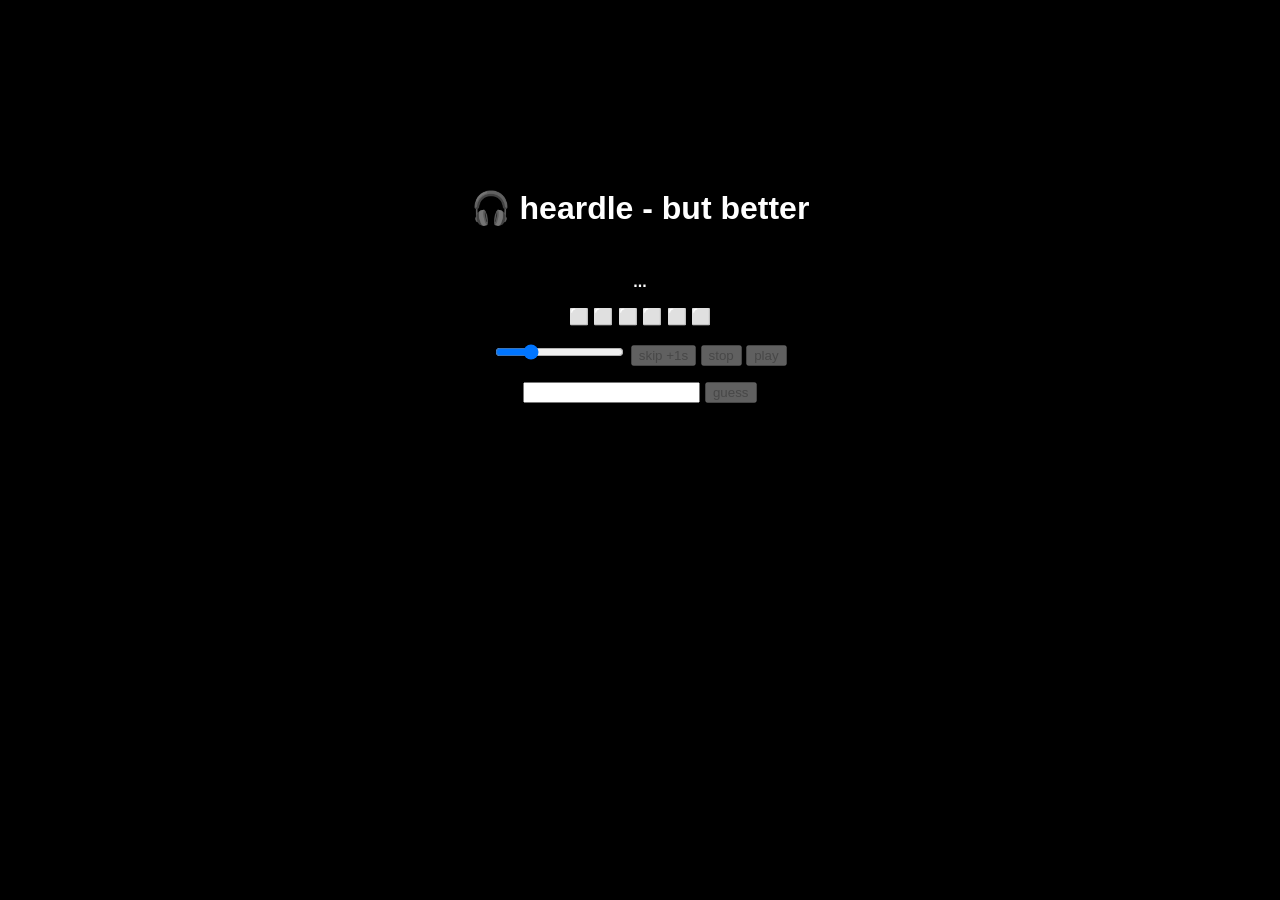
==== index.html @ 1a22157a "Updated songs" ====
<!DOCTYPE html>

<html>
<head>
    <title>heardle - but better</title>
    <link rel="icon" href="data:image/svg+xml,<svg xmlns=%22http://www.w3.org/2000/svg%22 viewBox=%220 0 100 100%22><text y=%22.9em%22 font-size=%2290%22>🎧</text></svg>">

    <style>
        body {
            padding: 9em;
            background-color: black;
            color: white;
            text-align: center;
            font-weight: bold;
            font-family: sans-serif;
        }

        body > * {
            padding: 0.5em 0;
        }

        datalist {
            height: 5em;
        }
    </style>
</head>

<body>
    <h1>🎧 heardle - but better</h1>

    <div>
        <span id="display">...</span>
    </div>

    <div>
        <span id="guessCounter">⬜️ ⬜️ ⬜️ ⬜️ ⬜️ ⬜️</span>
    </div>

    <div>
        <input id="volumeSlider" type="range" min="1" max="100" value="25">
        <button id="skipButton" disabled>skip +1s</button>
        <button id="stopButton" disabled>stop</button>
        <button id="playButton" disabled>play</button>
    </div>

    <div>
        <input id="guessInput" list="songsList" name="song" autocomplete="off">
        <datalist id="songsList"></datalist>
        <button id="guessButton" disabled>guess</button>
    </div>

    <div hidden>
        <div>
            <iframe id="player" allow="autoplay" height="0" src="https://w.soundcloud.com/player/?url=https://soundcloud.com/rick-astley-official/never-gonna-give-you-up"></iframe>
        </div>
    </div>

    <script src="https://w.soundcloud.com/player/api.js"></script>
    <script>
        let display = document.getElementById("display");
        let guessCounter = document.getElementById("guessCounter");
        let volumeSlider = document.getElementById("volumeSlider");
        let skipButton = document.getElementById("skipButton");
        let stopButton = document.getElementById("stopButton");
        let playButton = document.getElementById("playButton");
        let songsList = document.getElementById("songsList");
        let guessInput = document.getElementById("guessInput");
        let guessButton = document.getElementById("guessButton");
        let sc = SC.Widget('player');

        let guesses = [];
        let currentGuess = 0;
        let score = [null, null, null, null, null, null];
        let totalSeconds = [1, 2, 4, 7, 11, 16];
        var playerTimeout = null;
        let songSet = (new URLSearchParams(window.location.search)).get('songs') || 'recent';
        var songs = [];
        var song = {};

        sc.bind(SC.Widget.Events.READY, () => {
            skipButton.disabled = false;
            playButton.disabled = false;
            sc.setVolume(25);
        });

        let disableInputs = () => {
            skipButton.disabled = true;
            playButton.disabled = true;
            guessInput.disabled = true;
            guessButton.disabled = true;
        };

        let enableInputs = () => {
            skipButton.disabled = false;
            stopButton.disabled = false;
            playButton.disabled = false;
            guessInput.disabled = false;
            guessButton.disabled = false;
        };

        let checkEndGame = () => {
            if (currentGuess == 6) {
                disableInputs();
                display.innerHTML = song.string;
                sc.pause();
                sc.seekTo(0);
                sc.play();
            } else {
                if (currentGuess == 5) {
                    skipButton.innerHTML = 'skip';
                } else {
                    skipButton.innerHTML = `skip +${(totalSeconds[currentGuess+1] - totalSeconds[currentGuess])}s`;
                }
            }
        }

        let updateGuesses = () => {
            // display.innerHTML = '';
            // guesses.forEach((guess) => {
            //     display.innerHTML += `${guess}</br>`;
            // });

            var scoreString = '';
            score.forEach((guess) => {
                if (guess === null) {
                    scoreString += ' ⬜️'
                } else if (guess === true) {
                    scoreString += ' 🟩'
                } else if (guess === false) {
                    scoreString += ' 🟥'
                }
            });
            guessCounter.innerHTML = scoreString;
        };

        volumeSlider.oninput = (e) => {
            sc.setVolume(e.target.value);
        };

        skipButton.onclick = () => {
            guesses[currentGuess] = 'SKIPPED';
            score[currentGuess++] = false;
            updateGuesses();
            checkEndGame();
        };

        stopButton.onclick = () => {
            clearTimeout(playerTimeout);
            sc.pause();
            sc.seekTo(0);
            enableInputs();
            stopButton.disabled = true;
        };

        playButton.onclick = () => {
            disableInputs();
            stopButton.disabled = false;
            sc.play();

            playerTimeout = setTimeout(() => {
                sc.pause();
                sc.seekTo(0);
                enableInputs();
                stopButton.disabled = true;
            }, (totalSeconds[currentGuess] * 1000));
        };

        fetch(`https://raw.githubusercontent.com/antonioalfa22/heardle/main/songs/${songSet}.json`)
            .then(response => response.json())
            .then((json) => {
                songs = json.sort((a, b) => 0.5 - Math.random());
                song = songs[Math.floor(Math.random() * songs.length)];
                songs.forEach((song) => {
                    let option = document.createElement('option');
                    option.value = song.string;
                    songsList.appendChild(option);
                })
                sc.load(song.url);
            });

        guessInput.oninput = (e) => {            
            if (songs.map(song => song.string).includes(guessInput.value)) {
                guessButton.disabled = false;
            } else {
                guessButton.disabled = true;
            }
        };

        guessButton.onclick = () => {
            guesses[currentGuess] = guessInput.value;

            if (song.string === guessInput.value) {
                score[currentGuess] = true;
                currentGuess = 6;
            } else {
                score[currentGuess++] = false;
                guessInput.value = '';
                guessButton.disabled = true;
            }

            updateGuesses();
            checkEndGame();
        };
    </script>
</body>
</html>
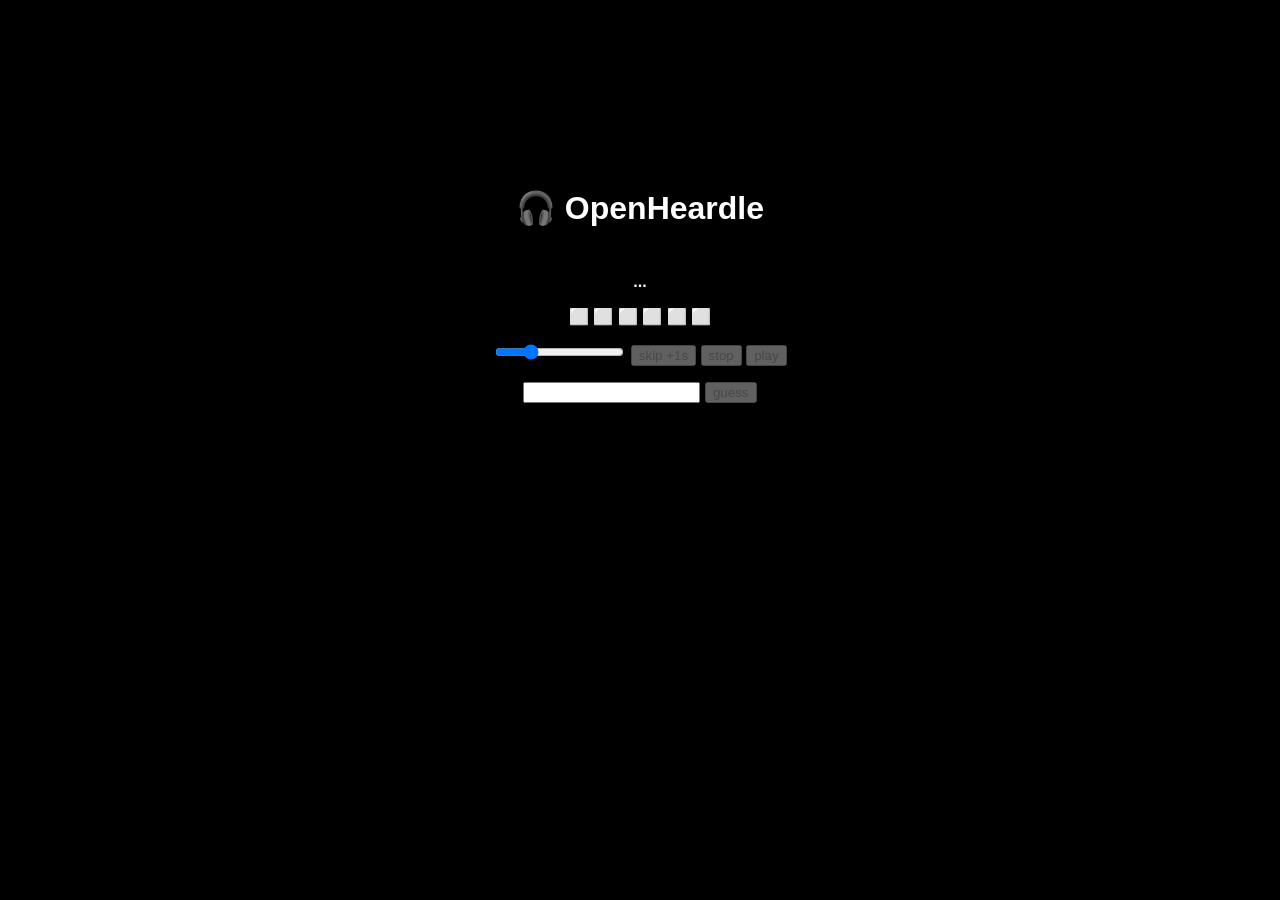
==== commit b9063215: "Updated songs structure" ====
--- a/index.html
+++ b/index.html
@@ -2,7 +2,7 @@
 
 <html>
 <head>
-    <title>heardle - but better</title>
+    <title>OpenHeardle</title>
     <link rel="icon" href="data:image/svg+xml,<svg xmlns=%22http://www.w3.org/2000/svg%22 viewBox=%220 0 100 100%22><text y=%22.9em%22 font-size=%2290%22>🎧</text></svg>">
 
     <style>
@@ -26,7 +26,7 @@
 </head>
 
 <body>
-    <h1>🎧 heardle - but better</h1>
+    <h1>🎧 OpenHeardle</h1>
 
     <div>
         <span id="display">...</span>
@@ -165,7 +165,7 @@
             }, (totalSeconds[currentGuess] * 1000));
         };
 
-        fetch(`https://raw.githubusercontent.com/antonioalfa22/heardle/main/songs/${songSet}.json`)
+        fetch(`https://raw.githubusercontent.com/OpenHeardle/heardle/main/songs/${songSet}.json`)
             .then(response => response.json())
             .then((json) => {
                 songs = json.sort((a, b) => 0.5 - Math.random());
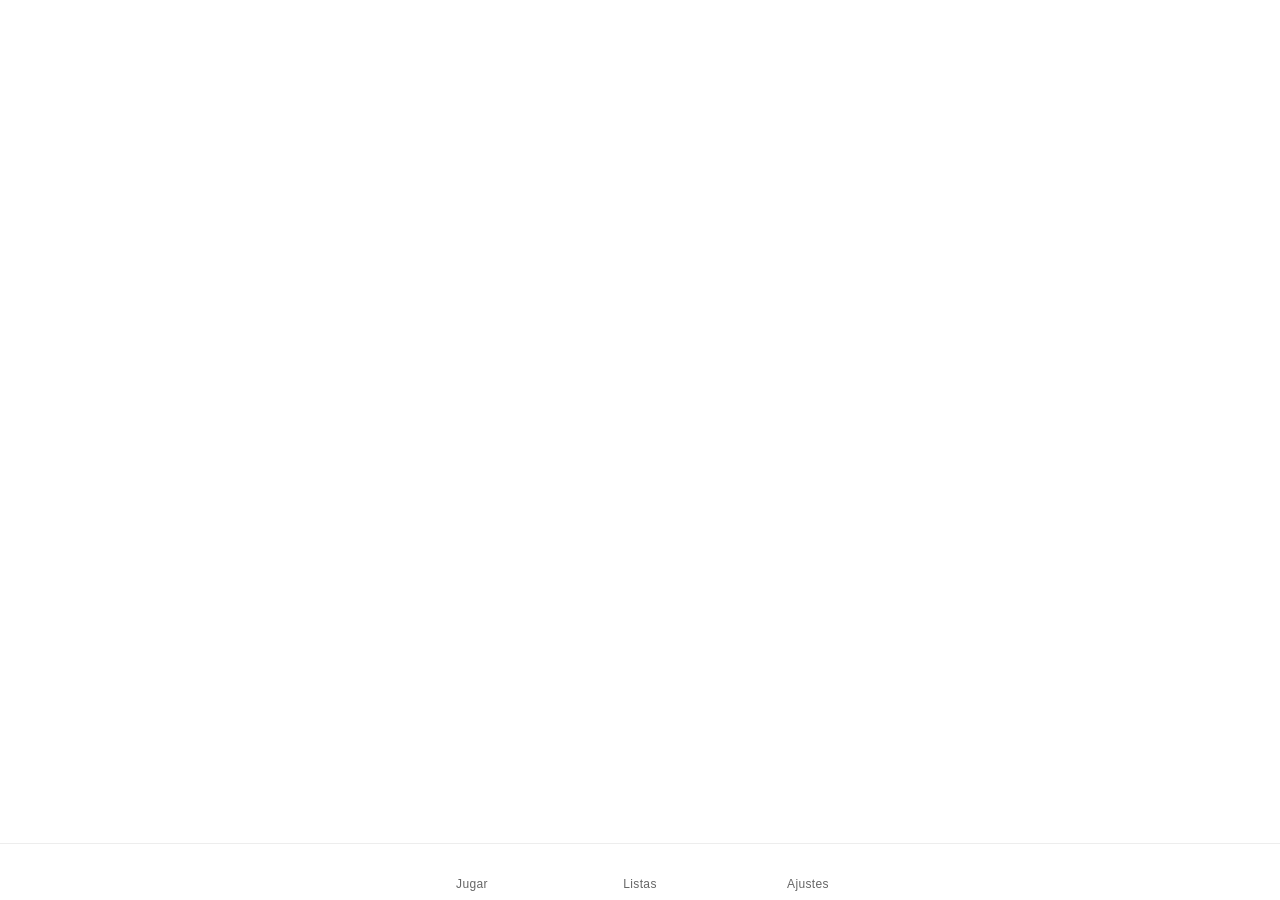
==== commit 49833fd9: "Web version with Ionic (try)" ====
--- a/index.html
+++ b/index.html
@@ -1,206 +1,25 @@
-<!DOCTYPE html>
+<!DOCTYPE html><html lang="en"><head>
+    <meta charset="utf-8">
+    <title>Open Heardle</title>
 
-<html>
-<head>
-    <title>OpenHeardle</title>
-    <link rel="icon" href="data:image/svg+xml,<svg xmlns=%22http://www.w3.org/2000/svg%22 viewBox=%220 0 100 100%22><text y=%22.9em%22 font-size=%2290%22>🎧</text></svg>">
+    <base href="/">
 
-    <style>
-        body {
-            padding: 9em;
-            background-color: black;
-            color: white;
-            text-align: center;
-            font-weight: bold;
-            font-family: sans-serif;
-        }
+    <meta name="color-scheme" content="light dark">
+    <meta name="viewport" content="viewport-fit=cover, width=device-width, initial-scale=1.0, minimum-scale=1.0, maximum-scale=1.0, user-scalable=no">
+    <meta name="format-detection" content="telephone=no">
+    <meta name="msapplication-tap-highlight" content="no">
 
-        body > * {
-            padding: 0.5em 0;
-        }
+    <link rel="icon" type="image/png" href="assets/icon/favicon.png">
 
-        datalist {
-            height: 5em;
-        }
-    </style>
-</head>
+    <!-- add to homescreen for ios -->
+    <meta name="apple-mobile-web-app-capable" content="yes">
+    <meta name="apple-mobile-web-app-status-bar-style" content="black">
+    <style>:root{--surface-a:#ffffff;--surface-b:#f8f9fa;--surface-c:#e9ecef;--surface-d:#dee2e6;--surface-e:#ffffff;--surface-f:#ffffff;--text-color:#495057;--text-color-secondary:#6c757d;--primary-color:#3B82F6;--primary-color-text:#ffffff;--font-family:-apple-system, BlinkMacSystemFont, Segoe UI, Roboto, Helvetica, Arial, sans-serif, Apple Color Emoji, Segoe UI Emoji, Segoe UI Symbol;--surface-0:#ffffff;--surface-50:#FAFAFA;--surface-100:#F5F5F5;--surface-200:#EEEEEE;--surface-300:#E0E0E0;--surface-400:#BDBDBD;--surface-500:#9E9E9E;--surface-600:#757575;--surface-700:#616161;--surface-800:#424242;--surface-900:#212121;--gray-50:#FAFAFA;--gray-100:#F5F5F5;--gray-200:#EEEEEE;--gray-300:#E0E0E0;--gray-400:#BDBDBD;--gray-500:#9E9E9E;--gray-600:#757575;--gray-700:#616161;--gray-800:#424242;--gray-900:#212121;--content-padding:1.25rem;--inline-spacing:0.5rem;--border-radius:6px;--surface-ground:#eff3f8;--surface-section:#ffffff;--surface-card:#ffffff;--surface-overlay:#ffffff;--surface-border:#dfe7ef;--surface-hover:#f6f9fc;--focus-ring:0 0 0 0.2rem #BFDBFE;--maskbg:rgba(0, 0, 0, 0.4);color-scheme:light}*{box-sizing:border-box}:root{--blue-50:#f5f9ff;--blue-100:#d0e1fd;--blue-200:#abc9fb;--blue-300:#85b2f9;--blue-400:#609af8;--blue-500:#3b82f6;--blue-600:#326fd1;--blue-700:#295bac;--blue-800:#204887;--blue-900:#183462;--green-50:#f4fcf7;--green-100:#caf1d8;--green-200:#a0e6ba;--green-300:#76db9b;--green-400:#4cd07d;--green-500:#22c55e;--green-600:#1da750;--green-700:#188a42;--green-800:#136c34;--green-900:#0e4f26;--yellow-50:#fefbf3;--yellow-100:#faedc4;--yellow-200:#f6de95;--yellow-300:#f2d066;--yellow-400:#eec137;--yellow-500:#eab308;--yellow-600:#c79807;--yellow-700:#a47d06;--yellow-800:#816204;--yellow-900:#5e4803;--cyan-50:#f3fbfd;--cyan-100:#c3edf5;--cyan-200:#94e0ed;--cyan-300:#65d2e4;--cyan-400:#35c4dc;--cyan-500:#06b6d4;--cyan-600:#059bb4;--cyan-700:#047f94;--cyan-800:#036475;--cyan-900:#024955;--pink-50:#fef6fa;--pink-100:#fad3e7;--pink-200:#f7b0d3;--pink-300:#f38ec0;--pink-400:#f06bac;--pink-500:#ec4899;--pink-600:#c93d82;--pink-700:#a5326b;--pink-800:#822854;--pink-900:#5e1d3d;--indigo-50:#f7f7fe;--indigo-100:#dadafc;--indigo-200:#bcbdf9;--indigo-300:#9ea0f6;--indigo-400:#8183f4;--indigo-500:#6366f1;--indigo-600:#5457cd;--indigo-700:#4547a9;--indigo-800:#363885;--indigo-900:#282960;--teal-50:#f3fbfb;--teal-100:#c7eeea;--teal-200:#9ae0d9;--teal-300:#6dd3c8;--teal-400:#41c5b7;--teal-500:#14b8a6;--teal-600:#119c8d;--teal-700:#0e8174;--teal-800:#0b655b;--teal-900:#084a42;--orange-50:#fff8f3;--orange-100:#feddc7;--orange-200:#fcc39b;--orange-300:#fba86f;--orange-400:#fa8e42;--orange-500:#f97316;--orange-600:#d46213;--orange-700:#ae510f;--orange-800:#893f0c;--orange-900:#642e09;--bluegray-50:#f7f8f9;--bluegray-100:#dadee3;--bluegray-200:#bcc3cd;--bluegray-300:#9fa9b7;--bluegray-400:#818ea1;--bluegray-500:#64748b;--bluegray-600:#556376;--bluegray-700:#465161;--bluegray-800:#37404c;--bluegray-900:#282e38;--purple-50:#fbf7ff;--purple-100:#ead6fd;--purple-200:#dab6fc;--purple-300:#c996fa;--purple-400:#b975f9;--purple-500:#a855f7;--purple-600:#8f48d2;--purple-700:#763cad;--purple-800:#5c2f88;--purple-900:#432263;--red-50:#fff5f5;--red-100:#ffd0ce;--red-200:#ffaca7;--red-300:#ff8780;--red-400:#ff6259;--red-500:#ff3d32;--red-600:#d9342b;--red-700:#b32b23;--red-800:#8c221c;--red-900:#661814;--primary-50:#f5f9ff;--primary-100:#d0e1fd;--primary-200:#abc9fb;--primary-300:#85b2f9;--primary-400:#609af8;--primary-500:#3b82f6;--primary-600:#326fd1;--primary-700:#295bac;--primary-800:#204887;--primary-900:#183462}</style><link id="theme-css" rel="stylesheet" type="text/css" href="assets/theme.css" media="print" onload="this.media='all'"><noscript><link rel="stylesheet" href="assets/theme.css"></noscript>
+<style>:root{--ion-color-primary:#f0f;--ion-color-primary-rgb:146, 148, 156;--ion-color-primary-contrast:#000000;--ion-color-primary-contrast-rgb:0, 0, 0;--ion-color-primary-shade:#808289;--ion-color-primary-tint:#9d9fa6;--ion-color-secondary:#3dc2ff;--ion-color-secondary-rgb:61, 194, 255;--ion-color-secondary-contrast:#ffffff;--ion-color-secondary-contrast-rgb:255, 255, 255;--ion-color-secondary-shade:#36abe0;--ion-color-secondary-tint:#50c8ff;--ion-color-tertiary:#5260ff;--ion-color-tertiary-rgb:82, 96, 255;--ion-color-tertiary-contrast:#ffffff;--ion-color-tertiary-contrast-rgb:255, 255, 255;--ion-color-tertiary-shade:#4854e0;--ion-color-tertiary-tint:#6370ff;--ion-color-success:#2dd36f;--ion-color-success-rgb:45, 211, 111;--ion-color-success-contrast:#ffffff;--ion-color-success-contrast-rgb:255, 255, 255;--ion-color-success-shade:#28ba62;--ion-color-success-tint:#42d77d;--ion-color-warning:#ffc409;--ion-color-warning-rgb:255, 196, 9;--ion-color-warning-contrast:#000000;--ion-color-warning-contrast-rgb:0, 0, 0;--ion-color-warning-shade:#e0ac08;--ion-color-warning-tint:#ffca22;--ion-color-danger:#eb445a;--ion-color-danger-rgb:235, 68, 90;--ion-color-danger-contrast:#ffffff;--ion-color-danger-contrast-rgb:255, 255, 255;--ion-color-danger-shade:#cf3c4f;--ion-color-danger-tint:#ed576b;--ion-color-dark:#222428;--ion-color-dark-rgb:34, 36, 40;--ion-color-dark-contrast:#ffffff;--ion-color-dark-contrast-rgb:255, 255, 255;--ion-color-dark-shade:#1e2023;--ion-color-dark-tint:#383a3e;--ion-color-medium:#92949c;--ion-color-medium-rgb:146, 148, 156;--ion-color-medium-contrast:#ffffff;--ion-color-medium-contrast-rgb:255, 255, 255;--ion-color-medium-shade:#808289;--ion-color-medium-tint:#9d9fa6;--ion-color-light:#f4f5f8;--ion-color-light-rgb:244, 245, 248;--ion-color-light-contrast:#000000;--ion-color-light-contrast-rgb:0, 0, 0;--ion-color-light-shade:#d7d8da;--ion-color-light-tint:#f5f6f9}@media (prefers-color-scheme: dark){body{--ion-color-primary:#f0f;--ion-color-primary-rgb:255, 0, 255;--ion-color-primary-contrast:#000000;--ion-color-primary-contrast-rgb:0, 0, 0;--ion-color-primary-shade:#808289;--ion-color-primary-tint:#9d9fa6;--ion-color-secondary:#50c8ff;--ion-color-secondary-rgb:80, 200, 255;--ion-color-secondary-contrast:#ffffff;--ion-color-secondary-contrast-rgb:255, 255, 255;--ion-color-secondary-shade:#46b0e0;--ion-color-secondary-tint:#62ceff;--ion-color-tertiary:#6a64ff;--ion-color-tertiary-rgb:106, 100, 255;--ion-color-tertiary-contrast:#ffffff;--ion-color-tertiary-contrast-rgb:255, 255, 255;--ion-color-tertiary-shade:#5d58e0;--ion-color-tertiary-tint:#7974ff;--ion-color-success:#2fdf75;--ion-color-success-rgb:47, 223, 117;--ion-color-success-contrast:#000000;--ion-color-success-contrast-rgb:0, 0, 0;--ion-color-success-shade:#29c467;--ion-color-success-tint:#44e283;--ion-color-warning:#ffd534;--ion-color-warning-rgb:255, 213, 52;--ion-color-warning-contrast:#000000;--ion-color-warning-contrast-rgb:0, 0, 0;--ion-color-warning-shade:#e0bb2e;--ion-color-warning-tint:#ffd948;--ion-color-danger:#ff4961;--ion-color-danger-rgb:255, 73, 97;--ion-color-danger-contrast:#ffffff;--ion-color-danger-contrast-rgb:255, 255, 255;--ion-color-danger-shade:#e04055;--ion-color-danger-tint:#ff5b71;--ion-color-dark:#f4f5f8;--ion-color-dark-rgb:244, 245, 248;--ion-color-dark-contrast:#000000;--ion-color-dark-contrast-rgb:0, 0, 0;--ion-color-dark-shade:#d7d8da;--ion-color-dark-tint:#f5f6f9;--ion-color-medium:#989aa2;--ion-color-medium-rgb:152, 154, 162;--ion-color-medium-contrast:#000000;--ion-color-medium-contrast-rgb:0, 0, 0;--ion-color-medium-shade:#86888f;--ion-color-medium-tint:#a2a4ab;--ion-color-light:#222428;--ion-color-light-rgb:34, 36, 40;--ion-color-light-contrast:#ffffff;--ion-color-light-contrast-rgb:255, 255, 255;--ion-color-light-shade:#1e2023;--ion-color-light-tint:#383a3e}}html{--ion-font-family:var(--ion-default-font)}body{background:var(--ion-background-color)}@supports (padding-top: 20px){html{--ion-safe-area-top:var(--ion-statusbar-padding)}}@supports (padding-top: constant(safe-area-inset-top)){html{--ion-safe-area-top:constant(safe-area-inset-top);--ion-safe-area-bottom:constant(safe-area-inset-bottom);--ion-safe-area-left:constant(safe-area-inset-left);--ion-safe-area-right:constant(safe-area-inset-right)}}@supports (padding-top: env(safe-area-inset-top)){html{--ion-safe-area-top:env(safe-area-inset-top);--ion-safe-area-bottom:env(safe-area-inset-bottom);--ion-safe-area-left:env(safe-area-inset-left);--ion-safe-area-right:env(safe-area-inset-right)}}*{box-sizing:border-box;-webkit-tap-highlight-color:rgba(0,0,0,0);-webkit-tap-highlight-color:transparent;-webkit-touch-callout:none}html{width:100%;height:100%;-webkit-text-size-adjust:100%;text-size-adjust:100%}html:not(.hydrated) body{display:none}body{-moz-osx-font-smoothing:grayscale;-webkit-font-smoothing:antialiased;margin:0;padding:0;position:fixed;width:100%;max-width:100%;height:100%;max-height:100%;transform:translateZ(0);text-rendering:optimizeLegibility;overflow:hidden;touch-action:manipulation;-webkit-user-drag:none;-ms-content-zooming:none;word-wrap:break-word;overscroll-behavior-y:none;-webkit-text-size-adjust:none;text-size-adjust:none}html{font-family:var(--ion-font-family)}:root{--surface-a:#ffffff;--surface-b:#f8f9fa;--surface-c:#e9ecef;--surface-d:#dee2e6;--surface-e:#ffffff;--surface-f:#ffffff;--text-color:#495057;--text-color-secondary:#6c757d;--primary-color:#3B82F6;--primary-color-text:#ffffff;--font-family:-apple-system, BlinkMacSystemFont, Segoe UI, Roboto, Helvetica, Arial, sans-serif, Apple Color Emoji, Segoe UI Emoji, Segoe UI Symbol;--surface-0:#ffffff;--surface-50:#FAFAFA;--surface-100:#F5F5F5;--surface-200:#EEEEEE;--surface-300:#E0E0E0;--surface-400:#BDBDBD;--surface-500:#9E9E9E;--surface-600:#757575;--surface-700:#616161;--surface-800:#424242;--surface-900:#212121;--gray-50:#FAFAFA;--gray-100:#F5F5F5;--gray-200:#EEEEEE;--gray-300:#E0E0E0;--gray-400:#BDBDBD;--gray-500:#9E9E9E;--gray-600:#757575;--gray-700:#616161;--gray-800:#424242;--gray-900:#212121;--content-padding:1.25rem;--inline-spacing:.5rem;--border-radius:6px;--surface-ground:#eff3f8;--surface-section:#ffffff;--surface-card:#ffffff;--surface-overlay:#ffffff;--surface-border:#dfe7ef;--surface-hover:#f6f9fc;--focus-ring:0 0 0 .2rem #BFDBFE;--maskbg:rgba(0, 0, 0, .4);color-scheme:light}*{box-sizing:border-box}:root{--blue-50:#f5f9ff;--blue-100:#d0e1fd;--blue-200:#abc9fb;--blue-300:#85b2f9;--blue-400:#609af8;--blue-500:#3b82f6;--blue-600:#326fd1;--blue-700:#295bac;--blue-800:#204887;--blue-900:#183462;--green-50:#f4fcf7;--green-100:#caf1d8;--green-200:#a0e6ba;--green-300:#76db9b;--green-400:#4cd07d;--green-500:#22c55e;--green-600:#1da750;--green-700:#188a42;--green-800:#136c34;--green-900:#0e4f26;--yellow-50:#fefbf3;--yellow-100:#faedc4;--yellow-200:#f6de95;--yellow-300:#f2d066;--yellow-400:#eec137;--yellow-500:#eab308;--yellow-600:#c79807;--yellow-700:#a47d06;--yellow-800:#816204;--yellow-900:#5e4803;--cyan-50:#f3fbfd;--cyan-100:#c3edf5;--cyan-200:#94e0ed;--cyan-300:#65d2e4;--cyan-400:#35c4dc;--cyan-500:#06b6d4;--cyan-600:#059bb4;--cyan-700:#047f94;--cyan-800:#036475;--cyan-900:#024955;--pink-50:#fef6fa;--pink-100:#fad3e7;--pink-200:#f7b0d3;--pink-300:#f38ec0;--pink-400:#f06bac;--pink-500:#ec4899;--pink-600:#c93d82;--pink-700:#a5326b;--pink-800:#822854;--pink-900:#5e1d3d;--indigo-50:#f7f7fe;--indigo-100:#dadafc;--indigo-200:#bcbdf9;--indigo-300:#9ea0f6;--indigo-400:#8183f4;--indigo-500:#6366f1;--indigo-600:#5457cd;--indigo-700:#4547a9;--indigo-800:#363885;--indigo-900:#282960;--teal-50:#f3fbfb;--teal-100:#c7eeea;--teal-200:#9ae0d9;--teal-300:#6dd3c8;--teal-400:#41c5b7;--teal-500:#14b8a6;--teal-600:#119c8d;--teal-700:#0e8174;--teal-800:#0b655b;--teal-900:#084a42;--orange-50:#fff8f3;--orange-100:#feddc7;--orange-200:#fcc39b;--orange-300:#fba86f;--orange-400:#fa8e42;--orange-500:#f97316;--orange-600:#d46213;--orange-700:#ae510f;--orange-800:#893f0c;--orange-900:#642e09;--bluegray-50:#f7f8f9;--bluegray-100:#dadee3;--bluegray-200:#bcc3cd;--bluegray-300:#9fa9b7;--bluegray-400:#818ea1;--bluegray-500:#64748b;--bluegray-600:#556376;--bluegray-700:#465161;--bluegray-800:#37404c;--bluegray-900:#282e38;--purple-50:#fbf7ff;--purple-100:#ead6fd;--purple-200:#dab6fc;--purple-300:#c996fa;--purple-400:#b975f9;--purple-500:#a855f7;--purple-600:#8f48d2;--purple-700:#763cad;--purple-800:#5c2f88;--purple-900:#432263;--red-50:#fff5f5;--red-100:#ffd0ce;--red-200:#ffaca7;--red-300:#ff8780;--red-400:#ff6259;--red-500:#ff3d32;--red-600:#d9342b;--red-700:#b32b23;--red-800:#8c221c;--red-900:#661814;--primary-50:#f5f9ff;--primary-100:#d0e1fd;--primary-200:#abc9fb;--primary-300:#85b2f9;--primary-400:#609af8;--primary-500:#3b82f6;--primary-600:#326fd1;--primary-700:#295bac;--primary-800:#204887;--primary-900:#183462}</style><link rel="stylesheet" href="styles.fde515f6c61ea945.css" media="print" onload="this.media='all'"><noscript><link rel="stylesheet" href="styles.fde515f6c61ea945.css"></noscript></head>
 
 <body>
-    <h1>🎧 OpenHeardle</h1>
+<app-root></app-root>
+<script src="runtime.7cb10bc8f6bfd51b.js" type="module"></script><script src="polyfills.0e0720fd80c57251.js" type="module"></script><script src="main.23cfce4ebbe59fab.js" type="module"></script>
 
-    <div>
-        <span id="display">...</span>
-    </div>
 
-    <div>
-        <span id="guessCounter">⬜️ ⬜️ ⬜️ ⬜️ ⬜️ ⬜️</span>
-    </div>
-
-    <div>
-        <input id="volumeSlider" type="range" min="1" max="100" value="25">
-        <button id="skipButton" disabled>skip +1s</button>
-        <button id="stopButton" disabled>stop</button>
-        <button id="playButton" disabled>play</button>
-    </div>
-
-    <div>
-        <input id="guessInput" list="songsList" name="song" autocomplete="off">
-        <datalist id="songsList"></datalist>
-        <button id="guessButton" disabled>guess</button>
-    </div>
-
-    <div hidden>
-        <div>
-            <iframe id="player" allow="autoplay" height="0" src="https://w.soundcloud.com/player/?url=https://soundcloud.com/rick-astley-official/never-gonna-give-you-up"></iframe>
-        </div>
-    </div>
-
-    <script src="https://w.soundcloud.com/player/api.js"></script>
-    <script>
-        let display = document.getElementById("display");
-        let guessCounter = document.getElementById("guessCounter");
-        let volumeSlider = document.getElementById("volumeSlider");
-        let skipButton = document.getElementById("skipButton");
-        let stopButton = document.getElementById("stopButton");
-        let playButton = document.getElementById("playButton");
-        let songsList = document.getElementById("songsList");
-        let guessInput = document.getElementById("guessInput");
-        let guessButton = document.getElementById("guessButton");
-        let sc = SC.Widget('player');
-
-        let guesses = [];
-        let currentGuess = 0;
-        let score = [null, null, null, null, null, null];
-        let totalSeconds = [1, 2, 4, 7, 11, 16];
-        var playerTimeout = null;
-        let songSet = (new URLSearchParams(window.location.search)).get('songs') || 'recent';
-        var songs = [];
-        var song = {};
-
-        sc.bind(SC.Widget.Events.READY, () => {
-            skipButton.disabled = false;
-            playButton.disabled = false;
-            sc.setVolume(25);
-        });
-
-        let disableInputs = () => {
-            skipButton.disabled = true;
-            playButton.disabled = true;
-            guessInput.disabled = true;
-            guessButton.disabled = true;
-        };
-
-        let enableInputs = () => {
-            skipButton.disabled = false;
-            stopButton.disabled = false;
-            playButton.disabled = false;
-            guessInput.disabled = false;
-            guessButton.disabled = false;
-        };
-
-        let checkEndGame = () => {
-            if (currentGuess == 6) {
-                disableInputs();
-                display.innerHTML = song.string;
-                sc.pause();
-                sc.seekTo(0);
-                sc.play();
-            } else {
-                if (currentGuess == 5) {
-                    skipButton.innerHTML = 'skip';
-                } else {
-                    skipButton.innerHTML = `skip +${(totalSeconds[currentGuess+1] - totalSeconds[currentGuess])}s`;
-                }
-            }
-        }
-
-        let updateGuesses = () => {
-            // display.innerHTML = '';
-            // guesses.forEach((guess) => {
-            //     display.innerHTML += `${guess}</br>`;
-            // });
-
-            var scoreString = '';
-            score.forEach((guess) => {
-                if (guess === null) {
-                    scoreString += ' ⬜️'
-                } else if (guess === true) {
-                    scoreString += ' 🟩'
-                } else if (guess === false) {
-                    scoreString += ' 🟥'
-                }
-            });
-            guessCounter.innerHTML = scoreString;
-        };
-
-        volumeSlider.oninput = (e) => {
-            sc.setVolume(e.target.value);
-        };
-
-        skipButton.onclick = () => {
-            guesses[currentGuess] = 'SKIPPED';
-            score[currentGuess++] = false;
-            updateGuesses();
-            checkEndGame();
-        };
-
-        stopButton.onclick = () => {
-            clearTimeout(playerTimeout);
-            sc.pause();
-            sc.seekTo(0);
-            enableInputs();
-            stopButton.disabled = true;
-        };
-
-        playButton.onclick = () => {
-            disableInputs();
-            stopButton.disabled = false;
-            sc.play();
-
-            playerTimeout = setTimeout(() => {
-                sc.pause();
-                sc.seekTo(0);
-                enableInputs();
-                stopButton.disabled = true;
-            }, (totalSeconds[currentGuess] * 1000));
-        };
-
-        fetch(`https://raw.githubusercontent.com/OpenHeardle/heardle/main/songs/${songSet}.json`)
-            .then(response => response.json())
-            .then((json) => {
-                songs = json.sort((a, b) => 0.5 - Math.random());
-                song = songs[Math.floor(Math.random() * songs.length)];
-                songs.forEach((song) => {
-                    let option = document.createElement('option');
-                    option.value = song.string;
-                    songsList.appendChild(option);
-                })
-                sc.load(song.url);
-            });
-
-        guessInput.oninput = (e) => {            
-            if (songs.map(song => song.string).includes(guessInput.value)) {
-                guessButton.disabled = false;
-            } else {
-                guessButton.disabled = true;
-            }
-        };
-
-        guessButton.onclick = () => {
-            guesses[currentGuess] = guessInput.value;
-
-            if (song.string === guessInput.value) {
-                score[currentGuess] = true;
-                currentGuess = 6;
-            } else {
-                score[currentGuess++] = false;
-                guessInput.value = '';
-                guessButton.disabled = true;
-            }
-
-            updateGuesses();
-            checkEndGame();
-        };
-    </script>
-</body>
-</html>+</body></html>
--- a/assets/theme.css
+++ b/assets/theme.css
@@ -0,0 +1,6283 @@
+:root {
+    --surface-a:#ffffff;
+    --surface-b:#f8f9fa;
+    --surface-c:#e9ecef;
+    --surface-d:#dee2e6;
+    --surface-e:#ffffff;
+    --surface-f:#ffffff;
+    --text-color:#495057;
+    --text-color-secondary:#6c757d;
+    --primary-color:#3B82F6;
+    --primary-color-text:#ffffff;
+    --font-family:-apple-system, BlinkMacSystemFont, Segoe UI, Roboto, Helvetica, Arial, sans-serif, Apple Color Emoji, Segoe UI Emoji, Segoe UI Symbol;
+    --surface-0: #ffffff;
+    --surface-50: #FAFAFA;
+    --surface-100: #F5F5F5;
+    --surface-200: #EEEEEE;
+    --surface-300: #E0E0E0;
+    --surface-400: #BDBDBD;
+    --surface-500: #9E9E9E;
+    --surface-600: #757575;
+    --surface-700: #616161;
+    --surface-800: #424242;
+    --surface-900: #212121;
+    --gray-50: #FAFAFA;
+    --gray-100: #F5F5F5;
+    --gray-200: #EEEEEE;
+    --gray-300: #E0E0E0;
+    --gray-400: #BDBDBD;
+    --gray-500: #9E9E9E;
+    --gray-600: #757575;
+    --gray-700: #616161;
+    --gray-800: #424242;
+    --gray-900: #212121;
+    --content-padding:1.25rem;
+    --inline-spacing:0.5rem;
+    --border-radius:6px;
+    --surface-ground:#eff3f8;
+    --surface-section:#ffffff;
+    --surface-card:#ffffff;
+    --surface-overlay:#ffffff;
+    --surface-border:#dfe7ef;
+    --surface-hover:#f6f9fc;
+    --focus-ring: 0 0 0 0.2rem #BFDBFE;
+    --maskbg: rgba(0, 0, 0, 0.4);
+    color-scheme: light;
+}
+
+* {
+    box-sizing: border-box;
+}
+
+.p-component {
+    font-family: -apple-system, BlinkMacSystemFont, "Segoe UI", Roboto, Helvetica, Arial, sans-serif, "Apple Color Emoji", "Segoe UI Emoji", "Segoe UI Symbol";
+    font-size: 1rem;
+    font-weight: normal;
+}
+
+.p-component-overlay {
+    background-color: rgba(0, 0, 0, 0.4);
+    transition-duration: 0.2s;
+}
+
+.p-disabled, .p-component:disabled {
+    opacity: 0.6;
+}
+
+.p-error {
+    color: #e24c4c;
+}
+
+.p-text-secondary {
+    color: #6c757d;
+}
+
+.pi {
+    font-size: 1rem;
+}
+
+.p-link {
+    font-size: 1rem;
+    font-family: -apple-system, BlinkMacSystemFont, "Segoe UI", Roboto, Helvetica, Arial, sans-serif, "Apple Color Emoji", "Segoe UI Emoji", "Segoe UI Symbol";
+    border-radius: 6px;
+}
+.p-link:focus {
+    outline: 0 none;
+    outline-offset: 0;
+    box-shadow: 0 0 0 0.2rem #BFDBFE;
+}
+
+.p-component-overlay-enter {
+    animation: p-component-overlay-enter-animation 150ms forwards;
+}
+
+.p-component-overlay-leave {
+    animation: p-component-overlay-leave-animation 150ms forwards;
+}
+
+@keyframes p-component-overlay-enter-animation {
+    from {
+        background-color: transparent;
+    }
+    to {
+        background-color: var(--maskbg);
+    }
+}
+@keyframes p-component-overlay-leave-animation {
+    from {
+        background-color: var(--maskbg);
+    }
+    to {
+        background-color: transparent;
+    }
+}
+
+:root {
+    --blue-50:#f5f9ff;
+    --blue-100:#d0e1fd;
+    --blue-200:#abc9fb;
+    --blue-300:#85b2f9;
+    --blue-400:#609af8;
+    --blue-500:#3b82f6;
+    --blue-600:#326fd1;
+    --blue-700:#295bac;
+    --blue-800:#204887;
+    --blue-900:#183462;
+    --green-50:#f4fcf7;
+    --green-100:#caf1d8;
+    --green-200:#a0e6ba;
+    --green-300:#76db9b;
+    --green-400:#4cd07d;
+    --green-500:#22c55e;
+    --green-600:#1da750;
+    --green-700:#188a42;
+    --green-800:#136c34;
+    --green-900:#0e4f26;
+    --yellow-50:#fefbf3;
+    --yellow-100:#faedc4;
+    --yellow-200:#f6de95;
+    --yellow-300:#f2d066;
+    --yellow-400:#eec137;
+    --yellow-500:#eab308;
+    --yellow-600:#c79807;
+    --yellow-700:#a47d06;
+    --yellow-800:#816204;
+    --yellow-900:#5e4803;
+    --cyan-50:#f3fbfd;
+    --cyan-100:#c3edf5;
+    --cyan-200:#94e0ed;
+    --cyan-300:#65d2e4;
+    --cyan-400:#35c4dc;
+    --cyan-500:#06b6d4;
+    --cyan-600:#059bb4;
+    --cyan-700:#047f94;
+    --cyan-800:#036475;
+    --cyan-900:#024955;
+    --pink-50:#fef6fa;
+    --pink-100:#fad3e7;
+    --pink-200:#f7b0d3;
+    --pink-300:#f38ec0;
+    --pink-400:#f06bac;
+    --pink-500:#ec4899;
+    --pink-600:#c93d82;
+    --pink-700:#a5326b;
+    --pink-800:#822854;
+    --pink-900:#5e1d3d;
+    --indigo-50:#f7f7fe;
+    --indigo-100:#dadafc;
+    --indigo-200:#bcbdf9;
+    --indigo-300:#9ea0f6;
+    --indigo-400:#8183f4;
+    --indigo-500:#6366f1;
+    --indigo-600:#5457cd;
+    --indigo-700:#4547a9;
+    --indigo-800:#363885;
+    --indigo-900:#282960;
+    --teal-50:#f3fbfb;
+    --teal-100:#c7eeea;
+    --teal-200:#9ae0d9;
+    --teal-300:#6dd3c8;
+    --teal-400:#41c5b7;
+    --teal-500:#14b8a6;
+    --teal-600:#119c8d;
+    --teal-700:#0e8174;
+    --teal-800:#0b655b;
+    --teal-900:#084a42;
+    --orange-50:#fff8f3;
+    --orange-100:#feddc7;
+    --orange-200:#fcc39b;
+    --orange-300:#fba86f;
+    --orange-400:#fa8e42;
+    --orange-500:#f97316;
+    --orange-600:#d46213;
+    --orange-700:#ae510f;
+    --orange-800:#893f0c;
+    --orange-900:#642e09;
+    --bluegray-50:#f7f8f9;
+    --bluegray-100:#dadee3;
+    --bluegray-200:#bcc3cd;
+    --bluegray-300:#9fa9b7;
+    --bluegray-400:#818ea1;
+    --bluegray-500:#64748b;
+    --bluegray-600:#556376;
+    --bluegray-700:#465161;
+    --bluegray-800:#37404c;
+    --bluegray-900:#282e38;
+    --purple-50:#fbf7ff;
+    --purple-100:#ead6fd;
+    --purple-200:#dab6fc;
+    --purple-300:#c996fa;
+    --purple-400:#b975f9;
+    --purple-500:#a855f7;
+    --purple-600:#8f48d2;
+    --purple-700:#763cad;
+    --purple-800:#5c2f88;
+    --purple-900:#432263;
+    --red-50:#fff5f5;
+    --red-100:#ffd0ce;
+    --red-200:#ffaca7;
+    --red-300:#ff8780;
+    --red-400:#ff6259;
+    --red-500:#ff3d32;
+    --red-600:#d9342b;
+    --red-700:#b32b23;
+    --red-800:#8c221c;
+    --red-900:#661814;
+    --primary-50:#f5f9ff;
+    --primary-100:#d0e1fd;
+    --primary-200:#abc9fb;
+    --primary-300:#85b2f9;
+    --primary-400:#609af8;
+    --primary-500:#3b82f6;
+    --primary-600:#326fd1;
+    --primary-700:#295bac;
+    --primary-800:#204887;
+    --primary-900:#183462;
+}
+
+.p-autocomplete .p-autocomplete-loader {
+    right: 0.75rem;
+}
+.p-autocomplete.p-autocomplete-dd .p-autocomplete-loader {
+    right: 3.75rem;
+}
+.p-autocomplete .p-autocomplete-multiple-container {
+    padding: 0.375rem 0.75rem;
+    gap: 0.5rem;
+}
+.p-autocomplete .p-autocomplete-multiple-container:not(.p-disabled):hover {
+    border-color: #3B82F6;
+}
+.p-autocomplete .p-autocomplete-multiple-container:not(.p-disabled).p-focus {
+    outline: 0 none;
+    outline-offset: 0;
+    box-shadow: 0 0 0 0.2rem #BFDBFE;
+    border-color: #3B82F6;
+}
+.p-autocomplete .p-autocomplete-multiple-container .p-autocomplete-input-token {
+    padding: 0.375rem 0;
+}
+.p-autocomplete .p-autocomplete-multiple-container .p-autocomplete-input-token input {
+    font-family: -apple-system, BlinkMacSystemFont, "Segoe UI", Roboto, Helvetica, Arial, sans-serif, "Apple Color Emoji", "Segoe UI Emoji", "Segoe UI Symbol";
+    font-size: 1rem;
+    color: #495057;
+    padding: 0;
+    margin: 0;
+}
+.p-autocomplete .p-autocomplete-multiple-container .p-autocomplete-token {
+    padding: 0.375rem 0.75rem;
+    background: #EFF6FF;
+    color: #1D4ED8;
+    border-radius: 6px;
+}
+.p-autocomplete .p-autocomplete-multiple-container .p-autocomplete-token .p-autocomplete-token-icon {
+    margin-left: 0.5rem;
+}
+
+p-autocomplete.ng-dirty.ng-invalid > .p-autocomplete > .p-inputtext {
+    border-color: #e24c4c;
+}
+
+.p-autocomplete-panel {
+    background: #ffffff;
+    color: #495057;
+    border: 0 none;
+    border-radius: 6px;
+    box-shadow: 0 2px 12px 0 rgba(0, 0, 0, 0.1);
+}
+.p-autocomplete-panel .p-autocomplete-items {
+    padding: 0.75rem 0;
+}
+.p-autocomplete-panel .p-autocomplete-items .p-autocomplete-item {
+    margin: 0;
+    padding: 0.75rem 1.25rem;
+    border: 0 none;
+    color: #495057;
+    background: transparent;
+    transition: box-shadow 0.2s;
+    border-radius: 0;
+}
+.p-autocomplete-panel .p-autocomplete-items .p-autocomplete-item:hover {
+    color: #495057;
+    background: #e9ecef;
+}
+.p-autocomplete-panel .p-autocomplete-items .p-autocomplete-item.p-highlight {
+    color: #1D4ED8;
+    background: #EFF6FF;
+}
+.p-autocomplete-panel .p-autocomplete-items .p-autocomplete-empty-message {
+    padding: 0.75rem 1.25rem;
+    color: #495057;
+    background: transparent;
+}
+.p-autocomplete-panel .p-autocomplete-items .p-autocomplete-item-group {
+    margin: 0;
+    padding: 0.75rem 1.25rem;
+    color: #343a40;
+    background: #ffffff;
+    font-weight: 700;
+}
+
+p-autocomplete.p-autocomplete-clearable .p-inputtext {
+    padding-right: 2.5rem;
+}
+p-autocomplete.p-autocomplete-clearable .p-autocomplete-clear-icon {
+    color: #6c757d;
+    right: 0.75rem;
+}
+
+p-autocomplete.p-autocomplete-clearable .p-autocomplete-dd .p-autocomplete-clear-icon {
+    color: #6c757d;
+    right: 3.75rem;
+}
+
+p-calendar.ng-dirty.ng-invalid > .p-calendar > .p-inputtext {
+    border-color: #e24c4c;
+}
+
+.p-datepicker {
+    padding: 0.5rem;
+    background: #ffffff;
+    color: #495057;
+    border: 1px solid #ced4da;
+    border-radius: 6px;
+}
+.p-datepicker:not(.p-datepicker-inline) {
+    background: #ffffff;
+    border: 0 none;
+    box-shadow: 0 2px 12px 0 rgba(0, 0, 0, 0.1);
+}
+.p-datepicker:not(.p-datepicker-inline) .p-datepicker-header {
+    background: #ffffff;
+}
+.p-datepicker .p-datepicker-header {
+    padding: 0.5rem;
+    color: #495057;
+    background: #ffffff;
+    font-weight: 600;
+    margin: 0;
+    border-bottom: 1px solid #dee2e6;
+    border-top-right-radius: 6px;
+    border-top-left-radius: 6px;
+}
+.p-datepicker .p-datepicker-header .p-datepicker-prev,
+.p-datepicker .p-datepicker-header .p-datepicker-next {
+    width: 2rem;
+    height: 2rem;
+    color: #6c757d;
+    border: 0 none;
+    background: transparent;
+    border-radius: 50%;
+    transition: background-color 0.2s, color 0.2s, box-shadow 0.2s;
+}
+.p-datepicker .p-datepicker-header .p-datepicker-prev:enabled:hover,
+.p-datepicker .p-datepicker-header .p-datepicker-next:enabled:hover {
+    color: #343a40;
+    border-color: transparent;
+    background: #e9ecef;
+}
+.p-datepicker .p-datepicker-header .p-datepicker-prev:focus,
+.p-datepicker .p-datepicker-header .p-datepicker-next:focus {
+    outline: 0 none;
+    outline-offset: 0;
+    box-shadow: 0 0 0 0.2rem #BFDBFE;
+}
+.p-datepicker .p-datepicker-header .p-datepicker-title {
+    line-height: 2rem;
+}
+.p-datepicker .p-datepicker-header .p-datepicker-title .p-datepicker-year,
+.p-datepicker .p-datepicker-header .p-datepicker-title .p-datepicker-month {
+    color: #495057;
+    transition: background-color 0.2s, color 0.2s, box-shadow 0.2s;
+    font-weight: 600;
+    padding: 0.5rem;
+}
+.p-datepicker .p-datepicker-header .p-datepicker-title .p-datepicker-year:enabled:hover,
+.p-datepicker .p-datepicker-header .p-datepicker-title .p-datepicker-month:enabled:hover {
+    color: #3B82F6;
+}
+.p-datepicker .p-datepicker-header .p-datepicker-title .p-datepicker-month {
+    margin-right: 0.5rem;
+}
+.p-datepicker table {
+    font-size: 1rem;
+    margin: 0.5rem 0;
+}
+.p-datepicker table th {
+    padding: 0.5rem;
+}
+.p-datepicker table th > span {
+    width: 2.5rem;
+    height: 2.5rem;
+}
+.p-datepicker table td {
+    padding: 0.5rem;
+}
+.p-datepicker table td > span {
+    width: 2.5rem;
+    height: 2.5rem;
+    border-radius: 50%;
+    transition: box-shadow 0.2s;
+    border: 1px solid transparent;
+}
+.p-datepicker table td > span.p-highlight {
+    color: #1D4ED8;
+    background: #EFF6FF;
+}
+.p-datepicker table td > span:focus {
+    outline: 0 none;
+    outline-offset: 0;
+    box-shadow: 0 0 0 0.2rem #BFDBFE;
+}
+.p-datepicker table td.p-datepicker-today > span {
+    background: #ced4da;
+    color: #495057;
+    border-color: transparent;
+}
+.p-datepicker table td.p-datepicker-today > span.p-highlight {
+    color: #1D4ED8;
+    background: #EFF6FF;
+}
+.p-datepicker .p-datepicker-buttonbar {
+    padding: 1rem 0;
+    border-top: 1px solid #dee2e6;
+}
+.p-datepicker .p-datepicker-buttonbar .p-button {
+    width: auto;
+}
+.p-datepicker .p-timepicker {
+    border-top: 1px solid #dee2e6;
+    padding: 0.5rem;
+}
+.p-datepicker .p-timepicker button {
+    width: 2rem;
+    height: 2rem;
+    color: #6c757d;
+    border: 0 none;
+    background: transparent;
+    border-radius: 50%;
+    transition: background-color 0.2s, color 0.2s, box-shadow 0.2s;
+}
+.p-datepicker .p-timepicker button:enabled:hover {
+    color: #343a40;
+    border-color: transparent;
+    background: #e9ecef;
+}
+.p-datepicker .p-timepicker button:focus {
+    outline: 0 none;
+    outline-offset: 0;
+    box-shadow: 0 0 0 0.2rem #BFDBFE;
+}
+.p-datepicker .p-timepicker button:last-child {
+    margin-top: 0.2em;
+}
+.p-datepicker .p-timepicker span {
+    font-size: 1.25rem;
+}
+.p-datepicker .p-timepicker > div {
+    padding: 0 0.5rem;
+}
+.p-datepicker.p-datepicker-timeonly .p-timepicker {
+    border-top: 0 none;
+}
+.p-datepicker .p-monthpicker {
+    margin: 0.5rem 0;
+}
+.p-datepicker .p-monthpicker .p-monthpicker-month {
+    padding: 0.5rem;
+    transition: box-shadow 0.2s;
+    border-radius: 6px;
+}
+.p-datepicker .p-monthpicker .p-monthpicker-month.p-highlight {
+    color: #1D4ED8;
+    background: #EFF6FF;
+}
+.p-datepicker .p-yearpicker {
+    margin: 0.5rem 0;
+}
+.p-datepicker .p-yearpicker .p-yearpicker-year {
+    padding: 0.5rem;
+    transition: box-shadow 0.2s;
+    border-radius: 6px;
+}
+.p-datepicker .p-yearpicker .p-yearpicker-year.p-highlight {
+    color: #1D4ED8;
+    background: #EFF6FF;
+}
+.p-datepicker.p-datepicker-multiple-month .p-datepicker-group {
+    border-left: 1px solid #dee2e6;
+    padding-right: 0.5rem;
+    padding-left: 0.5rem;
+    padding-top: 0;
+    padding-bottom: 0;
+}
+.p-datepicker.p-datepicker-multiple-month .p-datepicker-group:first-child {
+    padding-left: 0;
+    border-left: 0 none;
+}
+.p-datepicker.p-datepicker-multiple-month .p-datepicker-group:last-child {
+    padding-right: 0;
+}
+.p-datepicker:not(.p-disabled) table td span:not(.p-highlight):not(.p-disabled):hover {
+    background: #e9ecef;
+}
+.p-datepicker:not(.p-disabled) table td span:not(.p-highlight):not(.p-disabled):focus {
+    outline: 0 none;
+    outline-offset: 0;
+    box-shadow: 0 0 0 0.2rem #BFDBFE;
+}
+.p-datepicker:not(.p-disabled) .p-monthpicker .p-monthpicker-month:not(.p-disabled):not(.p-highlight):hover {
+    background: #e9ecef;
+}
+.p-datepicker:not(.p-disabled) .p-monthpicker .p-monthpicker-month:not(.p-disabled):focus {
+    outline: 0 none;
+    outline-offset: 0;
+    box-shadow: 0 0 0 0.2rem #BFDBFE;
+}
+.p-datepicker:not(.p-disabled) .p-yearpicker .p-yearpicker-year:not(.p-disabled):not(.p-highlight):hover {
+    background: #e9ecef;
+}
+.p-datepicker:not(.p-disabled) .p-yearpicker .p-yearpicker-year:not(.p-disabled):focus {
+    outline: 0 none;
+    outline-offset: 0;
+    box-shadow: 0 0 0 0.2rem #BFDBFE;
+}
+
+p-calendar.p-calendar-clearable .p-inputtext {
+    padding-right: 2.5rem;
+}
+p-calendar.p-calendar-clearable .p-calendar-clear-icon {
+    color: #6c757d;
+    right: 0.75rem;
+}
+
+p-calendar.p-calendar-clearable.p-calendar-w-btn .p-calendar-clear-icon {
+    color: #6c757d;
+    right: 3.75rem;
+}
+
+@media screen and (max-width: 769px) {
+    .p-datepicker table th, .p-datepicker table td {
+        padding: 0;
+    }
+}
+.p-cascadeselect {
+    background: #ffffff;
+    border: 1px solid #ced4da;
+    transition: background-color 0.2s, color 0.2s, border-color 0.2s, box-shadow 0.2s;
+    border-radius: 6px;
+}
+.p-cascadeselect:not(.p-disabled):hover {
+    border-color: #3B82F6;
+}
+.p-cascadeselect:not(.p-disabled).p-focus {
+    outline: 0 none;
+    outline-offset: 0;
+    box-shadow: 0 0 0 0.2rem #BFDBFE;
+    border-color: #3B82F6;
+}
+.p-cascadeselect .p-cascadeselect-label {
+    background: transparent;
+    border: 0 none;
+    padding: 0.75rem 0.75rem;
+}
+.p-cascadeselect .p-cascadeselect-label.p-placeholder {
+    color: #6c757d;
+}
+.p-cascadeselect .p-cascadeselect-label:enabled:focus {
+    outline: 0 none;
+    box-shadow: none;
+}
+.p-cascadeselect .p-cascadeselect-trigger {
+    background: transparent;
+    color: #6c757d;
+    width: 3rem;
+    border-top-right-radius: 6px;
+    border-bottom-right-radius: 6px;
+}
+
+.p-cascadeselect-panel {
+    background: #ffffff;
+    color: #495057;
+    border: 0 none;
+    border-radius: 6px;
+    box-shadow: 0 2px 12px 0 rgba(0, 0, 0, 0.1);
+}
+.p-cascadeselect-panel .p-cascadeselect-items {
+    padding: 0.75rem 0;
+}
+.p-cascadeselect-panel .p-cascadeselect-items .p-cascadeselect-item {
+    margin: 0;
+    border: 0 none;
+    color: #495057;
+    background: transparent;
+    transition: box-shadow 0.2s;
+    border-radius: 0;
+}
+.p-cascadeselect-panel .p-cascadeselect-items .p-cascadeselect-item .p-cascadeselect-item-content {
+    padding: 0.75rem 1.25rem;
+}
+.p-cascadeselect-panel .p-cascadeselect-items .p-cascadeselect-item .p-cascadeselect-item-content:focus {
+    outline: 0 none;
+    outline-offset: 0;
+    box-shadow: inset 0 0 0 0.15rem #BFDBFE;
+}
+.p-cascadeselect-panel .p-cascadeselect-items .p-cascadeselect-item.p-highlight {
+    color: #1D4ED8;
+    background: #EFF6FF;
+}
+.p-cascadeselect-panel .p-cascadeselect-items .p-cascadeselect-item:not(.p-highlight):not(.p-disabled):hover {
+    color: #495057;
+    background: #e9ecef;
+}
+.p-cascadeselect-panel .p-cascadeselect-items .p-cascadeselect-item .p-cascadeselect-group-icon {
+    font-size: 0.875rem;
+}
+
+p-cascadeselect.ng-dirty.ng-invalid > .p-cascadeselect {
+    border-color: #e24c4c;
+}
+
+.p-input-filled .p-cascadeselect {
+    background: #e9ecef;
+}
+.p-input-filled .p-cascadeselect:not(.p-disabled):hover {
+    background-color: #e9ecef;
+}
+.p-input-filled .p-cascadeselect:not(.p-disabled).p-focus {
+    background-color: #ffffff;
+}
+
+p-cascadeselect.p-cascadeselect-clearable .p-cascadeselect-label {
+    padding-right: 0.75rem;
+}
+p-cascadeselect.p-cascadeselect-clearable .p-cascadeselect-clear-icon {
+    color: #6c757d;
+    right: 3rem;
+}
+
+.p-overlay-modal .p-cascadeselect-sublist .p-cascadeselect-panel {
+    box-shadow: none;
+    border-radius: 0;
+    padding: 0.25rem 0 0.25rem 0.5rem;
+}
+.p-overlay-modal .p-cascadeselect-item-active > .p-cascadeselect-item-content .p-cascadeselect-group-icon {
+    transform: rotate(90deg);
+}
+
+.p-checkbox {
+    width: 22px;
+    height: 22px;
+}
+.p-checkbox .p-checkbox-box {
+    border: 2px solid #ced4da;
+    background: #ffffff;
+    width: 22px;
+    height: 22px;
+    color: #495057;
+    border-radius: 6px;
+    transition: background-color 0.2s, color 0.2s, border-color 0.2s, box-shadow 0.2s;
+}
+.p-checkbox .p-checkbox-box .p-checkbox-icon {
+    transition-duration: 0.2s;
+    color: #ffffff;
+    font-size: 14px;
+}
+.p-checkbox .p-checkbox-box.p-highlight {
+    border-color: #3B82F6;
+    background: #3B82F6;
+}
+.p-checkbox:not(.p-checkbox-disabled) .p-checkbox-box:hover {
+    border-color: #3B82F6;
+}
+.p-checkbox:not(.p-checkbox-disabled) .p-checkbox-box.p-focus {
+    outline: 0 none;
+    outline-offset: 0;
+    box-shadow: 0 0 0 0.2rem #BFDBFE;
+    border-color: #3B82F6;
+}
+.p-checkbox:not(.p-checkbox-disabled) .p-checkbox-box.p-highlight:hover {
+    border-color: #1D4ED8;
+    background: #1D4ED8;
+    color: #ffffff;
+}
+
+p-checkbox.ng-dirty.ng-invalid > .p-checkbox > .p-checkbox-box {
+    border-color: #e24c4c;
+}
+
+.p-input-filled .p-checkbox .p-checkbox-box {
+    background-color: #e9ecef;
+}
+.p-input-filled .p-checkbox .p-checkbox-box.p-highlight {
+    background: #3B82F6;
+}
+.p-input-filled .p-checkbox:not(.p-checkbox-disabled) .p-checkbox-box:hover {
+    background-color: #e9ecef;
+}
+.p-input-filled .p-checkbox:not(.p-checkbox-disabled) .p-checkbox-box.p-highlight:hover {
+    background: #1D4ED8;
+}
+
+.p-checkbox-label {
+    margin-left: 0.5rem;
+}
+
+.p-chips .p-chips-multiple-container {
+    padding: 0.375rem 0.75rem;
+    gap: 0.5rem;
+}
+.p-chips .p-chips-multiple-container:not(.p-disabled):hover {
+    border-color: #3B82F6;
+}
+.p-chips .p-chips-multiple-container:not(.p-disabled).p-focus {
+    outline: 0 none;
+    outline-offset: 0;
+    box-shadow: 0 0 0 0.2rem #BFDBFE;
+    border-color: #3B82F6;
+}
+.p-chips .p-chips-multiple-container .p-chips-token {
+    padding: 0.375rem 0.75rem;
+    background: #EFF6FF;
+    color: #1D4ED8;
+    border-radius: 6px;
+}
+.p-chips .p-chips-multiple-container .p-chips-token .p-chips-token-icon {
+    margin-left: 0.5rem;
+}
+.p-chips .p-chips-multiple-container .p-chips-input-token {
+    padding: 0.375rem 0;
+}
+.p-chips .p-chips-multiple-container .p-chips-input-token input {
+    font-family: -apple-system, BlinkMacSystemFont, "Segoe UI", Roboto, Helvetica, Arial, sans-serif, "Apple Color Emoji", "Segoe UI Emoji", "Segoe UI Symbol";
+    font-size: 1rem;
+    color: #495057;
+    padding: 0;
+    margin: 0;
+}
+
+p-chips.ng-dirty.ng-invalid > .p-chips > .p-inputtext {
+    border-color: #e24c4c;
+}
+
+p-chips.p-chips-clearable .p-inputtext {
+    padding-right: 1.75rem;
+}
+p-chips.p-chips-clearable .p-chips-clear-icon {
+    color: #6c757d;
+    right: 0.75rem;
+}
+
+.p-colorpicker-preview,
+.p-fluid .p-colorpicker-preview.p-inputtext {
+    width: 2rem;
+    height: 2rem;
+}
+
+.p-colorpicker-panel {
+    background: #323232;
+    border: 1px solid #191919;
+}
+.p-colorpicker-panel .p-colorpicker-color-handle,
+.p-colorpicker-panel .p-colorpicker-hue-handle {
+    border-color: #ffffff;
+}
+
+.p-colorpicker-overlay-panel {
+    box-shadow: 0 2px 12px 0 rgba(0, 0, 0, 0.1);
+}
+
+.p-dropdown {
+    background: #ffffff;
+    border: 1px solid #ced4da;
+    transition: background-color 0.2s, color 0.2s, border-color 0.2s, box-shadow 0.2s;
+    border-radius: 6px;
+}
+.p-dropdown:not(.p-disabled):hover {
+    border-color: #3B82F6;
+}
+.p-dropdown:not(.p-disabled).p-focus {
+    outline: 0 none;
+    outline-offset: 0;
+    box-shadow: 0 0 0 0.2rem #BFDBFE;
+    border-color: #3B82F6;
+}
+.p-dropdown.p-dropdown-clearable .p-dropdown-label {
+    padding-right: 1.75rem;
+}
+.p-dropdown .p-dropdown-label {
+    background: transparent;
+    border: 0 none;
+}
+.p-dropdown .p-dropdown-label.p-placeholder {
+    color: #6c757d;
+}
+.p-dropdown .p-dropdown-label:enabled:focus {
+    outline: 0 none;
+    box-shadow: none;
+}
+.p-dropdown .p-dropdown-trigger {
+    background: transparent;
+    color: #6c757d;
+    width: 3rem;
+    border-top-right-radius: 6px;
+    border-bottom-right-radius: 6px;
+}
+.p-dropdown .p-dropdown-clear-icon {
+    color: #6c757d;
+    right: 3rem;
+}
+
+.p-dropdown-panel {
+    background: #ffffff;
+    color: #495057;
+    border: 0 none;
+    border-radius: 6px;
+    box-shadow: 0 2px 12px 0 rgba(0, 0, 0, 0.1);
+}
+.p-dropdown-panel .p-dropdown-header {
+    padding: 0.75rem 1.25rem;
+    border-bottom: 1px solid #dee2e6;
+    color: #343a40;
+    background: #f8f9fa;
+    margin: 0;
+    border-top-right-radius: 6px;
+    border-top-left-radius: 6px;
+}
+.p-dropdown-panel .p-dropdown-header .p-dropdown-filter {
+    padding-right: 1.75rem;
+    margin-right: -1.75rem;
+}
+.p-dropdown-panel .p-dropdown-header .p-dropdown-filter-icon {
+    right: 0.75rem;
+    color: #6c757d;
+}
+.p-dropdown-panel .p-dropdown-items {
+    padding: 0.75rem 0;
+}
+.p-dropdown-panel .p-dropdown-items .p-dropdown-item {
+    margin: 0;
+    padding: 0.75rem 1.25rem;
+    border: 0 none;
+    color: #495057;
+    background: transparent;
+    transition: box-shadow 0.2s;
+    border-radius: 0;
+}
+.p-dropdown-panel .p-dropdown-items .p-dropdown-item.p-highlight {
+    color: #1D4ED8;
+    background: #EFF6FF;
+}
+.p-dropdown-panel .p-dropdown-items .p-dropdown-item:not(.p-highlight):not(.p-disabled):hover {
+    color: #495057;
+    background: #e9ecef;
+}
+.p-dropdown-panel .p-dropdown-items .p-dropdown-empty-message {
+    padding: 0.75rem 1.25rem;
+    color: #495057;
+    background: transparent;
+}
+.p-dropdown-panel .p-dropdown-items .p-dropdown-item-group {
+    margin: 0;
+    padding: 0.75rem 1.25rem;
+    color: #343a40;
+    background: #ffffff;
+    font-weight: 700;
+}
+
+p-dropdown.ng-dirty.ng-invalid > .p-dropdown {
+    border-color: #e24c4c;
+}
+
+.p-input-filled .p-dropdown {
+    background: #e9ecef;
+}
+.p-input-filled .p-dropdown:not(.p-disabled):hover {
+    background-color: #e9ecef;
+}
+.p-input-filled .p-dropdown:not(.p-disabled).p-focus {
+    background-color: #ffffff;
+}
+.p-input-filled .p-dropdown:not(.p-disabled).p-focus .p-inputtext {
+    background-color: transparent;
+}
+
+.p-editor-container .p-editor-toolbar {
+    background: #f8f9fa;
+    border-top-right-radius: 6px;
+    border-top-left-radius: 6px;
+}
+.p-editor-container .p-editor-toolbar.ql-snow {
+    border: 1px solid #dee2e6;
+}
+.p-editor-container .p-editor-toolbar.ql-snow .ql-stroke {
+    stroke: #6c757d;
+}
+.p-editor-container .p-editor-toolbar.ql-snow .ql-fill {
+    fill: #6c757d;
+}
+.p-editor-container .p-editor-toolbar.ql-snow .ql-picker .ql-picker-label {
+    border: 0 none;
+    color: #6c757d;
+}
+.p-editor-container .p-editor-toolbar.ql-snow .ql-picker .ql-picker-label:hover {
+    color: #495057;
+}
+.p-editor-container .p-editor-toolbar.ql-snow .ql-picker .ql-picker-label:hover .ql-stroke {
+    stroke: #495057;
+}
+.p-editor-container .p-editor-toolbar.ql-snow .ql-picker .ql-picker-label:hover .ql-fill {
+    fill: #495057;
+}
+.p-editor-container .p-editor-toolbar.ql-snow .ql-picker.ql-expanded .ql-picker-label {
+    color: #495057;
+}
+.p-editor-container .p-editor-toolbar.ql-snow .ql-picker.ql-expanded .ql-picker-label .ql-stroke {
+    stroke: #495057;
+}
+.p-editor-container .p-editor-toolbar.ql-snow .ql-picker.ql-expanded .ql-picker-label .ql-fill {
+    fill: #495057;
+}
+.p-editor-container .p-editor-toolbar.ql-snow .ql-picker.ql-expanded .ql-picker-options {
+    background: #ffffff;
+    border: 0 none;
+    box-shadow: 0 2px 12px 0 rgba(0, 0, 0, 0.1);
+    border-radius: 6px;
+    padding: 0.75rem 0;
+}
+.p-editor-container .p-editor-toolbar.ql-snow .ql-picker.ql-expanded .ql-picker-options .ql-picker-item {
+    color: #495057;
+}
+.p-editor-container .p-editor-toolbar.ql-snow .ql-picker.ql-expanded .ql-picker-options .ql-picker-item:hover {
+    color: #495057;
+    background: #e9ecef;
+}
+.p-editor-container .p-editor-toolbar.ql-snow .ql-picker.ql-expanded:not(.ql-icon-picker) .ql-picker-item {
+    padding: 0.75rem 1.25rem;
+}
+.p-editor-container .p-editor-content {
+    border-bottom-right-radius: 6px;
+    border-bottom-left-radius: 6px;
+}
+.p-editor-container .p-editor-content.ql-snow {
+    border: 1px solid #dee2e6;
+}
+.p-editor-container .p-editor-content .ql-editor {
+    background: #ffffff;
+    color: #495057;
+    border-bottom-right-radius: 6px;
+    border-bottom-left-radius: 6px;
+}
+.p-editor-container .ql-snow.ql-toolbar button:hover,
+.p-editor-container .ql-snow.ql-toolbar button:focus {
+    color: #495057;
+}
+.p-editor-container .ql-snow.ql-toolbar button:hover .ql-stroke,
+.p-editor-container .ql-snow.ql-toolbar button:focus .ql-stroke {
+    stroke: #495057;
+}
+.p-editor-container .ql-snow.ql-toolbar button:hover .ql-fill,
+.p-editor-container .ql-snow.ql-toolbar button:focus .ql-fill {
+    fill: #495057;
+}
+.p-editor-container .ql-snow.ql-toolbar button.ql-active,
+.p-editor-container .ql-snow.ql-toolbar .ql-picker-label.ql-active,
+.p-editor-container .ql-snow.ql-toolbar .ql-picker-item.ql-selected {
+    color: #3B82F6;
+}
+.p-editor-container .ql-snow.ql-toolbar button.ql-active .ql-stroke,
+.p-editor-container .ql-snow.ql-toolbar .ql-picker-label.ql-active .ql-stroke,
+.p-editor-container .ql-snow.ql-toolbar .ql-picker-item.ql-selected .ql-stroke {
+    stroke: #3B82F6;
+}
+.p-editor-container .ql-snow.ql-toolbar button.ql-active .ql-fill,
+.p-editor-container .ql-snow.ql-toolbar .ql-picker-label.ql-active .ql-fill,
+.p-editor-container .ql-snow.ql-toolbar .ql-picker-item.ql-selected .ql-fill {
+    fill: #3B82F6;
+}
+.p-editor-container .ql-snow.ql-toolbar button.ql-active .ql-picker-label,
+.p-editor-container .ql-snow.ql-toolbar .ql-picker-label.ql-active .ql-picker-label,
+.p-editor-container .ql-snow.ql-toolbar .ql-picker-item.ql-selected .ql-picker-label {
+    color: #3B82F6;
+}
+
+.p-inputgroup-addon {
+    background: #e9ecef;
+    color: #6c757d;
+    border-top: 1px solid #ced4da;
+    border-left: 1px solid #ced4da;
+    border-bottom: 1px solid #ced4da;
+    padding: 0.75rem 0.75rem;
+    min-width: 3rem;
+}
+.p-inputgroup-addon:last-child {
+    border-right: 1px solid #ced4da;
+}
+
+.p-inputgroup > .p-component,
+.p-inputgroup > .p-element,
+.p-inputgroup > .p-inputwrapper > .p-component > .p-inputtext,
+.p-inputgroup > .p-float-label > .p-component {
+    border-radius: 0;
+    margin: 0;
+}
+.p-inputgroup > .p-component + .p-inputgroup-addon,
+.p-inputgroup > .p-element + .p-inputgroup-addon,
+.p-inputgroup > .p-inputwrapper > .p-component > .p-inputtext + .p-inputgroup-addon,
+.p-inputgroup > .p-float-label > .p-component + .p-inputgroup-addon {
+    border-left: 0 none;
+}
+.p-inputgroup > .p-component:focus,
+.p-inputgroup > .p-element:focus,
+.p-inputgroup > .p-inputwrapper > .p-component > .p-inputtext:focus,
+.p-inputgroup > .p-float-label > .p-component:focus {
+    z-index: 1;
+}
+.p-inputgroup > .p-component:focus ~ label,
+.p-inputgroup > .p-element:focus ~ label,
+.p-inputgroup > .p-inputwrapper > .p-component > .p-inputtext:focus ~ label,
+.p-inputgroup > .p-float-label > .p-component:focus ~ label {
+    z-index: 1;
+}
+
+.p-inputgroup-addon:first-child,
+.p-inputgroup button:first-child,
+.p-inputgroup input:first-child,
+.p-inputgroup > .p-inputwrapper:first-child > .p-component,
+.p-inputgroup > .p-inputwrapper:first-child > .p-component > .p-inputtext {
+    border-top-left-radius: 6px;
+    border-bottom-left-radius: 6px;
+}
+
+.p-inputgroup .p-float-label:first-child input {
+    border-top-left-radius: 6px;
+    border-bottom-left-radius: 6px;
+}
+
+.p-inputgroup-addon:last-child,
+.p-inputgroup button:last-child,
+.p-inputgroup input:last-child,
+.p-inputgroup > .p-inputwrapper:last-child > .p-component,
+.p-inputgroup > .p-inputwrapper:last-child > .p-component > .p-inputtext {
+    border-top-right-radius: 6px;
+    border-bottom-right-radius: 6px;
+}
+
+.p-inputgroup .p-float-label:last-child input {
+    border-top-right-radius: 6px;
+    border-bottom-right-radius: 6px;
+}
+
+.p-fluid .p-inputgroup .p-button {
+    width: auto;
+}
+.p-fluid .p-inputgroup .p-button.p-button-icon-only {
+    width: 3rem;
+}
+
+p-inputmask.ng-dirty.ng-invalid > .p-inputtext {
+    border-color: #e24c4c;
+}
+
+p-inputmask.p-inputmask-clearable .p-inputtext {
+    padding-right: 2.5rem;
+}
+p-inputmask.p-inputmask-clearable .p-inputmask-clear-icon {
+    color: #6c757d;
+    right: 0.75rem;
+}
+
+p-inputnumber.ng-dirty.ng-invalid > .p-inputnumber > .p-inputtext {
+    border-color: #e24c4c;
+}
+
+p-inputnumber.p-inputnumber-clearable .p-inputnumber-input {
+    padding-right: 2.5rem;
+}
+p-inputnumber.p-inputnumber-clearable .p-inputnumber-clear-icon {
+    color: #6c757d;
+    right: 0.75rem;
+}
+
+p-inputnumber.p-inputnumber-clearable .p-inputnumber-buttons-stacked .p-inputnumber-clear-icon {
+    right: 3.75rem;
+}
+p-inputnumber.p-inputnumber-clearable .p-inputnumber-buttons-horizontal .p-inputnumber-clear-icon {
+    right: 3.75rem;
+}
+
+.p-inputswitch {
+    width: 3rem;
+    height: 1.75rem;
+}
+.p-inputswitch .p-inputswitch-slider {
+    background: #ced4da;
+    transition: background-color 0.2s, color 0.2s, border-color 0.2s, box-shadow 0.2s;
+    border-radius: 30px;
+}
+.p-inputswitch .p-inputswitch-slider:before {
+    background: #ffffff;
+    width: 1.25rem;
+    height: 1.25rem;
+    left: 0.25rem;
+    margin-top: -0.625rem;
+    border-radius: 50%;
+    transition-duration: 0.2s;
+}
+.p-inputswitch.p-inputswitch-checked .p-inputswitch-slider:before {
+    transform: translateX(1.25rem);
+}
+.p-inputswitch.p-focus .p-inputswitch-slider {
+    outline: 0 none;
+    outline-offset: 0;
+    box-shadow: 0 0 0 0.2rem #BFDBFE;
+}
+.p-inputswitch:not(.p-disabled):hover .p-inputswitch-slider {
+    background: #b6bfc8;
+}
+.p-inputswitch.p-inputswitch-checked .p-inputswitch-slider {
+    background: #3B82F6;
+}
+.p-inputswitch.p-inputswitch-checked .p-inputswitch-slider:before {
+    background: #ffffff;
+}
+.p-inputswitch.p-inputswitch-checked:not(.p-disabled):hover .p-inputswitch-slider {
+    background: #2563eb;
+}
+
+p-inputswitch.ng-dirty.ng-invalid > .p-inputswitch {
+    border-color: #e24c4c;
+}
+
+.p-inputtext {
+    font-family: -apple-system, BlinkMacSystemFont, "Segoe UI", Roboto, Helvetica, Arial, sans-serif, "Apple Color Emoji", "Segoe UI Emoji", "Segoe UI Symbol";
+    font-size: 1rem;
+    color: #495057;
+    background: #ffffff;
+    padding: 0.75rem 0.75rem;
+    border: 1px solid #ced4da;
+    transition: background-color 0.2s, color 0.2s, border-color 0.2s, box-shadow 0.2s;
+    appearance: none;
+    border-radius: 6px;
+}
+.p-inputtext:enabled:hover {
+    border-color: #3B82F6;
+}
+.p-inputtext:enabled:focus {
+    outline: 0 none;
+    outline-offset: 0;
+    box-shadow: 0 0 0 0.2rem #BFDBFE;
+    border-color: #3B82F6;
+}
+.p-inputtext.ng-dirty.ng-invalid {
+    border-color: #e24c4c;
+}
+.p-inputtext.p-inputtext-sm {
+    font-size: 0.875rem;
+    padding: 0.65625rem 0.65625rem;
+}
+.p-inputtext.p-inputtext-lg {
+    font-size: 1.25rem;
+    padding: 0.9375rem 0.9375rem;
+}
+
+.p-float-label > label {
+    left: 0.75rem;
+    color: #6c757d;
+    transition-duration: 0.2s;
+}
+
+.p-float-label > .ng-invalid.ng-dirty + label {
+    color: #e24c4c;
+}
+
+.p-input-icon-left > i:first-of-type {
+    left: 0.75rem;
+    color: #6c757d;
+}
+
+.p-input-icon-left > .p-inputtext {
+    padding-left: 2.5rem;
+}
+
+.p-input-icon-left.p-float-label > label {
+    left: 2.5rem;
+}
+
+.p-input-icon-right > i:last-of-type {
+    right: 0.75rem;
+    color: #6c757d;
+}
+
+.p-input-icon-right > .p-inputtext {
+    padding-right: 2.5rem;
+}
+
+::-webkit-input-placeholder {
+    color: #6c757d;
+}
+
+:-moz-placeholder {
+    color: #6c757d;
+}
+
+::-moz-placeholder {
+    color: #6c757d;
+}
+
+:-ms-input-placeholder {
+    color: #6c757d;
+}
+
+.p-input-filled .p-inputtext {
+    background-color: #e9ecef;
+}
+.p-input-filled .p-inputtext:enabled:hover {
+    background-color: #e9ecef;
+}
+.p-input-filled .p-inputtext:enabled:focus {
+    background-color: #ffffff;
+}
+
+.p-inputtext-sm .p-inputtext {
+    font-size: 0.875rem;
+    padding: 0.65625rem 0.65625rem;
+}
+
+.p-inputtext-lg .p-inputtext {
+    font-size: 1.25rem;
+    padding: 0.9375rem 0.9375rem;
+}
+
+.p-listbox {
+    background: #ffffff;
+    color: #495057;
+    border: 1px solid #ced4da;
+    border-radius: 6px;
+}
+.p-listbox .p-listbox-header {
+    padding: 0.75rem 1.25rem;
+    border-bottom: 1px solid #dee2e6;
+    color: #343a40;
+    background: #f8f9fa;
+    margin: 0;
+    border-top-right-radius: 6px;
+    border-top-left-radius: 6px;
+}
+.p-listbox .p-listbox-header .p-listbox-filter {
+    padding-right: 1.75rem;
+}
+.p-listbox .p-listbox-header .p-listbox-filter-icon {
+    right: 0.75rem;
+    color: #6c757d;
+}
+.p-listbox .p-listbox-header .p-checkbox {
+    margin-right: 0.5rem;
+}
+.p-listbox .p-listbox-list {
+    padding: 0.75rem 0;
+}
+.p-listbox .p-listbox-list .p-listbox-item {
+    margin: 0;
+    padding: 0.75rem 1.25rem;
+    border: 0 none;
+    color: #495057;
+    transition: box-shadow 0.2s;
+    border-radius: 0;
+}
+.p-listbox .p-listbox-list .p-listbox-item.p-highlight {
+    color: #1D4ED8;
+    background: #EFF6FF;
+}
+.p-listbox .p-listbox-list .p-listbox-item:focus {
+    outline: 0 none;
+    outline-offset: 0;
+    box-shadow: inset 0 0 0 0.15rem #BFDBFE;
+}
+.p-listbox .p-listbox-list .p-listbox-item .p-checkbox {
+    margin-right: 0.5rem;
+}
+.p-listbox .p-listbox-list .p-listbox-item-group {
+    margin: 0;
+    padding: 0.75rem 1.25rem;
+    color: #343a40;
+    background: #ffffff;
+    font-weight: 700;
+}
+.p-listbox .p-listbox-list .p-listbox-empty-message {
+    padding: 0.75rem 1.25rem;
+    color: #495057;
+    background: transparent;
+}
+.p-listbox:not(.p-disabled) .p-listbox-item:not(.p-highlight):not(.p-disabled):hover {
+    color: #495057;
+    background: #e9ecef;
+}
+
+p-listbox.ng-dirty.ng-invalid > .p-listbox {
+    border-color: #e24c4c;
+}
+
+.p-multiselect {
+    background: #ffffff;
+    border: 1px solid #ced4da;
+    transition: background-color 0.2s, color 0.2s, border-color 0.2s, box-shadow 0.2s;
+    border-radius: 6px;
+}
+.p-multiselect:not(.p-disabled):hover {
+    border-color: #3B82F6;
+}
+.p-multiselect:not(.p-disabled).p-focus {
+    outline: 0 none;
+    outline-offset: 0;
+    box-shadow: 0 0 0 0.2rem #BFDBFE;
+    border-color: #3B82F6;
+}
+.p-multiselect .p-multiselect-label {
+    padding: 0.75rem 0.75rem;
+    transition: background-color 0.2s, color 0.2s, border-color 0.2s, box-shadow 0.2s;
+}
+.p-multiselect .p-multiselect-label.p-placeholder {
+    color: #6c757d;
+}
+.p-multiselect.p-multiselect-chip .p-multiselect-label {
+    gap: 0.5rem;
+}
+.p-multiselect.p-multiselect-chip .p-multiselect-token {
+    padding: 0.375rem 0.75rem;
+    background: #EFF6FF;
+    color: #1D4ED8;
+    border-radius: 6px;
+}
+.p-multiselect.p-multiselect-chip .p-multiselect-token .p-multiselect-token-icon {
+    margin-left: 0.5rem;
+}
+.p-multiselect .p-multiselect-trigger {
+    background: transparent;
+    color: #6c757d;
+    width: 3rem;
+    border-top-right-radius: 6px;
+    border-bottom-right-radius: 6px;
+}
+
+.p-inputwrapper-filled .p-multiselect.p-multiselect-chip .p-multiselect-label {
+    padding: 0.375rem 0.75rem;
+}
+
+.p-multiselect-panel {
+    background: #ffffff;
+    color: #495057;
+    border: 0 none;
+    border-radius: 6px;
+    box-shadow: 0 2px 12px 0 rgba(0, 0, 0, 0.1);
+}
+.p-multiselect-panel .p-multiselect-header {
+    padding: 0.75rem 1.25rem;
+    border-bottom: 1px solid #dee2e6;
+    color: #343a40;
+    background: #f8f9fa;
+    margin: 0;
+    border-top-right-radius: 6px;
+    border-top-left-radius: 6px;
+}
+.p-multiselect-panel .p-multiselect-header .p-multiselect-filter-container .p-inputtext {
+    padding-right: 1.75rem;
+}
+.p-multiselect-panel .p-multiselect-header .p-multiselect-filter-container .p-multiselect-filter-icon {
+    right: 0.75rem;
+    color: #6c757d;
+}
+.p-multiselect-panel .p-multiselect-header .p-checkbox {
+    margin-right: 0.5rem;
+}
+.p-multiselect-panel .p-multiselect-header .p-multiselect-close {
+    margin-left: 0.5rem;
+    width: 2rem;
+    height: 2rem;
+    color: #6c757d;
+    border: 0 none;
+    background: transparent;
+    border-radius: 50%;
+    transition: background-color 0.2s, color 0.2s, box-shadow 0.2s;
+}
+.p-multiselect-panel .p-multiselect-header .p-multiselect-close:enabled:hover {
+    color: #343a40;
+    border-color: transparent;
+    background: #e9ecef;
+}
+.p-multiselect-panel .p-multiselect-header .p-multiselect-close:focus {
+    outline: 0 none;
+    outline-offset: 0;
+    box-shadow: 0 0 0 0.2rem #BFDBFE;
+}
+.p-multiselect-panel .p-multiselect-items {
+    padding: 0.75rem 0;
+}
+.p-multiselect-panel .p-multiselect-items .p-multiselect-item {
+    margin: 0;
+    padding: 0.75rem 1.25rem;
+    border: 0 none;
+    color: #495057;
+    background: transparent;
+    transition: box-shadow 0.2s;
+    border-radius: 0;
+}
+.p-multiselect-panel .p-multiselect-items .p-multiselect-item.p-highlight {
+    color: #1D4ED8;
+    background: #EFF6FF;
+}
+.p-multiselect-panel .p-multiselect-items .p-multiselect-item:not(.p-highlight):not(.p-disabled):hover {
+    color: #495057;
+    background: #e9ecef;
+}
+.p-multiselect-panel .p-multiselect-items .p-multiselect-item:focus {
+    outline: 0 none;
+    outline-offset: 0;
+    box-shadow: inset 0 0 0 0.15rem #BFDBFE;
+}
+.p-multiselect-panel .p-multiselect-items .p-multiselect-item .p-checkbox {
+    margin-right: 0.5rem;
+}
+.p-multiselect-panel .p-multiselect-items .p-multiselect-item-group {
+    margin: 0;
+    padding: 0.75rem 1.25rem;
+    color: #343a40;
+    background: #ffffff;
+    font-weight: 700;
+}
+.p-multiselect-panel .p-multiselect-items .p-multiselect-empty-message {
+    padding: 0.75rem 1.25rem;
+    color: #495057;
+    background: transparent;
+}
+
+p-multiselect.ng-dirty.ng-invalid > .p-multiselect {
+    border-color: #e24c4c;
+}
+
+.p-input-filled .p-multiselect {
+    background: #e9ecef;
+}
+.p-input-filled .p-multiselect:not(.p-disabled):hover {
+    background-color: #e9ecef;
+}
+.p-input-filled .p-multiselect:not(.p-disabled).p-focus {
+    background-color: #ffffff;
+}
+
+p-multiselect.p-multiselect-clearable .p-multiselect-label-container {
+    padding-right: 1.75rem;
+}
+p-multiselect.p-multiselect-clearable .p-multiselect-clear-icon {
+    color: #6c757d;
+    right: 3rem;
+}
+
+p-password.ng-invalid.ng-dirty > .p-password > .p-inputtext {
+    border-color: #e24c4c;
+}
+
+.p-password-panel {
+    padding: 1.25rem;
+    background: #ffffff;
+    color: #495057;
+    border: 0 none;
+    box-shadow: 0 2px 12px 0 rgba(0, 0, 0, 0.1);
+    border-radius: 6px;
+}
+.p-password-panel .p-password-meter {
+    margin-bottom: 0.5rem;
+    background: #dee2e6;
+}
+.p-password-panel .p-password-meter .p-password-strength.weak {
+    background: #ea5455;
+}
+.p-password-panel .p-password-meter .p-password-strength.medium {
+    background: #ff9f42;
+}
+.p-password-panel .p-password-meter .p-password-strength.strong {
+    background: #29c76f;
+}
+
+p-password.p-password-clearable .p-password-input {
+    padding-right: 2.5rem;
+}
+p-password.p-password-clearable .p-password-clear-icon {
+    color: #6c757d;
+    right: 0.75rem;
+}
+
+p-password.p-password-clearable.p-password-mask .p-password-input {
+    padding-right: 4.25rem;
+}
+p-password.p-password-clearable.p-password-mask .p-password-clear-icon {
+    color: #6c757d;
+    right: 2.5rem;
+}
+
+.p-radiobutton {
+    width: 22px;
+    height: 22px;
+}
+.p-radiobutton .p-radiobutton-box {
+    border: 2px solid #ced4da;
+    background: #ffffff;
+    width: 22px;
+    height: 22px;
+    color: #495057;
+    border-radius: 50%;
+    transition: background-color 0.2s, color 0.2s, border-color 0.2s, box-shadow 0.2s;
+}
+.p-radiobutton .p-radiobutton-box:not(.p-disabled):not(.p-highlight):hover {
+    border-color: #3B82F6;
+}
+.p-radiobutton .p-radiobutton-box:not(.p-disabled).p-focus {
+    outline: 0 none;
+    outline-offset: 0;
+    box-shadow: 0 0 0 0.2rem #BFDBFE;
+    border-color: #3B82F6;
+}
+.p-radiobutton .p-radiobutton-box .p-radiobutton-icon {
+    width: 12px;
+    height: 12px;
+    transition-duration: 0.2s;
+    background-color: #ffffff;
+}
+.p-radiobutton .p-radiobutton-box.p-highlight {
+    border-color: #3B82F6;
+    background: #3B82F6;
+}
+.p-radiobutton .p-radiobutton-box.p-highlight:not(.p-disabled):hover {
+    border-color: #1D4ED8;
+    background: #1D4ED8;
+    color: #ffffff;
+}
+
+p-radiobutton.ng-dirty.ng-invalid > .p-radiobutton > .p-radiobutton-box {
+    border-color: #e24c4c;
+}
+
+.p-input-filled .p-radiobutton .p-radiobutton-box {
+    background-color: #e9ecef;
+}
+.p-input-filled .p-radiobutton .p-radiobutton-box:not(.p-disabled):hover {
+    background-color: #e9ecef;
+}
+.p-input-filled .p-radiobutton .p-radiobutton-box.p-highlight {
+    background: #3B82F6;
+}
+.p-input-filled .p-radiobutton .p-radiobutton-box.p-highlight:not(.p-disabled):hover {
+    background: #1D4ED8;
+}
+
+.p-radiobutton-label {
+    margin-left: 0.5rem;
+}
+
+.p-rating .p-rating-icon {
+    color: #495057;
+    margin-left: 0.5rem;
+    transition: background-color 0.2s, color 0.2s, border-color 0.2s, box-shadow 0.2s;
+    font-size: 1.143rem;
+}
+.p-rating .p-rating-icon.p-rating-cancel {
+    color: #ea5455;
+}
+.p-rating .p-rating-icon:focus {
+    outline: 0 none;
+    outline-offset: 0;
+    box-shadow: 0 0 0 0.2rem #BFDBFE;
+}
+.p-rating .p-rating-icon:first-child {
+    margin-left: 0;
+}
+.p-rating .p-rating-icon.pi-star-fill {
+    color: #3B82F6;
+}
+.p-rating:not(.p-disabled):not(.p-readonly) .p-rating-icon:hover {
+    color: #3B82F6;
+}
+.p-rating:not(.p-disabled):not(.p-readonly) .p-rating-icon.p-rating-cancel:hover {
+    color: #e73d3e;
+}
+
+.p-selectbutton .p-button {
+    background: #ffffff;
+    border: 1px solid #ced4da;
+    color: #495057;
+    transition: background-color 0.2s, color 0.2s, border-color 0.2s, box-shadow 0.2s;
+}
+.p-selectbutton .p-button .p-button-icon-left,
+.p-selectbutton .p-button .p-button-icon-right {
+    color: #6c757d;
+}
+.p-selectbutton .p-button:not(.p-disabled):not(.p-highlight):hover {
+    background: #e9ecef;
+    border-color: #ced4da;
+    color: #495057;
+}
+.p-selectbutton .p-button:not(.p-disabled):not(.p-highlight):hover .p-button-icon-left,
+.p-selectbutton .p-button:not(.p-disabled):not(.p-highlight):hover .p-button-icon-right {
+    color: #343a40;
+}
+.p-selectbutton .p-button.p-highlight {
+    background: #3B82F6;
+    border-color: #3B82F6;
+    color: #ffffff;
+}
+.p-selectbutton .p-button.p-highlight .p-button-icon-left,
+.p-selectbutton .p-button.p-highlight .p-button-icon-right {
+    color: #ffffff;
+}
+.p-selectbutton .p-button.p-highlight:hover {
+    background: #2563eb;
+    border-color: #2563eb;
+    color: #ffffff;
+}
+.p-selectbutton .p-button.p-highlight:hover .p-button-icon-left,
+.p-selectbutton .p-button.p-highlight:hover .p-button-icon-right {
+    color: #ffffff;
+}
+
+p-selectbutton.ng-dirty.ng-invalid > .p-selectbutton > .p-button {
+    border-color: #e24c4c;
+}
+
+.p-slider {
+    background: #dee2e6;
+    border: 0 none;
+    border-radius: 6px;
+}
+.p-slider.p-slider-horizontal {
+    height: 0.286rem;
+}
+.p-slider.p-slider-horizontal .p-slider-handle {
+    margin-top: -0.5715rem;
+    margin-left: -0.5715rem;
+}
+.p-slider.p-slider-vertical {
+    width: 0.286rem;
+}
+.p-slider.p-slider-vertical .p-slider-handle {
+    margin-left: -0.5715rem;
+    margin-bottom: -0.5715rem;
+}
+.p-slider .p-slider-handle {
+    height: 1.143rem;
+    width: 1.143rem;
+    background: #ffffff;
+    border: 2px solid #3B82F6;
+    border-radius: 50%;
+    transition: background-color 0.2s, color 0.2s, border-color 0.2s, box-shadow 0.2s;
+}
+.p-slider .p-slider-handle:focus {
+    outline: 0 none;
+    outline-offset: 0;
+    box-shadow: 0 0 0 0.2rem #BFDBFE;
+}
+.p-slider .p-slider-range {
+    background: #3B82F6;
+}
+.p-slider:not(.p-disabled) .p-slider-handle:hover {
+    background: #3B82F6;
+    border-color: #3B82F6;
+}
+.p-slider.p-slider-animate.p-slider-horizontal .p-slider-handle {
+    transition: background-color 0.2s, color 0.2s, border-color 0.2s, box-shadow 0.2s, left 0.2s;
+}
+.p-slider.p-slider-animate.p-slider-horizontal .p-slider-range {
+    transition: width 0.2s;
+}
+.p-slider.p-slider-animate.p-slider-vertical .p-slider-handle {
+    transition: background-color 0.2s, color 0.2s, border-color 0.2s, box-shadow 0.2s, bottom 0.2s;
+}
+.p-slider.p-slider-animate.p-slider-vertical .p-slider-range {
+    transition: height 0.2s;
+}
+
+.p-togglebutton.p-button {
+    background: #ffffff;
+    border: 1px solid #ced4da;
+    color: #495057;
+    transition: background-color 0.2s, color 0.2s, border-color 0.2s, box-shadow 0.2s;
+}
+.p-togglebutton.p-button .p-button-icon-left,
+.p-togglebutton.p-button .p-button-icon-right {
+    color: #6c757d;
+}
+.p-togglebutton.p-button:not(.p-disabled):not(.p-highlight):hover {
+    background: #e9ecef;
+    border-color: #ced4da;
+    color: #495057;
+}
+.p-togglebutton.p-button:not(.p-disabled):not(.p-highlight):hover .p-button-icon-left,
+.p-togglebutton.p-button:not(.p-disabled):not(.p-highlight):hover .p-button-icon-right {
+    color: #343a40;
+}
+.p-togglebutton.p-button.p-highlight {
+    background: #3B82F6;
+    border-color: #3B82F6;
+    color: #ffffff;
+}
+.p-togglebutton.p-button.p-highlight .p-button-icon-left,
+.p-togglebutton.p-button.p-highlight .p-button-icon-right {
+    color: #ffffff;
+}
+.p-togglebutton.p-button.p-highlight:hover {
+    background: #2563eb;
+    border-color: #2563eb;
+    color: #ffffff;
+}
+.p-togglebutton.p-button.p-highlight:hover .p-button-icon-left,
+.p-togglebutton.p-button.p-highlight:hover .p-button-icon-right {
+    color: #ffffff;
+}
+
+p-togglebutton.ng-dirty.ng-invalid > .p-togglebutton.p-button {
+    border-color: #e24c4c;
+}
+
+.p-treeselect {
+    background: #ffffff;
+    border: 1px solid #ced4da;
+    transition: background-color 0.2s, color 0.2s, border-color 0.2s, box-shadow 0.2s;
+    border-radius: 6px;
+}
+.p-treeselect:not(.p-disabled):hover {
+    border-color: #3B82F6;
+}
+.p-treeselect:not(.p-disabled).p-focus {
+    outline: 0 none;
+    outline-offset: 0;
+    box-shadow: 0 0 0 0.2rem #BFDBFE;
+    border-color: #3B82F6;
+}
+.p-treeselect .p-treeselect-label {
+    padding: 0.75rem 0.75rem;
+    transition: background-color 0.2s, color 0.2s, border-color 0.2s, box-shadow 0.2s;
+}
+.p-treeselect .p-treeselect-label.p-placeholder {
+    color: #6c757d;
+}
+.p-treeselect.p-treeselect-chip .p-treeselect-token {
+    padding: 0.375rem 0.75rem;
+    margin-right: 0.5rem;
+    background: #dee2e6;
+    color: #495057;
+    border-radius: 16px;
+}
+.p-treeselect .p-treeselect-trigger {
+    background: transparent;
+    color: #6c757d;
+    width: 3rem;
+    border-top-right-radius: 6px;
+    border-bottom-right-radius: 6px;
+}
+
+p-treeselect.ng-invalid.ng-dirty > .p-treeselect {
+    border-color: #e24c4c;
+}
+
+.p-inputwrapper-filled .p-treeselect.p-treeselect-chip .p-treeselect-label {
+    padding: 0.375rem 0.75rem;
+}
+
+.p-treeselect-panel {
+    background: #ffffff;
+    color: #495057;
+    border: 0 none;
+    border-radius: 6px;
+    box-shadow: 0 2px 12px 0 rgba(0, 0, 0, 0.1);
+}
+.p-treeselect-panel .p-treeselect-header {
+    padding: 0.75rem 1.25rem;
+    border-bottom: 1px solid #dee2e6;
+    color: #343a40;
+    background: #f8f9fa;
+    margin: 0;
+    border-top-right-radius: 6px;
+    border-top-left-radius: 6px;
+}
+.p-treeselect-panel .p-treeselect-header .p-treeselect-filter-container {
+    margin-right: 0.5rem;
+}
+.p-treeselect-panel .p-treeselect-header .p-treeselect-filter-container .p-treeselect-filter {
+    padding-right: 1.75rem;
+}
+.p-treeselect-panel .p-treeselect-header .p-treeselect-filter-container .p-treeselect-filter-icon {
+    right: 0.75rem;
+    color: #6c757d;
+}
+.p-treeselect-panel .p-treeselect-header .p-treeselect-filter-container.p-treeselect-clearable-filter .p-treeselect-filter {
+    padding-right: 3.5rem;
+}
+.p-treeselect-panel .p-treeselect-header .p-treeselect-filter-container.p-treeselect-clearable-filter .p-treeselect-filter-clear-icon {
+    right: 2.5rem;
+}
+.p-treeselect-panel .p-treeselect-header .p-treeselect-close {
+    width: 2rem;
+    height: 2rem;
+    color: #6c757d;
+    border: 0 none;
+    background: transparent;
+    border-radius: 50%;
+    transition: background-color 0.2s, color 0.2s, box-shadow 0.2s;
+}
+.p-treeselect-panel .p-treeselect-header .p-treeselect-close:enabled:hover {
+    color: #343a40;
+    border-color: transparent;
+    background: #e9ecef;
+}
+.p-treeselect-panel .p-treeselect-header .p-treeselect-close:focus {
+    outline: 0 none;
+    outline-offset: 0;
+    box-shadow: 0 0 0 0.2rem #BFDBFE;
+}
+.p-treeselect-panel .p-treeselect-items-wrapper .p-tree {
+    border: 0 none;
+}
+.p-treeselect-panel .p-treeselect-items-wrapper .p-treeselect-empty-message {
+    padding: 0.75rem 1.25rem;
+    color: #495057;
+    background: transparent;
+}
+
+.p-input-filled .p-treeselect {
+    background: #e9ecef;
+}
+.p-input-filled .p-treeselect:not(.p-disabled):hover {
+    background-color: #e9ecef;
+}
+.p-input-filled .p-treeselect:not(.p-disabled).p-focus {
+    background-color: #ffffff;
+}
+
+p-treeselect.p-treeselect-clearable .p-treeselect-label-container {
+    padding-right: 1.75rem;
+}
+p-treeselect.p-treeselect-clearable .p-treeselect-clear-icon {
+    color: #6c757d;
+    right: 3rem;
+}
+
+.p-button {
+    color: #ffffff;
+    background: #3B82F6;
+    border: 1px solid #3B82F6;
+    padding: 0.75rem 1.25rem;
+    font-size: 1rem;
+    transition: background-color 0.2s, color 0.2s, border-color 0.2s, box-shadow 0.2s;
+    border-radius: 6px;
+}
+.p-button:enabled:hover {
+    background: #2563eb;
+    color: #ffffff;
+    border-color: #2563eb;
+}
+.p-button:enabled:active {
+    background: #1D4ED8;
+    color: #ffffff;
+    border-color: #1D4ED8;
+}
+.p-button.p-button-outlined {
+    background-color: transparent;
+    color: #3B82F6;
+    border: 1px solid;
+}
+.p-button.p-button-outlined:enabled:hover {
+    background: rgba(59, 130, 246, 0.04);
+    color: #3B82F6;
+    border: 1px solid;
+}
+.p-button.p-button-outlined:enabled:active {
+    background: rgba(59, 130, 246, 0.16);
+    color: #3B82F6;
+    border: 1px solid;
+}
+.p-button.p-button-outlined.p-button-plain {
+    color: #6c757d;
+    border-color: #6c757d;
+}
+.p-button.p-button-outlined.p-button-plain:enabled:hover {
+    background: #e9ecef;
+    color: #6c757d;
+}
+.p-button.p-button-outlined.p-button-plain:enabled:active {
+    background: #dee2e6;
+    color: #6c757d;
+}
+.p-button.p-button-text {
+    background-color: transparent;
+    color: #3B82F6;
+    border-color: transparent;
+}
+.p-button.p-button-text:enabled:hover {
+    background: rgba(59, 130, 246, 0.04);
+    color: #3B82F6;
+    border-color: transparent;
+}
+.p-button.p-button-text:enabled:active {
+    background: rgba(59, 130, 246, 0.16);
+    color: #3B82F6;
+    border-color: transparent;
+}
+.p-button.p-button-text.p-button-plain {
+    color: #6c757d;
+}
+.p-button.p-button-text.p-button-plain:enabled:hover {
+    background: #e9ecef;
+    color: #6c757d;
+}
+.p-button.p-button-text.p-button-plain:enabled:active {
+    background: #dee2e6;
+    color: #6c757d;
+}
+.p-button:focus {
+    outline: 0 none;
+    outline-offset: 0;
+    box-shadow: 0 0 0 0.2rem #BFDBFE;
+}
+.p-button .p-button-label {
+    transition-duration: 0.2s;
+}
+.p-button .p-button-icon-left {
+    margin-right: 0.5rem;
+}
+.p-button .p-button-icon-right {
+    margin-left: 0.5rem;
+}
+.p-button .p-button-icon-bottom {
+    margin-top: 0.5rem;
+}
+.p-button .p-button-icon-top {
+    margin-bottom: 0.5rem;
+}
+.p-button .p-badge {
+    margin-left: 0.5rem;
+    min-width: 1rem;
+    height: 1rem;
+    line-height: 1rem;
+    color: #3B82F6;
+    background-color: #ffffff;
+}
+.p-button.p-button-raised {
+    box-shadow: 0 3px 1px -2px rgba(0, 0, 0, 0.2), 0 2px 2px 0 rgba(0, 0, 0, 0.14), 0 1px 5px 0 rgba(0, 0, 0, 0.12);
+}
+.p-button.p-button-rounded {
+    border-radius: 2rem;
+}
+.p-button.p-button-icon-only {
+    width: 3rem;
+    padding: 0.75rem 0;
+}
+.p-button.p-button-icon-only .p-button-icon-left,
+.p-button.p-button-icon-only .p-button-icon-right {
+    margin: 0;
+}
+.p-button.p-button-icon-only.p-button-rounded {
+    border-radius: 50%;
+    height: 3rem;
+}
+.p-button.p-button-sm {
+    font-size: 0.875rem;
+    padding: 0.65625rem 1.09375rem;
+}
+.p-button.p-button-sm .p-button-icon {
+    font-size: 0.875rem;
+}
+.p-button.p-button-lg {
+    font-size: 1.25rem;
+    padding: 0.9375rem 1.5625rem;
+}
+.p-button.p-button-lg .p-button-icon {
+    font-size: 1.25rem;
+}
+.p-button.p-button-loading-label-only .p-button-label {
+    margin-left: 0.5rem;
+}
+.p-button.p-button-loading-label-only .p-button-loading-icon {
+    margin-right: 0;
+}
+
+.p-fluid .p-button {
+    width: 100%;
+}
+.p-fluid .p-button-icon-only {
+    width: 3rem;
+}
+.p-fluid .p-buttonset {
+    display: flex;
+}
+.p-fluid .p-buttonset .p-button {
+    flex: 1;
+}
+
+.p-button.p-button-secondary, .p-buttonset.p-button-secondary > .p-button, .p-splitbutton.p-button-secondary > .p-button {
+    color: #ffffff;
+    background: #64748B;
+    border: 1px solid #64748B;
+}
+.p-button.p-button-secondary:enabled:hover, .p-buttonset.p-button-secondary > .p-button:enabled:hover, .p-splitbutton.p-button-secondary > .p-button:enabled:hover {
+    background: #475569;
+    color: #ffffff;
+    border-color: #475569;
+}
+.p-button.p-button-secondary:enabled:focus, .p-buttonset.p-button-secondary > .p-button:enabled:focus, .p-splitbutton.p-button-secondary > .p-button:enabled:focus {
+    box-shadow: 0 0 0 0.2rem #E2E8F0;
+}
+.p-button.p-button-secondary:enabled:active, .p-buttonset.p-button-secondary > .p-button:enabled:active, .p-splitbutton.p-button-secondary > .p-button:enabled:active {
+    background: #334155;
+    color: #ffffff;
+    border-color: #334155;
+}
+.p-button.p-button-secondary.p-button-outlined, .p-buttonset.p-button-secondary > .p-button.p-button-outlined, .p-splitbutton.p-button-secondary > .p-button.p-button-outlined {
+    background-color: transparent;
+    color: #64748B;
+    border: 1px solid;
+}
+.p-button.p-button-secondary.p-button-outlined:enabled:hover, .p-buttonset.p-button-secondary > .p-button.p-button-outlined:enabled:hover, .p-splitbutton.p-button-secondary > .p-button.p-button-outlined:enabled:hover {
+    background: rgba(100, 116, 139, 0.04);
+    color: #64748B;
+    border: 1px solid;
+}
+.p-button.p-button-secondary.p-button-outlined:enabled:active, .p-buttonset.p-button-secondary > .p-button.p-button-outlined:enabled:active, .p-splitbutton.p-button-secondary > .p-button.p-button-outlined:enabled:active {
+    background: rgba(100, 116, 139, 0.16);
+    color: #64748B;
+    border: 1px solid;
+}
+.p-button.p-button-secondary.p-button-text, .p-buttonset.p-button-secondary > .p-button.p-button-text, .p-splitbutton.p-button-secondary > .p-button.p-button-text {
+    background-color: transparent;
+    color: #64748B;
+    border-color: transparent;
+}
+.p-button.p-button-secondary.p-button-text:enabled:hover, .p-buttonset.p-button-secondary > .p-button.p-button-text:enabled:hover, .p-splitbutton.p-button-secondary > .p-button.p-button-text:enabled:hover {
+    background: rgba(100, 116, 139, 0.04);
+    border-color: transparent;
+    color: #64748B;
+}
+.p-button.p-button-secondary.p-button-text:enabled:active, .p-buttonset.p-button-secondary > .p-button.p-button-text:enabled:active, .p-splitbutton.p-button-secondary > .p-button.p-button-text:enabled:active {
+    background: rgba(100, 116, 139, 0.16);
+    border-color: transparent;
+    color: #64748B;
+}
+
+.p-button.p-button-info, .p-buttonset.p-button-info > .p-button, .p-splitbutton.p-button-info > .p-button {
+    color: #ffffff;
+    background: #3B82F6;
+    border: 1px solid #3B82F6;
+}
+.p-button.p-button-info:enabled:hover, .p-buttonset.p-button-info > .p-button:enabled:hover, .p-splitbutton.p-button-info > .p-button:enabled:hover {
+    background: #2563EB;
+    color: #ffffff;
+    border-color: #2563EB;
+}
+.p-button.p-button-info:enabled:focus, .p-buttonset.p-button-info > .p-button:enabled:focus, .p-splitbutton.p-button-info > .p-button:enabled:focus {
+    box-shadow: 0 0 0 0.2rem #BFDBFE;
+}
+.p-button.p-button-info:enabled:active, .p-buttonset.p-button-info > .p-button:enabled:active, .p-splitbutton.p-button-info > .p-button:enabled:active {
+    background: #1D4ED8;
+    color: #ffffff;
+    border-color: #1D4ED8;
+}
+.p-button.p-button-info.p-button-outlined, .p-buttonset.p-button-info > .p-button.p-button-outlined, .p-splitbutton.p-button-info > .p-button.p-button-outlined {
+    background-color: transparent;
+    color: #3B82F6;
+    border: 1px solid;
+}
+.p-button.p-button-info.p-button-outlined:enabled:hover, .p-buttonset.p-button-info > .p-button.p-button-outlined:enabled:hover, .p-splitbutton.p-button-info > .p-button.p-button-outlined:enabled:hover {
+    background: rgba(59, 130, 246, 0.04);
+    color: #3B82F6;
+    border: 1px solid;
+}
+.p-button.p-button-info.p-button-outlined:enabled:active, .p-buttonset.p-button-info > .p-button.p-button-outlined:enabled:active, .p-splitbutton.p-button-info > .p-button.p-button-outlined:enabled:active {
+    background: rgba(59, 130, 246, 0.16);
+    color: #3B82F6;
+    border: 1px solid;
+}
+.p-button.p-button-info.p-button-text, .p-buttonset.p-button-info > .p-button.p-button-text, .p-splitbutton.p-button-info > .p-button.p-button-text {
+    background-color: transparent;
+    color: #3B82F6;
+    border-color: transparent;
+}
+.p-button.p-button-info.p-button-text:enabled:hover, .p-buttonset.p-button-info > .p-button.p-button-text:enabled:hover, .p-splitbutton.p-button-info > .p-button.p-button-text:enabled:hover {
+    background: rgba(59, 130, 246, 0.04);
+    border-color: transparent;
+    color: #3B82F6;
+}
+.p-button.p-button-info.p-button-text:enabled:active, .p-buttonset.p-button-info > .p-button.p-button-text:enabled:active, .p-splitbutton.p-button-info > .p-button.p-button-text:enabled:active {
+    background: rgba(59, 130, 246, 0.16);
+    border-color: transparent;
+    color: #3B82F6;
+}
+
+.p-button.p-button-success, .p-buttonset.p-button-success > .p-button, .p-splitbutton.p-button-success > .p-button {
+    color: #ffffff;
+    background: #22C55E;
+    border: 1px solid #22C55E;
+}
+.p-button.p-button-success:enabled:hover, .p-buttonset.p-button-success > .p-button:enabled:hover, .p-splitbutton.p-button-success > .p-button:enabled:hover {
+    background: #16A34A;
+    color: #ffffff;
+    border-color: #16A34A;
+}
+.p-button.p-button-success:enabled:focus, .p-buttonset.p-button-success > .p-button:enabled:focus, .p-splitbutton.p-button-success > .p-button:enabled:focus {
+    box-shadow: 0 0 0 0.2rem #BBF7D0;
+}
+.p-button.p-button-success:enabled:active, .p-buttonset.p-button-success > .p-button:enabled:active, .p-splitbutton.p-button-success > .p-button:enabled:active {
+    background: #15803D;
+    color: #ffffff;
+    border-color: #15803D;
+}
+.p-button.p-button-success.p-button-outlined, .p-buttonset.p-button-success > .p-button.p-button-outlined, .p-splitbutton.p-button-success > .p-button.p-button-outlined {
+    background-color: transparent;
+    color: #22C55E;
+    border: 1px solid;
+}
+.p-button.p-button-success.p-button-outlined:enabled:hover, .p-buttonset.p-button-success > .p-button.p-button-outlined:enabled:hover, .p-splitbutton.p-button-success > .p-button.p-button-outlined:enabled:hover {
+    background: rgba(34, 197, 94, 0.04);
+    color: #22C55E;
+    border: 1px solid;
+}
+.p-button.p-button-success.p-button-outlined:enabled:active, .p-buttonset.p-button-success > .p-button.p-button-outlined:enabled:active, .p-splitbutton.p-button-success > .p-button.p-button-outlined:enabled:active {
+    background: rgba(34, 197, 94, 0.16);
+    color: #22C55E;
+    border: 1px solid;
+}
+.p-button.p-button-success.p-button-text, .p-buttonset.p-button-success > .p-button.p-button-text, .p-splitbutton.p-button-success > .p-button.p-button-text {
+    background-color: transparent;
+    color: #22C55E;
+    border-color: transparent;
+}
+.p-button.p-button-success.p-button-text:enabled:hover, .p-buttonset.p-button-success > .p-button.p-button-text:enabled:hover, .p-splitbutton.p-button-success > .p-button.p-button-text:enabled:hover {
+    background: rgba(34, 197, 94, 0.04);
+    border-color: transparent;
+    color: #22C55E;
+}
+.p-button.p-button-success.p-button-text:enabled:active, .p-buttonset.p-button-success > .p-button.p-button-text:enabled:active, .p-splitbutton.p-button-success > .p-button.p-button-text:enabled:active {
+    background: rgba(34, 197, 94, 0.16);
+    border-color: transparent;
+    color: #22C55E;
+}
+
+.p-button.p-button-warning, .p-buttonset.p-button-warning > .p-button, .p-splitbutton.p-button-warning > .p-button {
+    color: #ffffff;
+    background: #F59E0B;
+    border: 1px solid #F59E0B;
+}
+.p-button.p-button-warning:enabled:hover, .p-buttonset.p-button-warning > .p-button:enabled:hover, .p-splitbutton.p-button-warning > .p-button:enabled:hover {
+    background: #D97706;
+    color: #ffffff;
+    border-color: #D97706;
+}
+.p-button.p-button-warning:enabled:focus, .p-buttonset.p-button-warning > .p-button:enabled:focus, .p-splitbutton.p-button-warning > .p-button:enabled:focus {
+    box-shadow: 0 0 0 0.2rem #FDE68A;
+}
+.p-button.p-button-warning:enabled:active, .p-buttonset.p-button-warning > .p-button:enabled:active, .p-splitbutton.p-button-warning > .p-button:enabled:active {
+    background: #B45309;
+    color: #ffffff;
+    border-color: #B45309;
+}
+.p-button.p-button-warning.p-button-outlined, .p-buttonset.p-button-warning > .p-button.p-button-outlined, .p-splitbutton.p-button-warning > .p-button.p-button-outlined {
+    background-color: transparent;
+    color: #F59E0B;
+    border: 1px solid;
+}
+.p-button.p-button-warning.p-button-outlined:enabled:hover, .p-buttonset.p-button-warning > .p-button.p-button-outlined:enabled:hover, .p-splitbutton.p-button-warning > .p-button.p-button-outlined:enabled:hover {
+    background: rgba(245, 158, 11, 0.04);
+    color: #F59E0B;
+    border: 1px solid;
+}
+.p-button.p-button-warning.p-button-outlined:enabled:active, .p-buttonset.p-button-warning > .p-button.p-button-outlined:enabled:active, .p-splitbutton.p-button-warning > .p-button.p-button-outlined:enabled:active {
+    background: rgba(245, 158, 11, 0.16);
+    color: #F59E0B;
+    border: 1px solid;
+}
+.p-button.p-button-warning.p-button-text, .p-buttonset.p-button-warning > .p-button.p-button-text, .p-splitbutton.p-button-warning > .p-button.p-button-text {
+    background-color: transparent;
+    color: #F59E0B;
+    border-color: transparent;
+}
+.p-button.p-button-warning.p-button-text:enabled:hover, .p-buttonset.p-button-warning > .p-button.p-button-text:enabled:hover, .p-splitbutton.p-button-warning > .p-button.p-button-text:enabled:hover {
+    background: rgba(245, 158, 11, 0.04);
+    border-color: transparent;
+    color: #F59E0B;
+}
+.p-button.p-button-warning.p-button-text:enabled:active, .p-buttonset.p-button-warning > .p-button.p-button-text:enabled:active, .p-splitbutton.p-button-warning > .p-button.p-button-text:enabled:active {
+    background: rgba(245, 158, 11, 0.16);
+    border-color: transparent;
+    color: #F59E0B;
+}
+
+.p-button.p-button-help, .p-buttonset.p-button-help > .p-button, .p-splitbutton.p-button-help > .p-button {
+    color: #ffffff;
+    background: #A855F7;
+    border: 1px solid #A855F7;
+}
+.p-button.p-button-help:enabled:hover, .p-buttonset.p-button-help > .p-button:enabled:hover, .p-splitbutton.p-button-help > .p-button:enabled:hover {
+    background: #9333EA;
+    color: #ffffff;
+    border-color: #9333EA;
+}
+.p-button.p-button-help:enabled:focus, .p-buttonset.p-button-help > .p-button:enabled:focus, .p-splitbutton.p-button-help > .p-button:enabled:focus {
+    box-shadow: 0 0 0 0.2rem #E9D5FF;
+}
+.p-button.p-button-help:enabled:active, .p-buttonset.p-button-help > .p-button:enabled:active, .p-splitbutton.p-button-help > .p-button:enabled:active {
+    background: #7E22CE;
+    color: #ffffff;
+    border-color: #7E22CE;
+}
+.p-button.p-button-help.p-button-outlined, .p-buttonset.p-button-help > .p-button.p-button-outlined, .p-splitbutton.p-button-help > .p-button.p-button-outlined {
+    background-color: transparent;
+    color: #A855F7;
+    border: 1px solid;
+}
+.p-button.p-button-help.p-button-outlined:enabled:hover, .p-buttonset.p-button-help > .p-button.p-button-outlined:enabled:hover, .p-splitbutton.p-button-help > .p-button.p-button-outlined:enabled:hover {
+    background: rgba(168, 85, 247, 0.04);
+    color: #A855F7;
+    border: 1px solid;
+}
+.p-button.p-button-help.p-button-outlined:enabled:active, .p-buttonset.p-button-help > .p-button.p-button-outlined:enabled:active, .p-splitbutton.p-button-help > .p-button.p-button-outlined:enabled:active {
+    background: rgba(168, 85, 247, 0.16);
+    color: #A855F7;
+    border: 1px solid;
+}
+.p-button.p-button-help.p-button-text, .p-buttonset.p-button-help > .p-button.p-button-text, .p-splitbutton.p-button-help > .p-button.p-button-text {
+    background-color: transparent;
+    color: #A855F7;
+    border-color: transparent;
+}
+.p-button.p-button-help.p-button-text:enabled:hover, .p-buttonset.p-button-help > .p-button.p-button-text:enabled:hover, .p-splitbutton.p-button-help > .p-button.p-button-text:enabled:hover {
+    background: rgba(168, 85, 247, 0.04);
+    border-color: transparent;
+    color: #A855F7;
+}
+.p-button.p-button-help.p-button-text:enabled:active, .p-buttonset.p-button-help > .p-button.p-button-text:enabled:active, .p-splitbutton.p-button-help > .p-button.p-button-text:enabled:active {
+    background: rgba(168, 85, 247, 0.16);
+    border-color: transparent;
+    color: #A855F7;
+}
+
+.p-button.p-button-danger, .p-buttonset.p-button-danger > .p-button, .p-splitbutton.p-button-danger > .p-button {
+    color: #ffffff;
+    background: #EF4444;
+    border: 1px solid #EF4444;
+}
+.p-button.p-button-danger:enabled:hover, .p-buttonset.p-button-danger > .p-button:enabled:hover, .p-splitbutton.p-button-danger > .p-button:enabled:hover {
+    background: #DC2626;
+    color: #ffffff;
+    border-color: #DC2626;
+}
+.p-button.p-button-danger:enabled:focus, .p-buttonset.p-button-danger > .p-button:enabled:focus, .p-splitbutton.p-button-danger > .p-button:enabled:focus {
+    box-shadow: 0 0 0 0.2rem #FECACA;
+}
+.p-button.p-button-danger:enabled:active, .p-buttonset.p-button-danger > .p-button:enabled:active, .p-splitbutton.p-button-danger > .p-button:enabled:active {
+    background: #B91C1C;
+    color: #ffffff;
+    border-color: #B91C1C;
+}
+.p-button.p-button-danger.p-button-outlined, .p-buttonset.p-button-danger > .p-button.p-button-outlined, .p-splitbutton.p-button-danger > .p-button.p-button-outlined {
+    background-color: transparent;
+    color: #EF4444;
+    border: 1px solid;
+}
+.p-button.p-button-danger.p-button-outlined:enabled:hover, .p-buttonset.p-button-danger > .p-button.p-button-outlined:enabled:hover, .p-splitbutton.p-button-danger > .p-button.p-button-outlined:enabled:hover {
+    background: rgba(239, 68, 68, 0.04);
+    color: #EF4444;
+    border: 1px solid;
+}
+.p-button.p-button-danger.p-button-outlined:enabled:active, .p-buttonset.p-button-danger > .p-button.p-button-outlined:enabled:active, .p-splitbutton.p-button-danger > .p-button.p-button-outlined:enabled:active {
+    background: rgba(239, 68, 68, 0.16);
+    color: #EF4444;
+    border: 1px solid;
+}
+.p-button.p-button-danger.p-button-text, .p-buttonset.p-button-danger > .p-button.p-button-text, .p-splitbutton.p-button-danger > .p-button.p-button-text {
+    background-color: transparent;
+    color: #EF4444;
+    border-color: transparent;
+}
+.p-button.p-button-danger.p-button-text:enabled:hover, .p-buttonset.p-button-danger > .p-button.p-button-text:enabled:hover, .p-splitbutton.p-button-danger > .p-button.p-button-text:enabled:hover {
+    background: rgba(239, 68, 68, 0.04);
+    border-color: transparent;
+    color: #EF4444;
+}
+.p-button.p-button-danger.p-button-text:enabled:active, .p-buttonset.p-button-danger > .p-button.p-button-text:enabled:active, .p-splitbutton.p-button-danger > .p-button.p-button-text:enabled:active {
+    background: rgba(239, 68, 68, 0.16);
+    border-color: transparent;
+    color: #EF4444;
+}
+
+.p-button.p-button-link {
+    color: #1D4ED8;
+    background: transparent;
+    border: transparent;
+}
+.p-button.p-button-link:enabled:hover {
+    background: transparent;
+    color: #1D4ED8;
+    border-color: transparent;
+}
+.p-button.p-button-link:enabled:hover .p-button-label {
+    text-decoration: underline;
+}
+.p-button.p-button-link:enabled:focus {
+    background: transparent;
+    box-shadow: 0 0 0 0.2rem #BFDBFE;
+    border-color: transparent;
+}
+.p-button.p-button-link:enabled:active {
+    background: transparent;
+    color: #1D4ED8;
+    border-color: transparent;
+}
+
+.p-speeddial-button.p-button.p-button-icon-only {
+    width: 4rem;
+    height: 4rem;
+}
+.p-speeddial-button.p-button.p-button-icon-only .p-button-icon {
+    font-size: 1.3rem;
+}
+
+.p-speeddial-action {
+    width: 3rem;
+    height: 3rem;
+    background: #495057;
+    color: #fff;
+}
+.p-speeddial-action:hover {
+    background: #022354;
+    color: #fff;
+}
+
+.p-speeddial-direction-up .p-speeddial-item {
+    margin: 0.25rem 0;
+}
+.p-speeddial-direction-up .p-speeddial-item:first-child {
+    margin-bottom: 0.5rem;
+}
+
+.p-speeddial-direction-down .p-speeddial-item {
+    margin: 0.25rem 0;
+}
+.p-speeddial-direction-down .p-speeddial-item:first-child {
+    margin-top: 0.5rem;
+}
+
+.p-speeddial-direction-left .p-speeddial-item {
+    margin: 0 0.25rem;
+}
+.p-speeddial-direction-left .p-speeddial-item:first-child {
+    margin-right: 0.5rem;
+}
+
+.p-speeddial-direction-right .p-speeddial-item {
+    margin: 0 0.25rem;
+}
+.p-speeddial-direction-right .p-speeddial-item:first-child {
+    margin-left: 0.5rem;
+}
+
+.p-speeddial-circle .p-speeddial-item,
+.p-speeddial-semi-circle .p-speeddial-item,
+.p-speeddial-quarter-circle .p-speeddial-item {
+    margin: 0;
+}
+.p-speeddial-circle .p-speeddial-item:first-child, .p-speeddial-circle .p-speeddial-item:last-child,
+.p-speeddial-semi-circle .p-speeddial-item:first-child,
+.p-speeddial-semi-circle .p-speeddial-item:last-child,
+.p-speeddial-quarter-circle .p-speeddial-item:first-child,
+.p-speeddial-quarter-circle .p-speeddial-item:last-child {
+    margin: 0;
+}
+
+.p-speeddial-mask {
+    background-color: rgba(0, 0, 0, 0.4);
+}
+
+.p-splitbutton {
+    border-radius: 6px;
+}
+.p-splitbutton.p-button-outlined > .p-button {
+    background-color: transparent;
+    color: #3B82F6;
+    border: 1px solid;
+}
+.p-splitbutton.p-button-outlined > .p-button:enabled:hover, .p-splitbutton.p-button-outlined > .p-button:not(button):not(a):not(.p-disabled):hover {
+    background: rgba(59, 130, 246, 0.04);
+    color: #3B82F6;
+}
+.p-splitbutton.p-button-outlined > .p-button:enabled:active, .p-splitbutton.p-button-outlined > .p-button:not(button):not(a):not(.p-disabled):active {
+    background: rgba(59, 130, 246, 0.16);
+    color: #3B82F6;
+}
+.p-splitbutton.p-button-outlined.p-button-plain > .p-button {
+    color: #6c757d;
+    border-color: #6c757d;
+}
+.p-splitbutton.p-button-outlined.p-button-plain > .p-button:enabled:hover, .p-splitbutton.p-button-outlined.p-button-plain > .p-button:not(button):not(a):not(.p-disabled):hover {
+    background: #e9ecef;
+    color: #6c757d;
+}
+.p-splitbutton.p-button-outlined.p-button-plain > .p-button:enabled:active, .p-splitbutton.p-button-outlined.p-button-plain > .p-button:not(button):not(a):not(.p-disabled):active {
+    background: #dee2e6;
+    color: #6c757d;
+}
+.p-splitbutton.p-button-text > .p-button {
+    background-color: transparent;
+    color: #3B82F6;
+    border-color: transparent;
+}
+.p-splitbutton.p-button-text > .p-button:enabled:hover, .p-splitbutton.p-button-text > .p-button:not(button):not(a):not(.p-disabled):hover {
+    background: rgba(59, 130, 246, 0.04);
+    color: #3B82F6;
+    border-color: transparent;
+}
+.p-splitbutton.p-button-text > .p-button:enabled:active, .p-splitbutton.p-button-text > .p-button:not(button):not(a):not(.p-disabled):active {
+    background: rgba(59, 130, 246, 0.16);
+    color: #3B82F6;
+    border-color: transparent;
+}
+.p-splitbutton.p-button-text.p-button-plain > .p-button {
+    color: #6c757d;
+}
+.p-splitbutton.p-button-text.p-button-plain > .p-button:enabled:hover, .p-splitbutton.p-button-text.p-button-plain > .p-button:not(button):not(a):not(.p-disabled):hover {
+    background: #e9ecef;
+    color: #6c757d;
+}
+.p-splitbutton.p-button-text.p-button-plain > .p-button:enabled:active, .p-splitbutton.p-button-text.p-button-plain > .p-button:not(button):not(a):not(.p-disabled):active {
+    background: #dee2e6;
+    color: #6c757d;
+}
+.p-splitbutton.p-button-raised {
+    box-shadow: 0 3px 1px -2px rgba(0, 0, 0, 0.2), 0 2px 2px 0 rgba(0, 0, 0, 0.14), 0 1px 5px 0 rgba(0, 0, 0, 0.12);
+}
+.p-splitbutton.p-button-rounded {
+    border-radius: 2rem;
+}
+.p-splitbutton.p-button-rounded > .p-button {
+    border-radius: 2rem;
+}
+.p-splitbutton.p-button-sm > .p-button {
+    font-size: 0.875rem;
+    padding: 0.65625rem 1.09375rem;
+}
+.p-splitbutton.p-button-sm > .p-button .p-button-icon {
+    font-size: 0.875rem;
+}
+.p-splitbutton.p-button-lg > .p-button {
+    font-size: 1.25rem;
+    padding: 0.9375rem 1.5625rem;
+}
+.p-splitbutton.p-button-lg > .p-button .p-button-icon {
+    font-size: 1.25rem;
+}
+
+.p-splitbutton.p-button-secondary.p-button-outlined > .p-button {
+    background-color: transparent;
+    color: #64748B;
+    border: 1px solid;
+}
+.p-splitbutton.p-button-secondary.p-button-outlined > .p-button:enabled:hover, .p-splitbutton.p-button-secondary.p-button-outlined > .p-button:not(button):not(a):not(.p-disabled):hover {
+    background: rgba(100, 116, 139, 0.04);
+    color: #64748B;
+}
+.p-splitbutton.p-button-secondary.p-button-outlined > .p-button:enabled:active, .p-splitbutton.p-button-secondary.p-button-outlined > .p-button:not(button):not(a):not(.p-disabled):active {
+    background: rgba(100, 116, 139, 0.16);
+    color: #64748B;
+}
+.p-splitbutton.p-button-secondary.p-button-text > .p-button {
+    background-color: transparent;
+    color: #64748B;
+    border-color: transparent;
+}
+.p-splitbutton.p-button-secondary.p-button-text > .p-button:enabled:hover, .p-splitbutton.p-button-secondary.p-button-text > .p-button:not(button):not(a):not(.p-disabled):hover {
+    background: rgba(100, 116, 139, 0.04);
+    border-color: transparent;
+    color: #64748B;
+}
+.p-splitbutton.p-button-secondary.p-button-text > .p-button:enabled:active, .p-splitbutton.p-button-secondary.p-button-text > .p-button:not(button):not(a):not(.p-disabled):active {
+    background: rgba(100, 116, 139, 0.16);
+    border-color: transparent;
+    color: #64748B;
+}
+
+.p-splitbutton.p-button-info.p-button-outlined > .p-button {
+    background-color: transparent;
+    color: #3B82F6;
+    border: 1px solid;
+}
+.p-splitbutton.p-button-info.p-button-outlined > .p-button:enabled:hover, .p-splitbutton.p-button-info.p-button-outlined > .p-button:not(button):not(a):not(.p-disabled):hover {
+    background: rgba(59, 130, 246, 0.04);
+    color: #3B82F6;
+}
+.p-splitbutton.p-button-info.p-button-outlined > .p-button:enabled:active, .p-splitbutton.p-button-info.p-button-outlined > .p-button:not(button):not(a):not(.p-disabled):active {
+    background: rgba(59, 130, 246, 0.16);
+    color: #3B82F6;
+}
+.p-splitbutton.p-button-info.p-button-text > .p-button {
+    background-color: transparent;
+    color: #3B82F6;
+    border-color: transparent;
+}
+.p-splitbutton.p-button-info.p-button-text > .p-button:enabled:hover, .p-splitbutton.p-button-info.p-button-text > .p-button:not(button):not(a):not(.p-disabled):hover {
+    background: rgba(59, 130, 246, 0.04);
+    border-color: transparent;
+    color: #3B82F6;
+}
+.p-splitbutton.p-button-info.p-button-text > .p-button:enabled:active, .p-splitbutton.p-button-info.p-button-text > .p-button:not(button):not(a):not(.p-disabled):active {
+    background: rgba(59, 130, 246, 0.16);
+    border-color: transparent;
+    color: #3B82F6;
+}
+
+.p-splitbutton.p-button-success.p-button-outlined > .p-button {
+    background-color: transparent;
+    color: #22C55E;
+    border: 1px solid;
+}
+.p-splitbutton.p-button-success.p-button-outlined > .p-button:enabled:hover, .p-splitbutton.p-button-success.p-button-outlined > .p-button:not(button):not(a):not(.p-disabled):hover {
+    background: rgba(34, 197, 94, 0.04);
+    color: #22C55E;
+}
+.p-splitbutton.p-button-success.p-button-outlined > .p-button:enabled:active, .p-splitbutton.p-button-success.p-button-outlined > .p-button:not(button):not(a):not(.p-disabled):active {
+    background: rgba(34, 197, 94, 0.16);
+    color: #22C55E;
+}
+.p-splitbutton.p-button-success.p-button-text > .p-button {
+    background-color: transparent;
+    color: #22C55E;
+    border-color: transparent;
+}
+.p-splitbutton.p-button-success.p-button-text > .p-button:enabled:hover, .p-splitbutton.p-button-success.p-button-text > .p-button:not(button):not(a):not(.p-disabled):hover {
+    background: rgba(34, 197, 94, 0.04);
+    border-color: transparent;
+    color: #22C55E;
+}
+.p-splitbutton.p-button-success.p-button-text > .p-button:enabled:active, .p-splitbutton.p-button-success.p-button-text > .p-button:not(button):not(a):not(.p-disabled):active {
+    background: rgba(34, 197, 94, 0.16);
+    border-color: transparent;
+    color: #22C55E;
+}
+
+.p-splitbutton.p-button-warning.p-button-outlined > .p-button {
+    background-color: transparent;
+    color: #F59E0B;
+    border: 1px solid;
+}
+.p-splitbutton.p-button-warning.p-button-outlined > .p-button:enabled:hover, .p-splitbutton.p-button-warning.p-button-outlined > .p-button:not(button):not(a):not(.p-disabled):hover {
+    background: rgba(245, 158, 11, 0.04);
+    color: #F59E0B;
+}
+.p-splitbutton.p-button-warning.p-button-outlined > .p-button:enabled:active, .p-splitbutton.p-button-warning.p-button-outlined > .p-button:not(button):not(a):not(.p-disabled):active {
+    background: rgba(245, 158, 11, 0.16);
+    color: #F59E0B;
+}
+.p-splitbutton.p-button-warning.p-button-text > .p-button {
+    background-color: transparent;
+    color: #F59E0B;
+    border-color: transparent;
+}
+.p-splitbutton.p-button-warning.p-button-text > .p-button:enabled:hover, .p-splitbutton.p-button-warning.p-button-text > .p-button:not(button):not(a):not(.p-disabled):hover {
+    background: rgba(245, 158, 11, 0.04);
+    border-color: transparent;
+    color: #F59E0B;
+}
+.p-splitbutton.p-button-warning.p-button-text > .p-button:enabled:active, .p-splitbutton.p-button-warning.p-button-text > .p-button:not(button):not(a):not(.p-disabled):active {
+    background: rgba(245, 158, 11, 0.16);
+    border-color: transparent;
+    color: #F59E0B;
+}
+
+.p-splitbutton.p-button-help.p-button-outlined > .p-button {
+    background-color: transparent;
+    color: #A855F7;
+    border: 1px solid;
+}
+.p-splitbutton.p-button-help.p-button-outlined > .p-button:enabled:hover, .p-splitbutton.p-button-help.p-button-outlined > .p-button:not(button):not(a):not(.p-disabled):hover {
+    background: rgba(168, 85, 247, 0.04);
+    color: #A855F7;
+}
+.p-splitbutton.p-button-help.p-button-outlined > .p-button:enabled:active, .p-splitbutton.p-button-help.p-button-outlined > .p-button:not(button):not(a):not(.p-disabled):active {
+    background: rgba(168, 85, 247, 0.16);
+    color: #A855F7;
+}
+.p-splitbutton.p-button-help.p-button-text > .p-button {
+    background-color: transparent;
+    color: #A855F7;
+    border-color: transparent;
+}
+.p-splitbutton.p-button-help.p-button-text > .p-button:enabled:hover, .p-splitbutton.p-button-help.p-button-text > .p-button:not(button):not(a):not(.p-disabled):hover {
+    background: rgba(168, 85, 247, 0.04);
+    border-color: transparent;
+    color: #A855F7;
+}
+.p-splitbutton.p-button-help.p-button-text > .p-button:enabled:active, .p-splitbutton.p-button-help.p-button-text > .p-button:not(button):not(a):not(.p-disabled):active {
+    background: rgba(168, 85, 247, 0.16);
+    border-color: transparent;
+    color: #A855F7;
+}
+
+.p-splitbutton.p-button-danger.p-button-outlined > .p-button {
+    background-color: transparent;
+    color: #EF4444;
+    border: 1px solid;
+}
+.p-splitbutton.p-button-danger.p-button-outlined > .p-button:enabled:hover, .p-splitbutton.p-button-danger.p-button-outlined > .p-button:not(button):not(a):not(.p-disabled):hover {
+    background: rgba(239, 68, 68, 0.04);
+    color: #EF4444;
+}
+.p-splitbutton.p-button-danger.p-button-outlined > .p-button:enabled:active, .p-splitbutton.p-button-danger.p-button-outlined > .p-button:not(button):not(a):not(.p-disabled):active {
+    background: rgba(239, 68, 68, 0.16);
+    color: #EF4444;
+}
+.p-splitbutton.p-button-danger.p-button-text > .p-button {
+    background-color: transparent;
+    color: #EF4444;
+    border-color: transparent;
+}
+.p-splitbutton.p-button-danger.p-button-text > .p-button:enabled:hover, .p-splitbutton.p-button-danger.p-button-text > .p-button:not(button):not(a):not(.p-disabled):hover {
+    background: rgba(239, 68, 68, 0.04);
+    border-color: transparent;
+    color: #EF4444;
+}
+.p-splitbutton.p-button-danger.p-button-text > .p-button:enabled:active, .p-splitbutton.p-button-danger.p-button-text > .p-button:not(button):not(a):not(.p-disabled):active {
+    background: rgba(239, 68, 68, 0.16);
+    border-color: transparent;
+    color: #EF4444;
+}
+
+.p-carousel .p-carousel-content .p-carousel-prev,
+.p-carousel .p-carousel-content .p-carousel-next {
+    width: 2rem;
+    height: 2rem;
+    color: #6c757d;
+    border: 0 none;
+    background: transparent;
+    border-radius: 50%;
+    transition: background-color 0.2s, color 0.2s, box-shadow 0.2s;
+    margin: 0.5rem;
+}
+.p-carousel .p-carousel-content .p-carousel-prev:enabled:hover,
+.p-carousel .p-carousel-content .p-carousel-next:enabled:hover {
+    color: #343a40;
+    border-color: transparent;
+    background: #e9ecef;
+}
+.p-carousel .p-carousel-content .p-carousel-prev:focus,
+.p-carousel .p-carousel-content .p-carousel-next:focus {
+    outline: 0 none;
+    outline-offset: 0;
+    box-shadow: 0 0 0 0.2rem #BFDBFE;
+}
+.p-carousel .p-carousel-indicators {
+    padding: 1rem;
+}
+.p-carousel .p-carousel-indicators .p-carousel-indicator {
+    margin-right: 0.5rem;
+    margin-bottom: 0.5rem;
+}
+.p-carousel .p-carousel-indicators .p-carousel-indicator button {
+    background-color: #ced4da;
+    width: 2rem;
+    height: 0.5rem;
+    transition: background-color 0.2s, color 0.2s, box-shadow 0.2s;
+    border-radius: 0;
+}
+.p-carousel .p-carousel-indicators .p-carousel-indicator button:hover {
+    background: #adb5bd;
+}
+.p-carousel .p-carousel-indicators .p-carousel-indicator.p-highlight button {
+    background: #EFF6FF;
+    color: #1D4ED8;
+}
+
+.p-datatable .p-paginator-top {
+    border-width: 0 0 1px 0;
+    border-radius: 0;
+}
+.p-datatable .p-paginator-bottom {
+    border-width: 0 0 1px 0;
+    border-radius: 0;
+}
+.p-datatable .p-datatable-header {
+    background: #f8f9fa;
+    color: #343a40;
+    border: 1px solid #dee2e6;
+    border-width: 1px 0 1px 0;
+    padding: 1rem 1rem;
+    font-weight: 700;
+}
+.p-datatable .p-datatable-footer {
+    background: #f8f9fa;
+    color: #343a40;
+    border: 1px solid #dee2e6;
+    border-width: 0 0 1px 0;
+    padding: 1rem 1rem;
+    font-weight: 700;
+}
+.p-datatable .p-datatable-thead > tr > th {
+    text-align: left;
+    padding: 1rem 1rem;
+    border: 1px solid #dee2e6;
+    border-width: 0 0 1px 0;
+    font-weight: 700;
+    color: #343a40;
+    background: #f8f9fa;
+    transition: box-shadow 0.2s;
+}
+.p-datatable .p-datatable-tfoot > tr > td {
+    text-align: left;
+    padding: 1rem 1rem;
+    border: 1px solid #dee2e6;
+    border-width: 0 0 1px 0;
+    font-weight: 700;
+    color: #343a40;
+    background: #f8f9fa;
+}
+.p-datatable .p-sortable-column .p-sortable-column-icon {
+    color: #343a40;
+    margin-left: 0.5rem;
+}
+.p-datatable .p-sortable-column .p-sortable-column-badge {
+    border-radius: 50%;
+    height: 1.143rem;
+    min-width: 1.143rem;
+    line-height: 1.143rem;
+    color: #1D4ED8;
+    background: #EFF6FF;
+    margin-left: 0.5rem;
+}
+.p-datatable .p-sortable-column:not(.p-highlight):hover {
+    background: #e9ecef;
+    color: #343a40;
+}
+.p-datatable .p-sortable-column:not(.p-highlight):hover .p-sortable-column-icon {
+    color: #343a40;
+}
+.p-datatable .p-sortable-column.p-highlight {
+    background: #EFF6FF;
+    color: #1D4ED8;
+}
+.p-datatable .p-sortable-column.p-highlight .p-sortable-column-icon {
+    color: #1D4ED8;
+}
+.p-datatable .p-sortable-column.p-highlight:hover {
+    background: #EFF6FF;
+    color: #1D4ED8;
+}
+.p-datatable .p-sortable-column.p-highlight:hover .p-sortable-column-icon {
+    color: #1D4ED8;
+}
+.p-datatable .p-sortable-column:focus {
+    box-shadow: inset 0 0 0 0.15rem #BFDBFE;
+    outline: 0 none;
+}
+.p-datatable .p-datatable-tbody > tr {
+    background: #ffffff;
+    color: #495057;
+    transition: box-shadow 0.2s;
+}
+.p-datatable .p-datatable-tbody > tr > td {
+    text-align: left;
+    border: 1px solid #dee2e6;
+    border-width: 0 0 1px 0;
+    padding: 1rem 1rem;
+}
+.p-datatable .p-datatable-tbody > tr > td .p-row-toggler,
+.p-datatable .p-datatable-tbody > tr > td .p-row-editor-init,
+.p-datatable .p-datatable-tbody > tr > td .p-row-editor-save,
+.p-datatable .p-datatable-tbody > tr > td .p-row-editor-cancel {
+    width: 2rem;
+    height: 2rem;
+    color: #6c757d;
+    border: 0 none;
+    background: transparent;
+    border-radius: 50%;
+    transition: background-color 0.2s, color 0.2s, box-shadow 0.2s;
+}
+.p-datatable .p-datatable-tbody > tr > td .p-row-toggler:enabled:hover,
+.p-datatable .p-datatable-tbody > tr > td .p-row-editor-init:enabled:hover,
+.p-datatable .p-datatable-tbody > tr > td .p-row-editor-save:enabled:hover,
+.p-datatable .p-datatable-tbody > tr > td .p-row-editor-cancel:enabled:hover {
+    color: #343a40;
+    border-color: transparent;
+    background: #e9ecef;
+}
+.p-datatable .p-datatable-tbody > tr > td .p-row-toggler:focus,
+.p-datatable .p-datatable-tbody > tr > td .p-row-editor-init:focus,
+.p-datatable .p-datatable-tbody > tr > td .p-row-editor-save:focus,
+.p-datatable .p-datatable-tbody > tr > td .p-row-editor-cancel:focus {
+    outline: 0 none;
+    outline-offset: 0;
+    box-shadow: 0 0 0 0.2rem #BFDBFE;
+}
+.p-datatable .p-datatable-tbody > tr > td .p-row-editor-save {
+    margin-right: 0.5rem;
+}
+.p-datatable .p-datatable-tbody > tr:focus {
+    outline: 0.15rem solid #BFDBFE;
+    outline-offset: 0.15rem;
+}
+.p-datatable .p-datatable-tbody > tr.p-highlight {
+    background: #EFF6FF;
+    color: #1D4ED8;
+}
+.p-datatable .p-datatable-tbody > tr.p-datatable-dragpoint-top > td {
+    box-shadow: inset 0 2px 0 0 #EFF6FF;
+}
+.p-datatable .p-datatable-tbody > tr.p-datatable-dragpoint-bottom > td {
+    box-shadow: inset 0 -2px 0 0 #EFF6FF;
+}
+.p-datatable.p-datatable-hoverable-rows .p-datatable-tbody > tr:not(.p-highlight):hover {
+    background: #e9ecef;
+    color: #495057;
+}
+.p-datatable .p-column-resizer-helper {
+    background: #3B82F6;
+}
+.p-datatable .p-datatable-scrollable-header,
+.p-datatable .p-datatable-scrollable-footer {
+    background: #f8f9fa;
+}
+.p-datatable.p-datatable-scrollable > .p-datatable-wrapper > .p-datatable-table > .p-datatable-thead,
+.p-datatable.p-datatable-scrollable > .p-datatable-wrapper > .p-datatable-table > .p-datatable-tfoot, .p-datatable.p-datatable-scrollable > .p-datatable-wrapper > .p-scroller-viewport > .p-scroller > .p-datatable-table > .p-datatable-thead,
+.p-datatable.p-datatable-scrollable > .p-datatable-wrapper > .p-scroller-viewport > .p-scroller > .p-datatable-table > .p-datatable-tfoot {
+    background-color: #f8f9fa;
+}
+.p-datatable .p-datatable-loading-icon {
+    font-size: 2rem;
+}
+.p-datatable.p-datatable-gridlines .p-datatable-header {
+    border-width: 1px 1px 0 1px;
+}
+.p-datatable.p-datatable-gridlines .p-datatable-footer {
+    border-width: 0 1px 1px 1px;
+}
+.p-datatable.p-datatable-gridlines .p-paginator-top {
+    border-width: 0 1px 0 1px;
+}
+.p-datatable.p-datatable-gridlines .p-paginator-bottom {
+    border-width: 0 1px 1px 1px;
+}
+.p-datatable.p-datatable-gridlines .p-datatable-thead > tr > th {
+    border-width: 1px 0 1px 1px;
+}
+.p-datatable.p-datatable-gridlines .p-datatable-thead > tr > th:last-child {
+    border-width: 1px;
+}
+.p-datatable.p-datatable-gridlines .p-datatable-tbody > tr > td {
+    border-width: 1px 0 0 1px;
+}
+.p-datatable.p-datatable-gridlines .p-datatable-tbody > tr > td:last-child {
+    border-width: 1px 1px 0 1px;
+}
+.p-datatable.p-datatable-gridlines .p-datatable-tbody > tr:last-child > td {
+    border-width: 1px 0 1px 1px;
+}
+.p-datatable.p-datatable-gridlines .p-datatable-tbody > tr:last-child > td:last-child {
+    border-width: 1px;
+}
+.p-datatable.p-datatable-gridlines .p-datatable-tfoot > tr > td {
+    border-width: 1px 0 1px 1px;
+}
+.p-datatable.p-datatable-gridlines .p-datatable-tfoot > tr > td:last-child {
+    border-width: 1px 1px 1px 1px;
+}
+.p-datatable.p-datatable-gridlines .p-datatable-thead + .p-datatable-tfoot > tr > td {
+    border-width: 0 0 1px 1px;
+}
+.p-datatable.p-datatable-gridlines .p-datatable-thead + .p-datatable-tfoot > tr > td:last-child {
+    border-width: 0 1px 1px 1px;
+}
+.p-datatable.p-datatable-gridlines:has(.p-datatable-thead):has(.p-datatable-tbody) .p-datatable-tbody > tr > td {
+    border-width: 0 0 1px 1px;
+}
+.p-datatable.p-datatable-gridlines:has(.p-datatable-thead):has(.p-datatable-tbody) .p-datatable-tbody > tr > td:last-child {
+    border-width: 0 1px 1px 1px;
+}
+.p-datatable.p-datatable-gridlines:has(.p-datatable-tbody):has(.p-datatable-tfoot) .p-datatable-tbody > tr:last-child > td {
+    border-width: 0 0 0 1px;
+}
+.p-datatable.p-datatable-gridlines:has(.p-datatable-tbody):has(.p-datatable-tfoot) .p-datatable-tbody > tr:last-child > td:last-child {
+    border-width: 0 1px 0 1px;
+}
+.p-datatable.p-datatable-striped .p-datatable-tbody > tr:nth-child(even) {
+    background: #fcfcfc;
+}
+.p-datatable.p-datatable-striped .p-datatable-tbody > tr:nth-child(even).p-highlight {
+    background: #EFF6FF;
+    color: #1D4ED8;
+}
+.p-datatable.p-datatable-striped .p-datatable-tbody > tr:nth-child(even).p-highlight .p-row-toggler {
+    color: #1D4ED8;
+}
+.p-datatable.p-datatable-striped .p-datatable-tbody > tr:nth-child(even).p-highlight .p-row-toggler:hover {
+    color: #1D4ED8;
+}
+.p-datatable.p-datatable-sm .p-datatable-header {
+    padding: 0.5rem 0.5rem;
+}
+.p-datatable.p-datatable-sm .p-datatable-thead > tr > th {
+    padding: 0.5rem 0.5rem;
+}
+.p-datatable.p-datatable-sm .p-datatable-tbody > tr > td {
+    padding: 0.5rem 0.5rem;
+}
+.p-datatable.p-datatable-sm .p-datatable-tfoot > tr > td {
+    padding: 0.5rem 0.5rem;
+}
+.p-datatable.p-datatable-sm .p-datatable-footer {
+    padding: 0.5rem 0.5rem;
+}
+.p-datatable.p-datatable-lg .p-datatable-header {
+    padding: 1.25rem 1.25rem;
+}
+.p-datatable.p-datatable-lg .p-datatable-thead > tr > th {
+    padding: 1.25rem 1.25rem;
+}
+.p-datatable.p-datatable-lg .p-datatable-tbody > tr > td {
+    padding: 1.25rem 1.25rem;
+}
+.p-datatable.p-datatable-lg .p-datatable-tfoot > tr > td {
+    padding: 1.25rem 1.25rem;
+}
+.p-datatable.p-datatable-lg .p-datatable-footer {
+    padding: 1.25rem 1.25rem;
+}
+
+.p-dataview .p-paginator-top {
+    border-width: 0 0 1px 0;
+    border-radius: 0;
+}
+.p-dataview .p-paginator-bottom {
+    border-width: 0 0 1px 0;
+    border-radius: 0;
+}
+.p-dataview .p-dataview-header {
+    background: #f8f9fa;
+    color: #343a40;
+    border: 1px solid #dee2e6;
+    border-width: 1px 0 1px 0;
+    padding: 1rem 1rem;
+    font-weight: 700;
+}
+.p-dataview .p-dataview-content {
+    background: #ffffff;
+    color: #495057;
+    border: 0 none;
+    padding: 0;
+}
+.p-dataview.p-dataview-list .p-dataview-content > .p-grid > div {
+    border: solid #dee2e6;
+    border-width: 0 0 1px 0;
+}
+.p-dataview .p-dataview-footer {
+    background: #f8f9fa;
+    color: #343a40;
+    border: 1px solid #dee2e6;
+    border-width: 0 0 1px 0;
+    padding: 1rem 1rem;
+    font-weight: 700;
+    border-bottom-left-radius: 6px;
+    border-bottom-right-radius: 6px;
+}
+.p-dataview .p-dataview-loading-icon {
+    font-size: 2rem;
+}
+.p-dataview .p-dataview-emptymessage {
+    padding: 1.25rem;
+}
+
+.p-column-filter-row .p-column-filter-menu-button,
+.p-column-filter-row .p-column-filter-clear-button {
+    margin-left: 0.5rem;
+}
+
+.p-column-filter-menu-button {
+    width: 2rem;
+    height: 2rem;
+    color: #6c757d;
+    border: 0 none;
+    background: transparent;
+    border-radius: 50%;
+    transition: background-color 0.2s, color 0.2s, box-shadow 0.2s;
+}
+.p-column-filter-menu-button:hover {
+    color: #343a40;
+    border-color: transparent;
+    background: #e9ecef;
+}
+.p-column-filter-menu-button.p-column-filter-menu-button-open, .p-column-filter-menu-button.p-column-filter-menu-button-open:hover {
+    background: #e9ecef;
+    color: #343a40;
+}
+.p-column-filter-menu-button.p-column-filter-menu-button-active, .p-column-filter-menu-button.p-column-filter-menu-button-active:hover {
+    background: #EFF6FF;
+    color: #1D4ED8;
+}
+.p-column-filter-menu-button:focus {
+    outline: 0 none;
+    outline-offset: 0;
+    box-shadow: 0 0 0 0.2rem #BFDBFE;
+}
+
+.p-column-filter-clear-button {
+    width: 2rem;
+    height: 2rem;
+    color: #6c757d;
+    border: 0 none;
+    background: transparent;
+    border-radius: 50%;
+    transition: background-color 0.2s, color 0.2s, box-shadow 0.2s;
+}
+.p-column-filter-clear-button:hover {
+    color: #343a40;
+    border-color: transparent;
+    background: #e9ecef;
+}
+.p-column-filter-clear-button:focus {
+    outline: 0 none;
+    outline-offset: 0;
+    box-shadow: 0 0 0 0.2rem #BFDBFE;
+}
+
+.p-column-filter-overlay {
+    background: #ffffff;
+    color: #495057;
+    border: 0 none;
+    border-radius: 6px;
+    box-shadow: 0 2px 12px 0 rgba(0, 0, 0, 0.1);
+    min-width: 12.5rem;
+}
+.p-column-filter-overlay .p-column-filter-row-items {
+    padding: 0.75rem 0;
+}
+.p-column-filter-overlay .p-column-filter-row-items .p-column-filter-row-item {
+    margin: 0;
+    padding: 0.75rem 1.25rem;
+    border: 0 none;
+    color: #495057;
+    background: transparent;
+    transition: box-shadow 0.2s;
+    border-radius: 0;
+}
+.p-column-filter-overlay .p-column-filter-row-items .p-column-filter-row-item.p-highlight {
+    color: #1D4ED8;
+    background: #EFF6FF;
+}
+.p-column-filter-overlay .p-column-filter-row-items .p-column-filter-row-item:not(.p-highlight):not(.p-disabled):hover {
+    color: #495057;
+    background: #e9ecef;
+}
+.p-column-filter-overlay .p-column-filter-row-items .p-column-filter-row-item:focus {
+    outline: 0 none;
+    outline-offset: 0;
+    box-shadow: inset 0 0 0 0.15rem #BFDBFE;
+}
+.p-column-filter-overlay .p-column-filter-row-items .p-column-filter-separator {
+    border-top: 1px solid #dee2e6;
+    margin: 0.25rem 0;
+}
+
+.p-column-filter-overlay-menu .p-column-filter-operator {
+    padding: 0.75rem 1.25rem;
+    border-bottom: 1px solid #dee2e6;
+    color: #343a40;
+    background: #f8f9fa;
+    margin: 0;
+    border-top-right-radius: 6px;
+    border-top-left-radius: 6px;
+}
+.p-column-filter-overlay-menu .p-column-filter-constraint {
+    padding: 1.25rem;
+    border-bottom: 1px solid #dee2e6;
+}
+.p-column-filter-overlay-menu .p-column-filter-constraint .p-column-filter-matchmode-dropdown {
+    margin-bottom: 0.5rem;
+}
+.p-column-filter-overlay-menu .p-column-filter-constraint .p-column-filter-remove-button {
+    margin-top: 0.5rem;
+}
+.p-column-filter-overlay-menu .p-column-filter-constraint:last-child {
+    border-bottom: 0 none;
+}
+.p-column-filter-overlay-menu .p-column-filter-add-rule {
+    padding: 0.75rem 1.25rem;
+}
+.p-column-filter-overlay-menu .p-column-filter-buttonbar {
+    padding: 1.25rem;
+}
+
+.fc {
+    /* FullCalendar 4 */
+    /* FullCalendar 5 */
+}
+.fc.fc-unthemed .fc-view-container th {
+    background: #f8f9fa;
+    border: 1px solid #dee2e6;
+    color: #343a40;
+}
+.fc.fc-unthemed .fc-view-container td.fc-widget-content {
+    background: #ffffff;
+    border: 1px solid #dee2e6;
+    color: #495057;
+}
+.fc.fc-unthemed .fc-view-container td.fc-head-container {
+    border: 1px solid #dee2e6;
+}
+.fc.fc-unthemed .fc-view-container .fc-row {
+    border-right: 1px solid #dee2e6;
+}
+.fc.fc-unthemed .fc-view-container .fc-event {
+    background: #2563eb;
+    border: 1px solid #2563eb;
+    color: #ffffff;
+}
+.fc.fc-unthemed .fc-view-container .fc-divider {
+    background: #f8f9fa;
+    border: 1px solid #dee2e6;
+}
+.fc.fc-unthemed .fc-toolbar .fc-button {
+    color: #ffffff;
+    background: #3B82F6;
+    border: 1px solid #3B82F6;
+    font-size: 1rem;
+    transition: background-color 0.2s, color 0.2s, border-color 0.2s, box-shadow 0.2s;
+    border-radius: 6px;
+    display: flex;
+    align-items: center;
+}
+.fc.fc-unthemed .fc-toolbar .fc-button:enabled:hover {
+    background: #2563eb;
+    color: #ffffff;
+    border-color: #2563eb;
+}
+.fc.fc-unthemed .fc-toolbar .fc-button:enabled:active {
+    background: #1D4ED8;
+    color: #ffffff;
+    border-color: #1D4ED8;
+}
+.fc.fc-unthemed .fc-toolbar .fc-button:enabled:active:focus {
+    outline: 0 none;
+    outline-offset: 0;
+    box-shadow: 0 0 0 0.2rem #BFDBFE;
+}
+.fc.fc-unthemed .fc-toolbar .fc-button .fc-icon-chevron-left {
+    font-family: "PrimeIcons" !important;
+    text-indent: 0;
+    font-size: 1rem;
+}
+.fc.fc-unthemed .fc-toolbar .fc-button .fc-icon-chevron-left:before {
+    content: "\e900";
+}
+.fc.fc-unthemed .fc-toolbar .fc-button .fc-icon-chevron-right {
+    font-family: "PrimeIcons" !important;
+    text-indent: 0;
+    font-size: 1rem;
+}
+.fc.fc-unthemed .fc-toolbar .fc-button .fc-icon-chevron-right:before {
+    content: "\e901";
+}
+.fc.fc-unthemed .fc-toolbar .fc-button:focus {
+    outline: 0 none;
+    outline-offset: 0;
+    box-shadow: 0 0 0 0.2rem #BFDBFE;
+}
+.fc.fc-unthemed .fc-toolbar .fc-button.fc-dayGridMonth-button, .fc.fc-unthemed .fc-toolbar .fc-button.fc-timeGridWeek-button, .fc.fc-unthemed .fc-toolbar .fc-button.fc-timeGridDay-button {
+    background: #ffffff;
+    border: 1px solid #ced4da;
+    color: #495057;
+    transition: background-color 0.2s, color 0.2s, border-color 0.2s, box-shadow 0.2s;
+}
+.fc.fc-unthemed .fc-toolbar .fc-button.fc-dayGridMonth-button:hover, .fc.fc-unthemed .fc-toolbar .fc-button.fc-timeGridWeek-button:hover, .fc.fc-unthemed .fc-toolbar .fc-button.fc-timeGridDay-button:hover {
+    background: #e9ecef;
+    border-color: #ced4da;
+    color: #495057;
+}
+.fc.fc-unthemed .fc-toolbar .fc-button.fc-dayGridMonth-button.fc-button-active, .fc.fc-unthemed .fc-toolbar .fc-button.fc-timeGridWeek-button.fc-button-active, .fc.fc-unthemed .fc-toolbar .fc-button.fc-timeGridDay-button.fc-button-active {
+    background: #3B82F6;
+    border-color: #3B82F6;
+    color: #ffffff;
+}
+.fc.fc-unthemed .fc-toolbar .fc-button.fc-dayGridMonth-button.fc-button-active:hover, .fc.fc-unthemed .fc-toolbar .fc-button.fc-timeGridWeek-button.fc-button-active:hover, .fc.fc-unthemed .fc-toolbar .fc-button.fc-timeGridDay-button.fc-button-active:hover {
+    background: #2563eb;
+    border-color: #2563eb;
+    color: #ffffff;
+}
+.fc.fc-unthemed .fc-toolbar .fc-button.fc-dayGridMonth-button:focus, .fc.fc-unthemed .fc-toolbar .fc-button.fc-timeGridWeek-button:focus, .fc.fc-unthemed .fc-toolbar .fc-button.fc-timeGridDay-button:focus {
+    outline: 0 none;
+    outline-offset: 0;
+    box-shadow: 0 0 0 0.2rem #BFDBFE;
+    z-index: 1;
+}
+.fc.fc-unthemed .fc-toolbar .fc-button-group .fc-button {
+    border-radius: 0;
+}
+.fc.fc-unthemed .fc-toolbar .fc-button-group .fc-button:first-child {
+    border-top-left-radius: 6px;
+    border-bottom-left-radius: 6px;
+}
+.fc.fc-unthemed .fc-toolbar .fc-button-group .fc-button:last-child {
+    border-top-right-radius: 6px;
+    border-bottom-right-radius: 6px;
+}
+.fc.fc-theme-standard .fc-view-harness .fc-scrollgrid {
+    border-color: #dee2e6;
+}
+.fc.fc-theme-standard .fc-view-harness th {
+    background: #f8f9fa;
+    border-color: #dee2e6;
+    color: #343a40;
+}
+.fc.fc-theme-standard .fc-view-harness td {
+    color: #495057;
+    border-color: #dee2e6;
+}
+.fc.fc-theme-standard .fc-view-harness .fc-view {
+    background: #ffffff;
+}
+.fc.fc-theme-standard .fc-view-harness .fc-popover {
+    background: none;
+    border: 0 none;
+}
+.fc.fc-theme-standard .fc-view-harness .fc-popover .fc-popover-header {
+    border: 1px solid #dee2e6;
+    padding: 1.25rem;
+    background: #f8f9fa;
+    color: #343a40;
+}
+.fc.fc-theme-standard .fc-view-harness .fc-popover .fc-popover-header .fc-popover-close {
+    opacity: 1;
+    display: flex;
+    align-items: center;
+    justify-content: center;
+    overflow: hidden;
+    font-family: "PrimeIcons" !important;
+    font-size: 1rem;
+    width: 2rem;
+    height: 2rem;
+    color: #6c757d;
+    border: 0 none;
+    background: transparent;
+    border-radius: 50%;
+    transition: background-color 0.2s, color 0.2s, box-shadow 0.2s;
+}
+.fc.fc-theme-standard .fc-view-harness .fc-popover .fc-popover-header .fc-popover-close:before {
+    content: "\e90b";
+}
+.fc.fc-theme-standard .fc-view-harness .fc-popover .fc-popover-header .fc-popover-close:enabled:hover {
+    color: #343a40;
+    border-color: transparent;
+    background: #e9ecef;
+}
+.fc.fc-theme-standard .fc-view-harness .fc-popover .fc-popover-header .fc-popover-close:focus {
+    outline: 0 none;
+    outline-offset: 0;
+    box-shadow: 0 0 0 0.2rem #BFDBFE;
+}
+.fc.fc-theme-standard .fc-view-harness .fc-popover .fc-popover-body {
+    padding: 1.25rem;
+    border: 1px solid #dee2e6;
+    background: #ffffff;
+    color: #495057;
+    border-top: 0 none;
+}
+.fc.fc-theme-standard .fc-view-harness .fc-event.fc-daygrid-block-event {
+    color: #ffffff;
+    background: #2563eb;
+    border-color: #2563eb;
+}
+.fc.fc-theme-standard .fc-view-harness .fc-event.fc-daygrid-block-event .fc-event-main {
+    color: #ffffff;
+}
+.fc.fc-theme-standard .fc-view-harness .fc-event.fc-daygrid-dot-event .fc-daygrid-event-dot {
+    background: #2563eb;
+    border-color: #2563eb;
+}
+.fc.fc-theme-standard .fc-view-harness .fc-event.fc-daygrid-dot-event:hover {
+    background: #e9ecef;
+    color: #495057;
+}
+.fc.fc-theme-standard .fc-view-harness .fc-cell-shaded {
+    background: #f8f9fa;
+}
+.fc.fc-theme-standard .fc-toolbar .fc-button {
+    color: #ffffff;
+    background: #3B82F6;
+    border: 1px solid #3B82F6;
+    font-size: 1rem;
+    transition: background-color 0.2s, color 0.2s, border-color 0.2s, box-shadow 0.2s;
+    border-radius: 6px;
+}
+.fc.fc-theme-standard .fc-toolbar .fc-button:enabled:hover {
+    background: #2563eb;
+    color: #ffffff;
+    border-color: #2563eb;
+}
+.fc.fc-theme-standard .fc-toolbar .fc-button:enabled:active {
+    background: #1D4ED8;
+    color: #ffffff;
+    border-color: #1D4ED8;
+}
+.fc.fc-theme-standard .fc-toolbar .fc-button:enabled:active:focus {
+    outline: 0 none;
+    outline-offset: 0;
+    box-shadow: 0 0 0 0.2rem #BFDBFE;
+}
+.fc.fc-theme-standard .fc-toolbar .fc-button:disabled {
+    opacity: 0.6;
+    color: #ffffff;
+    background: #3B82F6;
+    border: 1px solid #3B82F6;
+}
+.fc.fc-theme-standard .fc-toolbar .fc-button .fc-icon-chevron-left {
+    font-family: "PrimeIcons" !important;
+    text-indent: 0;
+    font-size: 1rem;
+}
+.fc.fc-theme-standard .fc-toolbar .fc-button .fc-icon-chevron-left:before {
+    content: "\e900";
+}
+.fc.fc-theme-standard .fc-toolbar .fc-button .fc-icon-chevron-right {
+    font-family: "PrimeIcons" !important;
+    text-indent: 0;
+    font-size: 1rem;
+}
+.fc.fc-theme-standard .fc-toolbar .fc-button .fc-icon-chevron-right:before {
+    content: "\e901";
+}
+.fc.fc-theme-standard .fc-toolbar .fc-button:focus {
+    outline: 0 none;
+    outline-offset: 0;
+    box-shadow: 0 0 0 0.2rem #BFDBFE;
+}
+.fc.fc-theme-standard .fc-toolbar .fc-button.fc-dayGridMonth-button, .fc.fc-theme-standard .fc-toolbar .fc-button.fc-timeGridWeek-button, .fc.fc-theme-standard .fc-toolbar .fc-button.fc-timeGridDay-button {
+    background: #ffffff;
+    border: 1px solid #ced4da;
+    color: #495057;
+    transition: background-color 0.2s, color 0.2s, border-color 0.2s, box-shadow 0.2s;
+}
+.fc.fc-theme-standard .fc-toolbar .fc-button.fc-dayGridMonth-button:hover, .fc.fc-theme-standard .fc-toolbar .fc-button.fc-timeGridWeek-button:hover, .fc.fc-theme-standard .fc-toolbar .fc-button.fc-timeGridDay-button:hover {
+    background: #e9ecef;
+    border-color: #ced4da;
+    color: #495057;
+}
+.fc.fc-theme-standard .fc-toolbar .fc-button.fc-dayGridMonth-button.fc-button-active, .fc.fc-theme-standard .fc-toolbar .fc-button.fc-timeGridWeek-button.fc-button-active, .fc.fc-theme-standard .fc-toolbar .fc-button.fc-timeGridDay-button.fc-button-active {
+    background: #3B82F6;
+    border-color: #3B82F6;
+    color: #ffffff;
+}
+.fc.fc-theme-standard .fc-toolbar .fc-button.fc-dayGridMonth-button.fc-button-active:hover, .fc.fc-theme-standard .fc-toolbar .fc-button.fc-timeGridWeek-button.fc-button-active:hover, .fc.fc-theme-standard .fc-toolbar .fc-button.fc-timeGridDay-button.fc-button-active:hover {
+    background: #2563eb;
+    border-color: #2563eb;
+    color: #ffffff;
+}
+.fc.fc-theme-standard .fc-toolbar .fc-button.fc-dayGridMonth-button:not(:disabled):focus, .fc.fc-theme-standard .fc-toolbar .fc-button.fc-timeGridWeek-button:not(:disabled):focus, .fc.fc-theme-standard .fc-toolbar .fc-button.fc-timeGridDay-button:not(:disabled):focus {
+    outline: 0 none;
+    outline-offset: 0;
+    box-shadow: 0 0 0 0.2rem #BFDBFE;
+    z-index: 1;
+}
+.fc.fc-theme-standard .fc-toolbar .fc-button-group .fc-button {
+    border-radius: 0;
+}
+.fc.fc-theme-standard .fc-toolbar .fc-button-group .fc-button:first-child {
+    border-top-left-radius: 6px;
+    border-bottom-left-radius: 6px;
+}
+.fc.fc-theme-standard .fc-toolbar .fc-button-group .fc-button:last-child {
+    border-top-right-radius: 6px;
+    border-bottom-right-radius: 6px;
+}
+.fc.fc-theme-standard a {
+    color: #495057;
+}
+.fc.fc-theme-standard .fc-highlight {
+    color: #1D4ED8;
+    background: #EFF6FF;
+}
+
+.p-orderlist .p-orderlist-controls {
+    padding: 1.25rem;
+}
+.p-orderlist .p-orderlist-controls .p-button {
+    margin-bottom: 0.5rem;
+}
+.p-orderlist .p-orderlist-header {
+    background: #f8f9fa;
+    color: #343a40;
+    border: 1px solid #dee2e6;
+    padding: 1.25rem;
+    border-bottom: 0 none;
+    border-top-right-radius: 6px;
+    border-top-left-radius: 6px;
+}
+.p-orderlist .p-orderlist-header .p-orderlist-title {
+    font-weight: 700;
+}
+.p-orderlist .p-orderlist-filter-container {
+    padding: 1.25rem;
+    background: #ffffff;
+    border: 1px solid #dee2e6;
+    border-bottom: 0 none;
+}
+.p-orderlist .p-orderlist-filter-container .p-orderlist-filter-input {
+    padding-right: 1.75rem;
+}
+.p-orderlist .p-orderlist-filter-container .p-orderlist-filter-icon {
+    right: 0.75rem;
+    color: #6c757d;
+}
+.p-orderlist .p-orderlist-list {
+    border: 1px solid #dee2e6;
+    background: #ffffff;
+    color: #495057;
+    padding: 0.75rem 0;
+    border-bottom-right-radius: 6px;
+    border-bottom-left-radius: 6px;
+}
+.p-orderlist .p-orderlist-list .p-orderlist-item {
+    padding: 0.75rem 1.25rem;
+    margin: 0;
+    border: 0 none;
+    color: #495057;
+    background: transparent;
+    transition: box-shadow 0.2s;
+}
+.p-orderlist .p-orderlist-list .p-orderlist-item:focus {
+    outline: 0 none;
+    outline-offset: 0;
+    box-shadow: inset 0 0 0 0.15rem #BFDBFE;
+}
+.p-orderlist .p-orderlist-list .p-orderlist-item.p-highlight {
+    color: #1D4ED8;
+    background: #EFF6FF;
+}
+.p-orderlist .p-orderlist-list .p-orderlist-empty-message {
+    padding: 0.75rem 1.25rem;
+    color: #495057;
+}
+.p-orderlist .p-orderlist-list:not(.cdk-drop-list-dragging) .p-orderlist-item:not(.p-highlight):hover {
+    background: #e9ecef;
+    color: #495057;
+}
+.p-orderlist.p-orderlist-striped .p-orderlist-list .p-orderlist-item:nth-child(even) {
+    background: #fcfcfc;
+}
+.p-orderlist.p-orderlist-striped .p-orderlist-list .p-orderlist-item:nth-child(even):hover {
+    background: #e9ecef;
+}
+
+.p-orderlist-item.cdk-drag-preview {
+    padding: 0.75rem 1.25rem;
+    box-shadow: 0 2px 12px 0 rgba(0, 0, 0, 0.1);
+    border: 0 none;
+    color: #495057;
+    background: #ffffff;
+    margin: 0;
+}
+
+.p-organizationchart .p-organizationchart-node-content.p-organizationchart-selectable-node:not(.p-highlight):hover {
+    background: #e9ecef;
+    color: #495057;
+}
+.p-organizationchart .p-organizationchart-node-content.p-highlight {
+    background: #EFF6FF;
+    color: #1D4ED8;
+}
+.p-organizationchart .p-organizationchart-node-content.p-highlight .p-node-toggler i {
+    color: #70aeff;
+}
+.p-organizationchart .p-organizationchart-line-down {
+    background: #dee2e6;
+}
+.p-organizationchart .p-organizationchart-line-left {
+    border-right: 1px solid #dee2e6;
+    border-color: #dee2e6;
+}
+.p-organizationchart .p-organizationchart-line-top {
+    border-top: 1px solid #dee2e6;
+    border-color: #dee2e6;
+}
+.p-organizationchart .p-organizationchart-node-content {
+    border: 1px solid #dee2e6;
+    background: #ffffff;
+    color: #495057;
+    padding: 1.25rem;
+}
+.p-organizationchart .p-organizationchart-node-content .p-node-toggler {
+    background: inherit;
+    color: inherit;
+    border-radius: 50%;
+}
+.p-organizationchart .p-organizationchart-node-content .p-node-toggler:focus {
+    outline: 0 none;
+    outline-offset: 0;
+    box-shadow: 0 0 0 0.2rem #BFDBFE;
+}
+
+.p-paginator {
+    background: #ffffff;
+    color: #6c757d;
+    border: solid #e9ecef;
+    border-width: 0;
+    padding: 0.5rem 1rem;
+    border-radius: 6px;
+}
+.p-paginator .p-paginator-first,
+.p-paginator .p-paginator-prev,
+.p-paginator .p-paginator-next,
+.p-paginator .p-paginator-last {
+    background-color: transparent;
+    border: 0 none;
+    color: #6c757d;
+    min-width: 3rem;
+    height: 3rem;
+    margin: 0.143rem;
+    transition: box-shadow 0.2s;
+    border-radius: 50%;
+}
+.p-paginator .p-paginator-first:not(.p-disabled):not(.p-highlight):hover,
+.p-paginator .p-paginator-prev:not(.p-disabled):not(.p-highlight):hover,
+.p-paginator .p-paginator-next:not(.p-disabled):not(.p-highlight):hover,
+.p-paginator .p-paginator-last:not(.p-disabled):not(.p-highlight):hover {
+    background: #e9ecef;
+    border-color: transparent;
+    color: #343a40;
+}
+.p-paginator .p-paginator-first {
+    border-top-left-radius: 50%;
+    border-bottom-left-radius: 50%;
+}
+.p-paginator .p-paginator-last {
+    border-top-right-radius: 50%;
+    border-bottom-right-radius: 50%;
+}
+.p-paginator .p-dropdown {
+    margin-left: 0.5rem;
+    margin-right: 0.5rem;
+    height: 3rem;
+}
+.p-paginator .p-dropdown .p-dropdown-label {
+    padding-right: 0;
+}
+.p-paginator .p-paginator-page-input {
+    margin-left: 0.5rem;
+    margin-right: 0.5rem;
+}
+.p-paginator .p-paginator-page-input .p-inputtext {
+    max-width: 3rem;
+}
+.p-paginator .p-paginator-current {
+    background-color: transparent;
+    border: 0 none;
+    color: #6c757d;
+    min-width: 3rem;
+    height: 3rem;
+    margin: 0.143rem;
+    padding: 0 0.5rem;
+}
+.p-paginator .p-paginator-pages .p-paginator-page {
+    background-color: transparent;
+    border: 0 none;
+    color: #6c757d;
+    min-width: 3rem;
+    height: 3rem;
+    margin: 0.143rem;
+    transition: box-shadow 0.2s;
+    border-radius: 50%;
+}
+.p-paginator .p-paginator-pages .p-paginator-page.p-highlight {
+    background: #EFF6FF;
+    border-color: #EFF6FF;
+    color: #1D4ED8;
+}
+.p-paginator .p-paginator-pages .p-paginator-page:not(.p-highlight):hover {
+    background: #e9ecef;
+    border-color: transparent;
+    color: #343a40;
+}
+
+.p-picklist .p-picklist-buttons {
+    padding: 1.25rem;
+}
+.p-picklist .p-picklist-buttons .p-button {
+    margin-bottom: 0.5rem;
+}
+.p-picklist .p-picklist-header {
+    background: #f8f9fa;
+    color: #343a40;
+    border: 1px solid #dee2e6;
+    padding: 1.25rem;
+    border-bottom: 0 none;
+    border-top-right-radius: 6px;
+    border-top-left-radius: 6px;
+}
+.p-picklist .p-picklist-header .p-picklist-title {
+    font-weight: 700;
+}
+.p-picklist .p-picklist-filter-container {
+    padding: 1.25rem;
+    background: #ffffff;
+    border: 1px solid #dee2e6;
+    border-bottom: 0 none;
+}
+.p-picklist .p-picklist-filter-container .p-picklist-filter-input {
+    padding-right: 1.75rem;
+}
+.p-picklist .p-picklist-filter-container .p-picklist-filter-icon {
+    right: 0.75rem;
+    color: #6c757d;
+}
+.p-picklist .p-picklist-list {
+    border: 1px solid #dee2e6;
+    background: #ffffff;
+    color: #495057;
+    padding: 0.75rem 0;
+    border-bottom-right-radius: 6px;
+    border-bottom-left-radius: 6px;
+}
+.p-picklist .p-picklist-list .p-picklist-item {
+    padding: 0.75rem 1.25rem;
+    margin: 0;
+    border: 0 none;
+    color: #495057;
+    background: transparent;
+    transition: box-shadow 0.2s;
+}
+.p-picklist .p-picklist-list .p-picklist-item:focus {
+    outline: 0 none;
+    outline-offset: 0;
+    box-shadow: inset 0 0 0 0.15rem #BFDBFE;
+}
+.p-picklist .p-picklist-list .p-picklist-item.p-highlight {
+    color: #1D4ED8;
+    background: #EFF6FF;
+}
+.p-picklist .p-picklist-list .p-picklist-empty-message {
+    padding: 0.75rem 1.25rem;
+    color: #495057;
+}
+.p-picklist .p-picklist-list:not(.cdk-drop-list-dragging) .p-picklist-item:not(.p-highlight):hover {
+    background: #e9ecef;
+    color: #495057;
+}
+.p-picklist.p-picklist-striped .p-picklist-list .p-picklist-item:nth-child(even) {
+    background: #fcfcfc;
+}
+.p-picklist.p-picklist-striped .p-picklist-list .p-picklist-item:nth-child(even):hover {
+    background: #e9ecef;
+}
+
+.p-picklist-item.cdk-drag-preview {
+    padding: 0.75rem 1.25rem;
+    box-shadow: 0 2px 12px 0 rgba(0, 0, 0, 0.1);
+    border: 0 none;
+    color: #495057;
+    background: #ffffff;
+    margin: 0;
+}
+
+.p-timeline .p-timeline-event-marker {
+    border: 2px solid #3B82F6;
+    border-radius: 50%;
+    width: 1rem;
+    height: 1rem;
+    background-color: #ffffff;
+}
+.p-timeline .p-timeline-event-connector {
+    background-color: #dee2e6;
+}
+.p-timeline.p-timeline-vertical .p-timeline-event-opposite,
+.p-timeline.p-timeline-vertical .p-timeline-event-content {
+    padding: 0 1rem;
+}
+.p-timeline.p-timeline-vertical .p-timeline-event-connector {
+    width: 2px;
+}
+.p-timeline.p-timeline-horizontal .p-timeline-event-opposite,
+.p-timeline.p-timeline-horizontal .p-timeline-event-content {
+    padding: 1rem 0;
+}
+.p-timeline.p-timeline-horizontal .p-timeline-event-connector {
+    height: 2px;
+}
+
+.p-tree {
+    border: 1px solid #dee2e6;
+    background: #ffffff;
+    color: #495057;
+    padding: 1.25rem;
+    border-radius: 6px;
+}
+.p-tree .p-tree-container .p-treenode {
+    padding: 0.143rem;
+}
+.p-tree .p-tree-container .p-treenode .p-treenode-content {
+    border-radius: 6px;
+    transition: box-shadow 0.2s;
+    padding: 0.5rem;
+}
+.p-tree .p-tree-container .p-treenode .p-treenode-content .p-tree-toggler {
+    margin-right: 0.5rem;
+    width: 2rem;
+    height: 2rem;
+    color: #6c757d;
+    border: 0 none;
+    background: transparent;
+    border-radius: 50%;
+    transition: background-color 0.2s, color 0.2s, box-shadow 0.2s;
+}
+.p-tree .p-tree-container .p-treenode .p-treenode-content .p-tree-toggler:enabled:hover {
+    color: #343a40;
+    border-color: transparent;
+    background: #e9ecef;
+}
+.p-tree .p-tree-container .p-treenode .p-treenode-content .p-tree-toggler:focus {
+    outline: 0 none;
+    outline-offset: 0;
+    box-shadow: 0 0 0 0.2rem #BFDBFE;
+}
+.p-tree .p-tree-container .p-treenode .p-treenode-content .p-treenode-icon {
+    margin-right: 0.5rem;
+    color: #6c757d;
+}
+.p-tree .p-tree-container .p-treenode .p-treenode-content .p-checkbox {
+    margin-right: 0.5rem;
+}
+.p-tree .p-tree-container .p-treenode .p-treenode-content .p-checkbox .p-indeterminate .p-checkbox-icon {
+    color: #495057;
+}
+.p-tree .p-tree-container .p-treenode .p-treenode-content:focus {
+    outline: 0 none;
+    outline-offset: 0;
+    box-shadow: inset 0 0 0 0.15rem #BFDBFE;
+}
+.p-tree .p-tree-container .p-treenode .p-treenode-content.p-highlight {
+    background: #EFF6FF;
+    color: #1D4ED8;
+}
+.p-tree .p-tree-container .p-treenode .p-treenode-content.p-highlight .p-tree-toggler,
+.p-tree .p-tree-container .p-treenode .p-treenode-content.p-highlight .p-treenode-icon {
+    color: #1D4ED8;
+}
+.p-tree .p-tree-container .p-treenode .p-treenode-content.p-highlight .p-tree-toggler:hover,
+.p-tree .p-tree-container .p-treenode .p-treenode-content.p-highlight .p-treenode-icon:hover {
+    color: #1D4ED8;
+}
+.p-tree .p-tree-container .p-treenode .p-treenode-content.p-treenode-selectable:not(.p-highlight):hover {
+    background: #e9ecef;
+    color: #495057;
+}
+.p-tree .p-tree-container .p-treenode .p-treenode-content.p-treenode-dragover {
+    background: #e9ecef;
+    color: #495057;
+}
+.p-tree .p-tree-filter-container {
+    margin-bottom: 0.5rem;
+}
+.p-tree .p-tree-filter-container .p-tree-filter {
+    width: 100%;
+    padding-right: 1.75rem;
+}
+.p-tree .p-tree-filter-container .p-tree-filter-icon {
+    right: 0.75rem;
+    color: #6c757d;
+}
+.p-tree .p-treenode-children {
+    padding: 0 0 0 1rem;
+}
+.p-tree .p-tree-loading-icon {
+    font-size: 2rem;
+}
+.p-tree .p-treenode-droppoint.p-treenode-droppoint-active {
+    background-color: #8cbeff;
+}
+.p-tree.p-tree-horizontal .p-treenode .p-treenode-content {
+    border-radius: 6px;
+    border: 1px solid #dee2e6;
+    background-color: #ffffff;
+    color: #495057;
+    padding: 0.5rem;
+    transition: box-shadow 0.2s;
+}
+.p-tree.p-tree-horizontal .p-treenode .p-treenode-content.p-highlight {
+    background-color: #EFF6FF;
+    color: #1D4ED8;
+}
+.p-tree.p-tree-horizontal .p-treenode .p-treenode-content.p-highlight .p-treenode-icon {
+    color: #1D4ED8;
+}
+.p-tree.p-tree-horizontal .p-treenode .p-treenode-content .p-tree-toggler {
+    margin-right: 0.5rem;
+}
+.p-tree.p-tree-horizontal .p-treenode .p-treenode-content .p-treenode-icon {
+    color: #6c757d;
+    margin-right: 0.5rem;
+}
+.p-tree.p-tree-horizontal .p-treenode .p-treenode-content .p-checkbox {
+    margin-right: 0.5rem;
+}
+.p-tree.p-tree-horizontal .p-treenode .p-treenode-content .p-treenode-label:not(.p-highlight):hover {
+    background-color: inherit;
+    color: inherit;
+}
+.p-tree.p-tree-horizontal .p-treenode .p-treenode-content.p-treenode-selectable:not(.p-highlight):hover {
+    background: #e9ecef;
+    color: #495057;
+}
+.p-tree.p-tree-horizontal .p-treenode .p-treenode-content:focus {
+    outline: 0 none;
+    outline-offset: 0;
+    box-shadow: 0 0 0 0.2rem #BFDBFE;
+}
+
+.p-treetable .p-paginator-top {
+    border-width: 0 0 1px 0;
+    border-radius: 0;
+}
+.p-treetable .p-paginator-bottom {
+    border-width: 0 0 1px 0;
+    border-radius: 0;
+}
+.p-treetable .p-treetable-header {
+    background: #f8f9fa;
+    color: #343a40;
+    border: 1px solid #dee2e6;
+    border-width: 1px 0 1px 0;
+    padding: 1rem 1rem;
+    font-weight: 700;
+}
+.p-treetable .p-treetable-footer {
+    background: #f8f9fa;
+    color: #343a40;
+    border: 1px solid #dee2e6;
+    border-width: 0 0 1px 0;
+    padding: 1rem 1rem;
+    font-weight: 700;
+}
+.p-treetable .p-treetable-thead > tr > th {
+    text-align: left;
+    padding: 1rem 1rem;
+    border: 1px solid #dee2e6;
+    border-width: 0 0 1px 0;
+    font-weight: 700;
+    color: #343a40;
+    background: #f8f9fa;
+    transition: box-shadow 0.2s;
+}
+.p-treetable .p-treetable-tfoot > tr > td {
+    text-align: left;
+    padding: 1rem 1rem;
+    border: 1px solid #dee2e6;
+    border-width: 0 0 1px 0;
+    font-weight: 700;
+    color: #343a40;
+    background: #f8f9fa;
+}
+.p-treetable .p-sortable-column {
+    outline-color: #BFDBFE;
+}
+.p-treetable .p-sortable-column .p-sortable-column-icon {
+    color: #343a40;
+    margin-left: 0.5rem;
+}
+.p-treetable .p-sortable-column .p-sortable-column-badge {
+    border-radius: 50%;
+    height: 1.143rem;
+    min-width: 1.143rem;
+    line-height: 1.143rem;
+    color: #1D4ED8;
+    background: #EFF6FF;
+    margin-left: 0.5rem;
+}
+.p-treetable .p-sortable-column:not(.p-highlight):hover {
+    background: #e9ecef;
+    color: #343a40;
+}
+.p-treetable .p-sortable-column:not(.p-highlight):hover .p-sortable-column-icon {
+    color: #343a40;
+}
+.p-treetable .p-sortable-column.p-highlight {
+    background: #EFF6FF;
+    color: #1D4ED8;
+}
+.p-treetable .p-sortable-column.p-highlight .p-sortable-column-icon {
+    color: #1D4ED8;
+}
+.p-treetable .p-treetable-tbody > tr {
+    background: #ffffff;
+    color: #495057;
+    transition: box-shadow 0.2s;
+}
+.p-treetable .p-treetable-tbody > tr > td {
+    text-align: left;
+    border: 1px solid #dee2e6;
+    border-width: 0 0 1px 0;
+    padding: 1rem 1rem;
+}
+.p-treetable .p-treetable-tbody > tr > td .p-treetable-toggler {
+    width: 2rem;
+    height: 2rem;
+    color: #6c757d;
+    border: 0 none;
+    background: transparent;
+    border-radius: 50%;
+    transition: background-color 0.2s, color 0.2s, box-shadow 0.2s;
+    margin-right: 0.5rem;
+}
+.p-treetable .p-treetable-tbody > tr > td .p-treetable-toggler:enabled:hover {
+    color: #343a40;
+    border-color: transparent;
+    background: #e9ecef;
+}
+.p-treetable .p-treetable-tbody > tr > td .p-treetable-toggler:focus {
+    outline: 0 none;
+    outline-offset: 0;
+    box-shadow: 0 0 0 0.2rem #BFDBFE;
+}
+.p-treetable .p-treetable-tbody > tr > td p-treetablecheckbox .p-checkbox {
+    margin-right: 0.5rem;
+}
+.p-treetable .p-treetable-tbody > tr > td p-treetablecheckbox .p-checkbox .p-indeterminate .p-checkbox-icon {
+    color: #495057;
+}
+.p-treetable .p-treetable-tbody > tr:focus {
+    outline: 0.15rem solid #BFDBFE;
+    outline-offset: -0.15rem;
+}
+.p-treetable .p-treetable-tbody > tr.p-highlight {
+    background: #EFF6FF;
+    color: #1D4ED8;
+}
+.p-treetable .p-treetable-tbody > tr.p-highlight .p-treetable-toggler {
+    color: #1D4ED8;
+}
+.p-treetable .p-treetable-tbody > tr.p-highlight .p-treetable-toggler:hover {
+    color: #1D4ED8;
+}
+.p-treetable.p-treetable-hoverable-rows .p-treetable-tbody > tr:not(.p-highlight):hover {
+    background: #e9ecef;
+    color: #495057;
+}
+.p-treetable.p-treetable-hoverable-rows .p-treetable-tbody > tr:not(.p-highlight):hover .p-treetable-toggler {
+    color: #495057;
+}
+.p-treetable .p-column-resizer-helper {
+    background: #3B82F6;
+}
+.p-treetable .p-treetable-scrollable-header,
+.p-treetable .p-treetable-scrollable-footer {
+    background: #f8f9fa;
+}
+.p-treetable .p-treetable-loading-icon {
+    font-size: 2rem;
+}
+.p-treetable.p-treetable-gridlines .p-datatable-header {
+    border-width: 1px 1px 0 1px;
+}
+.p-treetable.p-treetable-gridlines .p-treetable-footer {
+    border-width: 0 1px 1px 1px;
+}
+.p-treetable.p-treetable-gridlines .p-treetable-top {
+    border-width: 0 1px 0 1px;
+}
+.p-treetable.p-treetable-gridlines .p-treetable-bottom {
+    border-width: 0 1px 1px 1px;
+}
+.p-treetable.p-treetable-gridlines .p-treetable-thead > tr > th {
+    border-width: 1px;
+}
+.p-treetable.p-treetable-gridlines .p-treetable-tbody > tr > td {
+    border-width: 1px;
+}
+.p-treetable.p-treetable-gridlines .p-treetable-tfoot > tr > td {
+    border-width: 1px;
+}
+.p-treetable.p-treetable-sm .p-treetable-header {
+    padding: 0.875rem 0.875rem;
+}
+.p-treetable.p-treetable-sm .p-treetable-thead > tr > th {
+    padding: 0.5rem 0.5rem;
+}
+.p-treetable.p-treetable-sm .p-treetable-tbody > tr > td {
+    padding: 0.5rem 0.5rem;
+}
+.p-treetable.p-treetable-sm .p-treetable-tfoot > tr > td {
+    padding: 0.5rem 0.5rem;
+}
+.p-treetable.p-treetable-sm .p-treetable-footer {
+    padding: 0.5rem 0.5rem;
+}
+.p-treetable.p-treetable-lg .p-treetable-header {
+    padding: 1.25rem 1.25rem;
+}
+.p-treetable.p-treetable-lg .p-treetable-thead > tr > th {
+    padding: 1.25rem 1.25rem;
+}
+.p-treetable.p-treetable-lg .p-treetable-tbody > tr > td {
+    padding: 1.25rem 1.25rem;
+}
+.p-treetable.p-treetable-lg .p-treetable-tfoot > tr > td {
+    padding: 1.25rem 1.25rem;
+}
+.p-treetable.p-treetable-lg .p-treetable-footer {
+    padding: 1.25rem 1.25rem;
+}
+
+.p-virtualscroller .p-virtualscroller-header {
+    background: #f8f9fa;
+    color: #343a40;
+    border: 1px solid #dee2e6;
+    border-width: 1px 0 1px 0;
+    padding: 1rem 1rem;
+    font-weight: 700;
+}
+.p-virtualscroller .p-virtualscroller-content {
+    background: #ffffff;
+    color: #495057;
+    border: 0 none;
+    padding: 0;
+}
+.p-virtualscroller .p-virtualscroller-footer {
+    background: #f8f9fa;
+    color: #343a40;
+    border: 1px solid #dee2e6;
+    border-width: 0 0 1px 0;
+    padding: 1rem 1rem;
+    font-weight: 700;
+    border-bottom-left-radius: 6px;
+    border-bottom-right-radius: 6px;
+}
+
+.p-accordion .p-accordion-header .p-accordion-header-link {
+    padding: 1.25rem;
+    border: 1px solid #dee2e6;
+    color: #6c757d;
+    background: #f8f9fa;
+    font-weight: 700;
+    border-radius: 6px;
+    transition: box-shadow 0.2s;
+}
+.p-accordion .p-accordion-header .p-accordion-header-link .p-accordion-toggle-icon {
+    margin-right: 0.5rem;
+}
+.p-accordion .p-accordion-header:not(.p-disabled) .p-accordion-header-link:focus {
+    outline: 0 none;
+    outline-offset: 0;
+    box-shadow: 0 0 0 0.2rem #BFDBFE;
+}
+.p-accordion .p-accordion-header:not(.p-highlight):not(.p-disabled):hover .p-accordion-header-link {
+    background: #e9ecef;
+    border-color: #dee2e6;
+    color: #343a40;
+}
+.p-accordion .p-accordion-header:not(.p-disabled).p-highlight .p-accordion-header-link {
+    background: #f8f9fa;
+    border-color: #dee2e6;
+    color: #343a40;
+    border-bottom-right-radius: 0;
+    border-bottom-left-radius: 0;
+}
+.p-accordion .p-accordion-header:not(.p-disabled).p-highlight:hover .p-accordion-header-link {
+    border-color: #dee2e6;
+    background: #e9ecef;
+    color: #343a40;
+}
+.p-accordion .p-accordion-content {
+    padding: 1.25rem;
+    border: 1px solid #dee2e6;
+    background: #ffffff;
+    color: #495057;
+    border-top: 0;
+    border-top-right-radius: 0;
+    border-top-left-radius: 0;
+    border-bottom-right-radius: 6px;
+    border-bottom-left-radius: 6px;
+}
+.p-accordion p-accordiontab .p-accordion-tab {
+    margin-bottom: 4px;
+}
+
+.p-card {
+    background: #ffffff;
+    color: #495057;
+    box-shadow: 0 2px 1px -1px rgba(0, 0, 0, 0.2), 0 1px 1px 0 rgba(0, 0, 0, 0.14), 0 1px 3px 0 rgba(0, 0, 0, 0.12);
+    border-radius: 6px;
+}
+.p-card .p-card-body {
+    padding: 1.25rem;
+}
+.p-card .p-card-title {
+    font-size: 1.5rem;
+    font-weight: 700;
+    margin-bottom: 0.5rem;
+}
+.p-card .p-card-subtitle {
+    font-weight: 400;
+    margin-bottom: 0.5rem;
+    color: #6c757d;
+}
+.p-card .p-card-content {
+    padding: 1.25rem 0;
+}
+.p-card .p-card-footer {
+    padding: 1.25rem 0 0 0;
+}
+
+.p-divider .p-divider-content {
+    background-color: #090909;
+}
+.p-divider.p-divider-horizontal {
+    margin: 1.25rem 0;
+    padding: 0 1.25rem;
+}
+.p-divider.p-divider-horizontal:before {
+    border-top: 1px #dee2e6;
+}
+.p-divider.p-divider-horizontal .p-divider-content {
+    padding: 0 0.5rem;
+}
+.p-divider.p-divider-vertical {
+    margin: 0 1.25rem;
+    padding: 1.25rem 0;
+}
+.p-divider.p-divider-vertical:before {
+    border-left: 1px #dee2e6;
+}
+.p-divider.p-divider-vertical .p-divider-content {
+    padding: 0.5rem 0;
+}
+
+.p-fieldset {
+    border: 1px solid #dee2e6;
+    background: #ffffff;
+    color: #495057;
+    border-radius: 6px;
+}
+.p-fieldset .p-fieldset-legend {
+    padding: 1.25rem;
+    border: 1px solid #dee2e6;
+    color: #343a40;
+    background: #f8f9fa;
+    font-weight: 700;
+    border-radius: 6px;
+}
+.p-fieldset.p-fieldset-toggleable .p-fieldset-legend {
+    padding: 0;
+    transition: background-color 0.2s, color 0.2s, box-shadow 0.2s;
+}
+.p-fieldset.p-fieldset-toggleable .p-fieldset-legend a {
+    padding: 1.25rem;
+    color: #343a40;
+    border-radius: 6px;
+    transition: box-shadow 0.2s;
+}
+.p-fieldset.p-fieldset-toggleable .p-fieldset-legend a .p-fieldset-toggler {
+    margin-right: 0.5rem;
+}
+.p-fieldset.p-fieldset-toggleable .p-fieldset-legend a:focus {
+    outline: 0 none;
+    outline-offset: 0;
+    box-shadow: 0 0 0 0.2rem #BFDBFE;
+}
+.p-fieldset.p-fieldset-toggleable .p-fieldset-legend:hover {
+    background: #e9ecef;
+    border-color: #dee2e6;
+    color: #343a40;
+}
+.p-fieldset .p-fieldset-content {
+    padding: 1.25rem;
+}
+
+.p-panel .p-panel-header {
+    border: 1px solid #dee2e6;
+    padding: 1.25rem;
+    background: #f8f9fa;
+    color: #343a40;
+    border-top-right-radius: 6px;
+    border-top-left-radius: 6px;
+}
+.p-panel .p-panel-header .p-panel-title {
+    font-weight: 700;
+}
+.p-panel .p-panel-header .p-panel-header-icon {
+    width: 2rem;
+    height: 2rem;
+    color: #6c757d;
+    border: 0 none;
+    background: transparent;
+    border-radius: 50%;
+    transition: background-color 0.2s, color 0.2s, box-shadow 0.2s;
+}
+.p-panel .p-panel-header .p-panel-header-icon:enabled:hover {
+    color: #343a40;
+    border-color: transparent;
+    background: #e9ecef;
+}
+.p-panel .p-panel-header .p-panel-header-icon:focus {
+    outline: 0 none;
+    outline-offset: 0;
+    box-shadow: 0 0 0 0.2rem #BFDBFE;
+}
+.p-panel.p-panel-toggleable .p-panel-header {
+    padding: 0.75rem 1.25rem;
+}
+.p-panel .p-panel-content {
+    padding: 1.25rem;
+    border: 1px solid #dee2e6;
+    background: #ffffff;
+    color: #495057;
+    border-bottom-right-radius: 6px;
+    border-bottom-left-radius: 6px;
+    border-top: 0 none;
+}
+.p-panel .p-panel-footer {
+    padding: 0.75rem 1.25rem;
+    border: 1px solid #dee2e6;
+    background: #ffffff;
+    color: #495057;
+    border-top: 0 none;
+}
+.p-panel .p-panel-icons-end {
+    order: 2;
+    margin-left: auto;
+}
+.p-panel .p-panel-icons-start {
+    order: 0;
+    margin-right: 0.5rem;
+}
+.p-panel .p-panel-icons-center {
+    order: 2;
+    width: 100%;
+    text-align: center;
+}
+
+.p-scrollpanel .p-scrollpanel-bar {
+    background: #f8f9fa;
+    border: 0 none;
+}
+
+.p-splitter {
+    border: 1px solid #dee2e6;
+    background: #ffffff;
+    border-radius: 6px;
+    color: #495057;
+}
+.p-splitter .p-splitter-gutter {
+    transition: background-color 0.2s, color 0.2s, box-shadow 0.2s;
+    background: #f8f9fa;
+}
+.p-splitter .p-splitter-gutter .p-splitter-gutter-handle {
+    background: #dee2e6;
+}
+.p-splitter .p-splitter-gutter-resizing {
+    background: #dee2e6;
+}
+
+.p-tabview .p-tabview-nav {
+    background: #ffffff;
+    border: 1px solid #dee2e6;
+    border-width: 0 0 2px 0;
+}
+.p-tabview .p-tabview-nav li {
+    margin-right: 0;
+}
+.p-tabview .p-tabview-nav li .p-tabview-nav-link {
+    border: solid #dee2e6;
+    border-width: 0 0 2px 0;
+    border-color: transparent transparent #dee2e6 transparent;
+    background: #ffffff;
+    color: #6c757d;
+    padding: 1.25rem;
+    font-weight: 700;
+    border-top-right-radius: 6px;
+    border-top-left-radius: 6px;
+    transition: box-shadow 0.2s;
+    margin: 0 0 -2px 0;
+}
+.p-tabview .p-tabview-nav li .p-tabview-nav-link:not(.p-disabled):focus {
+    outline: 0 none;
+    outline-offset: 0;
+    box-shadow: inset 0 0 0 0.2rem #BFDBFE;
+}
+.p-tabview .p-tabview-nav li:not(.p-highlight):not(.p-disabled):hover .p-tabview-nav-link {
+    background: #ffffff;
+    border-color: #adb5bd;
+    color: #6c757d;
+}
+.p-tabview .p-tabview-nav li.p-highlight .p-tabview-nav-link {
+    background: #ffffff;
+    border-color: #3B82F6;
+    color: #3B82F6;
+}
+.p-tabview .p-tabview-left-icon {
+    margin-right: 0.5rem;
+}
+.p-tabview .p-tabview-right-icon {
+    margin-left: 0.5rem;
+}
+.p-tabview .p-tabview-close {
+    margin-left: 0.5rem;
+}
+.p-tabview .p-tabview-nav-btn.p-link {
+    background: #ffffff;
+    color: #3B82F6;
+    width: 3rem;
+    box-shadow: 0 3px 1px -2px rgba(0, 0, 0, 0.2), 0 2px 2px 0 rgba(0, 0, 0, 0.14), 0 1px 5px 0 rgba(0, 0, 0, 0.12);
+    border-radius: 0;
+}
+.p-tabview .p-tabview-nav-btn.p-link:focus {
+    outline: 0 none;
+    outline-offset: 0;
+    box-shadow: inset 0 0 0 0.2rem #BFDBFE;
+}
+.p-tabview .p-tabview-panels {
+    background: #ffffff;
+    padding: 1.25rem;
+    border: 0 none;
+    color: #495057;
+    border-bottom-right-radius: 6px;
+    border-bottom-left-radius: 6px;
+}
+
+.p-toolbar {
+    background: #f8f9fa;
+    border: 1px solid #dee2e6;
+    padding: 1.25rem;
+    border-radius: 6px;
+}
+.p-toolbar .p-toolbar-separator {
+    margin: 0 0.5rem;
+}
+
+.p-confirm-popup {
+    background: #ffffff;
+    color: #495057;
+    border: 0 none;
+    border-radius: 6px;
+    box-shadow: 0 1px 3px rgba(0, 0, 0, 0.3);
+}
+.p-confirm-popup .p-confirm-popup-content {
+    padding: 1.25rem;
+}
+.p-confirm-popup .p-confirm-popup-footer {
+    text-align: right;
+    padding: 0.75rem 1.25rem;
+}
+.p-confirm-popup .p-confirm-popup-footer button {
+    margin: 0 0.5rem 0 0;
+    width: auto;
+}
+.p-confirm-popup .p-confirm-popup-footer button:last-child {
+    margin: 0;
+}
+.p-confirm-popup:after {
+    border: solid transparent;
+    border-color: rgba(255, 255, 255, 0);
+    border-bottom-color: #ffffff;
+}
+.p-confirm-popup:before {
+    border: solid transparent;
+    border-color: rgba(255, 255, 255, 0);
+    border-bottom-color: #ffffff;
+}
+.p-confirm-popup.p-confirm-popup-flipped:after {
+    border-top-color: #ffffff;
+}
+.p-confirm-popup.p-confirm-popup-flipped:before {
+    border-top-color: #ffffff;
+}
+.p-confirm-popup .p-confirm-popup-icon {
+    font-size: 1.5rem;
+}
+.p-confirm-popup .p-confirm-popup-message {
+    margin-left: 1rem;
+}
+
+.p-dialog {
+    border-radius: 6px;
+    box-shadow: 0 1px 3px rgba(0, 0, 0, 0.3);
+    border: 0 none;
+}
+.p-dialog .p-dialog-header {
+    border-bottom: 0 none;
+    background: #ffffff;
+    color: #343a40;
+    padding: 1.5rem;
+    border-top-right-radius: 6px;
+    border-top-left-radius: 6px;
+}
+.p-dialog .p-dialog-header .p-dialog-title {
+    font-weight: 700;
+    font-size: 1.25rem;
+}
+.p-dialog .p-dialog-header .p-dialog-header-icon {
+    width: 2rem;
+    height: 2rem;
+    color: #6c757d;
+    border: 0 none;
+    background: transparent;
+    border-radius: 50%;
+    transition: background-color 0.2s, color 0.2s, box-shadow 0.2s;
+    margin-right: 0.5rem;
+}
+.p-dialog .p-dialog-header .p-dialog-header-icon:enabled:hover {
+    color: #343a40;
+    border-color: transparent;
+    background: #e9ecef;
+}
+.p-dialog .p-dialog-header .p-dialog-header-icon:focus {
+    outline: 0 none;
+    outline-offset: 0;
+    box-shadow: 0 0 0 0.2rem #BFDBFE;
+}
+.p-dialog .p-dialog-header .p-dialog-header-icon:last-child {
+    margin-right: 0;
+}
+.p-dialog .p-dialog-content {
+    background: #ffffff;
+    color: #495057;
+    padding: 0 1.5rem 2rem 1.5rem;
+}
+.p-dialog .p-dialog-content:last-of-type {
+    border-bottom-right-radius: 6px;
+    border-bottom-left-radius: 6px;
+}
+.p-dialog .p-dialog-footer {
+    border-top: 0 none;
+    background: #ffffff;
+    color: #495057;
+    padding: 0 1.5rem 1.5rem 1.5rem;
+    text-align: right;
+    border-bottom-right-radius: 6px;
+    border-bottom-left-radius: 6px;
+}
+.p-dialog .p-dialog-footer button {
+    margin: 0 0.5rem 0 0;
+    width: auto;
+}
+.p-dialog.p-confirm-dialog .p-confirm-dialog-icon {
+    font-size: 2rem;
+}
+.p-dialog.p-confirm-dialog .p-confirm-dialog-message {
+    margin-left: 1rem;
+}
+
+.p-overlaypanel {
+    background: #ffffff;
+    color: #495057;
+    border: 0 none;
+    border-radius: 6px;
+    box-shadow: 0 1px 3px rgba(0, 0, 0, 0.3);
+}
+.p-overlaypanel .p-overlaypanel-content {
+    padding: 1.25rem;
+}
+.p-overlaypanel .p-overlaypanel-close {
+    background: #3B82F6;
+    color: #ffffff;
+    width: 2rem;
+    height: 2rem;
+    transition: background-color 0.2s, color 0.2s, box-shadow 0.2s;
+    border-radius: 50%;
+    position: absolute;
+    top: -1rem;
+    right: -1rem;
+}
+.p-overlaypanel .p-overlaypanel-close:enabled:hover {
+    background: #2563eb;
+    color: #ffffff;
+}
+.p-overlaypanel:after {
+    border: solid transparent;
+    border-color: rgba(255, 255, 255, 0);
+    border-bottom-color: #ffffff;
+}
+.p-overlaypanel:before {
+    border: solid transparent;
+    border-color: rgba(255, 255, 255, 0);
+    border-bottom-color: #f2f2f2;
+}
+.p-overlaypanel.p-overlaypanel-flipped:after {
+    border-top-color: #ffffff;
+}
+.p-overlaypanel.p-overlaypanel-flipped:before {
+    border-top-color: #ffffff;
+}
+
+.p-sidebar {
+    background: #ffffff;
+    color: #495057;
+    border: 0 none;
+    box-shadow: 0 1px 3px rgba(0, 0, 0, 0.3);
+}
+.p-sidebar .p-sidebar-header {
+    padding: 1.25rem;
+}
+.p-sidebar .p-sidebar-header .p-sidebar-close,
+.p-sidebar .p-sidebar-header .p-sidebar-icon {
+    width: 2rem;
+    height: 2rem;
+    color: #6c757d;
+    border: 0 none;
+    background: transparent;
+    border-radius: 50%;
+    transition: background-color 0.2s, color 0.2s, box-shadow 0.2s;
+}
+.p-sidebar .p-sidebar-header .p-sidebar-close:enabled:hover,
+.p-sidebar .p-sidebar-header .p-sidebar-icon:enabled:hover {
+    color: #343a40;
+    border-color: transparent;
+    background: #e9ecef;
+}
+.p-sidebar .p-sidebar-header .p-sidebar-close:focus,
+.p-sidebar .p-sidebar-header .p-sidebar-icon:focus {
+    outline: 0 none;
+    outline-offset: 0;
+    box-shadow: 0 0 0 0.2rem #BFDBFE;
+}
+.p-sidebar .p-sidebar-header + .p-sidebar-content {
+    padding-top: 0;
+}
+.p-sidebar .p-sidebar-content {
+    padding: 1.25rem;
+}
+.p-sidebar .p-sidebar-footer {
+    padding: 1.25rem;
+}
+
+.p-tooltip .p-tooltip-text {
+    background: #495057;
+    color: #ffffff;
+    padding: 0.75rem 0.75rem;
+    box-shadow: 0 2px 12px 0 rgba(0, 0, 0, 0.1);
+    border-radius: 6px;
+}
+.p-tooltip.p-tooltip-right .p-tooltip-arrow {
+    border-right-color: #495057;
+}
+.p-tooltip.p-tooltip-left .p-tooltip-arrow {
+    border-left-color: #495057;
+}
+.p-tooltip.p-tooltip-top .p-tooltip-arrow {
+    border-top-color: #495057;
+}
+.p-tooltip.p-tooltip-bottom .p-tooltip-arrow {
+    border-bottom-color: #495057;
+}
+
+.p-fileupload .p-fileupload-buttonbar {
+    background: #f8f9fa;
+    padding: 1.25rem;
+    border: 1px solid #dee2e6;
+    color: #343a40;
+    border-bottom: 0 none;
+    border-top-right-radius: 6px;
+    border-top-left-radius: 6px;
+}
+.p-fileupload .p-fileupload-buttonbar .p-button {
+    margin-right: 0.5rem;
+}
+.p-fileupload .p-fileupload-buttonbar .p-button.p-fileupload-choose.p-focus {
+    outline: 0 none;
+    outline-offset: 0;
+    box-shadow: 0 0 0 0.2rem #BFDBFE;
+}
+.p-fileupload .p-fileupload-content {
+    background: #ffffff;
+    padding: 2rem 1rem;
+    border: 1px solid #dee2e6;
+    color: #495057;
+    border-bottom-right-radius: 6px;
+    border-bottom-left-radius: 6px;
+}
+.p-fileupload .p-progressbar {
+    height: 0.25rem;
+}
+.p-fileupload .p-fileupload-row > div {
+    padding: 1rem 1rem;
+}
+.p-fileupload.p-fileupload-advanced .p-message {
+    margin-top: 0;
+}
+
+.p-fileupload-choose:not(.p-disabled):hover {
+    background: #2563eb;
+    color: #ffffff;
+    border-color: #2563eb;
+}
+.p-fileupload-choose:not(.p-disabled):active {
+    background: #1D4ED8;
+    color: #ffffff;
+    border-color: #1D4ED8;
+}
+
+.p-breadcrumb {
+    background: #ffffff;
+    border: 1px solid #dee2e6;
+    border-radius: 6px;
+    padding: 1rem;
+}
+.p-breadcrumb ul li .p-menuitem-link {
+    transition: box-shadow 0.2s;
+    border-radius: 6px;
+}
+.p-breadcrumb ul li .p-menuitem-link:focus {
+    outline: 0 none;
+    outline-offset: 0;
+    box-shadow: 0 0 0 0.2rem #BFDBFE;
+}
+.p-breadcrumb ul li .p-menuitem-link .p-menuitem-text {
+    color: #495057;
+}
+.p-breadcrumb ul li .p-menuitem-link .p-menuitem-icon {
+    color: #6c757d;
+}
+.p-breadcrumb ul li.p-breadcrumb-chevron {
+    margin: 0 0.5rem 0 0.5rem;
+    color: #495057;
+}
+.p-breadcrumb ul li:last-child .p-menuitem-text {
+    color: #495057;
+}
+.p-breadcrumb ul li:last-child .p-menuitem-icon {
+    color: #6c757d;
+}
+
+.p-contextmenu {
+    padding: 0.25rem 0;
+    background: #ffffff;
+    color: #495057;
+    border: 0 none;
+    box-shadow: 0 2px 12px 0 rgba(0, 0, 0, 0.1);
+    border-radius: 6px;
+    width: 12.5rem;
+}
+.p-contextmenu .p-menuitem-link {
+    padding: 0.75rem 1.25rem;
+    color: #495057;
+    border-radius: 0;
+    transition: box-shadow 0.2s;
+    user-select: none;
+}
+.p-contextmenu .p-menuitem-link .p-menuitem-text {
+    color: #495057;
+}
+.p-contextmenu .p-menuitem-link .p-menuitem-icon {
+    color: #6c757d;
+    margin-right: 0.5rem;
+}
+.p-contextmenu .p-menuitem-link .p-submenu-icon {
+    color: #6c757d;
+}
+.p-contextmenu .p-menuitem-link:not(.p-disabled):hover {
+    background: #e9ecef;
+}
+.p-contextmenu .p-menuitem-link:not(.p-disabled):hover .p-menuitem-text {
+    color: #495057;
+}
+.p-contextmenu .p-menuitem-link:not(.p-disabled):hover .p-menuitem-icon {
+    color: #6c757d;
+}
+.p-contextmenu .p-menuitem-link:not(.p-disabled):hover .p-submenu-icon {
+    color: #6c757d;
+}
+.p-contextmenu .p-menuitem-link:focus {
+    outline: 0 none;
+    outline-offset: 0;
+    box-shadow: inset 0 0 0 0.15rem #BFDBFE;
+}
+.p-contextmenu .p-submenu-list {
+    padding: 0.25rem 0;
+    background: #ffffff;
+    border: 0 none;
+    box-shadow: 0 2px 12px 0 rgba(0, 0, 0, 0.1);
+    border-radius: 6px;
+}
+.p-contextmenu .p-menuitem {
+    margin: 0;
+}
+.p-contextmenu .p-menuitem:last-child {
+    margin: 0;
+}
+.p-contextmenu .p-menuitem.p-menuitem-active > .p-menuitem-link {
+    background: #EFF6FF;
+}
+.p-contextmenu .p-menuitem.p-menuitem-active > .p-menuitem-link .p-menuitem-text {
+    color: #1D4ED8;
+}
+.p-contextmenu .p-menuitem.p-menuitem-active > .p-menuitem-link .p-menuitem-icon, .p-contextmenu .p-menuitem.p-menuitem-active > .p-menuitem-link .p-submenu-icon {
+    color: #1D4ED8;
+}
+.p-contextmenu .p-menu-separator {
+    border-top: 1px solid #dee2e6;
+    margin: 0.25rem 0;
+}
+.p-contextmenu .p-submenu-icon {
+    font-size: 0.875rem;
+}
+.p-contextmenu .p-menuitem-badge {
+    background: #3B82F6;
+    color: #ffffff;
+    font-size: 0.75rem;
+    font-weight: 700;
+    min-width: 1.5rem;
+    height: 1.5rem;
+    line-height: 1.5rem;
+    border-radius: 6px;
+    margin-left: 0.5rem;
+    padding-left: 0.5rem;
+    padding-right: 0.5rem;
+}
+
+.p-dock .p-dock-list {
+    background: rgba(255, 255, 255, 0.1);
+    border: 1px solid rgba(255, 255, 255, 0.2);
+    padding: 0.5rem 0.5rem;
+    border-radius: 0.5rem;
+}
+.p-dock .p-dock-item {
+    padding: 0.5rem;
+}
+.p-dock .p-dock-action {
+    width: 4rem;
+    height: 4rem;
+}
+.p-dock.p-dock-top .p-dock-item-second-prev,
+.p-dock.p-dock-top .p-dock-item-second-next, .p-dock.p-dock-bottom .p-dock-item-second-prev,
+.p-dock.p-dock-bottom .p-dock-item-second-next {
+    margin: 0 0.9rem;
+}
+.p-dock.p-dock-top .p-dock-item-prev,
+.p-dock.p-dock-top .p-dock-item-next, .p-dock.p-dock-bottom .p-dock-item-prev,
+.p-dock.p-dock-bottom .p-dock-item-next {
+    margin: 0 1.3rem;
+}
+.p-dock.p-dock-top .p-dock-item-current, .p-dock.p-dock-bottom .p-dock-item-current {
+    margin: 0 1.5rem;
+}
+.p-dock.p-dock-left .p-dock-item-second-prev,
+.p-dock.p-dock-left .p-dock-item-second-next, .p-dock.p-dock-right .p-dock-item-second-prev,
+.p-dock.p-dock-right .p-dock-item-second-next {
+    margin: 0.9rem 0;
+}
+.p-dock.p-dock-left .p-dock-item-prev,
+.p-dock.p-dock-left .p-dock-item-next, .p-dock.p-dock-right .p-dock-item-prev,
+.p-dock.p-dock-right .p-dock-item-next {
+    margin: 1.3rem 0;
+}
+.p-dock.p-dock-left .p-dock-item-current, .p-dock.p-dock-right .p-dock-item-current {
+    margin: 1.5rem 0;
+}
+
+@media screen and (max-width: 960px) {
+    .p-dock.p-dock-top .p-dock-list-container, .p-dock.p-dock-bottom .p-dock-list-container {
+        overflow-x: auto;
+        width: 100%;
+    }
+    .p-dock.p-dock-top .p-dock-list-container .p-dock-list, .p-dock.p-dock-bottom .p-dock-list-container .p-dock-list {
+        margin: 0 auto;
+    }
+    .p-dock.p-dock-left .p-dock-list-container, .p-dock.p-dock-right .p-dock-list-container {
+        overflow-y: auto;
+        height: 100%;
+    }
+    .p-dock.p-dock-left .p-dock-list-container .p-dock-list, .p-dock.p-dock-right .p-dock-list-container .p-dock-list {
+        margin: auto 0;
+    }
+    .p-dock .p-dock-list .p-dock-item {
+        transform: none;
+        margin: 0;
+    }
+}
+.p-megamenu {
+    padding: 0.5rem;
+    background: #f8f9fa;
+    color: #495057;
+    border: 1px solid #dee2e6;
+    border-radius: 6px;
+}
+.p-megamenu .p-megamenu-root-list > .p-menuitem > .p-menuitem-link {
+    padding: 0.75rem 1.25rem;
+    color: #495057;
+    border-radius: 6px;
+    transition: box-shadow 0.2s;
+    user-select: none;
+}
+.p-megamenu .p-megamenu-root-list > .p-menuitem > .p-menuitem-link .p-menuitem-text {
+    color: #495057;
+}
+.p-megamenu .p-megamenu-root-list > .p-menuitem > .p-menuitem-link .p-menuitem-icon {
+    color: #6c757d;
+    margin-right: 0.5rem;
+}
+.p-megamenu .p-megamenu-root-list > .p-menuitem > .p-menuitem-link .p-submenu-icon {
+    color: #6c757d;
+    margin-left: 0.5rem;
+}
+.p-megamenu .p-megamenu-root-list > .p-menuitem > .p-menuitem-link:not(.p-disabled):hover {
+    background: #e9ecef;
+}
+.p-megamenu .p-megamenu-root-list > .p-menuitem > .p-menuitem-link:not(.p-disabled):hover .p-menuitem-text {
+    color: #495057;
+}
+.p-megamenu .p-megamenu-root-list > .p-menuitem > .p-menuitem-link:not(.p-disabled):hover .p-menuitem-icon {
+    color: #6c757d;
+}
+.p-megamenu .p-megamenu-root-list > .p-menuitem > .p-menuitem-link:not(.p-disabled):hover .p-submenu-icon {
+    color: #6c757d;
+}
+.p-megamenu .p-megamenu-root-list > .p-menuitem > .p-menuitem-link:focus {
+    outline: 0 none;
+    outline-offset: 0;
+    box-shadow: inset 0 0 0 0.15rem #BFDBFE;
+}
+.p-megamenu .p-megamenu-root-list > .p-menuitem.p-menuitem-active > .p-menuitem-link,
+.p-megamenu .p-megamenu-root-list > .p-menuitem.p-menuitem-active > .p-menuitem-link:not(.p-disabled):hover {
+    background: #EFF6FF;
+}
+.p-megamenu .p-megamenu-root-list > .p-menuitem.p-menuitem-active > .p-menuitem-link .p-menuitem-text,
+.p-megamenu .p-megamenu-root-list > .p-menuitem.p-menuitem-active > .p-menuitem-link:not(.p-disabled):hover .p-menuitem-text {
+    color: #1D4ED8;
+}
+.p-megamenu .p-megamenu-root-list > .p-menuitem.p-menuitem-active > .p-menuitem-link .p-menuitem-icon,
+.p-megamenu .p-megamenu-root-list > .p-menuitem.p-menuitem-active > .p-menuitem-link:not(.p-disabled):hover .p-menuitem-icon {
+    color: #1D4ED8;
+}
+.p-megamenu .p-megamenu-root-list > .p-menuitem.p-menuitem-active > .p-menuitem-link .p-submenu-icon,
+.p-megamenu .p-megamenu-root-list > .p-menuitem.p-menuitem-active > .p-menuitem-link:not(.p-disabled):hover .p-submenu-icon {
+    color: #1D4ED8;
+}
+.p-megamenu .p-menuitem-link {
+    padding: 0.75rem 1.25rem;
+    color: #495057;
+    border-radius: 0;
+    transition: box-shadow 0.2s;
+    user-select: none;
+}
+.p-megamenu .p-menuitem-link .p-menuitem-text {
+    color: #495057;
+}
+.p-megamenu .p-menuitem-link .p-menuitem-icon {
+    color: #6c757d;
+    margin-right: 0.5rem;
+}
+.p-megamenu .p-menuitem-link .p-submenu-icon {
+    color: #6c757d;
+}
+.p-megamenu .p-menuitem-link:not(.p-disabled):hover {
+    background: #e9ecef;
+}
+.p-megamenu .p-menuitem-link:not(.p-disabled):hover .p-menuitem-text {
+    color: #495057;
+}
+.p-megamenu .p-menuitem-link:not(.p-disabled):hover .p-menuitem-icon {
+    color: #6c757d;
+}
+.p-megamenu .p-menuitem-link:not(.p-disabled):hover .p-submenu-icon {
+    color: #6c757d;
+}
+.p-megamenu .p-menuitem-link:focus {
+    outline: 0 none;
+    outline-offset: 0;
+    box-shadow: inset 0 0 0 0.15rem #BFDBFE;
+}
+.p-megamenu .p-megamenu-panel {
+    background: #ffffff;
+    color: #495057;
+    border: 0 none;
+    box-shadow: 0 2px 12px 0 rgba(0, 0, 0, 0.1);
+}
+.p-megamenu .p-megamenu-submenu-header {
+    margin: 0;
+    padding: 0.75rem 1.25rem;
+    color: #343a40;
+    background: #ffffff;
+    font-weight: 700;
+    border-top-right-radius: 6px;
+    border-top-left-radius: 6px;
+}
+.p-megamenu .p-megamenu-submenu {
+    padding: 0.25rem 0;
+    width: 12.5rem;
+}
+.p-megamenu .p-megamenu-submenu .p-menu-separator {
+    border-top: 1px solid #dee2e6;
+    margin: 0.25rem 0;
+}
+.p-megamenu .p-megamenu-submenu .p-menuitem {
+    margin: 0;
+}
+.p-megamenu .p-megamenu-submenu .p-menuitem:last-child {
+    margin: 0;
+}
+.p-megamenu .p-menuitem.p-menuitem-active > .p-menuitem-link {
+    background: #EFF6FF;
+}
+.p-megamenu .p-menuitem.p-menuitem-active > .p-menuitem-link .p-menuitem-text {
+    color: #1D4ED8;
+}
+.p-megamenu .p-menuitem.p-menuitem-active > .p-menuitem-link .p-menuitem-icon, .p-megamenu .p-menuitem.p-menuitem-active > .p-menuitem-link .p-submenu-icon {
+    color: #1D4ED8;
+}
+.p-megamenu.p-megamenu-vertical {
+    width: 12.5rem;
+    padding: 0.25rem 0;
+}
+.p-megamenu.p-megamenu-vertical .p-menuitem {
+    margin: 0;
+}
+.p-megamenu.p-megamenu-vertical .p-menuitem:last-child {
+    margin: 0;
+}
+.p-megamenu .p-menuitem-badge {
+    background: #3B82F6;
+    color: #ffffff;
+    font-size: 0.75rem;
+    font-weight: 700;
+    min-width: 1.5rem;
+    height: 1.5rem;
+    line-height: 1.5rem;
+    border-radius: 6px;
+    margin-left: 0.5rem;
+    padding-left: 0.5rem;
+    padding-right: 0.5rem;
+}
+
+.p-menu {
+    padding: 0.25rem 0;
+    background: #ffffff;
+    color: #495057;
+    border: 1px solid #dee2e6;
+    border-radius: 6px;
+    width: 12.5rem;
+}
+.p-menu .p-menuitem-link {
+    padding: 0.75rem 1.25rem;
+    color: #495057;
+    border-radius: 0;
+    transition: box-shadow 0.2s;
+    user-select: none;
+}
+.p-menu .p-menuitem-link .p-menuitem-text {
+    color: #495057;
+}
+.p-menu .p-menuitem-link .p-menuitem-icon {
+    color: #6c757d;
+    margin-right: 0.5rem;
+}
+.p-menu .p-menuitem-link .p-submenu-icon {
+    color: #6c757d;
+}
+.p-menu .p-menuitem-link:not(.p-disabled):hover {
+    background: #e9ecef;
+}
+.p-menu .p-menuitem-link:not(.p-disabled):hover .p-menuitem-text {
+    color: #495057;
+}
+.p-menu .p-menuitem-link:not(.p-disabled):hover .p-menuitem-icon {
+    color: #6c757d;
+}
+.p-menu .p-menuitem-link:not(.p-disabled):hover .p-submenu-icon {
+    color: #6c757d;
+}
+.p-menu .p-menuitem-link:focus {
+    outline: 0 none;
+    outline-offset: 0;
+    box-shadow: inset 0 0 0 0.15rem #BFDBFE;
+}
+.p-menu.p-menu-overlay {
+    background: #ffffff;
+    border: 0 none;
+    box-shadow: 0 2px 12px 0 rgba(0, 0, 0, 0.1);
+}
+.p-menu .p-submenu-header {
+    margin: 0;
+    padding: 0.75rem 1.25rem;
+    color: #343a40;
+    background: #ffffff;
+    font-weight: 700;
+    border-top-right-radius: 0;
+    border-top-left-radius: 0;
+}
+.p-menu .p-menu-separator {
+    border-top: 1px solid #dee2e6;
+    margin: 0.25rem 0;
+}
+.p-menu .p-menuitem {
+    margin: 0;
+}
+.p-menu .p-menuitem:last-child {
+    margin: 0;
+}
+.p-menu .p-menuitem-badge {
+    background: #3B82F6;
+    color: #ffffff;
+    font-size: 0.75rem;
+    font-weight: 700;
+    min-width: 1.5rem;
+    height: 1.5rem;
+    line-height: 1.5rem;
+    border-radius: 6px;
+    margin-left: 0.5rem;
+    padding-left: 0.5rem;
+    padding-right: 0.5rem;
+}
+
+.p-menubar {
+    padding: 0.5rem;
+    background: #f8f9fa;
+    color: #495057;
+    border: 1px solid #dee2e6;
+    border-radius: 6px;
+}
+.p-menubar .p-menuitem-link {
+    padding: 0.75rem 1.25rem;
+    color: #495057;
+    border-radius: 0;
+    transition: box-shadow 0.2s;
+    user-select: none;
+}
+.p-menubar .p-menuitem-link .p-menuitem-text {
+    color: #495057;
+}
+.p-menubar .p-menuitem-link .p-menuitem-icon {
+    color: #6c757d;
+    margin-right: 0.5rem;
+}
+.p-menubar .p-menuitem-link .p-submenu-icon {
+    color: #6c757d;
+}
+.p-menubar .p-menuitem-link:not(.p-disabled):hover {
+    background: #e9ecef;
+}
+.p-menubar .p-menuitem-link:not(.p-disabled):hover .p-menuitem-text {
+    color: #495057;
+}
+.p-menubar .p-menuitem-link:not(.p-disabled):hover .p-menuitem-icon {
+    color: #6c757d;
+}
+.p-menubar .p-menuitem-link:not(.p-disabled):hover .p-submenu-icon {
+    color: #6c757d;
+}
+.p-menubar .p-menuitem-link:focus {
+    outline: 0 none;
+    outline-offset: 0;
+    box-shadow: inset 0 0 0 0.15rem #BFDBFE;
+}
+.p-menubar .p-menubar-root-list > .p-menuitem > .p-menuitem-link {
+    padding: 0.75rem 1.25rem;
+    color: #495057;
+    border-radius: 6px;
+    transition: box-shadow 0.2s;
+    user-select: none;
+}
+.p-menubar .p-menubar-root-list > .p-menuitem > .p-menuitem-link .p-menuitem-text {
+    color: #495057;
+}
+.p-menubar .p-menubar-root-list > .p-menuitem > .p-menuitem-link .p-menuitem-icon {
+    color: #6c757d;
+    margin-right: 0.5rem;
+}
+.p-menubar .p-menubar-root-list > .p-menuitem > .p-menuitem-link .p-submenu-icon {
+    color: #6c757d;
+    margin-left: 0.5rem;
+}
+.p-menubar .p-menubar-root-list > .p-menuitem > .p-menuitem-link:not(.p-disabled):hover {
+    background: #e9ecef;
+}
+.p-menubar .p-menubar-root-list > .p-menuitem > .p-menuitem-link:not(.p-disabled):hover .p-menuitem-text {
+    color: #495057;
+}
+.p-menubar .p-menubar-root-list > .p-menuitem > .p-menuitem-link:not(.p-disabled):hover .p-menuitem-icon {
+    color: #6c757d;
+}
+.p-menubar .p-menubar-root-list > .p-menuitem > .p-menuitem-link:not(.p-disabled):hover .p-submenu-icon {
+    color: #6c757d;
+}
+.p-menubar .p-menubar-root-list > .p-menuitem > .p-menuitem-link:focus {
+    outline: 0 none;
+    outline-offset: 0;
+    box-shadow: inset 0 0 0 0.15rem #BFDBFE;
+}
+.p-menubar .p-menubar-root-list > .p-menuitem.p-menuitem-active > .p-menuitem-link,
+.p-menubar .p-menubar-root-list > .p-menuitem.p-menuitem-active > .p-menuitem-link:not(.p-disabled):hover {
+    background: #EFF6FF;
+}
+.p-menubar .p-menubar-root-list > .p-menuitem.p-menuitem-active > .p-menuitem-link .p-menuitem-text,
+.p-menubar .p-menubar-root-list > .p-menuitem.p-menuitem-active > .p-menuitem-link:not(.p-disabled):hover .p-menuitem-text {
+    color: #1D4ED8;
+}
+.p-menubar .p-menubar-root-list > .p-menuitem.p-menuitem-active > .p-menuitem-link .p-menuitem-icon,
+.p-menubar .p-menubar-root-list > .p-menuitem.p-menuitem-active > .p-menuitem-link:not(.p-disabled):hover .p-menuitem-icon {
+    color: #1D4ED8;
+}
+.p-menubar .p-menubar-root-list > .p-menuitem.p-menuitem-active > .p-menuitem-link .p-submenu-icon,
+.p-menubar .p-menubar-root-list > .p-menuitem.p-menuitem-active > .p-menuitem-link:not(.p-disabled):hover .p-submenu-icon {
+    color: #1D4ED8;
+}
+.p-menubar .p-submenu-list {
+    padding: 0.25rem 0;
+    background: #ffffff;
+    border: 0 none;
+    box-shadow: 0 2px 12px 0 rgba(0, 0, 0, 0.1);
+    width: 12.5rem;
+}
+.p-menubar .p-submenu-list .p-menu-separator {
+    border-top: 1px solid #dee2e6;
+    margin: 0.25rem 0;
+}
+.p-menubar .p-submenu-list .p-submenu-icon {
+    font-size: 0.875rem;
+}
+.p-menubar .p-submenu-list .p-menuitem {
+    margin: 0;
+}
+.p-menubar .p-submenu-list .p-menuitem:last-child {
+    margin: 0;
+}
+.p-menubar .p-menuitem.p-menuitem-active > .p-menuitem-link {
+    background: #EFF6FF;
+}
+.p-menubar .p-menuitem.p-menuitem-active > .p-menuitem-link .p-menuitem-text {
+    color: #1D4ED8;
+}
+.p-menubar .p-menuitem.p-menuitem-active > .p-menuitem-link .p-menuitem-icon, .p-menubar .p-menuitem.p-menuitem-active > .p-menuitem-link .p-submenu-icon {
+    color: #1D4ED8;
+}
+.p-menubar .p-menuitem-badge {
+    background: #3B82F6;
+    color: #ffffff;
+    font-size: 0.75rem;
+    font-weight: 700;
+    min-width: 1.5rem;
+    height: 1.5rem;
+    line-height: 1.5rem;
+    border-radius: 6px;
+    margin-left: 0.5rem;
+    padding-left: 0.5rem;
+    padding-right: 0.5rem;
+}
+
+@media screen and (max-width: 960px) {
+    .p-menubar {
+        position: relative;
+    }
+    .p-menubar .p-menubar-button {
+        display: flex;
+        width: 2rem;
+        height: 2rem;
+        color: #6c757d;
+        border-radius: 50%;
+        transition: background-color 0.2s, color 0.2s, box-shadow 0.2s;
+    }
+    .p-menubar .p-menubar-button:hover {
+        color: #6c757d;
+        background: #e9ecef;
+    }
+    .p-menubar .p-menubar-button:focus {
+        outline: 0 none;
+        outline-offset: 0;
+        box-shadow: 0 0 0 0.2rem #BFDBFE;
+    }
+    .p-menubar .p-menubar-root-list {
+        position: absolute;
+        display: none;
+        padding: 0.25rem 0;
+        background: #ffffff;
+        border: 0 none;
+        box-shadow: 0 2px 12px 0 rgba(0, 0, 0, 0.1);
+        width: 100%;
+    }
+    .p-menubar .p-menubar-root-list .p-menu-separator {
+        border-top: 1px solid #dee2e6;
+        margin: 0.25rem 0;
+    }
+    .p-menubar .p-menubar-root-list .p-submenu-icon {
+        font-size: 0.875rem;
+    }
+    .p-menubar .p-menubar-root-list > .p-menuitem {
+        width: 100%;
+        position: static;
+    }
+    .p-menubar .p-menubar-root-list > .p-menuitem > .p-menuitem-link {
+        padding: 0.75rem 1.25rem;
+        color: #495057;
+        border-radius: 0;
+        transition: box-shadow 0.2s;
+        user-select: none;
+    }
+    .p-menubar .p-menubar-root-list > .p-menuitem > .p-menuitem-link .p-menuitem-text {
+        color: #495057;
+    }
+    .p-menubar .p-menubar-root-list > .p-menuitem > .p-menuitem-link .p-menuitem-icon {
+        color: #6c757d;
+        margin-right: 0.5rem;
+    }
+    .p-menubar .p-menubar-root-list > .p-menuitem > .p-menuitem-link .p-submenu-icon {
+        color: #6c757d;
+    }
+    .p-menubar .p-menubar-root-list > .p-menuitem > .p-menuitem-link:not(.p-disabled):hover {
+        background: #e9ecef;
+    }
+    .p-menubar .p-menubar-root-list > .p-menuitem > .p-menuitem-link:not(.p-disabled):hover .p-menuitem-text {
+        color: #495057;
+    }
+    .p-menubar .p-menubar-root-list > .p-menuitem > .p-menuitem-link:not(.p-disabled):hover .p-menuitem-icon {
+        color: #6c757d;
+    }
+    .p-menubar .p-menubar-root-list > .p-menuitem > .p-menuitem-link:not(.p-disabled):hover .p-submenu-icon {
+        color: #6c757d;
+    }
+    .p-menubar .p-menubar-root-list > .p-menuitem > .p-menuitem-link:focus {
+        outline: 0 none;
+        outline-offset: 0;
+        box-shadow: inset 0 0 0 0.15rem #BFDBFE;
+    }
+    .p-menubar .p-menubar-root-list > .p-menuitem > .p-menuitem-link > .p-submenu-icon {
+        margin-left: auto;
+        transition: transform 0.2s;
+    }
+    .p-menubar .p-menubar-root-list > .p-menuitem.p-menuitem-active > .p-menuitem-link > .p-submenu-icon {
+        transform: rotate(-180deg);
+    }
+    .p-menubar .p-menubar-root-list .p-submenu-list {
+        width: 100%;
+        position: static;
+        box-shadow: none;
+        border: 0 none;
+    }
+    .p-menubar .p-menubar-root-list .p-submenu-list .p-submenu-icon {
+        transition: transform 0.2s;
+        transform: rotate(90deg);
+    }
+    .p-menubar .p-menubar-root-list .p-submenu-list .p-menuitem-active > .p-menuitem-link > .p-submenu-icon {
+        transform: rotate(-90deg);
+    }
+    .p-menubar .p-menubar-root-list .p-menuitem {
+        width: 100%;
+        position: static;
+    }
+    .p-menubar .p-menubar-root-list ul li a {
+        padding-left: 2.25rem;
+    }
+    .p-menubar .p-menubar-root-list ul li ul li a {
+        padding-left: 3.75rem;
+    }
+    .p-menubar .p-menubar-root-list ul li ul li ul li a {
+        padding-left: 5.25rem;
+    }
+    .p-menubar .p-menubar-root-list ul li ul li ul li ul li a {
+        padding-left: 6.75rem;
+    }
+    .p-menubar .p-menubar-root-list ul li ul li ul li ul li ul li a {
+        padding-left: 8.25rem;
+    }
+    .p-menubar.p-menubar-mobile-active .p-menubar-root-list {
+        display: flex;
+        flex-direction: column;
+        top: 100%;
+        left: 0;
+        z-index: 1;
+    }
+}
+.p-panelmenu .p-panelmenu-header > a {
+    padding: 1.25rem;
+    border: 1px solid #dee2e6;
+    color: #6c757d;
+    background: #f8f9fa;
+    font-weight: 700;
+    border-radius: 6px;
+    transition: box-shadow 0.2s;
+}
+.p-panelmenu .p-panelmenu-header > a .p-panelmenu-icon {
+    margin-right: 0.5rem;
+}
+.p-panelmenu .p-panelmenu-header > a .p-menuitem-icon {
+    margin-right: 0.5rem;
+}
+.p-panelmenu .p-panelmenu-header > a:focus {
+    outline: 0 none;
+    outline-offset: 0;
+    box-shadow: 0 0 0 0.2rem #BFDBFE;
+}
+.p-panelmenu .p-panelmenu-header:not(.p-highlight):not(.p-disabled) > a:hover {
+    background: #e9ecef;
+    border-color: #dee2e6;
+    color: #343a40;
+}
+.p-panelmenu .p-panelmenu-header.p-highlight {
+    margin-bottom: 0;
+}
+.p-panelmenu .p-panelmenu-header.p-highlight > a {
+    background: #f8f9fa;
+    border-color: #dee2e6;
+    color: #343a40;
+    border-bottom-right-radius: 0;
+    border-bottom-left-radius: 0;
+}
+.p-panelmenu .p-panelmenu-header.p-highlight:not(.p-disabled) > a:hover {
+    border-color: #dee2e6;
+    background: #e9ecef;
+    color: #343a40;
+}
+.p-panelmenu .p-panelmenu-content {
+    padding: 0.25rem 0;
+    border: 1px solid #dee2e6;
+    background: #ffffff;
+    color: #495057;
+    margin-bottom: 4px;
+    border-top: 0;
+    border-top-right-radius: 0;
+    border-top-left-radius: 0;
+    border-bottom-right-radius: 6px;
+    border-bottom-left-radius: 6px;
+}
+.p-panelmenu .p-panelmenu-content .p-menuitem .p-menuitem-link {
+    padding: 0.75rem 1.25rem;
+    color: #495057;
+    border-radius: 0;
+    transition: box-shadow 0.2s;
+    user-select: none;
+}
+.p-panelmenu .p-panelmenu-content .p-menuitem .p-menuitem-link .p-menuitem-text {
+    color: #495057;
+}
+.p-panelmenu .p-panelmenu-content .p-menuitem .p-menuitem-link .p-menuitem-icon {
+    color: #6c757d;
+    margin-right: 0.5rem;
+}
+.p-panelmenu .p-panelmenu-content .p-menuitem .p-menuitem-link .p-submenu-icon {
+    color: #6c757d;
+}
+.p-panelmenu .p-panelmenu-content .p-menuitem .p-menuitem-link:not(.p-disabled):hover {
+    background: #e9ecef;
+}
+.p-panelmenu .p-panelmenu-content .p-menuitem .p-menuitem-link:not(.p-disabled):hover .p-menuitem-text {
+    color: #495057;
+}
+.p-panelmenu .p-panelmenu-content .p-menuitem .p-menuitem-link:not(.p-disabled):hover .p-menuitem-icon {
+    color: #6c757d;
+}
+.p-panelmenu .p-panelmenu-content .p-menuitem .p-menuitem-link:not(.p-disabled):hover .p-submenu-icon {
+    color: #6c757d;
+}
+.p-panelmenu .p-panelmenu-content .p-menuitem .p-menuitem-link:focus {
+    outline: 0 none;
+    outline-offset: 0;
+    box-shadow: inset 0 0 0 0.15rem #BFDBFE;
+}
+.p-panelmenu .p-panelmenu-content .p-menuitem .p-menuitem-link .p-panelmenu-icon {
+    margin-right: 0.5rem;
+}
+.p-panelmenu .p-panelmenu-content .p-submenu-list:not(.p-panelmenu-root-submenu) {
+    padding: 0 0 0 1rem;
+}
+.p-panelmenu .p-panelmenu-panel {
+    margin-bottom: 4px;
+}
+.p-panelmenu .p-menuitem-badge {
+    background: #3B82F6;
+    color: #ffffff;
+    font-size: 0.75rem;
+    font-weight: 700;
+    min-width: 1.5rem;
+    height: 1.5rem;
+    line-height: 1.5rem;
+    border-radius: 6px;
+    margin-left: 0.5rem;
+    padding-left: 0.5rem;
+    padding-right: 0.5rem;
+}
+
+.p-slidemenu {
+    padding: 0.25rem 0;
+    background: #ffffff;
+    color: #495057;
+    border: 1px solid #dee2e6;
+    border-radius: 6px;
+    width: 12.5rem;
+}
+.p-slidemenu .p-menuitem-link {
+    padding: 0.75rem 1.25rem;
+    color: #495057;
+    border-radius: 0;
+    transition: box-shadow 0.2s;
+    user-select: none;
+}
+.p-slidemenu .p-menuitem-link .p-menuitem-text {
+    color: #495057;
+}
+.p-slidemenu .p-menuitem-link .p-menuitem-icon {
+    color: #6c757d;
+    margin-right: 0.5rem;
+}
+.p-slidemenu .p-menuitem-link .p-submenu-icon {
+    color: #6c757d;
+}
+.p-slidemenu .p-menuitem-link:not(.p-disabled):hover {
+    background: #e9ecef;
+}
+.p-slidemenu .p-menuitem-link:not(.p-disabled):hover .p-menuitem-text {
+    color: #495057;
+}
+.p-slidemenu .p-menuitem-link:not(.p-disabled):hover .p-menuitem-icon {
+    color: #6c757d;
+}
+.p-slidemenu .p-menuitem-link:not(.p-disabled):hover .p-submenu-icon {
+    color: #6c757d;
+}
+.p-slidemenu .p-menuitem-link:focus {
+    outline: 0 none;
+    outline-offset: 0;
+    box-shadow: inset 0 0 0 0.15rem #BFDBFE;
+}
+.p-slidemenu.p-slidemenu-overlay {
+    background: #ffffff;
+    border: 0 none;
+    box-shadow: 0 2px 12px 0 rgba(0, 0, 0, 0.1);
+}
+.p-slidemenu .p-slidemenu-list {
+    padding: 0.25rem 0;
+    background: #ffffff;
+    border: 0 none;
+    box-shadow: 0 2px 12px 0 rgba(0, 0, 0, 0.1);
+}
+.p-slidemenu .p-slidemenu.p-slidemenu-active > .p-slidemenu-link {
+    background: #EFF6FF;
+}
+.p-slidemenu .p-slidemenu.p-slidemenu-active > .p-slidemenu-link .p-slidemenu-text {
+    color: #1D4ED8;
+}
+.p-slidemenu .p-slidemenu.p-slidemenu-active > .p-slidemenu-link .p-slidemenu-icon, .p-slidemenu .p-slidemenu.p-slidemenu-active > .p-slidemenu-link .p-slidemenu-icon {
+    color: #1D4ED8;
+}
+.p-slidemenu .p-slidemenu-separator {
+    border-top: 1px solid #dee2e6;
+    margin: 0.25rem 0;
+}
+.p-slidemenu .p-slidemenu-icon {
+    font-size: 0.875rem;
+}
+.p-slidemenu .p-slidemenu-backward {
+    padding: 0.75rem 1.25rem;
+    color: #495057;
+}
+.p-slidemenu .p-menuitem-badge {
+    background: #3B82F6;
+    color: #ffffff;
+    font-size: 0.75rem;
+    font-weight: 700;
+    min-width: 1.5rem;
+    height: 1.5rem;
+    line-height: 1.5rem;
+    border-radius: 6px;
+    margin-left: 0.5rem;
+    padding-left: 0.5rem;
+    padding-right: 0.5rem;
+}
+
+.p-steps .p-steps-item .p-menuitem-link {
+    background: transparent;
+    transition: box-shadow 0.2s;
+    border-radius: 6px;
+    background: #ffffff;
+}
+.p-steps .p-steps-item .p-menuitem-link .p-steps-number {
+    color: #495057;
+    border: 1px solid #e9ecef;
+    background: #ffffff;
+    min-width: 2rem;
+    height: 2rem;
+    line-height: 2rem;
+    font-size: 1.143rem;
+    z-index: 1;
+    border-radius: 50%;
+}
+.p-steps .p-steps-item .p-menuitem-link .p-steps-title {
+    margin-top: 0.5rem;
+    color: #6c757d;
+}
+.p-steps .p-steps-item .p-menuitem-link:not(.p-disabled):focus {
+    outline: 0 none;
+    outline-offset: 0;
+    box-shadow: 0 0 0 0.2rem #BFDBFE;
+}
+.p-steps .p-steps-item.p-highlight .p-steps-number {
+    background: #EFF6FF;
+    color: #1D4ED8;
+}
+.p-steps .p-steps-item.p-highlight .p-steps-title {
+    font-weight: 700;
+    color: #495057;
+}
+.p-steps .p-steps-item:before {
+    content: " ";
+    border-top: 1px solid #dee2e6;
+    width: 100%;
+    top: 50%;
+    left: 0;
+    display: block;
+    position: absolute;
+    margin-top: -1rem;
+}
+
+.p-tabmenu .p-tabmenu-nav {
+    background: #ffffff;
+    border: 1px solid #dee2e6;
+    border-width: 0 0 2px 0;
+}
+.p-tabmenu .p-tabmenu-nav .p-tabmenuitem {
+    margin-right: 0;
+}
+.p-tabmenu .p-tabmenu-nav .p-tabmenuitem .p-menuitem-link {
+    border: solid #dee2e6;
+    border-width: 0 0 2px 0;
+    border-color: transparent transparent #dee2e6 transparent;
+    background: #ffffff;
+    color: #6c757d;
+    padding: 1.25rem;
+    font-weight: 700;
+    border-top-right-radius: 6px;
+    border-top-left-radius: 6px;
+    transition: box-shadow 0.2s;
+    margin: 0 0 -2px 0;
+}
+.p-tabmenu .p-tabmenu-nav .p-tabmenuitem .p-menuitem-link .p-menuitem-icon {
+    margin-right: 0.5rem;
+}
+.p-tabmenu .p-tabmenu-nav .p-tabmenuitem .p-menuitem-link:not(.p-disabled):focus {
+    outline: 0 none;
+    outline-offset: 0;
+    box-shadow: inset 0 0 0 0.2rem #BFDBFE;
+}
+.p-tabmenu .p-tabmenu-nav .p-tabmenuitem:not(.p-highlight):not(.p-disabled):hover .p-menuitem-link {
+    background: #ffffff;
+    border-color: #adb5bd;
+    color: #6c757d;
+}
+.p-tabmenu .p-tabmenu-nav .p-tabmenuitem.p-highlight .p-menuitem-link {
+    background: #ffffff;
+    border-color: #3B82F6;
+    color: #3B82F6;
+}
+.p-tabmenu .p-tabmenu-left-icon {
+    margin-right: 0.5rem;
+}
+.p-tabmenu .p-tabmenu-right-icon {
+    margin-left: 0.5rem;
+}
+.p-tabmenu .p-tabmenu-nav-btn.p-link {
+    background: #ffffff;
+    color: #3B82F6;
+    width: 3rem;
+    box-shadow: 0 3px 1px -2px rgba(0, 0, 0, 0.2), 0 2px 2px 0 rgba(0, 0, 0, 0.14), 0 1px 5px 0 rgba(0, 0, 0, 0.12);
+    border-radius: 0;
+}
+.p-tabmenu .p-tabmenu-nav-btn.p-link:focus {
+    outline: 0 none;
+    outline-offset: 0;
+    box-shadow: inset 0 0 0 0.2rem #BFDBFE;
+}
+
+.p-tieredmenu {
+    padding: 0.25rem 0;
+    background: #ffffff;
+    color: #495057;
+    border: 1px solid #dee2e6;
+    border-radius: 6px;
+    width: 12.5rem;
+}
+.p-tieredmenu .p-menuitem-link {
+    padding: 0.75rem 1.25rem;
+    color: #495057;
+    border-radius: 0;
+    transition: box-shadow 0.2s;
+    user-select: none;
+}
+.p-tieredmenu .p-menuitem-link .p-menuitem-text {
+    color: #495057;
+}
+.p-tieredmenu .p-menuitem-link .p-menuitem-icon {
+    color: #6c757d;
+    margin-right: 0.5rem;
+}
+.p-tieredmenu .p-menuitem-link .p-submenu-icon {
+    color: #6c757d;
+}
+.p-tieredmenu .p-menuitem-link:not(.p-disabled):hover {
+    background: #e9ecef;
+}
+.p-tieredmenu .p-menuitem-link:not(.p-disabled):hover .p-menuitem-text {
+    color: #495057;
+}
+.p-tieredmenu .p-menuitem-link:not(.p-disabled):hover .p-menuitem-icon {
+    color: #6c757d;
+}
+.p-tieredmenu .p-menuitem-link:not(.p-disabled):hover .p-submenu-icon {
+    color: #6c757d;
+}
+.p-tieredmenu .p-menuitem-link:focus {
+    outline: 0 none;
+    outline-offset: 0;
+    box-shadow: inset 0 0 0 0.15rem #BFDBFE;
+}
+.p-tieredmenu.p-tieredmenu-overlay {
+    background: #ffffff;
+    border: 0 none;
+    box-shadow: 0 2px 12px 0 rgba(0, 0, 0, 0.1);
+}
+.p-tieredmenu .p-submenu-list {
+    padding: 0.25rem 0;
+    background: #ffffff;
+    border: 0 none;
+    box-shadow: 0 2px 12px 0 rgba(0, 0, 0, 0.1);
+}
+.p-tieredmenu .p-menuitem {
+    margin: 0;
+}
+.p-tieredmenu .p-menuitem:last-child {
+    margin: 0;
+}
+.p-tieredmenu .p-menuitem.p-menuitem-active > .p-menuitem-link {
+    background: #EFF6FF;
+}
+.p-tieredmenu .p-menuitem.p-menuitem-active > .p-menuitem-link .p-menuitem-text {
+    color: #1D4ED8;
+}
+.p-tieredmenu .p-menuitem.p-menuitem-active > .p-menuitem-link .p-menuitem-icon, .p-tieredmenu .p-menuitem.p-menuitem-active > .p-menuitem-link .p-submenu-icon {
+    color: #1D4ED8;
+}
+.p-tieredmenu .p-menu-separator {
+    border-top: 1px solid #dee2e6;
+    margin: 0.25rem 0;
+}
+.p-tieredmenu .p-submenu-icon {
+    font-size: 0.875rem;
+}
+.p-tieredmenu .p-menuitem-badge {
+    background: #3B82F6;
+    color: #ffffff;
+    font-size: 0.75rem;
+    font-weight: 700;
+    min-width: 1.5rem;
+    height: 1.5rem;
+    line-height: 1.5rem;
+    border-radius: 6px;
+    margin-left: 0.5rem;
+    padding-left: 0.5rem;
+    padding-right: 0.5rem;
+}
+
+.p-inline-message {
+    padding: 0.75rem 0.75rem;
+    margin: 0;
+    border-radius: 6px;
+}
+.p-inline-message.p-inline-message-info {
+    background: #e9e9ff;
+    border: solid #696cff;
+    border-width: 0px;
+    color: #696cff;
+}
+.p-inline-message.p-inline-message-info .p-inline-message-icon {
+    color: #696cff;
+}
+.p-inline-message.p-inline-message-success {
+    background: #e4f8f0;
+    border: solid #1ea97c;
+    border-width: 0px;
+    color: #1ea97c;
+}
+.p-inline-message.p-inline-message-success .p-inline-message-icon {
+    color: #1ea97c;
+}
+.p-inline-message.p-inline-message-warn {
+    background: #fff2e2;
+    border: solid #cc8925;
+    border-width: 0px;
+    color: #cc8925;
+}
+.p-inline-message.p-inline-message-warn .p-inline-message-icon {
+    color: #cc8925;
+}
+.p-inline-message.p-inline-message-error {
+    background: #ffe7e6;
+    border: solid #ff5757;
+    border-width: 0px;
+    color: #ff5757;
+}
+.p-inline-message.p-inline-message-error .p-inline-message-icon {
+    color: #ff5757;
+}
+.p-inline-message .p-inline-message-icon {
+    font-size: 1rem;
+    margin-right: 0.5rem;
+}
+.p-inline-message .p-inline-message-text {
+    font-size: 1rem;
+}
+.p-inline-message.p-inline-message-icon-only .p-inline-message-icon {
+    margin-right: 0;
+}
+
+.p-message {
+    margin: 1rem 0;
+    border-radius: 6px;
+}
+.p-message .p-message-wrapper {
+    padding: 1.25rem 1.75rem;
+}
+.p-message .p-message-close {
+    width: 2rem;
+    height: 2rem;
+    border-radius: 50%;
+    background: transparent;
+    transition: background-color 0.2s, color 0.2s, box-shadow 0.2s;
+}
+.p-message .p-message-close:hover {
+    background: rgba(255, 255, 255, 0.3);
+}
+.p-message .p-message-close:focus {
+    outline: 0 none;
+    outline-offset: 0;
+    box-shadow: 0 0 0 0.2rem #BFDBFE;
+}
+.p-message.p-message-info {
+    background: #e9e9ff;
+    border: solid #696cff;
+    border-width: 0 0 0 6px;
+    color: #696cff;
+}
+.p-message.p-message-info .p-message-icon {
+    color: #696cff;
+}
+.p-message.p-message-info .p-message-close {
+    color: #696cff;
+}
+.p-message.p-message-success {
+    background: #e4f8f0;
+    border: solid #1ea97c;
+    border-width: 0 0 0 6px;
+    color: #1ea97c;
+}
+.p-message.p-message-success .p-message-icon {
+    color: #1ea97c;
+}
+.p-message.p-message-success .p-message-close {
+    color: #1ea97c;
+}
+.p-message.p-message-warn {
+    background: #fff2e2;
+    border: solid #cc8925;
+    border-width: 0 0 0 6px;
+    color: #cc8925;
+}
+.p-message.p-message-warn .p-message-icon {
+    color: #cc8925;
+}
+.p-message.p-message-warn .p-message-close {
+    color: #cc8925;
+}
+.p-message.p-message-error {
+    background: #ffe7e6;
+    border: solid #ff5757;
+    border-width: 0 0 0 6px;
+    color: #ff5757;
+}
+.p-message.p-message-error .p-message-icon {
+    color: #ff5757;
+}
+.p-message.p-message-error .p-message-close {
+    color: #ff5757;
+}
+.p-message .p-message-text {
+    font-size: 1rem;
+    font-weight: 400;
+}
+.p-message .p-message-icon {
+    font-size: 1.5rem;
+    margin-right: 0.5rem;
+}
+.p-message .p-message-summary {
+    font-weight: 700;
+}
+.p-message .p-message-detail {
+    margin-left: 0.5rem;
+}
+
+.p-toast {
+    opacity: 0.9;
+}
+.p-toast .p-toast-message {
+    margin: 0 0 1rem 0;
+    box-shadow: 0 2px 12px 0 rgba(0, 0, 0, 0.1);
+    border-radius: 6px;
+}
+.p-toast .p-toast-message .p-toast-message-content {
+    padding: 1rem;
+    border-width: 0 0 0 6px;
+}
+.p-toast .p-toast-message .p-toast-message-content .p-toast-message-text {
+    margin: 0 0 0 1rem;
+}
+.p-toast .p-toast-message .p-toast-message-content .p-toast-message-icon {
+    font-size: 2rem;
+}
+.p-toast .p-toast-message .p-toast-message-content .p-toast-summary {
+    font-weight: 700;
+}
+.p-toast .p-toast-message .p-toast-message-content .p-toast-detail {
+    margin: 0.5rem 0 0 0;
+}
+.p-toast .p-toast-message .p-toast-icon-close {
+    width: 2rem;
+    height: 2rem;
+    border-radius: 50%;
+    background: transparent;
+    transition: background-color 0.2s, color 0.2s, box-shadow 0.2s;
+}
+.p-toast .p-toast-message .p-toast-icon-close:hover {
+    background: rgba(255, 255, 255, 0.3);
+}
+.p-toast .p-toast-message .p-toast-icon-close:focus {
+    outline: 0 none;
+    outline-offset: 0;
+    box-shadow: 0 0 0 0.2rem #BFDBFE;
+}
+.p-toast .p-toast-message.p-toast-message-info {
+    background: #e9e9ff;
+    border: solid #696cff;
+    border-width: 0 0 0 6px;
+    color: #696cff;
+}
+.p-toast .p-toast-message.p-toast-message-info .p-toast-message-icon,
+.p-toast .p-toast-message.p-toast-message-info .p-toast-icon-close {
+    color: #696cff;
+}
+.p-toast .p-toast-message.p-toast-message-success {
+    background: #e4f8f0;
+    border: solid #1ea97c;
+    border-width: 0 0 0 6px;
+    color: #1ea97c;
+}
+.p-toast .p-toast-message.p-toast-message-success .p-toast-message-icon,
+.p-toast .p-toast-message.p-toast-message-success .p-toast-icon-close {
+    color: #1ea97c;
+}
+.p-toast .p-toast-message.p-toast-message-warn {
+    background: #fff2e2;
+    border: solid #cc8925;
+    border-width: 0 0 0 6px;
+    color: #cc8925;
+}
+.p-toast .p-toast-message.p-toast-message-warn .p-toast-message-icon,
+.p-toast .p-toast-message.p-toast-message-warn .p-toast-icon-close {
+    color: #cc8925;
+}
+.p-toast .p-toast-message.p-toast-message-error {
+    background: #ffe7e6;
+    border: solid #ff5757;
+    border-width: 0 0 0 6px;
+    color: #ff5757;
+}
+.p-toast .p-toast-message.p-toast-message-error .p-toast-message-icon,
+.p-toast .p-toast-message.p-toast-message-error .p-toast-icon-close {
+    color: #ff5757;
+}
+
+.p-galleria .p-galleria-close {
+    margin: 0.5rem;
+    background: transparent;
+    color: #f8f9fa;
+    width: 4rem;
+    height: 4rem;
+    transition: background-color 0.2s, color 0.2s, box-shadow 0.2s;
+    border-radius: 50%;
+}
+.p-galleria .p-galleria-close .p-galleria-close-icon {
+    font-size: 2rem;
+}
+.p-galleria .p-galleria-close:hover {
+    background: rgba(255, 255, 255, 0.1);
+    color: #f8f9fa;
+}
+.p-galleria .p-galleria-item-nav {
+    background: transparent;
+    color: #f8f9fa;
+    width: 4rem;
+    height: 4rem;
+    transition: background-color 0.2s, color 0.2s, box-shadow 0.2s;
+    border-radius: 6px;
+    margin: 0 0.5rem;
+}
+.p-galleria .p-galleria-item-nav .p-galleria-item-prev-icon,
+.p-galleria .p-galleria-item-nav .p-galleria-item-next-icon {
+    font-size: 2rem;
+}
+.p-galleria .p-galleria-item-nav:not(.p-disabled):hover {
+    background: rgba(255, 255, 255, 0.1);
+    color: #f8f9fa;
+}
+.p-galleria .p-galleria-caption {
+    background: rgba(0, 0, 0, 0.5);
+    color: #f8f9fa;
+    padding: 1rem;
+}
+.p-galleria .p-galleria-indicators {
+    padding: 1rem;
+}
+.p-galleria .p-galleria-indicators .p-galleria-indicator button {
+    background-color: #ced4da;
+    width: 1rem;
+    height: 1rem;
+    transition: background-color 0.2s, color 0.2s, box-shadow 0.2s;
+    border-radius: 50%;
+}
+.p-galleria .p-galleria-indicators .p-galleria-indicator button:hover {
+    background: #adb5bd;
+}
+.p-galleria .p-galleria-indicators .p-galleria-indicator.p-highlight button {
+    background: #EFF6FF;
+    color: #1D4ED8;
+}
+.p-galleria.p-galleria-indicators-bottom .p-galleria-indicator, .p-galleria.p-galleria-indicators-top .p-galleria-indicator {
+    margin-right: 0.5rem;
+}
+.p-galleria.p-galleria-indicators-left .p-galleria-indicator, .p-galleria.p-galleria-indicators-right .p-galleria-indicator {
+    margin-bottom: 0.5rem;
+}
+.p-galleria.p-galleria-indicator-onitem .p-galleria-indicators {
+    background: rgba(0, 0, 0, 0.5);
+}
+.p-galleria.p-galleria-indicator-onitem .p-galleria-indicators .p-galleria-indicator button {
+    background: rgba(255, 255, 255, 0.4);
+}
+.p-galleria.p-galleria-indicator-onitem .p-galleria-indicators .p-galleria-indicator button:hover {
+    background: rgba(255, 255, 255, 0.6);
+}
+.p-galleria.p-galleria-indicator-onitem .p-galleria-indicators .p-galleria-indicator.p-highlight button {
+    background: #EFF6FF;
+    color: #1D4ED8;
+}
+.p-galleria .p-galleria-thumbnail-container {
+    background: rgba(0, 0, 0, 0.9);
+    padding: 1rem 0.25rem;
+}
+.p-galleria .p-galleria-thumbnail-container .p-galleria-thumbnail-prev,
+.p-galleria .p-galleria-thumbnail-container .p-galleria-thumbnail-next {
+    margin: 0.5rem;
+    background-color: transparent;
+    color: #f8f9fa;
+    width: 2rem;
+    height: 2rem;
+    transition: background-color 0.2s, color 0.2s, box-shadow 0.2s;
+    border-radius: 50%;
+}
+.p-galleria .p-galleria-thumbnail-container .p-galleria-thumbnail-prev:hover,
+.p-galleria .p-galleria-thumbnail-container .p-galleria-thumbnail-next:hover {
+    background: rgba(255, 255, 255, 0.1);
+    color: #f8f9fa;
+}
+.p-galleria .p-galleria-thumbnail-container .p-galleria-thumbnail-item-content:focus {
+    outline: 0 none;
+    outline-offset: 0;
+    box-shadow: 0 0 0 0.2rem #BFDBFE;
+}
+
+.p-galleria-mask {
+    --maskbg: rgba(0, 0, 0, 0.9);
+}
+
+.p-image-mask {
+    --maskbg: rgba(0, 0, 0, 0.9);
+}
+
+.p-image-preview-indicator {
+    background-color: transparent;
+    color: #f8f9fa;
+    transition: background-color 0.2s, color 0.2s, box-shadow 0.2s;
+}
+
+.p-image-preview-container:hover > .p-image-preview-indicator {
+    background-color: rgba(0, 0, 0, 0.5);
+}
+
+.p-image-toolbar {
+    padding: 1rem;
+}
+
+.p-image-action.p-link {
+    color: #f8f9fa;
+    background-color: transparent;
+    width: 3rem;
+    height: 3rem;
+    border-radius: 50%;
+    transition: background-color 0.2s, color 0.2s, box-shadow 0.2s;
+    margin-right: 0.5rem;
+}
+.p-image-action.p-link:last-child {
+    margin-right: 0;
+}
+.p-image-action.p-link:hover {
+    color: #f8f9fa;
+    background-color: rgba(255, 255, 255, 0.1);
+}
+.p-image-action.p-link i {
+    font-size: 1.5rem;
+}
+
+.p-avatar {
+    background-color: #dee2e6;
+    border-radius: 6px;
+}
+.p-avatar.p-avatar-lg {
+    width: 3rem;
+    height: 3rem;
+    font-size: 1.5rem;
+}
+.p-avatar.p-avatar-lg .p-avatar-icon {
+    font-size: 1.5rem;
+}
+.p-avatar.p-avatar-xl {
+    width: 4rem;
+    height: 4rem;
+    font-size: 2rem;
+}
+.p-avatar.p-avatar-xl .p-avatar-icon {
+    font-size: 2rem;
+}
+
+.p-avatar-group .p-avatar {
+    border: 2px solid #ffffff;
+}
+
+.p-badge {
+    background: #3B82F6;
+    color: #ffffff;
+    font-size: 0.75rem;
+    font-weight: 700;
+    min-width: 1.5rem;
+    height: 1.5rem;
+    line-height: 1.5rem;
+}
+.p-badge.p-badge-secondary {
+    background-color: #64748B;
+    color: #ffffff;
+}
+.p-badge.p-badge-success {
+    background-color: #22C55E;
+    color: #ffffff;
+}
+.p-badge.p-badge-info {
+    background-color: #3B82F6;
+    color: #ffffff;
+}
+.p-badge.p-badge-warning {
+    background-color: #F59E0B;
+    color: #ffffff;
+}
+.p-badge.p-badge-danger {
+    background-color: #EF4444;
+    color: #ffffff;
+}
+.p-badge.p-badge-lg {
+    font-size: 1.125rem;
+    min-width: 2.25rem;
+    height: 2.25rem;
+    line-height: 2.25rem;
+}
+.p-badge.p-badge-xl {
+    font-size: 1.5rem;
+    min-width: 3rem;
+    height: 3rem;
+    line-height: 3rem;
+}
+
+.p-chip {
+    background-color: #dee2e6;
+    color: #495057;
+    border-radius: 16px;
+    padding: 0 0.75rem;
+}
+.p-chip .p-chip-text {
+    line-height: 1.5;
+    margin-top: 0.375rem;
+    margin-bottom: 0.375rem;
+}
+.p-chip .p-chip-icon {
+    margin-right: 0.5rem;
+}
+.p-chip .pi-chip-remove-icon {
+    margin-left: 0.5rem;
+}
+.p-chip img {
+    width: 2.25rem;
+    height: 2.25rem;
+    margin-left: -0.75rem;
+    margin-right: 0.5rem;
+}
+.p-chip .pi-chip-remove-icon {
+    border-radius: 6px;
+    transition: background-color 0.2s, color 0.2s, box-shadow 0.2s;
+}
+.p-chip .pi-chip-remove-icon:focus {
+    outline: 0 none;
+    outline-offset: 0;
+    box-shadow: 0 0 0 0.2rem #BFDBFE;
+}
+
+.p-inplace .p-inplace-display {
+    padding: 0.75rem 0.75rem;
+    border-radius: 6px;
+    transition: background-color 0.2s, color 0.2s, border-color 0.2s, box-shadow 0.2s;
+}
+.p-inplace .p-inplace-display:not(.p-disabled):hover {
+    background: #e9ecef;
+    color: #495057;
+}
+.p-inplace .p-inplace-display:focus {
+    outline: 0 none;
+    outline-offset: 0;
+    box-shadow: 0 0 0 0.2rem #BFDBFE;
+}
+
+.p-progressbar {
+    border: 0 none;
+    height: 1.5rem;
+    background: #dee2e6;
+    border-radius: 6px;
+}
+.p-progressbar .p-progressbar-value {
+    border: 0 none;
+    margin: 0;
+    background: #3B82F6;
+}
+.p-progressbar .p-progressbar-label {
+    color: #ffffff;
+    line-height: 1.5rem;
+}
+
+.p-scrolltop {
+    width: 3rem;
+    height: 3rem;
+    border-radius: 50%;
+    box-shadow: 0 2px 12px 0 rgba(0, 0, 0, 0.1);
+    transition: background-color 0.2s, color 0.2s, box-shadow 0.2s;
+}
+.p-scrolltop.p-link {
+    background: rgba(0, 0, 0, 0.7);
+}
+.p-scrolltop.p-link:hover {
+    background: rgba(0, 0, 0, 0.8);
+}
+.p-scrolltop .p-scrolltop-icon {
+    font-size: 1.5rem;
+    color: #f8f9fa;
+}
+
+.p-skeleton {
+    background-color: #dee2e6;
+    border-radius: 6px;
+}
+.p-skeleton:after {
+    background: linear-gradient(90deg, rgba(255, 255, 255, 0), rgba(255, 255, 255, 0.4), rgba(255, 255, 255, 0));
+}
+
+.p-tag {
+    background: #3B82F6;
+    color: #ffffff;
+    font-size: 0.75rem;
+    font-weight: 700;
+    padding: 0.25rem 0.4rem;
+    border-radius: 6px;
+}
+.p-tag.p-tag-success {
+    background-color: #22C55E;
+    color: #ffffff;
+}
+.p-tag.p-tag-info {
+    background-color: #3B82F6;
+    color: #ffffff;
+}
+.p-tag.p-tag-warning {
+    background-color: #F59E0B;
+    color: #ffffff;
+}
+.p-tag.p-tag-danger {
+    background-color: #EF4444;
+    color: #ffffff;
+}
+.p-tag .p-tag-icon {
+    margin-right: 0.25rem;
+    font-size: 0.75rem;
+}
+
+.p-terminal {
+    background: #ffffff;
+    color: #495057;
+    border: 1px solid #dee2e6;
+    padding: 1.25rem;
+}
+.p-terminal .p-terminal-input {
+    font-size: 1rem;
+    font-family: -apple-system, BlinkMacSystemFont, "Segoe UI", Roboto, Helvetica, Arial, sans-serif, "Apple Color Emoji", "Segoe UI Emoji", "Segoe UI Symbol";
+}
+
+.p-button-label {
+    font-weight: 700;
+}
+
+.p-accordion .p-accordion-header .p-accordion-header-link {
+    transition: background-color 0.2s, border-color 0.2s, box-shadow 0.2s;
+}
+
+.p-tabview .p-tabview-nav li .p-tabview-nav-link {
+    transition: background-color 0.2s, border-color 0.2s, box-shadow 0.2s;
+}
+.p-tabview .p-tabview-nav .p-tabview-ink-bar {
+    z-index: 1;
+    display: block;
+    position: absolute;
+    bottom: 0;
+    height: 2px;
+    transition: 500ms cubic-bezier(0.35, 0, 0.25, 1);
+}
+
+.p-carousel .p-carousel-indicators .p-carousel-indicator.p-highlight button {
+    background-color: #3B82F6;
+}
+
+.p-galleria .p-galleria-indicators .p-galleria-indicator.p-highlight button {
+    background-color: #3B82F6;
+}
+
+.p-button:focus {
+    box-shadow: 0 0 0 2px #ffffff, 0 0 0 4px #9dc1fb, 0 1px 2px 0 black;
+}
+.p-button.p-button-secondary:enabled:focus {
+    box-shadow: 0 0 0 2px #ffffff, 0 0 0 4px #b0b9c6, 0 1px 2px 0 black;
+}
+.p-button.p-button-success:enabled:focus {
+    box-shadow: 0 0 0 2px #ffffff, 0 0 0 4px #88eaac, 0 1px 2px 0 black;
+}
+.p-button.p-button-info:enabled:focus {
+    box-shadow: 0 0 0 2px #ffffff, 0 0 0 4px #9dc1fb, 0 1px 2px 0 black;
+}
+.p-button.p-button-warning:enabled:focus {
+    box-shadow: 0 0 0 2px #ffffff, 0 0 0 4px #facf85, 0 1px 2px 0 black;
+}
+.p-button.p-button-help:enabled:focus {
+    box-shadow: 0 0 0 2px #ffffff, 0 0 0 4px #d4aafb, 0 1px 2px 0 black;
+}
+.p-button.p-button-danger:enabled:focus {
+    box-shadow: 0 0 0 2px #ffffff, 0 0 0 4px #f7a2a2, 0 1px 2px 0 black;
+}
+
+.p-datatable .p-datatable-tbody > tr.p-datatable-dragpoint-top > td {
+    box-shadow: inset 0 2px 0 0 #3B82F6;
+}
+.p-datatable .p-datatable-tbody > tr.p-datatable-dragpoint-bottom > td {
+    box-shadow: inset 0 -2px 0 0 #3B82F6;
+}
--- a/assets/theme.css
+++ b/assets/theme.css
@@ -0,0 +1,6283 @@
+:root {
+    --surface-a:#ffffff;
+    --surface-b:#f8f9fa;
+    --surface-c:#e9ecef;
+    --surface-d:#dee2e6;
+    --surface-e:#ffffff;
+    --surface-f:#ffffff;
+    --text-color:#495057;
+    --text-color-secondary:#6c757d;
+    --primary-color:#3B82F6;
+    --primary-color-text:#ffffff;
+    --font-family:-apple-system, BlinkMacSystemFont, Segoe UI, Roboto, Helvetica, Arial, sans-serif, Apple Color Emoji, Segoe UI Emoji, Segoe UI Symbol;
+    --surface-0: #ffffff;
+    --surface-50: #FAFAFA;
+    --surface-100: #F5F5F5;
+    --surface-200: #EEEEEE;
+    --surface-300: #E0E0E0;
+    --surface-400: #BDBDBD;
+    --surface-500: #9E9E9E;
+    --surface-600: #757575;
+    --surface-700: #616161;
+    --surface-800: #424242;
+    --surface-900: #212121;
+    --gray-50: #FAFAFA;
+    --gray-100: #F5F5F5;
+    --gray-200: #EEEEEE;
+    --gray-300: #E0E0E0;
+    --gray-400: #BDBDBD;
+    --gray-500: #9E9E9E;
+    --gray-600: #757575;
+    --gray-700: #616161;
+    --gray-800: #424242;
+    --gray-900: #212121;
+    --content-padding:1.25rem;
+    --inline-spacing:0.5rem;
+    --border-radius:6px;
+    --surface-ground:#eff3f8;
+    --surface-section:#ffffff;
+    --surface-card:#ffffff;
+    --surface-overlay:#ffffff;
+    --surface-border:#dfe7ef;
+    --surface-hover:#f6f9fc;
+    --focus-ring: 0 0 0 0.2rem #BFDBFE;
+    --maskbg: rgba(0, 0, 0, 0.4);
+    color-scheme: light;
+}
+
+* {
+    box-sizing: border-box;
+}
+
+.p-component {
+    font-family: -apple-system, BlinkMacSystemFont, "Segoe UI", Roboto, Helvetica, Arial, sans-serif, "Apple Color Emoji", "Segoe UI Emoji", "Segoe UI Symbol";
+    font-size: 1rem;
+    font-weight: normal;
+}
+
+.p-component-overlay {
+    background-color: rgba(0, 0, 0, 0.4);
+    transition-duration: 0.2s;
+}
+
+.p-disabled, .p-component:disabled {
+    opacity: 0.6;
+}
+
+.p-error {
+    color: #e24c4c;
+}
+
+.p-text-secondary {
+    color: #6c757d;
+}
+
+.pi {
+    font-size: 1rem;
+}
+
+.p-link {
+    font-size: 1rem;
+    font-family: -apple-system, BlinkMacSystemFont, "Segoe UI", Roboto, Helvetica, Arial, sans-serif, "Apple Color Emoji", "Segoe UI Emoji", "Segoe UI Symbol";
+    border-radius: 6px;
+}
+.p-link:focus {
+    outline: 0 none;
+    outline-offset: 0;
+    box-shadow: 0 0 0 0.2rem #BFDBFE;
+}
+
+.p-component-overlay-enter {
+    animation: p-component-overlay-enter-animation 150ms forwards;
+}
+
+.p-component-overlay-leave {
+    animation: p-component-overlay-leave-animation 150ms forwards;
+}
+
+@keyframes p-component-overlay-enter-animation {
+    from {
+        background-color: transparent;
+    }
+    to {
+        background-color: var(--maskbg);
+    }
+}
+@keyframes p-component-overlay-leave-animation {
+    from {
+        background-color: var(--maskbg);
+    }
+    to {
+        background-color: transparent;
+    }
+}
+
+:root {
+    --blue-50:#f5f9ff;
+    --blue-100:#d0e1fd;
+    --blue-200:#abc9fb;
+    --blue-300:#85b2f9;
+    --blue-400:#609af8;
+    --blue-500:#3b82f6;
+    --blue-600:#326fd1;
+    --blue-700:#295bac;
+    --blue-800:#204887;
+    --blue-900:#183462;
+    --green-50:#f4fcf7;
+    --green-100:#caf1d8;
+    --green-200:#a0e6ba;
+    --green-300:#76db9b;
+    --green-400:#4cd07d;
+    --green-500:#22c55e;
+    --green-600:#1da750;
+    --green-700:#188a42;
+    --green-800:#136c34;
+    --green-900:#0e4f26;
+    --yellow-50:#fefbf3;
+    --yellow-100:#faedc4;
+    --yellow-200:#f6de95;
+    --yellow-300:#f2d066;
+    --yellow-400:#eec137;
+    --yellow-500:#eab308;
+    --yellow-600:#c79807;
+    --yellow-700:#a47d06;
+    --yellow-800:#816204;
+    --yellow-900:#5e4803;
+    --cyan-50:#f3fbfd;
+    --cyan-100:#c3edf5;
+    --cyan-200:#94e0ed;
+    --cyan-300:#65d2e4;
+    --cyan-400:#35c4dc;
+    --cyan-500:#06b6d4;
+    --cyan-600:#059bb4;
+    --cyan-700:#047f94;
+    --cyan-800:#036475;
+    --cyan-900:#024955;
+    --pink-50:#fef6fa;
+    --pink-100:#fad3e7;
+    --pink-200:#f7b0d3;
+    --pink-300:#f38ec0;
+    --pink-400:#f06bac;
+    --pink-500:#ec4899;
+    --pink-600:#c93d82;
+    --pink-700:#a5326b;
+    --pink-800:#822854;
+    --pink-900:#5e1d3d;
+    --indigo-50:#f7f7fe;
+    --indigo-100:#dadafc;
+    --indigo-200:#bcbdf9;
+    --indigo-300:#9ea0f6;
+    --indigo-400:#8183f4;
+    --indigo-500:#6366f1;
+    --indigo-600:#5457cd;
+    --indigo-700:#4547a9;
+    --indigo-800:#363885;
+    --indigo-900:#282960;
+    --teal-50:#f3fbfb;
+    --teal-100:#c7eeea;
+    --teal-200:#9ae0d9;
+    --teal-300:#6dd3c8;
+    --teal-400:#41c5b7;
+    --teal-500:#14b8a6;
+    --teal-600:#119c8d;
+    --teal-700:#0e8174;
+    --teal-800:#0b655b;
+    --teal-900:#084a42;
+    --orange-50:#fff8f3;
+    --orange-100:#feddc7;
+    --orange-200:#fcc39b;
+    --orange-300:#fba86f;
+    --orange-400:#fa8e42;
+    --orange-500:#f97316;
+    --orange-600:#d46213;
+    --orange-700:#ae510f;
+    --orange-800:#893f0c;
+    --orange-900:#642e09;
+    --bluegray-50:#f7f8f9;
+    --bluegray-100:#dadee3;
+    --bluegray-200:#bcc3cd;
+    --bluegray-300:#9fa9b7;
+    --bluegray-400:#818ea1;
+    --bluegray-500:#64748b;
+    --bluegray-600:#556376;
+    --bluegray-700:#465161;
+    --bluegray-800:#37404c;
+    --bluegray-900:#282e38;
+    --purple-50:#fbf7ff;
+    --purple-100:#ead6fd;
+    --purple-200:#dab6fc;
+    --purple-300:#c996fa;
+    --purple-400:#b975f9;
+    --purple-500:#a855f7;
+    --purple-600:#8f48d2;
+    --purple-700:#763cad;
+    --purple-800:#5c2f88;
+    --purple-900:#432263;
+    --red-50:#fff5f5;
+    --red-100:#ffd0ce;
+    --red-200:#ffaca7;
+    --red-300:#ff8780;
+    --red-400:#ff6259;
+    --red-500:#ff3d32;
+    --red-600:#d9342b;
+    --red-700:#b32b23;
+    --red-800:#8c221c;
+    --red-900:#661814;
+    --primary-50:#f5f9ff;
+    --primary-100:#d0e1fd;
+    --primary-200:#abc9fb;
+    --primary-300:#85b2f9;
+    --primary-400:#609af8;
+    --primary-500:#3b82f6;
+    --primary-600:#326fd1;
+    --primary-700:#295bac;
+    --primary-800:#204887;
+    --primary-900:#183462;
+}
+
+.p-autocomplete .p-autocomplete-loader {
+    right: 0.75rem;
+}
+.p-autocomplete.p-autocomplete-dd .p-autocomplete-loader {
+    right: 3.75rem;
+}
+.p-autocomplete .p-autocomplete-multiple-container {
+    padding: 0.375rem 0.75rem;
+    gap: 0.5rem;
+}
+.p-autocomplete .p-autocomplete-multiple-container:not(.p-disabled):hover {
+    border-color: #3B82F6;
+}
+.p-autocomplete .p-autocomplete-multiple-container:not(.p-disabled).p-focus {
+    outline: 0 none;
+    outline-offset: 0;
+    box-shadow: 0 0 0 0.2rem #BFDBFE;
+    border-color: #3B82F6;
+}
+.p-autocomplete .p-autocomplete-multiple-container .p-autocomplete-input-token {
+    padding: 0.375rem 0;
+}
+.p-autocomplete .p-autocomplete-multiple-container .p-autocomplete-input-token input {
+    font-family: -apple-system, BlinkMacSystemFont, "Segoe UI", Roboto, Helvetica, Arial, sans-serif, "Apple Color Emoji", "Segoe UI Emoji", "Segoe UI Symbol";
+    font-size: 1rem;
+    color: #495057;
+    padding: 0;
+    margin: 0;
+}
+.p-autocomplete .p-autocomplete-multiple-container .p-autocomplete-token {
+    padding: 0.375rem 0.75rem;
+    background: #EFF6FF;
+    color: #1D4ED8;
+    border-radius: 6px;
+}
+.p-autocomplete .p-autocomplete-multiple-container .p-autocomplete-token .p-autocomplete-token-icon {
+    margin-left: 0.5rem;
+}
+
+p-autocomplete.ng-dirty.ng-invalid > .p-autocomplete > .p-inputtext {
+    border-color: #e24c4c;
+}
+
+.p-autocomplete-panel {
+    background: #ffffff;
+    color: #495057;
+    border: 0 none;
+    border-radius: 6px;
+    box-shadow: 0 2px 12px 0 rgba(0, 0, 0, 0.1);
+}
+.p-autocomplete-panel .p-autocomplete-items {
+    padding: 0.75rem 0;
+}
+.p-autocomplete-panel .p-autocomplete-items .p-autocomplete-item {
+    margin: 0;
+    padding: 0.75rem 1.25rem;
+    border: 0 none;
+    color: #495057;
+    background: transparent;
+    transition: box-shadow 0.2s;
+    border-radius: 0;
+}
+.p-autocomplete-panel .p-autocomplete-items .p-autocomplete-item:hover {
+    color: #495057;
+    background: #e9ecef;
+}
+.p-autocomplete-panel .p-autocomplete-items .p-autocomplete-item.p-highlight {
+    color: #1D4ED8;
+    background: #EFF6FF;
+}
+.p-autocomplete-panel .p-autocomplete-items .p-autocomplete-empty-message {
+    padding: 0.75rem 1.25rem;
+    color: #495057;
+    background: transparent;
+}
+.p-autocomplete-panel .p-autocomplete-items .p-autocomplete-item-group {
+    margin: 0;
+    padding: 0.75rem 1.25rem;
+    color: #343a40;
+    background: #ffffff;
+    font-weight: 700;
+}
+
+p-autocomplete.p-autocomplete-clearable .p-inputtext {
+    padding-right: 2.5rem;
+}
+p-autocomplete.p-autocomplete-clearable .p-autocomplete-clear-icon {
+    color: #6c757d;
+    right: 0.75rem;
+}
+
+p-autocomplete.p-autocomplete-clearable .p-autocomplete-dd .p-autocomplete-clear-icon {
+    color: #6c757d;
+    right: 3.75rem;
+}
+
+p-calendar.ng-dirty.ng-invalid > .p-calendar > .p-inputtext {
+    border-color: #e24c4c;
+}
+
+.p-datepicker {
+    padding: 0.5rem;
+    background: #ffffff;
+    color: #495057;
+    border: 1px solid #ced4da;
+    border-radius: 6px;
+}
+.p-datepicker:not(.p-datepicker-inline) {
+    background: #ffffff;
+    border: 0 none;
+    box-shadow: 0 2px 12px 0 rgba(0, 0, 0, 0.1);
+}
+.p-datepicker:not(.p-datepicker-inline) .p-datepicker-header {
+    background: #ffffff;
+}
+.p-datepicker .p-datepicker-header {
+    padding: 0.5rem;
+    color: #495057;
+    background: #ffffff;
+    font-weight: 600;
+    margin: 0;
+    border-bottom: 1px solid #dee2e6;
+    border-top-right-radius: 6px;
+    border-top-left-radius: 6px;
+}
+.p-datepicker .p-datepicker-header .p-datepicker-prev,
+.p-datepicker .p-datepicker-header .p-datepicker-next {
+    width: 2rem;
+    height: 2rem;
+    color: #6c757d;
+    border: 0 none;
+    background: transparent;
+    border-radius: 50%;
+    transition: background-color 0.2s, color 0.2s, box-shadow 0.2s;
+}
+.p-datepicker .p-datepicker-header .p-datepicker-prev:enabled:hover,
+.p-datepicker .p-datepicker-header .p-datepicker-next:enabled:hover {
+    color: #343a40;
+    border-color: transparent;
+    background: #e9ecef;
+}
+.p-datepicker .p-datepicker-header .p-datepicker-prev:focus,
+.p-datepicker .p-datepicker-header .p-datepicker-next:focus {
+    outline: 0 none;
+    outline-offset: 0;
+    box-shadow: 0 0 0 0.2rem #BFDBFE;
+}
+.p-datepicker .p-datepicker-header .p-datepicker-title {
+    line-height: 2rem;
+}
+.p-datepicker .p-datepicker-header .p-datepicker-title .p-datepicker-year,
+.p-datepicker .p-datepicker-header .p-datepicker-title .p-datepicker-month {
+    color: #495057;
+    transition: background-color 0.2s, color 0.2s, box-shadow 0.2s;
+    font-weight: 600;
+    padding: 0.5rem;
+}
+.p-datepicker .p-datepicker-header .p-datepicker-title .p-datepicker-year:enabled:hover,
+.p-datepicker .p-datepicker-header .p-datepicker-title .p-datepicker-month:enabled:hover {
+    color: #3B82F6;
+}
+.p-datepicker .p-datepicker-header .p-datepicker-title .p-datepicker-month {
+    margin-right: 0.5rem;
+}
+.p-datepicker table {
+    font-size: 1rem;
+    margin: 0.5rem 0;
+}
+.p-datepicker table th {
+    padding: 0.5rem;
+}
+.p-datepicker table th > span {
+    width: 2.5rem;
+    height: 2.5rem;
+}
+.p-datepicker table td {
+    padding: 0.5rem;
+}
+.p-datepicker table td > span {
+    width: 2.5rem;
+    height: 2.5rem;
+    border-radius: 50%;
+    transition: box-shadow 0.2s;
+    border: 1px solid transparent;
+}
+.p-datepicker table td > span.p-highlight {
+    color: #1D4ED8;
+    background: #EFF6FF;
+}
+.p-datepicker table td > span:focus {
+    outline: 0 none;
+    outline-offset: 0;
+    box-shadow: 0 0 0 0.2rem #BFDBFE;
+}
+.p-datepicker table td.p-datepicker-today > span {
+    background: #ced4da;
+    color: #495057;
+    border-color: transparent;
+}
+.p-datepicker table td.p-datepicker-today > span.p-highlight {
+    color: #1D4ED8;
+    background: #EFF6FF;
+}
+.p-datepicker .p-datepicker-buttonbar {
+    padding: 1rem 0;
+    border-top: 1px solid #dee2e6;
+}
+.p-datepicker .p-datepicker-buttonbar .p-button {
+    width: auto;
+}
+.p-datepicker .p-timepicker {
+    border-top: 1px solid #dee2e6;
+    padding: 0.5rem;
+}
+.p-datepicker .p-timepicker button {
+    width: 2rem;
+    height: 2rem;
+    color: #6c757d;
+    border: 0 none;
+    background: transparent;
+    border-radius: 50%;
+    transition: background-color 0.2s, color 0.2s, box-shadow 0.2s;
+}
+.p-datepicker .p-timepicker button:enabled:hover {
+    color: #343a40;
+    border-color: transparent;
+    background: #e9ecef;
+}
+.p-datepicker .p-timepicker button:focus {
+    outline: 0 none;
+    outline-offset: 0;
+    box-shadow: 0 0 0 0.2rem #BFDBFE;
+}
+.p-datepicker .p-timepicker button:last-child {
+    margin-top: 0.2em;
+}
+.p-datepicker .p-timepicker span {
+    font-size: 1.25rem;
+}
+.p-datepicker .p-timepicker > div {
+    padding: 0 0.5rem;
+}
+.p-datepicker.p-datepicker-timeonly .p-timepicker {
+    border-top: 0 none;
+}
+.p-datepicker .p-monthpicker {
+    margin: 0.5rem 0;
+}
+.p-datepicker .p-monthpicker .p-monthpicker-month {
+    padding: 0.5rem;
+    transition: box-shadow 0.2s;
+    border-radius: 6px;
+}
+.p-datepicker .p-monthpicker .p-monthpicker-month.p-highlight {
+    color: #1D4ED8;
+    background: #EFF6FF;
+}
+.p-datepicker .p-yearpicker {
+    margin: 0.5rem 0;
+}
+.p-datepicker .p-yearpicker .p-yearpicker-year {
+    padding: 0.5rem;
+    transition: box-shadow 0.2s;
+    border-radius: 6px;
+}
+.p-datepicker .p-yearpicker .p-yearpicker-year.p-highlight {
+    color: #1D4ED8;
+    background: #EFF6FF;
+}
+.p-datepicker.p-datepicker-multiple-month .p-datepicker-group {
+    border-left: 1px solid #dee2e6;
+    padding-right: 0.5rem;
+    padding-left: 0.5rem;
+    padding-top: 0;
+    padding-bottom: 0;
+}
+.p-datepicker.p-datepicker-multiple-month .p-datepicker-group:first-child {
+    padding-left: 0;
+    border-left: 0 none;
+}
+.p-datepicker.p-datepicker-multiple-month .p-datepicker-group:last-child {
+    padding-right: 0;
+}
+.p-datepicker:not(.p-disabled) table td span:not(.p-highlight):not(.p-disabled):hover {
+    background: #e9ecef;
+}
+.p-datepicker:not(.p-disabled) table td span:not(.p-highlight):not(.p-disabled):focus {
+    outline: 0 none;
+    outline-offset: 0;
+    box-shadow: 0 0 0 0.2rem #BFDBFE;
+}
+.p-datepicker:not(.p-disabled) .p-monthpicker .p-monthpicker-month:not(.p-disabled):not(.p-highlight):hover {
+    background: #e9ecef;
+}
+.p-datepicker:not(.p-disabled) .p-monthpicker .p-monthpicker-month:not(.p-disabled):focus {
+    outline: 0 none;
+    outline-offset: 0;
+    box-shadow: 0 0 0 0.2rem #BFDBFE;
+}
+.p-datepicker:not(.p-disabled) .p-yearpicker .p-yearpicker-year:not(.p-disabled):not(.p-highlight):hover {
+    background: #e9ecef;
+}
+.p-datepicker:not(.p-disabled) .p-yearpicker .p-yearpicker-year:not(.p-disabled):focus {
+    outline: 0 none;
+    outline-offset: 0;
+    box-shadow: 0 0 0 0.2rem #BFDBFE;
+}
+
+p-calendar.p-calendar-clearable .p-inputtext {
+    padding-right: 2.5rem;
+}
+p-calendar.p-calendar-clearable .p-calendar-clear-icon {
+    color: #6c757d;
+    right: 0.75rem;
+}
+
+p-calendar.p-calendar-clearable.p-calendar-w-btn .p-calendar-clear-icon {
+    color: #6c757d;
+    right: 3.75rem;
+}
+
+@media screen and (max-width: 769px) {
+    .p-datepicker table th, .p-datepicker table td {
+        padding: 0;
+    }
+}
+.p-cascadeselect {
+    background: #ffffff;
+    border: 1px solid #ced4da;
+    transition: background-color 0.2s, color 0.2s, border-color 0.2s, box-shadow 0.2s;
+    border-radius: 6px;
+}
+.p-cascadeselect:not(.p-disabled):hover {
+    border-color: #3B82F6;
+}
+.p-cascadeselect:not(.p-disabled).p-focus {
+    outline: 0 none;
+    outline-offset: 0;
+    box-shadow: 0 0 0 0.2rem #BFDBFE;
+    border-color: #3B82F6;
+}
+.p-cascadeselect .p-cascadeselect-label {
+    background: transparent;
+    border: 0 none;
+    padding: 0.75rem 0.75rem;
+}
+.p-cascadeselect .p-cascadeselect-label.p-placeholder {
+    color: #6c757d;
+}
+.p-cascadeselect .p-cascadeselect-label:enabled:focus {
+    outline: 0 none;
+    box-shadow: none;
+}
+.p-cascadeselect .p-cascadeselect-trigger {
+    background: transparent;
+    color: #6c757d;
+    width: 3rem;
+    border-top-right-radius: 6px;
+    border-bottom-right-radius: 6px;
+}
+
+.p-cascadeselect-panel {
+    background: #ffffff;
+    color: #495057;
+    border: 0 none;
+    border-radius: 6px;
+    box-shadow: 0 2px 12px 0 rgba(0, 0, 0, 0.1);
+}
+.p-cascadeselect-panel .p-cascadeselect-items {
+    padding: 0.75rem 0;
+}
+.p-cascadeselect-panel .p-cascadeselect-items .p-cascadeselect-item {
+    margin: 0;
+    border: 0 none;
+    color: #495057;
+    background: transparent;
+    transition: box-shadow 0.2s;
+    border-radius: 0;
+}
+.p-cascadeselect-panel .p-cascadeselect-items .p-cascadeselect-item .p-cascadeselect-item-content {
+    padding: 0.75rem 1.25rem;
+}
+.p-cascadeselect-panel .p-cascadeselect-items .p-cascadeselect-item .p-cascadeselect-item-content:focus {
+    outline: 0 none;
+    outline-offset: 0;
+    box-shadow: inset 0 0 0 0.15rem #BFDBFE;
+}
+.p-cascadeselect-panel .p-cascadeselect-items .p-cascadeselect-item.p-highlight {
+    color: #1D4ED8;
+    background: #EFF6FF;
+}
+.p-cascadeselect-panel .p-cascadeselect-items .p-cascadeselect-item:not(.p-highlight):not(.p-disabled):hover {
+    color: #495057;
+    background: #e9ecef;
+}
+.p-cascadeselect-panel .p-cascadeselect-items .p-cascadeselect-item .p-cascadeselect-group-icon {
+    font-size: 0.875rem;
+}
+
+p-cascadeselect.ng-dirty.ng-invalid > .p-cascadeselect {
+    border-color: #e24c4c;
+}
+
+.p-input-filled .p-cascadeselect {
+    background: #e9ecef;
+}
+.p-input-filled .p-cascadeselect:not(.p-disabled):hover {
+    background-color: #e9ecef;
+}
+.p-input-filled .p-cascadeselect:not(.p-disabled).p-focus {
+    background-color: #ffffff;
+}
+
+p-cascadeselect.p-cascadeselect-clearable .p-cascadeselect-label {
+    padding-right: 0.75rem;
+}
+p-cascadeselect.p-cascadeselect-clearable .p-cascadeselect-clear-icon {
+    color: #6c757d;
+    right: 3rem;
+}
+
+.p-overlay-modal .p-cascadeselect-sublist .p-cascadeselect-panel {
+    box-shadow: none;
+    border-radius: 0;
+    padding: 0.25rem 0 0.25rem 0.5rem;
+}
+.p-overlay-modal .p-cascadeselect-item-active > .p-cascadeselect-item-content .p-cascadeselect-group-icon {
+    transform: rotate(90deg);
+}
+
+.p-checkbox {
+    width: 22px;
+    height: 22px;
+}
+.p-checkbox .p-checkbox-box {
+    border: 2px solid #ced4da;
+    background: #ffffff;
+    width: 22px;
+    height: 22px;
+    color: #495057;
+    border-radius: 6px;
+    transition: background-color 0.2s, color 0.2s, border-color 0.2s, box-shadow 0.2s;
+}
+.p-checkbox .p-checkbox-box .p-checkbox-icon {
+    transition-duration: 0.2s;
+    color: #ffffff;
+    font-size: 14px;
+}
+.p-checkbox .p-checkbox-box.p-highlight {
+    border-color: #3B82F6;
+    background: #3B82F6;
+}
+.p-checkbox:not(.p-checkbox-disabled) .p-checkbox-box:hover {
+    border-color: #3B82F6;
+}
+.p-checkbox:not(.p-checkbox-disabled) .p-checkbox-box.p-focus {
+    outline: 0 none;
+    outline-offset: 0;
+    box-shadow: 0 0 0 0.2rem #BFDBFE;
+    border-color: #3B82F6;
+}
+.p-checkbox:not(.p-checkbox-disabled) .p-checkbox-box.p-highlight:hover {
+    border-color: #1D4ED8;
+    background: #1D4ED8;
+    color: #ffffff;
+}
+
+p-checkbox.ng-dirty.ng-invalid > .p-checkbox > .p-checkbox-box {
+    border-color: #e24c4c;
+}
+
+.p-input-filled .p-checkbox .p-checkbox-box {
+    background-color: #e9ecef;
+}
+.p-input-filled .p-checkbox .p-checkbox-box.p-highlight {
+    background: #3B82F6;
+}
+.p-input-filled .p-checkbox:not(.p-checkbox-disabled) .p-checkbox-box:hover {
+    background-color: #e9ecef;
+}
+.p-input-filled .p-checkbox:not(.p-checkbox-disabled) .p-checkbox-box.p-highlight:hover {
+    background: #1D4ED8;
+}
+
+.p-checkbox-label {
+    margin-left: 0.5rem;
+}
+
+.p-chips .p-chips-multiple-container {
+    padding: 0.375rem 0.75rem;
+    gap: 0.5rem;
+}
+.p-chips .p-chips-multiple-container:not(.p-disabled):hover {
+    border-color: #3B82F6;
+}
+.p-chips .p-chips-multiple-container:not(.p-disabled).p-focus {
+    outline: 0 none;
+    outline-offset: 0;
+    box-shadow: 0 0 0 0.2rem #BFDBFE;
+    border-color: #3B82F6;
+}
+.p-chips .p-chips-multiple-container .p-chips-token {
+    padding: 0.375rem 0.75rem;
+    background: #EFF6FF;
+    color: #1D4ED8;
+    border-radius: 6px;
+}
+.p-chips .p-chips-multiple-container .p-chips-token .p-chips-token-icon {
+    margin-left: 0.5rem;
+}
+.p-chips .p-chips-multiple-container .p-chips-input-token {
+    padding: 0.375rem 0;
+}
+.p-chips .p-chips-multiple-container .p-chips-input-token input {
+    font-family: -apple-system, BlinkMacSystemFont, "Segoe UI", Roboto, Helvetica, Arial, sans-serif, "Apple Color Emoji", "Segoe UI Emoji", "Segoe UI Symbol";
+    font-size: 1rem;
+    color: #495057;
+    padding: 0;
+    margin: 0;
+}
+
+p-chips.ng-dirty.ng-invalid > .p-chips > .p-inputtext {
+    border-color: #e24c4c;
+}
+
+p-chips.p-chips-clearable .p-inputtext {
+    padding-right: 1.75rem;
+}
+p-chips.p-chips-clearable .p-chips-clear-icon {
+    color: #6c757d;
+    right: 0.75rem;
+}
+
+.p-colorpicker-preview,
+.p-fluid .p-colorpicker-preview.p-inputtext {
+    width: 2rem;
+    height: 2rem;
+}
+
+.p-colorpicker-panel {
+    background: #323232;
+    border: 1px solid #191919;
+}
+.p-colorpicker-panel .p-colorpicker-color-handle,
+.p-colorpicker-panel .p-colorpicker-hue-handle {
+    border-color: #ffffff;
+}
+
+.p-colorpicker-overlay-panel {
+    box-shadow: 0 2px 12px 0 rgba(0, 0, 0, 0.1);
+}
+
+.p-dropdown {
+    background: #ffffff;
+    border: 1px solid #ced4da;
+    transition: background-color 0.2s, color 0.2s, border-color 0.2s, box-shadow 0.2s;
+    border-radius: 6px;
+}
+.p-dropdown:not(.p-disabled):hover {
+    border-color: #3B82F6;
+}
+.p-dropdown:not(.p-disabled).p-focus {
+    outline: 0 none;
+    outline-offset: 0;
+    box-shadow: 0 0 0 0.2rem #BFDBFE;
+    border-color: #3B82F6;
+}
+.p-dropdown.p-dropdown-clearable .p-dropdown-label {
+    padding-right: 1.75rem;
+}
+.p-dropdown .p-dropdown-label {
+    background: transparent;
+    border: 0 none;
+}
+.p-dropdown .p-dropdown-label.p-placeholder {
+    color: #6c757d;
+}
+.p-dropdown .p-dropdown-label:enabled:focus {
+    outline: 0 none;
+    box-shadow: none;
+}
+.p-dropdown .p-dropdown-trigger {
+    background: transparent;
+    color: #6c757d;
+    width: 3rem;
+    border-top-right-radius: 6px;
+    border-bottom-right-radius: 6px;
+}
+.p-dropdown .p-dropdown-clear-icon {
+    color: #6c757d;
+    right: 3rem;
+}
+
+.p-dropdown-panel {
+    background: #ffffff;
+    color: #495057;
+    border: 0 none;
+    border-radius: 6px;
+    box-shadow: 0 2px 12px 0 rgba(0, 0, 0, 0.1);
+}
+.p-dropdown-panel .p-dropdown-header {
+    padding: 0.75rem 1.25rem;
+    border-bottom: 1px solid #dee2e6;
+    color: #343a40;
+    background: #f8f9fa;
+    margin: 0;
+    border-top-right-radius: 6px;
+    border-top-left-radius: 6px;
+}
+.p-dropdown-panel .p-dropdown-header .p-dropdown-filter {
+    padding-right: 1.75rem;
+    margin-right: -1.75rem;
+}
+.p-dropdown-panel .p-dropdown-header .p-dropdown-filter-icon {
+    right: 0.75rem;
+    color: #6c757d;
+}
+.p-dropdown-panel .p-dropdown-items {
+    padding: 0.75rem 0;
+}
+.p-dropdown-panel .p-dropdown-items .p-dropdown-item {
+    margin: 0;
+    padding: 0.75rem 1.25rem;
+    border: 0 none;
+    color: #495057;
+    background: transparent;
+    transition: box-shadow 0.2s;
+    border-radius: 0;
+}
+.p-dropdown-panel .p-dropdown-items .p-dropdown-item.p-highlight {
+    color: #1D4ED8;
+    background: #EFF6FF;
+}
+.p-dropdown-panel .p-dropdown-items .p-dropdown-item:not(.p-highlight):not(.p-disabled):hover {
+    color: #495057;
+    background: #e9ecef;
+}
+.p-dropdown-panel .p-dropdown-items .p-dropdown-empty-message {
+    padding: 0.75rem 1.25rem;
+    color: #495057;
+    background: transparent;
+}
+.p-dropdown-panel .p-dropdown-items .p-dropdown-item-group {
+    margin: 0;
+    padding: 0.75rem 1.25rem;
+    color: #343a40;
+    background: #ffffff;
+    font-weight: 700;
+}
+
+p-dropdown.ng-dirty.ng-invalid > .p-dropdown {
+    border-color: #e24c4c;
+}
+
+.p-input-filled .p-dropdown {
+    background: #e9ecef;
+}
+.p-input-filled .p-dropdown:not(.p-disabled):hover {
+    background-color: #e9ecef;
+}
+.p-input-filled .p-dropdown:not(.p-disabled).p-focus {
+    background-color: #ffffff;
+}
+.p-input-filled .p-dropdown:not(.p-disabled).p-focus .p-inputtext {
+    background-color: transparent;
+}
+
+.p-editor-container .p-editor-toolbar {
+    background: #f8f9fa;
+    border-top-right-radius: 6px;
+    border-top-left-radius: 6px;
+}
+.p-editor-container .p-editor-toolbar.ql-snow {
+    border: 1px solid #dee2e6;
+}
+.p-editor-container .p-editor-toolbar.ql-snow .ql-stroke {
+    stroke: #6c757d;
+}
+.p-editor-container .p-editor-toolbar.ql-snow .ql-fill {
+    fill: #6c757d;
+}
+.p-editor-container .p-editor-toolbar.ql-snow .ql-picker .ql-picker-label {
+    border: 0 none;
+    color: #6c757d;
+}
+.p-editor-container .p-editor-toolbar.ql-snow .ql-picker .ql-picker-label:hover {
+    color: #495057;
+}
+.p-editor-container .p-editor-toolbar.ql-snow .ql-picker .ql-picker-label:hover .ql-stroke {
+    stroke: #495057;
+}
+.p-editor-container .p-editor-toolbar.ql-snow .ql-picker .ql-picker-label:hover .ql-fill {
+    fill: #495057;
+}
+.p-editor-container .p-editor-toolbar.ql-snow .ql-picker.ql-expanded .ql-picker-label {
+    color: #495057;
+}
+.p-editor-container .p-editor-toolbar.ql-snow .ql-picker.ql-expanded .ql-picker-label .ql-stroke {
+    stroke: #495057;
+}
+.p-editor-container .p-editor-toolbar.ql-snow .ql-picker.ql-expanded .ql-picker-label .ql-fill {
+    fill: #495057;
+}
+.p-editor-container .p-editor-toolbar.ql-snow .ql-picker.ql-expanded .ql-picker-options {
+    background: #ffffff;
+    border: 0 none;
+    box-shadow: 0 2px 12px 0 rgba(0, 0, 0, 0.1);
+    border-radius: 6px;
+    padding: 0.75rem 0;
+}
+.p-editor-container .p-editor-toolbar.ql-snow .ql-picker.ql-expanded .ql-picker-options .ql-picker-item {
+    color: #495057;
+}
+.p-editor-container .p-editor-toolbar.ql-snow .ql-picker.ql-expanded .ql-picker-options .ql-picker-item:hover {
+    color: #495057;
+    background: #e9ecef;
+}
+.p-editor-container .p-editor-toolbar.ql-snow .ql-picker.ql-expanded:not(.ql-icon-picker) .ql-picker-item {
+    padding: 0.75rem 1.25rem;
+}
+.p-editor-container .p-editor-content {
+    border-bottom-right-radius: 6px;
+    border-bottom-left-radius: 6px;
+}
+.p-editor-container .p-editor-content.ql-snow {
+    border: 1px solid #dee2e6;
+}
+.p-editor-container .p-editor-content .ql-editor {
+    background: #ffffff;
+    color: #495057;
+    border-bottom-right-radius: 6px;
+    border-bottom-left-radius: 6px;
+}
+.p-editor-container .ql-snow.ql-toolbar button:hover,
+.p-editor-container .ql-snow.ql-toolbar button:focus {
+    color: #495057;
+}
+.p-editor-container .ql-snow.ql-toolbar button:hover .ql-stroke,
+.p-editor-container .ql-snow.ql-toolbar button:focus .ql-stroke {
+    stroke: #495057;
+}
+.p-editor-container .ql-snow.ql-toolbar button:hover .ql-fill,
+.p-editor-container .ql-snow.ql-toolbar button:focus .ql-fill {
+    fill: #495057;
+}
+.p-editor-container .ql-snow.ql-toolbar button.ql-active,
+.p-editor-container .ql-snow.ql-toolbar .ql-picker-label.ql-active,
+.p-editor-container .ql-snow.ql-toolbar .ql-picker-item.ql-selected {
+    color: #3B82F6;
+}
+.p-editor-container .ql-snow.ql-toolbar button.ql-active .ql-stroke,
+.p-editor-container .ql-snow.ql-toolbar .ql-picker-label.ql-active .ql-stroke,
+.p-editor-container .ql-snow.ql-toolbar .ql-picker-item.ql-selected .ql-stroke {
+    stroke: #3B82F6;
+}
+.p-editor-container .ql-snow.ql-toolbar button.ql-active .ql-fill,
+.p-editor-container .ql-snow.ql-toolbar .ql-picker-label.ql-active .ql-fill,
+.p-editor-container .ql-snow.ql-toolbar .ql-picker-item.ql-selected .ql-fill {
+    fill: #3B82F6;
+}
+.p-editor-container .ql-snow.ql-toolbar button.ql-active .ql-picker-label,
+.p-editor-container .ql-snow.ql-toolbar .ql-picker-label.ql-active .ql-picker-label,
+.p-editor-container .ql-snow.ql-toolbar .ql-picker-item.ql-selected .ql-picker-label {
+    color: #3B82F6;
+}
+
+.p-inputgroup-addon {
+    background: #e9ecef;
+    color: #6c757d;
+    border-top: 1px solid #ced4da;
+    border-left: 1px solid #ced4da;
+    border-bottom: 1px solid #ced4da;
+    padding: 0.75rem 0.75rem;
+    min-width: 3rem;
+}
+.p-inputgroup-addon:last-child {
+    border-right: 1px solid #ced4da;
+}
+
+.p-inputgroup > .p-component,
+.p-inputgroup > .p-element,
+.p-inputgroup > .p-inputwrapper > .p-component > .p-inputtext,
+.p-inputgroup > .p-float-label > .p-component {
+    border-radius: 0;
+    margin: 0;
+}
+.p-inputgroup > .p-component + .p-inputgroup-addon,
+.p-inputgroup > .p-element + .p-inputgroup-addon,
+.p-inputgroup > .p-inputwrapper > .p-component > .p-inputtext + .p-inputgroup-addon,
+.p-inputgroup > .p-float-label > .p-component + .p-inputgroup-addon {
+    border-left: 0 none;
+}
+.p-inputgroup > .p-component:focus,
+.p-inputgroup > .p-element:focus,
+.p-inputgroup > .p-inputwrapper > .p-component > .p-inputtext:focus,
+.p-inputgroup > .p-float-label > .p-component:focus {
+    z-index: 1;
+}
+.p-inputgroup > .p-component:focus ~ label,
+.p-inputgroup > .p-element:focus ~ label,
+.p-inputgroup > .p-inputwrapper > .p-component > .p-inputtext:focus ~ label,
+.p-inputgroup > .p-float-label > .p-component:focus ~ label {
+    z-index: 1;
+}
+
+.p-inputgroup-addon:first-child,
+.p-inputgroup button:first-child,
+.p-inputgroup input:first-child,
+.p-inputgroup > .p-inputwrapper:first-child > .p-component,
+.p-inputgroup > .p-inputwrapper:first-child > .p-component > .p-inputtext {
+    border-top-left-radius: 6px;
+    border-bottom-left-radius: 6px;
+}
+
+.p-inputgroup .p-float-label:first-child input {
+    border-top-left-radius: 6px;
+    border-bottom-left-radius: 6px;
+}
+
+.p-inputgroup-addon:last-child,
+.p-inputgroup button:last-child,
+.p-inputgroup input:last-child,
+.p-inputgroup > .p-inputwrapper:last-child > .p-component,
+.p-inputgroup > .p-inputwrapper:last-child > .p-component > .p-inputtext {
+    border-top-right-radius: 6px;
+    border-bottom-right-radius: 6px;
+}
+
+.p-inputgroup .p-float-label:last-child input {
+    border-top-right-radius: 6px;
+    border-bottom-right-radius: 6px;
+}
+
+.p-fluid .p-inputgroup .p-button {
+    width: auto;
+}
+.p-fluid .p-inputgroup .p-button.p-button-icon-only {
+    width: 3rem;
+}
+
+p-inputmask.ng-dirty.ng-invalid > .p-inputtext {
+    border-color: #e24c4c;
+}
+
+p-inputmask.p-inputmask-clearable .p-inputtext {
+    padding-right: 2.5rem;
+}
+p-inputmask.p-inputmask-clearable .p-inputmask-clear-icon {
+    color: #6c757d;
+    right: 0.75rem;
+}
+
+p-inputnumber.ng-dirty.ng-invalid > .p-inputnumber > .p-inputtext {
+    border-color: #e24c4c;
+}
+
+p-inputnumber.p-inputnumber-clearable .p-inputnumber-input {
+    padding-right: 2.5rem;
+}
+p-inputnumber.p-inputnumber-clearable .p-inputnumber-clear-icon {
+    color: #6c757d;
+    right: 0.75rem;
+}
+
+p-inputnumber.p-inputnumber-clearable .p-inputnumber-buttons-stacked .p-inputnumber-clear-icon {
+    right: 3.75rem;
+}
+p-inputnumber.p-inputnumber-clearable .p-inputnumber-buttons-horizontal .p-inputnumber-clear-icon {
+    right: 3.75rem;
+}
+
+.p-inputswitch {
+    width: 3rem;
+    height: 1.75rem;
+}
+.p-inputswitch .p-inputswitch-slider {
+    background: #ced4da;
+    transition: background-color 0.2s, color 0.2s, border-color 0.2s, box-shadow 0.2s;
+    border-radius: 30px;
+}
+.p-inputswitch .p-inputswitch-slider:before {
+    background: #ffffff;
+    width: 1.25rem;
+    height: 1.25rem;
+    left: 0.25rem;
+    margin-top: -0.625rem;
+    border-radius: 50%;
+    transition-duration: 0.2s;
+}
+.p-inputswitch.p-inputswitch-checked .p-inputswitch-slider:before {
+    transform: translateX(1.25rem);
+}
+.p-inputswitch.p-focus .p-inputswitch-slider {
+    outline: 0 none;
+    outline-offset: 0;
+    box-shadow: 0 0 0 0.2rem #BFDBFE;
+}
+.p-inputswitch:not(.p-disabled):hover .p-inputswitch-slider {
+    background: #b6bfc8;
+}
+.p-inputswitch.p-inputswitch-checked .p-inputswitch-slider {
+    background: #3B82F6;
+}
+.p-inputswitch.p-inputswitch-checked .p-inputswitch-slider:before {
+    background: #ffffff;
+}
+.p-inputswitch.p-inputswitch-checked:not(.p-disabled):hover .p-inputswitch-slider {
+    background: #2563eb;
+}
+
+p-inputswitch.ng-dirty.ng-invalid > .p-inputswitch {
+    border-color: #e24c4c;
+}
+
+.p-inputtext {
+    font-family: -apple-system, BlinkMacSystemFont, "Segoe UI", Roboto, Helvetica, Arial, sans-serif, "Apple Color Emoji", "Segoe UI Emoji", "Segoe UI Symbol";
+    font-size: 1rem;
+    color: #495057;
+    background: #ffffff;
+    padding: 0.75rem 0.75rem;
+    border: 1px solid #ced4da;
+    transition: background-color 0.2s, color 0.2s, border-color 0.2s, box-shadow 0.2s;
+    appearance: none;
+    border-radius: 6px;
+}
+.p-inputtext:enabled:hover {
+    border-color: #3B82F6;
+}
+.p-inputtext:enabled:focus {
+    outline: 0 none;
+    outline-offset: 0;
+    box-shadow: 0 0 0 0.2rem #BFDBFE;
+    border-color: #3B82F6;
+}
+.p-inputtext.ng-dirty.ng-invalid {
+    border-color: #e24c4c;
+}
+.p-inputtext.p-inputtext-sm {
+    font-size: 0.875rem;
+    padding: 0.65625rem 0.65625rem;
+}
+.p-inputtext.p-inputtext-lg {
+    font-size: 1.25rem;
+    padding: 0.9375rem 0.9375rem;
+}
+
+.p-float-label > label {
+    left: 0.75rem;
+    color: #6c757d;
+    transition-duration: 0.2s;
+}
+
+.p-float-label > .ng-invalid.ng-dirty + label {
+    color: #e24c4c;
+}
+
+.p-input-icon-left > i:first-of-type {
+    left: 0.75rem;
+    color: #6c757d;
+}
+
+.p-input-icon-left > .p-inputtext {
+    padding-left: 2.5rem;
+}
+
+.p-input-icon-left.p-float-label > label {
+    left: 2.5rem;
+}
+
+.p-input-icon-right > i:last-of-type {
+    right: 0.75rem;
+    color: #6c757d;
+}
+
+.p-input-icon-right > .p-inputtext {
+    padding-right: 2.5rem;
+}
+
+::-webkit-input-placeholder {
+    color: #6c757d;
+}
+
+:-moz-placeholder {
+    color: #6c757d;
+}
+
+::-moz-placeholder {
+    color: #6c757d;
+}
+
+:-ms-input-placeholder {
+    color: #6c757d;
+}
+
+.p-input-filled .p-inputtext {
+    background-color: #e9ecef;
+}
+.p-input-filled .p-inputtext:enabled:hover {
+    background-color: #e9ecef;
+}
+.p-input-filled .p-inputtext:enabled:focus {
+    background-color: #ffffff;
+}
+
+.p-inputtext-sm .p-inputtext {
+    font-size: 0.875rem;
+    padding: 0.65625rem 0.65625rem;
+}
+
+.p-inputtext-lg .p-inputtext {
+    font-size: 1.25rem;
+    padding: 0.9375rem 0.9375rem;
+}
+
+.p-listbox {
+    background: #ffffff;
+    color: #495057;
+    border: 1px solid #ced4da;
+    border-radius: 6px;
+}
+.p-listbox .p-listbox-header {
+    padding: 0.75rem 1.25rem;
+    border-bottom: 1px solid #dee2e6;
+    color: #343a40;
+    background: #f8f9fa;
+    margin: 0;
+    border-top-right-radius: 6px;
+    border-top-left-radius: 6px;
+}
+.p-listbox .p-listbox-header .p-listbox-filter {
+    padding-right: 1.75rem;
+}
+.p-listbox .p-listbox-header .p-listbox-filter-icon {
+    right: 0.75rem;
+    color: #6c757d;
+}
+.p-listbox .p-listbox-header .p-checkbox {
+    margin-right: 0.5rem;
+}
+.p-listbox .p-listbox-list {
+    padding: 0.75rem 0;
+}
+.p-listbox .p-listbox-list .p-listbox-item {
+    margin: 0;
+    padding: 0.75rem 1.25rem;
+    border: 0 none;
+    color: #495057;
+    transition: box-shadow 0.2s;
+    border-radius: 0;
+}
+.p-listbox .p-listbox-list .p-listbox-item.p-highlight {
+    color: #1D4ED8;
+    background: #EFF6FF;
+}
+.p-listbox .p-listbox-list .p-listbox-item:focus {
+    outline: 0 none;
+    outline-offset: 0;
+    box-shadow: inset 0 0 0 0.15rem #BFDBFE;
+}
+.p-listbox .p-listbox-list .p-listbox-item .p-checkbox {
+    margin-right: 0.5rem;
+}
+.p-listbox .p-listbox-list .p-listbox-item-group {
+    margin: 0;
+    padding: 0.75rem 1.25rem;
+    color: #343a40;
+    background: #ffffff;
+    font-weight: 700;
+}
+.p-listbox .p-listbox-list .p-listbox-empty-message {
+    padding: 0.75rem 1.25rem;
+    color: #495057;
+    background: transparent;
+}
+.p-listbox:not(.p-disabled) .p-listbox-item:not(.p-highlight):not(.p-disabled):hover {
+    color: #495057;
+    background: #e9ecef;
+}
+
+p-listbox.ng-dirty.ng-invalid > .p-listbox {
+    border-color: #e24c4c;
+}
+
+.p-multiselect {
+    background: #ffffff;
+    border: 1px solid #ced4da;
+    transition: background-color 0.2s, color 0.2s, border-color 0.2s, box-shadow 0.2s;
+    border-radius: 6px;
+}
+.p-multiselect:not(.p-disabled):hover {
+    border-color: #3B82F6;
+}
+.p-multiselect:not(.p-disabled).p-focus {
+    outline: 0 none;
+    outline-offset: 0;
+    box-shadow: 0 0 0 0.2rem #BFDBFE;
+    border-color: #3B82F6;
+}
+.p-multiselect .p-multiselect-label {
+    padding: 0.75rem 0.75rem;
+    transition: background-color 0.2s, color 0.2s, border-color 0.2s, box-shadow 0.2s;
+}
+.p-multiselect .p-multiselect-label.p-placeholder {
+    color: #6c757d;
+}
+.p-multiselect.p-multiselect-chip .p-multiselect-label {
+    gap: 0.5rem;
+}
+.p-multiselect.p-multiselect-chip .p-multiselect-token {
+    padding: 0.375rem 0.75rem;
+    background: #EFF6FF;
+    color: #1D4ED8;
+    border-radius: 6px;
+}
+.p-multiselect.p-multiselect-chip .p-multiselect-token .p-multiselect-token-icon {
+    margin-left: 0.5rem;
+}
+.p-multiselect .p-multiselect-trigger {
+    background: transparent;
+    color: #6c757d;
+    width: 3rem;
+    border-top-right-radius: 6px;
+    border-bottom-right-radius: 6px;
+}
+
+.p-inputwrapper-filled .p-multiselect.p-multiselect-chip .p-multiselect-label {
+    padding: 0.375rem 0.75rem;
+}
+
+.p-multiselect-panel {
+    background: #ffffff;
+    color: #495057;
+    border: 0 none;
+    border-radius: 6px;
+    box-shadow: 0 2px 12px 0 rgba(0, 0, 0, 0.1);
+}
+.p-multiselect-panel .p-multiselect-header {
+    padding: 0.75rem 1.25rem;
+    border-bottom: 1px solid #dee2e6;
+    color: #343a40;
+    background: #f8f9fa;
+    margin: 0;
+    border-top-right-radius: 6px;
+    border-top-left-radius: 6px;
+}
+.p-multiselect-panel .p-multiselect-header .p-multiselect-filter-container .p-inputtext {
+    padding-right: 1.75rem;
+}
+.p-multiselect-panel .p-multiselect-header .p-multiselect-filter-container .p-multiselect-filter-icon {
+    right: 0.75rem;
+    color: #6c757d;
+}
+.p-multiselect-panel .p-multiselect-header .p-checkbox {
+    margin-right: 0.5rem;
+}
+.p-multiselect-panel .p-multiselect-header .p-multiselect-close {
+    margin-left: 0.5rem;
+    width: 2rem;
+    height: 2rem;
+    color: #6c757d;
+    border: 0 none;
+    background: transparent;
+    border-radius: 50%;
+    transition: background-color 0.2s, color 0.2s, box-shadow 0.2s;
+}
+.p-multiselect-panel .p-multiselect-header .p-multiselect-close:enabled:hover {
+    color: #343a40;
+    border-color: transparent;
+    background: #e9ecef;
+}
+.p-multiselect-panel .p-multiselect-header .p-multiselect-close:focus {
+    outline: 0 none;
+    outline-offset: 0;
+    box-shadow: 0 0 0 0.2rem #BFDBFE;
+}
+.p-multiselect-panel .p-multiselect-items {
+    padding: 0.75rem 0;
+}
+.p-multiselect-panel .p-multiselect-items .p-multiselect-item {
+    margin: 0;
+    padding: 0.75rem 1.25rem;
+    border: 0 none;
+    color: #495057;
+    background: transparent;
+    transition: box-shadow 0.2s;
+    border-radius: 0;
+}
+.p-multiselect-panel .p-multiselect-items .p-multiselect-item.p-highlight {
+    color: #1D4ED8;
+    background: #EFF6FF;
+}
+.p-multiselect-panel .p-multiselect-items .p-multiselect-item:not(.p-highlight):not(.p-disabled):hover {
+    color: #495057;
+    background: #e9ecef;
+}
+.p-multiselect-panel .p-multiselect-items .p-multiselect-item:focus {
+    outline: 0 none;
+    outline-offset: 0;
+    box-shadow: inset 0 0 0 0.15rem #BFDBFE;
+}
+.p-multiselect-panel .p-multiselect-items .p-multiselect-item .p-checkbox {
+    margin-right: 0.5rem;
+}
+.p-multiselect-panel .p-multiselect-items .p-multiselect-item-group {
+    margin: 0;
+    padding: 0.75rem 1.25rem;
+    color: #343a40;
+    background: #ffffff;
+    font-weight: 700;
+}
+.p-multiselect-panel .p-multiselect-items .p-multiselect-empty-message {
+    padding: 0.75rem 1.25rem;
+    color: #495057;
+    background: transparent;
+}
+
+p-multiselect.ng-dirty.ng-invalid > .p-multiselect {
+    border-color: #e24c4c;
+}
+
+.p-input-filled .p-multiselect {
+    background: #e9ecef;
+}
+.p-input-filled .p-multiselect:not(.p-disabled):hover {
+    background-color: #e9ecef;
+}
+.p-input-filled .p-multiselect:not(.p-disabled).p-focus {
+    background-color: #ffffff;
+}
+
+p-multiselect.p-multiselect-clearable .p-multiselect-label-container {
+    padding-right: 1.75rem;
+}
+p-multiselect.p-multiselect-clearable .p-multiselect-clear-icon {
+    color: #6c757d;
+    right: 3rem;
+}
+
+p-password.ng-invalid.ng-dirty > .p-password > .p-inputtext {
+    border-color: #e24c4c;
+}
+
+.p-password-panel {
+    padding: 1.25rem;
+    background: #ffffff;
+    color: #495057;
+    border: 0 none;
+    box-shadow: 0 2px 12px 0 rgba(0, 0, 0, 0.1);
+    border-radius: 6px;
+}
+.p-password-panel .p-password-meter {
+    margin-bottom: 0.5rem;
+    background: #dee2e6;
+}
+.p-password-panel .p-password-meter .p-password-strength.weak {
+    background: #ea5455;
+}
+.p-password-panel .p-password-meter .p-password-strength.medium {
+    background: #ff9f42;
+}
+.p-password-panel .p-password-meter .p-password-strength.strong {
+    background: #29c76f;
+}
+
+p-password.p-password-clearable .p-password-input {
+    padding-right: 2.5rem;
+}
+p-password.p-password-clearable .p-password-clear-icon {
+    color: #6c757d;
+    right: 0.75rem;
+}
+
+p-password.p-password-clearable.p-password-mask .p-password-input {
+    padding-right: 4.25rem;
+}
+p-password.p-password-clearable.p-password-mask .p-password-clear-icon {
+    color: #6c757d;
+    right: 2.5rem;
+}
+
+.p-radiobutton {
+    width: 22px;
+    height: 22px;
+}
+.p-radiobutton .p-radiobutton-box {
+    border: 2px solid #ced4da;
+    background: #ffffff;
+    width: 22px;
+    height: 22px;
+    color: #495057;
+    border-radius: 50%;
+    transition: background-color 0.2s, color 0.2s, border-color 0.2s, box-shadow 0.2s;
+}
+.p-radiobutton .p-radiobutton-box:not(.p-disabled):not(.p-highlight):hover {
+    border-color: #3B82F6;
+}
+.p-radiobutton .p-radiobutton-box:not(.p-disabled).p-focus {
+    outline: 0 none;
+    outline-offset: 0;
+    box-shadow: 0 0 0 0.2rem #BFDBFE;
+    border-color: #3B82F6;
+}
+.p-radiobutton .p-radiobutton-box .p-radiobutton-icon {
+    width: 12px;
+    height: 12px;
+    transition-duration: 0.2s;
+    background-color: #ffffff;
+}
+.p-radiobutton .p-radiobutton-box.p-highlight {
+    border-color: #3B82F6;
+    background: #3B82F6;
+}
+.p-radiobutton .p-radiobutton-box.p-highlight:not(.p-disabled):hover {
+    border-color: #1D4ED8;
+    background: #1D4ED8;
+    color: #ffffff;
+}
+
+p-radiobutton.ng-dirty.ng-invalid > .p-radiobutton > .p-radiobutton-box {
+    border-color: #e24c4c;
+}
+
+.p-input-filled .p-radiobutton .p-radiobutton-box {
+    background-color: #e9ecef;
+}
+.p-input-filled .p-radiobutton .p-radiobutton-box:not(.p-disabled):hover {
+    background-color: #e9ecef;
+}
+.p-input-filled .p-radiobutton .p-radiobutton-box.p-highlight {
+    background: #3B82F6;
+}
+.p-input-filled .p-radiobutton .p-radiobutton-box.p-highlight:not(.p-disabled):hover {
+    background: #1D4ED8;
+}
+
+.p-radiobutton-label {
+    margin-left: 0.5rem;
+}
+
+.p-rating .p-rating-icon {
+    color: #495057;
+    margin-left: 0.5rem;
+    transition: background-color 0.2s, color 0.2s, border-color 0.2s, box-shadow 0.2s;
+    font-size: 1.143rem;
+}
+.p-rating .p-rating-icon.p-rating-cancel {
+    color: #ea5455;
+}
+.p-rating .p-rating-icon:focus {
+    outline: 0 none;
+    outline-offset: 0;
+    box-shadow: 0 0 0 0.2rem #BFDBFE;
+}
+.p-rating .p-rating-icon:first-child {
+    margin-left: 0;
+}
+.p-rating .p-rating-icon.pi-star-fill {
+    color: #3B82F6;
+}
+.p-rating:not(.p-disabled):not(.p-readonly) .p-rating-icon:hover {
+    color: #3B82F6;
+}
+.p-rating:not(.p-disabled):not(.p-readonly) .p-rating-icon.p-rating-cancel:hover {
+    color: #e73d3e;
+}
+
+.p-selectbutton .p-button {
+    background: #ffffff;
+    border: 1px solid #ced4da;
+    color: #495057;
+    transition: background-color 0.2s, color 0.2s, border-color 0.2s, box-shadow 0.2s;
+}
+.p-selectbutton .p-button .p-button-icon-left,
+.p-selectbutton .p-button .p-button-icon-right {
+    color: #6c757d;
+}
+.p-selectbutton .p-button:not(.p-disabled):not(.p-highlight):hover {
+    background: #e9ecef;
+    border-color: #ced4da;
+    color: #495057;
+}
+.p-selectbutton .p-button:not(.p-disabled):not(.p-highlight):hover .p-button-icon-left,
+.p-selectbutton .p-button:not(.p-disabled):not(.p-highlight):hover .p-button-icon-right {
+    color: #343a40;
+}
+.p-selectbutton .p-button.p-highlight {
+    background: #3B82F6;
+    border-color: #3B82F6;
+    color: #ffffff;
+}
+.p-selectbutton .p-button.p-highlight .p-button-icon-left,
+.p-selectbutton .p-button.p-highlight .p-button-icon-right {
+    color: #ffffff;
+}
+.p-selectbutton .p-button.p-highlight:hover {
+    background: #2563eb;
+    border-color: #2563eb;
+    color: #ffffff;
+}
+.p-selectbutton .p-button.p-highlight:hover .p-button-icon-left,
+.p-selectbutton .p-button.p-highlight:hover .p-button-icon-right {
+    color: #ffffff;
+}
+
+p-selectbutton.ng-dirty.ng-invalid > .p-selectbutton > .p-button {
+    border-color: #e24c4c;
+}
+
+.p-slider {
+    background: #dee2e6;
+    border: 0 none;
+    border-radius: 6px;
+}
+.p-slider.p-slider-horizontal {
+    height: 0.286rem;
+}
+.p-slider.p-slider-horizontal .p-slider-handle {
+    margin-top: -0.5715rem;
+    margin-left: -0.5715rem;
+}
+.p-slider.p-slider-vertical {
+    width: 0.286rem;
+}
+.p-slider.p-slider-vertical .p-slider-handle {
+    margin-left: -0.5715rem;
+    margin-bottom: -0.5715rem;
+}
+.p-slider .p-slider-handle {
+    height: 1.143rem;
+    width: 1.143rem;
+    background: #ffffff;
+    border: 2px solid #3B82F6;
+    border-radius: 50%;
+    transition: background-color 0.2s, color 0.2s, border-color 0.2s, box-shadow 0.2s;
+}
+.p-slider .p-slider-handle:focus {
+    outline: 0 none;
+    outline-offset: 0;
+    box-shadow: 0 0 0 0.2rem #BFDBFE;
+}
+.p-slider .p-slider-range {
+    background: #3B82F6;
+}
+.p-slider:not(.p-disabled) .p-slider-handle:hover {
+    background: #3B82F6;
+    border-color: #3B82F6;
+}
+.p-slider.p-slider-animate.p-slider-horizontal .p-slider-handle {
+    transition: background-color 0.2s, color 0.2s, border-color 0.2s, box-shadow 0.2s, left 0.2s;
+}
+.p-slider.p-slider-animate.p-slider-horizontal .p-slider-range {
+    transition: width 0.2s;
+}
+.p-slider.p-slider-animate.p-slider-vertical .p-slider-handle {
+    transition: background-color 0.2s, color 0.2s, border-color 0.2s, box-shadow 0.2s, bottom 0.2s;
+}
+.p-slider.p-slider-animate.p-slider-vertical .p-slider-range {
+    transition: height 0.2s;
+}
+
+.p-togglebutton.p-button {
+    background: #ffffff;
+    border: 1px solid #ced4da;
+    color: #495057;
+    transition: background-color 0.2s, color 0.2s, border-color 0.2s, box-shadow 0.2s;
+}
+.p-togglebutton.p-button .p-button-icon-left,
+.p-togglebutton.p-button .p-button-icon-right {
+    color: #6c757d;
+}
+.p-togglebutton.p-button:not(.p-disabled):not(.p-highlight):hover {
+    background: #e9ecef;
+    border-color: #ced4da;
+    color: #495057;
+}
+.p-togglebutton.p-button:not(.p-disabled):not(.p-highlight):hover .p-button-icon-left,
+.p-togglebutton.p-button:not(.p-disabled):not(.p-highlight):hover .p-button-icon-right {
+    color: #343a40;
+}
+.p-togglebutton.p-button.p-highlight {
+    background: #3B82F6;
+    border-color: #3B82F6;
+    color: #ffffff;
+}
+.p-togglebutton.p-button.p-highlight .p-button-icon-left,
+.p-togglebutton.p-button.p-highlight .p-button-icon-right {
+    color: #ffffff;
+}
+.p-togglebutton.p-button.p-highlight:hover {
+    background: #2563eb;
+    border-color: #2563eb;
+    color: #ffffff;
+}
+.p-togglebutton.p-button.p-highlight:hover .p-button-icon-left,
+.p-togglebutton.p-button.p-highlight:hover .p-button-icon-right {
+    color: #ffffff;
+}
+
+p-togglebutton.ng-dirty.ng-invalid > .p-togglebutton.p-button {
+    border-color: #e24c4c;
+}
+
+.p-treeselect {
+    background: #ffffff;
+    border: 1px solid #ced4da;
+    transition: background-color 0.2s, color 0.2s, border-color 0.2s, box-shadow 0.2s;
+    border-radius: 6px;
+}
+.p-treeselect:not(.p-disabled):hover {
+    border-color: #3B82F6;
+}
+.p-treeselect:not(.p-disabled).p-focus {
+    outline: 0 none;
+    outline-offset: 0;
+    box-shadow: 0 0 0 0.2rem #BFDBFE;
+    border-color: #3B82F6;
+}
+.p-treeselect .p-treeselect-label {
+    padding: 0.75rem 0.75rem;
+    transition: background-color 0.2s, color 0.2s, border-color 0.2s, box-shadow 0.2s;
+}
+.p-treeselect .p-treeselect-label.p-placeholder {
+    color: #6c757d;
+}
+.p-treeselect.p-treeselect-chip .p-treeselect-token {
+    padding: 0.375rem 0.75rem;
+    margin-right: 0.5rem;
+    background: #dee2e6;
+    color: #495057;
+    border-radius: 16px;
+}
+.p-treeselect .p-treeselect-trigger {
+    background: transparent;
+    color: #6c757d;
+    width: 3rem;
+    border-top-right-radius: 6px;
+    border-bottom-right-radius: 6px;
+}
+
+p-treeselect.ng-invalid.ng-dirty > .p-treeselect {
+    border-color: #e24c4c;
+}
+
+.p-inputwrapper-filled .p-treeselect.p-treeselect-chip .p-treeselect-label {
+    padding: 0.375rem 0.75rem;
+}
+
+.p-treeselect-panel {
+    background: #ffffff;
+    color: #495057;
+    border: 0 none;
+    border-radius: 6px;
+    box-shadow: 0 2px 12px 0 rgba(0, 0, 0, 0.1);
+}
+.p-treeselect-panel .p-treeselect-header {
+    padding: 0.75rem 1.25rem;
+    border-bottom: 1px solid #dee2e6;
+    color: #343a40;
+    background: #f8f9fa;
+    margin: 0;
+    border-top-right-radius: 6px;
+    border-top-left-radius: 6px;
+}
+.p-treeselect-panel .p-treeselect-header .p-treeselect-filter-container {
+    margin-right: 0.5rem;
+}
+.p-treeselect-panel .p-treeselect-header .p-treeselect-filter-container .p-treeselect-filter {
+    padding-right: 1.75rem;
+}
+.p-treeselect-panel .p-treeselect-header .p-treeselect-filter-container .p-treeselect-filter-icon {
+    right: 0.75rem;
+    color: #6c757d;
+}
+.p-treeselect-panel .p-treeselect-header .p-treeselect-filter-container.p-treeselect-clearable-filter .p-treeselect-filter {
+    padding-right: 3.5rem;
+}
+.p-treeselect-panel .p-treeselect-header .p-treeselect-filter-container.p-treeselect-clearable-filter .p-treeselect-filter-clear-icon {
+    right: 2.5rem;
+}
+.p-treeselect-panel .p-treeselect-header .p-treeselect-close {
+    width: 2rem;
+    height: 2rem;
+    color: #6c757d;
+    border: 0 none;
+    background: transparent;
+    border-radius: 50%;
+    transition: background-color 0.2s, color 0.2s, box-shadow 0.2s;
+}
+.p-treeselect-panel .p-treeselect-header .p-treeselect-close:enabled:hover {
+    color: #343a40;
+    border-color: transparent;
+    background: #e9ecef;
+}
+.p-treeselect-panel .p-treeselect-header .p-treeselect-close:focus {
+    outline: 0 none;
+    outline-offset: 0;
+    box-shadow: 0 0 0 0.2rem #BFDBFE;
+}
+.p-treeselect-panel .p-treeselect-items-wrapper .p-tree {
+    border: 0 none;
+}
+.p-treeselect-panel .p-treeselect-items-wrapper .p-treeselect-empty-message {
+    padding: 0.75rem 1.25rem;
+    color: #495057;
+    background: transparent;
+}
+
+.p-input-filled .p-treeselect {
+    background: #e9ecef;
+}
+.p-input-filled .p-treeselect:not(.p-disabled):hover {
+    background-color: #e9ecef;
+}
+.p-input-filled .p-treeselect:not(.p-disabled).p-focus {
+    background-color: #ffffff;
+}
+
+p-treeselect.p-treeselect-clearable .p-treeselect-label-container {
+    padding-right: 1.75rem;
+}
+p-treeselect.p-treeselect-clearable .p-treeselect-clear-icon {
+    color: #6c757d;
+    right: 3rem;
+}
+
+.p-button {
+    color: #ffffff;
+    background: #3B82F6;
+    border: 1px solid #3B82F6;
+    padding: 0.75rem 1.25rem;
+    font-size: 1rem;
+    transition: background-color 0.2s, color 0.2s, border-color 0.2s, box-shadow 0.2s;
+    border-radius: 6px;
+}
+.p-button:enabled:hover {
+    background: #2563eb;
+    color: #ffffff;
+    border-color: #2563eb;
+}
+.p-button:enabled:active {
+    background: #1D4ED8;
+    color: #ffffff;
+    border-color: #1D4ED8;
+}
+.p-button.p-button-outlined {
+    background-color: transparent;
+    color: #3B82F6;
+    border: 1px solid;
+}
+.p-button.p-button-outlined:enabled:hover {
+    background: rgba(59, 130, 246, 0.04);
+    color: #3B82F6;
+    border: 1px solid;
+}
+.p-button.p-button-outlined:enabled:active {
+    background: rgba(59, 130, 246, 0.16);
+    color: #3B82F6;
+    border: 1px solid;
+}
+.p-button.p-button-outlined.p-button-plain {
+    color: #6c757d;
+    border-color: #6c757d;
+}
+.p-button.p-button-outlined.p-button-plain:enabled:hover {
+    background: #e9ecef;
+    color: #6c757d;
+}
+.p-button.p-button-outlined.p-button-plain:enabled:active {
+    background: #dee2e6;
+    color: #6c757d;
+}
+.p-button.p-button-text {
+    background-color: transparent;
+    color: #3B82F6;
+    border-color: transparent;
+}
+.p-button.p-button-text:enabled:hover {
+    background: rgba(59, 130, 246, 0.04);
+    color: #3B82F6;
+    border-color: transparent;
+}
+.p-button.p-button-text:enabled:active {
+    background: rgba(59, 130, 246, 0.16);
+    color: #3B82F6;
+    border-color: transparent;
+}
+.p-button.p-button-text.p-button-plain {
+    color: #6c757d;
+}
+.p-button.p-button-text.p-button-plain:enabled:hover {
+    background: #e9ecef;
+    color: #6c757d;
+}
+.p-button.p-button-text.p-button-plain:enabled:active {
+    background: #dee2e6;
+    color: #6c757d;
+}
+.p-button:focus {
+    outline: 0 none;
+    outline-offset: 0;
+    box-shadow: 0 0 0 0.2rem #BFDBFE;
+}
+.p-button .p-button-label {
+    transition-duration: 0.2s;
+}
+.p-button .p-button-icon-left {
+    margin-right: 0.5rem;
+}
+.p-button .p-button-icon-right {
+    margin-left: 0.5rem;
+}
+.p-button .p-button-icon-bottom {
+    margin-top: 0.5rem;
+}
+.p-button .p-button-icon-top {
+    margin-bottom: 0.5rem;
+}
+.p-button .p-badge {
+    margin-left: 0.5rem;
+    min-width: 1rem;
+    height: 1rem;
+    line-height: 1rem;
+    color: #3B82F6;
+    background-color: #ffffff;
+}
+.p-button.p-button-raised {
+    box-shadow: 0 3px 1px -2px rgba(0, 0, 0, 0.2), 0 2px 2px 0 rgba(0, 0, 0, 0.14), 0 1px 5px 0 rgba(0, 0, 0, 0.12);
+}
+.p-button.p-button-rounded {
+    border-radius: 2rem;
+}
+.p-button.p-button-icon-only {
+    width: 3rem;
+    padding: 0.75rem 0;
+}
+.p-button.p-button-icon-only .p-button-icon-left,
+.p-button.p-button-icon-only .p-button-icon-right {
+    margin: 0;
+}
+.p-button.p-button-icon-only.p-button-rounded {
+    border-radius: 50%;
+    height: 3rem;
+}
+.p-button.p-button-sm {
+    font-size: 0.875rem;
+    padding: 0.65625rem 1.09375rem;
+}
+.p-button.p-button-sm .p-button-icon {
+    font-size: 0.875rem;
+}
+.p-button.p-button-lg {
+    font-size: 1.25rem;
+    padding: 0.9375rem 1.5625rem;
+}
+.p-button.p-button-lg .p-button-icon {
+    font-size: 1.25rem;
+}
+.p-button.p-button-loading-label-only .p-button-label {
+    margin-left: 0.5rem;
+}
+.p-button.p-button-loading-label-only .p-button-loading-icon {
+    margin-right: 0;
+}
+
+.p-fluid .p-button {
+    width: 100%;
+}
+.p-fluid .p-button-icon-only {
+    width: 3rem;
+}
+.p-fluid .p-buttonset {
+    display: flex;
+}
+.p-fluid .p-buttonset .p-button {
+    flex: 1;
+}
+
+.p-button.p-button-secondary, .p-buttonset.p-button-secondary > .p-button, .p-splitbutton.p-button-secondary > .p-button {
+    color: #ffffff;
+    background: #64748B;
+    border: 1px solid #64748B;
+}
+.p-button.p-button-secondary:enabled:hover, .p-buttonset.p-button-secondary > .p-button:enabled:hover, .p-splitbutton.p-button-secondary > .p-button:enabled:hover {
+    background: #475569;
+    color: #ffffff;
+    border-color: #475569;
+}
+.p-button.p-button-secondary:enabled:focus, .p-buttonset.p-button-secondary > .p-button:enabled:focus, .p-splitbutton.p-button-secondary > .p-button:enabled:focus {
+    box-shadow: 0 0 0 0.2rem #E2E8F0;
+}
+.p-button.p-button-secondary:enabled:active, .p-buttonset.p-button-secondary > .p-button:enabled:active, .p-splitbutton.p-button-secondary > .p-button:enabled:active {
+    background: #334155;
+    color: #ffffff;
+    border-color: #334155;
+}
+.p-button.p-button-secondary.p-button-outlined, .p-buttonset.p-button-secondary > .p-button.p-button-outlined, .p-splitbutton.p-button-secondary > .p-button.p-button-outlined {
+    background-color: transparent;
+    color: #64748B;
+    border: 1px solid;
+}
+.p-button.p-button-secondary.p-button-outlined:enabled:hover, .p-buttonset.p-button-secondary > .p-button.p-button-outlined:enabled:hover, .p-splitbutton.p-button-secondary > .p-button.p-button-outlined:enabled:hover {
+    background: rgba(100, 116, 139, 0.04);
+    color: #64748B;
+    border: 1px solid;
+}
+.p-button.p-button-secondary.p-button-outlined:enabled:active, .p-buttonset.p-button-secondary > .p-button.p-button-outlined:enabled:active, .p-splitbutton.p-button-secondary > .p-button.p-button-outlined:enabled:active {
+    background: rgba(100, 116, 139, 0.16);
+    color: #64748B;
+    border: 1px solid;
+}
+.p-button.p-button-secondary.p-button-text, .p-buttonset.p-button-secondary > .p-button.p-button-text, .p-splitbutton.p-button-secondary > .p-button.p-button-text {
+    background-color: transparent;
+    color: #64748B;
+    border-color: transparent;
+}
+.p-button.p-button-secondary.p-button-text:enabled:hover, .p-buttonset.p-button-secondary > .p-button.p-button-text:enabled:hover, .p-splitbutton.p-button-secondary > .p-button.p-button-text:enabled:hover {
+    background: rgba(100, 116, 139, 0.04);
+    border-color: transparent;
+    color: #64748B;
+}
+.p-button.p-button-secondary.p-button-text:enabled:active, .p-buttonset.p-button-secondary > .p-button.p-button-text:enabled:active, .p-splitbutton.p-button-secondary > .p-button.p-button-text:enabled:active {
+    background: rgba(100, 116, 139, 0.16);
+    border-color: transparent;
+    color: #64748B;
+}
+
+.p-button.p-button-info, .p-buttonset.p-button-info > .p-button, .p-splitbutton.p-button-info > .p-button {
+    color: #ffffff;
+    background: #3B82F6;
+    border: 1px solid #3B82F6;
+}
+.p-button.p-button-info:enabled:hover, .p-buttonset.p-button-info > .p-button:enabled:hover, .p-splitbutton.p-button-info > .p-button:enabled:hover {
+    background: #2563EB;
+    color: #ffffff;
+    border-color: #2563EB;
+}
+.p-button.p-button-info:enabled:focus, .p-buttonset.p-button-info > .p-button:enabled:focus, .p-splitbutton.p-button-info > .p-button:enabled:focus {
+    box-shadow: 0 0 0 0.2rem #BFDBFE;
+}
+.p-button.p-button-info:enabled:active, .p-buttonset.p-button-info > .p-button:enabled:active, .p-splitbutton.p-button-info > .p-button:enabled:active {
+    background: #1D4ED8;
+    color: #ffffff;
+    border-color: #1D4ED8;
+}
+.p-button.p-button-info.p-button-outlined, .p-buttonset.p-button-info > .p-button.p-button-outlined, .p-splitbutton.p-button-info > .p-button.p-button-outlined {
+    background-color: transparent;
+    color: #3B82F6;
+    border: 1px solid;
+}
+.p-button.p-button-info.p-button-outlined:enabled:hover, .p-buttonset.p-button-info > .p-button.p-button-outlined:enabled:hover, .p-splitbutton.p-button-info > .p-button.p-button-outlined:enabled:hover {
+    background: rgba(59, 130, 246, 0.04);
+    color: #3B82F6;
+    border: 1px solid;
+}
+.p-button.p-button-info.p-button-outlined:enabled:active, .p-buttonset.p-button-info > .p-button.p-button-outlined:enabled:active, .p-splitbutton.p-button-info > .p-button.p-button-outlined:enabled:active {
+    background: rgba(59, 130, 246, 0.16);
+    color: #3B82F6;
+    border: 1px solid;
+}
+.p-button.p-button-info.p-button-text, .p-buttonset.p-button-info > .p-button.p-button-text, .p-splitbutton.p-button-info > .p-button.p-button-text {
+    background-color: transparent;
+    color: #3B82F6;
+    border-color: transparent;
+}
+.p-button.p-button-info.p-button-text:enabled:hover, .p-buttonset.p-button-info > .p-button.p-button-text:enabled:hover, .p-splitbutton.p-button-info > .p-button.p-button-text:enabled:hover {
+    background: rgba(59, 130, 246, 0.04);
+    border-color: transparent;
+    color: #3B82F6;
+}
+.p-button.p-button-info.p-button-text:enabled:active, .p-buttonset.p-button-info > .p-button.p-button-text:enabled:active, .p-splitbutton.p-button-info > .p-button.p-button-text:enabled:active {
+    background: rgba(59, 130, 246, 0.16);
+    border-color: transparent;
+    color: #3B82F6;
+}
+
+.p-button.p-button-success, .p-buttonset.p-button-success > .p-button, .p-splitbutton.p-button-success > .p-button {
+    color: #ffffff;
+    background: #22C55E;
+    border: 1px solid #22C55E;
+}
+.p-button.p-button-success:enabled:hover, .p-buttonset.p-button-success > .p-button:enabled:hover, .p-splitbutton.p-button-success > .p-button:enabled:hover {
+    background: #16A34A;
+    color: #ffffff;
+    border-color: #16A34A;
+}
+.p-button.p-button-success:enabled:focus, .p-buttonset.p-button-success > .p-button:enabled:focus, .p-splitbutton.p-button-success > .p-button:enabled:focus {
+    box-shadow: 0 0 0 0.2rem #BBF7D0;
+}
+.p-button.p-button-success:enabled:active, .p-buttonset.p-button-success > .p-button:enabled:active, .p-splitbutton.p-button-success > .p-button:enabled:active {
+    background: #15803D;
+    color: #ffffff;
+    border-color: #15803D;
+}
+.p-button.p-button-success.p-button-outlined, .p-buttonset.p-button-success > .p-button.p-button-outlined, .p-splitbutton.p-button-success > .p-button.p-button-outlined {
+    background-color: transparent;
+    color: #22C55E;
+    border: 1px solid;
+}
+.p-button.p-button-success.p-button-outlined:enabled:hover, .p-buttonset.p-button-success > .p-button.p-button-outlined:enabled:hover, .p-splitbutton.p-button-success > .p-button.p-button-outlined:enabled:hover {
+    background: rgba(34, 197, 94, 0.04);
+    color: #22C55E;
+    border: 1px solid;
+}
+.p-button.p-button-success.p-button-outlined:enabled:active, .p-buttonset.p-button-success > .p-button.p-button-outlined:enabled:active, .p-splitbutton.p-button-success > .p-button.p-button-outlined:enabled:active {
+    background: rgba(34, 197, 94, 0.16);
+    color: #22C55E;
+    border: 1px solid;
+}
+.p-button.p-button-success.p-button-text, .p-buttonset.p-button-success > .p-button.p-button-text, .p-splitbutton.p-button-success > .p-button.p-button-text {
+    background-color: transparent;
+    color: #22C55E;
+    border-color: transparent;
+}
+.p-button.p-button-success.p-button-text:enabled:hover, .p-buttonset.p-button-success > .p-button.p-button-text:enabled:hover, .p-splitbutton.p-button-success > .p-button.p-button-text:enabled:hover {
+    background: rgba(34, 197, 94, 0.04);
+    border-color: transparent;
+    color: #22C55E;
+}
+.p-button.p-button-success.p-button-text:enabled:active, .p-buttonset.p-button-success > .p-button.p-button-text:enabled:active, .p-splitbutton.p-button-success > .p-button.p-button-text:enabled:active {
+    background: rgba(34, 197, 94, 0.16);
+    border-color: transparent;
+    color: #22C55E;
+}
+
+.p-button.p-button-warning, .p-buttonset.p-button-warning > .p-button, .p-splitbutton.p-button-warning > .p-button {
+    color: #ffffff;
+    background: #F59E0B;
+    border: 1px solid #F59E0B;
+}
+.p-button.p-button-warning:enabled:hover, .p-buttonset.p-button-warning > .p-button:enabled:hover, .p-splitbutton.p-button-warning > .p-button:enabled:hover {
+    background: #D97706;
+    color: #ffffff;
+    border-color: #D97706;
+}
+.p-button.p-button-warning:enabled:focus, .p-buttonset.p-button-warning > .p-button:enabled:focus, .p-splitbutton.p-button-warning > .p-button:enabled:focus {
+    box-shadow: 0 0 0 0.2rem #FDE68A;
+}
+.p-button.p-button-warning:enabled:active, .p-buttonset.p-button-warning > .p-button:enabled:active, .p-splitbutton.p-button-warning > .p-button:enabled:active {
+    background: #B45309;
+    color: #ffffff;
+    border-color: #B45309;
+}
+.p-button.p-button-warning.p-button-outlined, .p-buttonset.p-button-warning > .p-button.p-button-outlined, .p-splitbutton.p-button-warning > .p-button.p-button-outlined {
+    background-color: transparent;
+    color: #F59E0B;
+    border: 1px solid;
+}
+.p-button.p-button-warning.p-button-outlined:enabled:hover, .p-buttonset.p-button-warning > .p-button.p-button-outlined:enabled:hover, .p-splitbutton.p-button-warning > .p-button.p-button-outlined:enabled:hover {
+    background: rgba(245, 158, 11, 0.04);
+    color: #F59E0B;
+    border: 1px solid;
+}
+.p-button.p-button-warning.p-button-outlined:enabled:active, .p-buttonset.p-button-warning > .p-button.p-button-outlined:enabled:active, .p-splitbutton.p-button-warning > .p-button.p-button-outlined:enabled:active {
+    background: rgba(245, 158, 11, 0.16);
+    color: #F59E0B;
+    border: 1px solid;
+}
+.p-button.p-button-warning.p-button-text, .p-buttonset.p-button-warning > .p-button.p-button-text, .p-splitbutton.p-button-warning > .p-button.p-button-text {
+    background-color: transparent;
+    color: #F59E0B;
+    border-color: transparent;
+}
+.p-button.p-button-warning.p-button-text:enabled:hover, .p-buttonset.p-button-warning > .p-button.p-button-text:enabled:hover, .p-splitbutton.p-button-warning > .p-button.p-button-text:enabled:hover {
+    background: rgba(245, 158, 11, 0.04);
+    border-color: transparent;
+    color: #F59E0B;
+}
+.p-button.p-button-warning.p-button-text:enabled:active, .p-buttonset.p-button-warning > .p-button.p-button-text:enabled:active, .p-splitbutton.p-button-warning > .p-button.p-button-text:enabled:active {
+    background: rgba(245, 158, 11, 0.16);
+    border-color: transparent;
+    color: #F59E0B;
+}
+
+.p-button.p-button-help, .p-buttonset.p-button-help > .p-button, .p-splitbutton.p-button-help > .p-button {
+    color: #ffffff;
+    background: #A855F7;
+    border: 1px solid #A855F7;
+}
+.p-button.p-button-help:enabled:hover, .p-buttonset.p-button-help > .p-button:enabled:hover, .p-splitbutton.p-button-help > .p-button:enabled:hover {
+    background: #9333EA;
+    color: #ffffff;
+    border-color: #9333EA;
+}
+.p-button.p-button-help:enabled:focus, .p-buttonset.p-button-help > .p-button:enabled:focus, .p-splitbutton.p-button-help > .p-button:enabled:focus {
+    box-shadow: 0 0 0 0.2rem #E9D5FF;
+}
+.p-button.p-button-help:enabled:active, .p-buttonset.p-button-help > .p-button:enabled:active, .p-splitbutton.p-button-help > .p-button:enabled:active {
+    background: #7E22CE;
+    color: #ffffff;
+    border-color: #7E22CE;
+}
+.p-button.p-button-help.p-button-outlined, .p-buttonset.p-button-help > .p-button.p-button-outlined, .p-splitbutton.p-button-help > .p-button.p-button-outlined {
+    background-color: transparent;
+    color: #A855F7;
+    border: 1px solid;
+}
+.p-button.p-button-help.p-button-outlined:enabled:hover, .p-buttonset.p-button-help > .p-button.p-button-outlined:enabled:hover, .p-splitbutton.p-button-help > .p-button.p-button-outlined:enabled:hover {
+    background: rgba(168, 85, 247, 0.04);
+    color: #A855F7;
+    border: 1px solid;
+}
+.p-button.p-button-help.p-button-outlined:enabled:active, .p-buttonset.p-button-help > .p-button.p-button-outlined:enabled:active, .p-splitbutton.p-button-help > .p-button.p-button-outlined:enabled:active {
+    background: rgba(168, 85, 247, 0.16);
+    color: #A855F7;
+    border: 1px solid;
+}
+.p-button.p-button-help.p-button-text, .p-buttonset.p-button-help > .p-button.p-button-text, .p-splitbutton.p-button-help > .p-button.p-button-text {
+    background-color: transparent;
+    color: #A855F7;
+    border-color: transparent;
+}
+.p-button.p-button-help.p-button-text:enabled:hover, .p-buttonset.p-button-help > .p-button.p-button-text:enabled:hover, .p-splitbutton.p-button-help > .p-button.p-button-text:enabled:hover {
+    background: rgba(168, 85, 247, 0.04);
+    border-color: transparent;
+    color: #A855F7;
+}
+.p-button.p-button-help.p-button-text:enabled:active, .p-buttonset.p-button-help > .p-button.p-button-text:enabled:active, .p-splitbutton.p-button-help > .p-button.p-button-text:enabled:active {
+    background: rgba(168, 85, 247, 0.16);
+    border-color: transparent;
+    color: #A855F7;
+}
+
+.p-button.p-button-danger, .p-buttonset.p-button-danger > .p-button, .p-splitbutton.p-button-danger > .p-button {
+    color: #ffffff;
+    background: #EF4444;
+    border: 1px solid #EF4444;
+}
+.p-button.p-button-danger:enabled:hover, .p-buttonset.p-button-danger > .p-button:enabled:hover, .p-splitbutton.p-button-danger > .p-button:enabled:hover {
+    background: #DC2626;
+    color: #ffffff;
+    border-color: #DC2626;
+}
+.p-button.p-button-danger:enabled:focus, .p-buttonset.p-button-danger > .p-button:enabled:focus, .p-splitbutton.p-button-danger > .p-button:enabled:focus {
+    box-shadow: 0 0 0 0.2rem #FECACA;
+}
+.p-button.p-button-danger:enabled:active, .p-buttonset.p-button-danger > .p-button:enabled:active, .p-splitbutton.p-button-danger > .p-button:enabled:active {
+    background: #B91C1C;
+    color: #ffffff;
+    border-color: #B91C1C;
+}
+.p-button.p-button-danger.p-button-outlined, .p-buttonset.p-button-danger > .p-button.p-button-outlined, .p-splitbutton.p-button-danger > .p-button.p-button-outlined {
+    background-color: transparent;
+    color: #EF4444;
+    border: 1px solid;
+}
+.p-button.p-button-danger.p-button-outlined:enabled:hover, .p-buttonset.p-button-danger > .p-button.p-button-outlined:enabled:hover, .p-splitbutton.p-button-danger > .p-button.p-button-outlined:enabled:hover {
+    background: rgba(239, 68, 68, 0.04);
+    color: #EF4444;
+    border: 1px solid;
+}
+.p-button.p-button-danger.p-button-outlined:enabled:active, .p-buttonset.p-button-danger > .p-button.p-button-outlined:enabled:active, .p-splitbutton.p-button-danger > .p-button.p-button-outlined:enabled:active {
+    background: rgba(239, 68, 68, 0.16);
+    color: #EF4444;
+    border: 1px solid;
+}
+.p-button.p-button-danger.p-button-text, .p-buttonset.p-button-danger > .p-button.p-button-text, .p-splitbutton.p-button-danger > .p-button.p-button-text {
+    background-color: transparent;
+    color: #EF4444;
+    border-color: transparent;
+}
+.p-button.p-button-danger.p-button-text:enabled:hover, .p-buttonset.p-button-danger > .p-button.p-button-text:enabled:hover, .p-splitbutton.p-button-danger > .p-button.p-button-text:enabled:hover {
+    background: rgba(239, 68, 68, 0.04);
+    border-color: transparent;
+    color: #EF4444;
+}
+.p-button.p-button-danger.p-button-text:enabled:active, .p-buttonset.p-button-danger > .p-button.p-button-text:enabled:active, .p-splitbutton.p-button-danger > .p-button.p-button-text:enabled:active {
+    background: rgba(239, 68, 68, 0.16);
+    border-color: transparent;
+    color: #EF4444;
+}
+
+.p-button.p-button-link {
+    color: #1D4ED8;
+    background: transparent;
+    border: transparent;
+}
+.p-button.p-button-link:enabled:hover {
+    background: transparent;
+    color: #1D4ED8;
+    border-color: transparent;
+}
+.p-button.p-button-link:enabled:hover .p-button-label {
+    text-decoration: underline;
+}
+.p-button.p-button-link:enabled:focus {
+    background: transparent;
+    box-shadow: 0 0 0 0.2rem #BFDBFE;
+    border-color: transparent;
+}
+.p-button.p-button-link:enabled:active {
+    background: transparent;
+    color: #1D4ED8;
+    border-color: transparent;
+}
+
+.p-speeddial-button.p-button.p-button-icon-only {
+    width: 4rem;
+    height: 4rem;
+}
+.p-speeddial-button.p-button.p-button-icon-only .p-button-icon {
+    font-size: 1.3rem;
+}
+
+.p-speeddial-action {
+    width: 3rem;
+    height: 3rem;
+    background: #495057;
+    color: #fff;
+}
+.p-speeddial-action:hover {
+    background: #022354;
+    color: #fff;
+}
+
+.p-speeddial-direction-up .p-speeddial-item {
+    margin: 0.25rem 0;
+}
+.p-speeddial-direction-up .p-speeddial-item:first-child {
+    margin-bottom: 0.5rem;
+}
+
+.p-speeddial-direction-down .p-speeddial-item {
+    margin: 0.25rem 0;
+}
+.p-speeddial-direction-down .p-speeddial-item:first-child {
+    margin-top: 0.5rem;
+}
+
+.p-speeddial-direction-left .p-speeddial-item {
+    margin: 0 0.25rem;
+}
+.p-speeddial-direction-left .p-speeddial-item:first-child {
+    margin-right: 0.5rem;
+}
+
+.p-speeddial-direction-right .p-speeddial-item {
+    margin: 0 0.25rem;
+}
+.p-speeddial-direction-right .p-speeddial-item:first-child {
+    margin-left: 0.5rem;
+}
+
+.p-speeddial-circle .p-speeddial-item,
+.p-speeddial-semi-circle .p-speeddial-item,
+.p-speeddial-quarter-circle .p-speeddial-item {
+    margin: 0;
+}
+.p-speeddial-circle .p-speeddial-item:first-child, .p-speeddial-circle .p-speeddial-item:last-child,
+.p-speeddial-semi-circle .p-speeddial-item:first-child,
+.p-speeddial-semi-circle .p-speeddial-item:last-child,
+.p-speeddial-quarter-circle .p-speeddial-item:first-child,
+.p-speeddial-quarter-circle .p-speeddial-item:last-child {
+    margin: 0;
+}
+
+.p-speeddial-mask {
+    background-color: rgba(0, 0, 0, 0.4);
+}
+
+.p-splitbutton {
+    border-radius: 6px;
+}
+.p-splitbutton.p-button-outlined > .p-button {
+    background-color: transparent;
+    color: #3B82F6;
+    border: 1px solid;
+}
+.p-splitbutton.p-button-outlined > .p-button:enabled:hover, .p-splitbutton.p-button-outlined > .p-button:not(button):not(a):not(.p-disabled):hover {
+    background: rgba(59, 130, 246, 0.04);
+    color: #3B82F6;
+}
+.p-splitbutton.p-button-outlined > .p-button:enabled:active, .p-splitbutton.p-button-outlined > .p-button:not(button):not(a):not(.p-disabled):active {
+    background: rgba(59, 130, 246, 0.16);
+    color: #3B82F6;
+}
+.p-splitbutton.p-button-outlined.p-button-plain > .p-button {
+    color: #6c757d;
+    border-color: #6c757d;
+}
+.p-splitbutton.p-button-outlined.p-button-plain > .p-button:enabled:hover, .p-splitbutton.p-button-outlined.p-button-plain > .p-button:not(button):not(a):not(.p-disabled):hover {
+    background: #e9ecef;
+    color: #6c757d;
+}
+.p-splitbutton.p-button-outlined.p-button-plain > .p-button:enabled:active, .p-splitbutton.p-button-outlined.p-button-plain > .p-button:not(button):not(a):not(.p-disabled):active {
+    background: #dee2e6;
+    color: #6c757d;
+}
+.p-splitbutton.p-button-text > .p-button {
+    background-color: transparent;
+    color: #3B82F6;
+    border-color: transparent;
+}
+.p-splitbutton.p-button-text > .p-button:enabled:hover, .p-splitbutton.p-button-text > .p-button:not(button):not(a):not(.p-disabled):hover {
+    background: rgba(59, 130, 246, 0.04);
+    color: #3B82F6;
+    border-color: transparent;
+}
+.p-splitbutton.p-button-text > .p-button:enabled:active, .p-splitbutton.p-button-text > .p-button:not(button):not(a):not(.p-disabled):active {
+    background: rgba(59, 130, 246, 0.16);
+    color: #3B82F6;
+    border-color: transparent;
+}
+.p-splitbutton.p-button-text.p-button-plain > .p-button {
+    color: #6c757d;
+}
+.p-splitbutton.p-button-text.p-button-plain > .p-button:enabled:hover, .p-splitbutton.p-button-text.p-button-plain > .p-button:not(button):not(a):not(.p-disabled):hover {
+    background: #e9ecef;
+    color: #6c757d;
+}
+.p-splitbutton.p-button-text.p-button-plain > .p-button:enabled:active, .p-splitbutton.p-button-text.p-button-plain > .p-button:not(button):not(a):not(.p-disabled):active {
+    background: #dee2e6;
+    color: #6c757d;
+}
+.p-splitbutton.p-button-raised {
+    box-shadow: 0 3px 1px -2px rgba(0, 0, 0, 0.2), 0 2px 2px 0 rgba(0, 0, 0, 0.14), 0 1px 5px 0 rgba(0, 0, 0, 0.12);
+}
+.p-splitbutton.p-button-rounded {
+    border-radius: 2rem;
+}
+.p-splitbutton.p-button-rounded > .p-button {
+    border-radius: 2rem;
+}
+.p-splitbutton.p-button-sm > .p-button {
+    font-size: 0.875rem;
+    padding: 0.65625rem 1.09375rem;
+}
+.p-splitbutton.p-button-sm > .p-button .p-button-icon {
+    font-size: 0.875rem;
+}
+.p-splitbutton.p-button-lg > .p-button {
+    font-size: 1.25rem;
+    padding: 0.9375rem 1.5625rem;
+}
+.p-splitbutton.p-button-lg > .p-button .p-button-icon {
+    font-size: 1.25rem;
+}
+
+.p-splitbutton.p-button-secondary.p-button-outlined > .p-button {
+    background-color: transparent;
+    color: #64748B;
+    border: 1px solid;
+}
+.p-splitbutton.p-button-secondary.p-button-outlined > .p-button:enabled:hover, .p-splitbutton.p-button-secondary.p-button-outlined > .p-button:not(button):not(a):not(.p-disabled):hover {
+    background: rgba(100, 116, 139, 0.04);
+    color: #64748B;
+}
+.p-splitbutton.p-button-secondary.p-button-outlined > .p-button:enabled:active, .p-splitbutton.p-button-secondary.p-button-outlined > .p-button:not(button):not(a):not(.p-disabled):active {
+    background: rgba(100, 116, 139, 0.16);
+    color: #64748B;
+}
+.p-splitbutton.p-button-secondary.p-button-text > .p-button {
+    background-color: transparent;
+    color: #64748B;
+    border-color: transparent;
+}
+.p-splitbutton.p-button-secondary.p-button-text > .p-button:enabled:hover, .p-splitbutton.p-button-secondary.p-button-text > .p-button:not(button):not(a):not(.p-disabled):hover {
+    background: rgba(100, 116, 139, 0.04);
+    border-color: transparent;
+    color: #64748B;
+}
+.p-splitbutton.p-button-secondary.p-button-text > .p-button:enabled:active, .p-splitbutton.p-button-secondary.p-button-text > .p-button:not(button):not(a):not(.p-disabled):active {
+    background: rgba(100, 116, 139, 0.16);
+    border-color: transparent;
+    color: #64748B;
+}
+
+.p-splitbutton.p-button-info.p-button-outlined > .p-button {
+    background-color: transparent;
+    color: #3B82F6;
+    border: 1px solid;
+}
+.p-splitbutton.p-button-info.p-button-outlined > .p-button:enabled:hover, .p-splitbutton.p-button-info.p-button-outlined > .p-button:not(button):not(a):not(.p-disabled):hover {
+    background: rgba(59, 130, 246, 0.04);
+    color: #3B82F6;
+}
+.p-splitbutton.p-button-info.p-button-outlined > .p-button:enabled:active, .p-splitbutton.p-button-info.p-button-outlined > .p-button:not(button):not(a):not(.p-disabled):active {
+    background: rgba(59, 130, 246, 0.16);
+    color: #3B82F6;
+}
+.p-splitbutton.p-button-info.p-button-text > .p-button {
+    background-color: transparent;
+    color: #3B82F6;
+    border-color: transparent;
+}
+.p-splitbutton.p-button-info.p-button-text > .p-button:enabled:hover, .p-splitbutton.p-button-info.p-button-text > .p-button:not(button):not(a):not(.p-disabled):hover {
+    background: rgba(59, 130, 246, 0.04);
+    border-color: transparent;
+    color: #3B82F6;
+}
+.p-splitbutton.p-button-info.p-button-text > .p-button:enabled:active, .p-splitbutton.p-button-info.p-button-text > .p-button:not(button):not(a):not(.p-disabled):active {
+    background: rgba(59, 130, 246, 0.16);
+    border-color: transparent;
+    color: #3B82F6;
+}
+
+.p-splitbutton.p-button-success.p-button-outlined > .p-button {
+    background-color: transparent;
+    color: #22C55E;
+    border: 1px solid;
+}
+.p-splitbutton.p-button-success.p-button-outlined > .p-button:enabled:hover, .p-splitbutton.p-button-success.p-button-outlined > .p-button:not(button):not(a):not(.p-disabled):hover {
+    background: rgba(34, 197, 94, 0.04);
+    color: #22C55E;
+}
+.p-splitbutton.p-button-success.p-button-outlined > .p-button:enabled:active, .p-splitbutton.p-button-success.p-button-outlined > .p-button:not(button):not(a):not(.p-disabled):active {
+    background: rgba(34, 197, 94, 0.16);
+    color: #22C55E;
+}
+.p-splitbutton.p-button-success.p-button-text > .p-button {
+    background-color: transparent;
+    color: #22C55E;
+    border-color: transparent;
+}
+.p-splitbutton.p-button-success.p-button-text > .p-button:enabled:hover, .p-splitbutton.p-button-success.p-button-text > .p-button:not(button):not(a):not(.p-disabled):hover {
+    background: rgba(34, 197, 94, 0.04);
+    border-color: transparent;
+    color: #22C55E;
+}
+.p-splitbutton.p-button-success.p-button-text > .p-button:enabled:active, .p-splitbutton.p-button-success.p-button-text > .p-button:not(button):not(a):not(.p-disabled):active {
+    background: rgba(34, 197, 94, 0.16);
+    border-color: transparent;
+    color: #22C55E;
+}
+
+.p-splitbutton.p-button-warning.p-button-outlined > .p-button {
+    background-color: transparent;
+    color: #F59E0B;
+    border: 1px solid;
+}
+.p-splitbutton.p-button-warning.p-button-outlined > .p-button:enabled:hover, .p-splitbutton.p-button-warning.p-button-outlined > .p-button:not(button):not(a):not(.p-disabled):hover {
+    background: rgba(245, 158, 11, 0.04);
+    color: #F59E0B;
+}
+.p-splitbutton.p-button-warning.p-button-outlined > .p-button:enabled:active, .p-splitbutton.p-button-warning.p-button-outlined > .p-button:not(button):not(a):not(.p-disabled):active {
+    background: rgba(245, 158, 11, 0.16);
+    color: #F59E0B;
+}
+.p-splitbutton.p-button-warning.p-button-text > .p-button {
+    background-color: transparent;
+    color: #F59E0B;
+    border-color: transparent;
+}
+.p-splitbutton.p-button-warning.p-button-text > .p-button:enabled:hover, .p-splitbutton.p-button-warning.p-button-text > .p-button:not(button):not(a):not(.p-disabled):hover {
+    background: rgba(245, 158, 11, 0.04);
+    border-color: transparent;
+    color: #F59E0B;
+}
+.p-splitbutton.p-button-warning.p-button-text > .p-button:enabled:active, .p-splitbutton.p-button-warning.p-button-text > .p-button:not(button):not(a):not(.p-disabled):active {
+    background: rgba(245, 158, 11, 0.16);
+    border-color: transparent;
+    color: #F59E0B;
+}
+
+.p-splitbutton.p-button-help.p-button-outlined > .p-button {
+    background-color: transparent;
+    color: #A855F7;
+    border: 1px solid;
+}
+.p-splitbutton.p-button-help.p-button-outlined > .p-button:enabled:hover, .p-splitbutton.p-button-help.p-button-outlined > .p-button:not(button):not(a):not(.p-disabled):hover {
+    background: rgba(168, 85, 247, 0.04);
+    color: #A855F7;
+}
+.p-splitbutton.p-button-help.p-button-outlined > .p-button:enabled:active, .p-splitbutton.p-button-help.p-button-outlined > .p-button:not(button):not(a):not(.p-disabled):active {
+    background: rgba(168, 85, 247, 0.16);
+    color: #A855F7;
+}
+.p-splitbutton.p-button-help.p-button-text > .p-button {
+    background-color: transparent;
+    color: #A855F7;
+    border-color: transparent;
+}
+.p-splitbutton.p-button-help.p-button-text > .p-button:enabled:hover, .p-splitbutton.p-button-help.p-button-text > .p-button:not(button):not(a):not(.p-disabled):hover {
+    background: rgba(168, 85, 247, 0.04);
+    border-color: transparent;
+    color: #A855F7;
+}
+.p-splitbutton.p-button-help.p-button-text > .p-button:enabled:active, .p-splitbutton.p-button-help.p-button-text > .p-button:not(button):not(a):not(.p-disabled):active {
+    background: rgba(168, 85, 247, 0.16);
+    border-color: transparent;
+    color: #A855F7;
+}
+
+.p-splitbutton.p-button-danger.p-button-outlined > .p-button {
+    background-color: transparent;
+    color: #EF4444;
+    border: 1px solid;
+}
+.p-splitbutton.p-button-danger.p-button-outlined > .p-button:enabled:hover, .p-splitbutton.p-button-danger.p-button-outlined > .p-button:not(button):not(a):not(.p-disabled):hover {
+    background: rgba(239, 68, 68, 0.04);
+    color: #EF4444;
+}
+.p-splitbutton.p-button-danger.p-button-outlined > .p-button:enabled:active, .p-splitbutton.p-button-danger.p-button-outlined > .p-button:not(button):not(a):not(.p-disabled):active {
+    background: rgba(239, 68, 68, 0.16);
+    color: #EF4444;
+}
+.p-splitbutton.p-button-danger.p-button-text > .p-button {
+    background-color: transparent;
+    color: #EF4444;
+    border-color: transparent;
+}
+.p-splitbutton.p-button-danger.p-button-text > .p-button:enabled:hover, .p-splitbutton.p-button-danger.p-button-text > .p-button:not(button):not(a):not(.p-disabled):hover {
+    background: rgba(239, 68, 68, 0.04);
+    border-color: transparent;
+    color: #EF4444;
+}
+.p-splitbutton.p-button-danger.p-button-text > .p-button:enabled:active, .p-splitbutton.p-button-danger.p-button-text > .p-button:not(button):not(a):not(.p-disabled):active {
+    background: rgba(239, 68, 68, 0.16);
+    border-color: transparent;
+    color: #EF4444;
+}
+
+.p-carousel .p-carousel-content .p-carousel-prev,
+.p-carousel .p-carousel-content .p-carousel-next {
+    width: 2rem;
+    height: 2rem;
+    color: #6c757d;
+    border: 0 none;
+    background: transparent;
+    border-radius: 50%;
+    transition: background-color 0.2s, color 0.2s, box-shadow 0.2s;
+    margin: 0.5rem;
+}
+.p-carousel .p-carousel-content .p-carousel-prev:enabled:hover,
+.p-carousel .p-carousel-content .p-carousel-next:enabled:hover {
+    color: #343a40;
+    border-color: transparent;
+    background: #e9ecef;
+}
+.p-carousel .p-carousel-content .p-carousel-prev:focus,
+.p-carousel .p-carousel-content .p-carousel-next:focus {
+    outline: 0 none;
+    outline-offset: 0;
+    box-shadow: 0 0 0 0.2rem #BFDBFE;
+}
+.p-carousel .p-carousel-indicators {
+    padding: 1rem;
+}
+.p-carousel .p-carousel-indicators .p-carousel-indicator {
+    margin-right: 0.5rem;
+    margin-bottom: 0.5rem;
+}
+.p-carousel .p-carousel-indicators .p-carousel-indicator button {
+    background-color: #ced4da;
+    width: 2rem;
+    height: 0.5rem;
+    transition: background-color 0.2s, color 0.2s, box-shadow 0.2s;
+    border-radius: 0;
+}
+.p-carousel .p-carousel-indicators .p-carousel-indicator button:hover {
+    background: #adb5bd;
+}
+.p-carousel .p-carousel-indicators .p-carousel-indicator.p-highlight button {
+    background: #EFF6FF;
+    color: #1D4ED8;
+}
+
+.p-datatable .p-paginator-top {
+    border-width: 0 0 1px 0;
+    border-radius: 0;
+}
+.p-datatable .p-paginator-bottom {
+    border-width: 0 0 1px 0;
+    border-radius: 0;
+}
+.p-datatable .p-datatable-header {
+    background: #f8f9fa;
+    color: #343a40;
+    border: 1px solid #dee2e6;
+    border-width: 1px 0 1px 0;
+    padding: 1rem 1rem;
+    font-weight: 700;
+}
+.p-datatable .p-datatable-footer {
+    background: #f8f9fa;
+    color: #343a40;
+    border: 1px solid #dee2e6;
+    border-width: 0 0 1px 0;
+    padding: 1rem 1rem;
+    font-weight: 700;
+}
+.p-datatable .p-datatable-thead > tr > th {
+    text-align: left;
+    padding: 1rem 1rem;
+    border: 1px solid #dee2e6;
+    border-width: 0 0 1px 0;
+    font-weight: 700;
+    color: #343a40;
+    background: #f8f9fa;
+    transition: box-shadow 0.2s;
+}
+.p-datatable .p-datatable-tfoot > tr > td {
+    text-align: left;
+    padding: 1rem 1rem;
+    border: 1px solid #dee2e6;
+    border-width: 0 0 1px 0;
+    font-weight: 700;
+    color: #343a40;
+    background: #f8f9fa;
+}
+.p-datatable .p-sortable-column .p-sortable-column-icon {
+    color: #343a40;
+    margin-left: 0.5rem;
+}
+.p-datatable .p-sortable-column .p-sortable-column-badge {
+    border-radius: 50%;
+    height: 1.143rem;
+    min-width: 1.143rem;
+    line-height: 1.143rem;
+    color: #1D4ED8;
+    background: #EFF6FF;
+    margin-left: 0.5rem;
+}
+.p-datatable .p-sortable-column:not(.p-highlight):hover {
+    background: #e9ecef;
+    color: #343a40;
+}
+.p-datatable .p-sortable-column:not(.p-highlight):hover .p-sortable-column-icon {
+    color: #343a40;
+}
+.p-datatable .p-sortable-column.p-highlight {
+    background: #EFF6FF;
+    color: #1D4ED8;
+}
+.p-datatable .p-sortable-column.p-highlight .p-sortable-column-icon {
+    color: #1D4ED8;
+}
+.p-datatable .p-sortable-column.p-highlight:hover {
+    background: #EFF6FF;
+    color: #1D4ED8;
+}
+.p-datatable .p-sortable-column.p-highlight:hover .p-sortable-column-icon {
+    color: #1D4ED8;
+}
+.p-datatable .p-sortable-column:focus {
+    box-shadow: inset 0 0 0 0.15rem #BFDBFE;
+    outline: 0 none;
+}
+.p-datatable .p-datatable-tbody > tr {
+    background: #ffffff;
+    color: #495057;
+    transition: box-shadow 0.2s;
+}
+.p-datatable .p-datatable-tbody > tr > td {
+    text-align: left;
+    border: 1px solid #dee2e6;
+    border-width: 0 0 1px 0;
+    padding: 1rem 1rem;
+}
+.p-datatable .p-datatable-tbody > tr > td .p-row-toggler,
+.p-datatable .p-datatable-tbody > tr > td .p-row-editor-init,
+.p-datatable .p-datatable-tbody >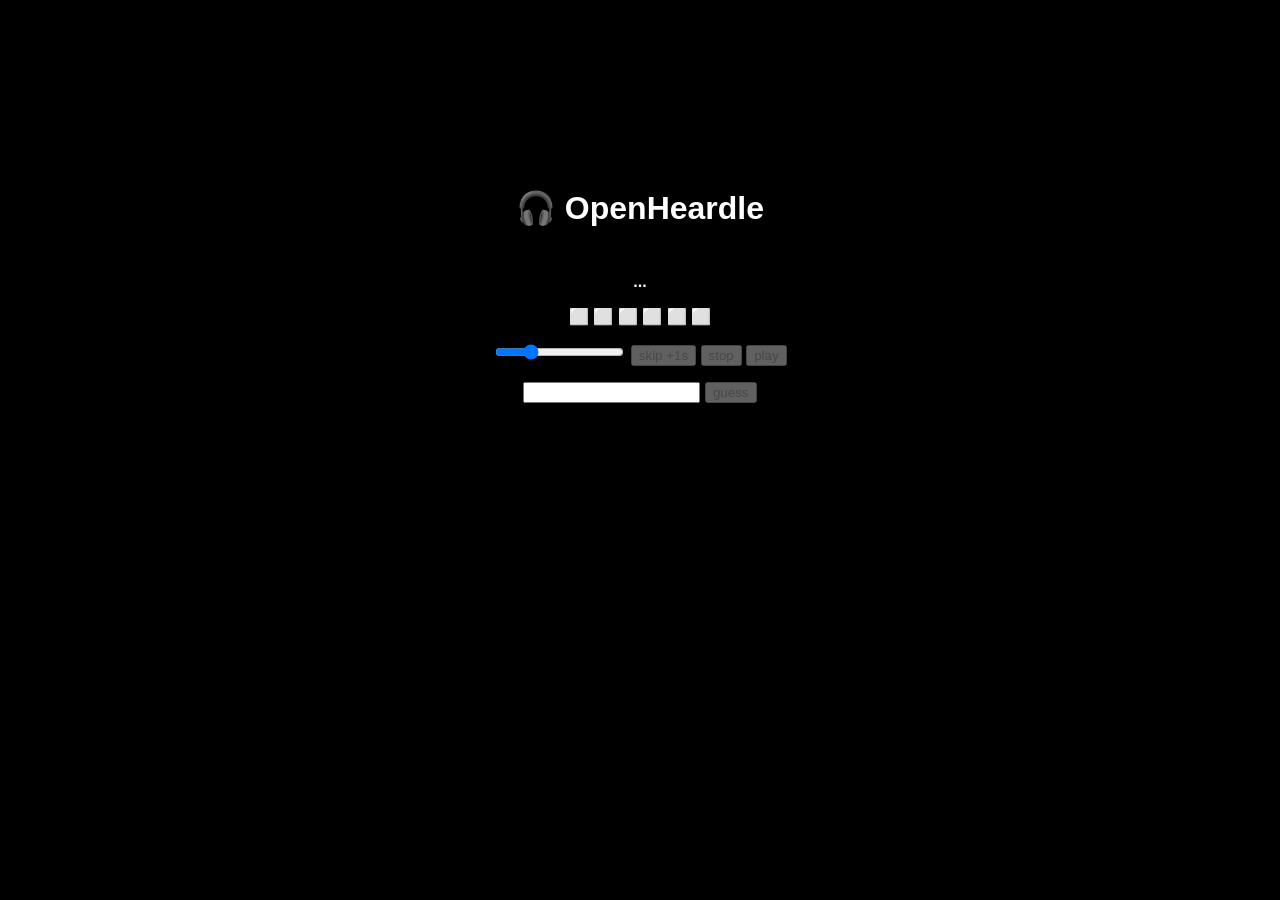
==== commit e2262427: "Rollback" ====
--- a/index.html
+++ b/index.html
@@ -1,25 +1,207 @@
-<!DOCTYPE html><html lang="en"><head>
-    <meta charset="utf-8">
-    <title>Open Heardle</title>
-
-    <base href="/">
-
-    <meta name="color-scheme" content="light dark">
-    <meta name="viewport" content="viewport-fit=cover, width=device-width, initial-scale=1.0, minimum-scale=1.0, maximum-scale=1.0, user-scalable=no">
-    <meta name="format-detection" content="telephone=no">
-    <meta name="msapplication-tap-highlight" content="no">
-
-    <link rel="icon" type="image/png" href="assets/icon/favicon.png">
-
-    <!-- add to homescreen for ios -->
-    <meta name="apple-mobile-web-app-capable" content="yes">
-    <meta name="apple-mobile-web-app-status-bar-style" content="black">
-    <style>:root{--surface-a:#ffffff;--surface-b:#f8f9fa;--surface-c:#e9ecef;--surface-d:#dee2e6;--surface-e:#ffffff;--surface-f:#ffffff;--text-color:#495057;--text-color-secondary:#6c757d;--primary-color:#3B82F6;--primary-color-text:#ffffff;--font-family:-apple-system, BlinkMacSystemFont, Segoe UI, Roboto, Helvetica, Arial, sans-serif, Apple Color Emoji, Segoe UI Emoji, Segoe UI Symbol;--surface-0:#ffffff;--surface-50:#FAFAFA;--surface-100:#F5F5F5;--surface-200:#EEEEEE;--surface-300:#E0E0E0;--surface-400:#BDBDBD;--surface-500:#9E9E9E;--surface-600:#757575;--surface-700:#616161;--surface-800:#424242;--surface-900:#212121;--gray-50:#FAFAFA;--gray-100:#F5F5F5;--gray-200:#EEEEEE;--gray-300:#E0E0E0;--gray-400:#BDBDBD;--gray-500:#9E9E9E;--gray-600:#757575;--gray-700:#616161;--gray-800:#424242;--gray-900:#212121;--content-padding:1.25rem;--inline-spacing:0.5rem;--border-radius:6px;--surface-ground:#eff3f8;--surface-section:#ffffff;--surface-card:#ffffff;--surface-overlay:#ffffff;--surface-border:#dfe7ef;--surface-hover:#f6f9fc;--focus-ring:0 0 0 0.2rem #BFDBFE;--maskbg:rgba(0, 0, 0, 0.4);color-scheme:light}*{box-sizing:border-box}:root{--blue-50:#f5f9ff;--blue-100:#d0e1fd;--blue-200:#abc9fb;--blue-300:#85b2f9;--blue-400:#609af8;--blue-500:#3b82f6;--blue-600:#326fd1;--blue-700:#295bac;--blue-800:#204887;--blue-900:#183462;--green-50:#f4fcf7;--green-100:#caf1d8;--green-200:#a0e6ba;--green-300:#76db9b;--green-400:#4cd07d;--green-500:#22c55e;--green-600:#1da750;--green-700:#188a42;--green-800:#136c34;--green-900:#0e4f26;--yellow-50:#fefbf3;--yellow-100:#faedc4;--yellow-200:#f6de95;--yellow-300:#f2d066;--yellow-400:#eec137;--yellow-500:#eab308;--yellow-600:#c79807;--yellow-700:#a47d06;--yellow-800:#816204;--yellow-900:#5e4803;--cyan-50:#f3fbfd;--cyan-100:#c3edf5;--cyan-200:#94e0ed;--cyan-300:#65d2e4;--cyan-400:#35c4dc;--cyan-500:#06b6d4;--cyan-600:#059bb4;--cyan-700:#047f94;--cyan-800:#036475;--cyan-900:#024955;--pink-50:#fef6fa;--pink-100:#fad3e7;--pink-200:#f7b0d3;--pink-300:#f38ec0;--pink-400:#f06bac;--pink-500:#ec4899;--pink-600:#c93d82;--pink-700:#a5326b;--pink-800:#822854;--pink-900:#5e1d3d;--indigo-50:#f7f7fe;--indigo-100:#dadafc;--indigo-200:#bcbdf9;--indigo-300:#9ea0f6;--indigo-400:#8183f4;--indigo-500:#6366f1;--indigo-600:#5457cd;--indigo-700:#4547a9;--indigo-800:#363885;--indigo-900:#282960;--teal-50:#f3fbfb;--teal-100:#c7eeea;--teal-200:#9ae0d9;--teal-300:#6dd3c8;--teal-400:#41c5b7;--teal-500:#14b8a6;--teal-600:#119c8d;--teal-700:#0e8174;--teal-800:#0b655b;--teal-900:#084a42;--orange-50:#fff8f3;--orange-100:#feddc7;--orange-200:#fcc39b;--orange-300:#fba86f;--orange-400:#fa8e42;--orange-500:#f97316;--orange-600:#d46213;--orange-700:#ae510f;--orange-800:#893f0c;--orange-900:#642e09;--bluegray-50:#f7f8f9;--bluegray-100:#dadee3;--bluegray-200:#bcc3cd;--bluegray-300:#9fa9b7;--bluegray-400:#818ea1;--bluegray-500:#64748b;--bluegray-600:#556376;--bluegray-700:#465161;--bluegray-800:#37404c;--bluegray-900:#282e38;--purple-50:#fbf7ff;--purple-100:#ead6fd;--purple-200:#dab6fc;--purple-300:#c996fa;--purple-400:#b975f9;--purple-500:#a855f7;--purple-600:#8f48d2;--purple-700:#763cad;--purple-800:#5c2f88;--purple-900:#432263;--red-50:#fff5f5;--red-100:#ffd0ce;--red-200:#ffaca7;--red-300:#ff8780;--red-400:#ff6259;--red-500:#ff3d32;--red-600:#d9342b;--red-700:#b32b23;--red-800:#8c221c;--red-900:#661814;--primary-50:#f5f9ff;--primary-100:#d0e1fd;--primary-200:#abc9fb;--primary-300:#85b2f9;--primary-400:#609af8;--primary-500:#3b82f6;--primary-600:#326fd1;--primary-700:#295bac;--primary-800:#204887;--primary-900:#183462}</style><link id="theme-css" rel="stylesheet" type="text/css" href="assets/theme.css" media="print" onload="this.media='all'"><noscript><link rel="stylesheet" href="assets/theme.css"></noscript>
-<style>:root{--ion-color-primary:#f0f;--ion-color-primary-rgb:146, 148, 156;--ion-color-primary-contrast:#000000;--ion-color-primary-contrast-rgb:0, 0, 0;--ion-color-primary-shade:#808289;--ion-color-primary-tint:#9d9fa6;--ion-color-secondary:#3dc2ff;--ion-color-secondary-rgb:61, 194, 255;--ion-color-secondary-contrast:#ffffff;--ion-color-secondary-contrast-rgb:255, 255, 255;--ion-color-secondary-shade:#36abe0;--ion-color-secondary-tint:#50c8ff;--ion-color-tertiary:#5260ff;--ion-color-tertiary-rgb:82, 96, 255;--ion-color-tertiary-contrast:#ffffff;--ion-color-tertiary-contrast-rgb:255, 255, 255;--ion-color-tertiary-shade:#4854e0;--ion-color-tertiary-tint:#6370ff;--ion-color-success:#2dd36f;--ion-color-success-rgb:45, 211, 111;--ion-color-success-contrast:#ffffff;--ion-color-success-contrast-rgb:255, 255, 255;--ion-color-success-shade:#28ba62;--ion-color-success-tint:#42d77d;--ion-color-warning:#ffc409;--ion-color-warning-rgb:255, 196, 9;--ion-color-warning-contrast:#000000;--ion-color-warning-contrast-rgb:0, 0, 0;--ion-color-warning-shade:#e0ac08;--ion-color-warning-tint:#ffca22;--ion-color-danger:#eb445a;--ion-color-danger-rgb:235, 68, 90;--ion-color-danger-contrast:#ffffff;--ion-color-danger-contrast-rgb:255, 255, 255;--ion-color-danger-shade:#cf3c4f;--ion-color-danger-tint:#ed576b;--ion-color-dark:#222428;--ion-color-dark-rgb:34, 36, 40;--ion-color-dark-contrast:#ffffff;--ion-color-dark-contrast-rgb:255, 255, 255;--ion-color-dark-shade:#1e2023;--ion-color-dark-tint:#383a3e;--ion-color-medium:#92949c;--ion-color-medium-rgb:146, 148, 156;--ion-color-medium-contrast:#ffffff;--ion-color-medium-contrast-rgb:255, 255, 255;--ion-color-medium-shade:#808289;--ion-color-medium-tint:#9d9fa6;--ion-color-light:#f4f5f8;--ion-color-light-rgb:244, 245, 248;--ion-color-light-contrast:#000000;--ion-color-light-contrast-rgb:0, 0, 0;--ion-color-light-shade:#d7d8da;--ion-color-light-tint:#f5f6f9}@media (prefers-color-scheme: dark){body{--ion-color-primary:#f0f;--ion-color-primary-rgb:255, 0, 255;--ion-color-primary-contrast:#000000;--ion-color-primary-contrast-rgb:0, 0, 0;--ion-color-primary-shade:#808289;--ion-color-primary-tint:#9d9fa6;--ion-color-secondary:#50c8ff;--ion-color-secondary-rgb:80, 200, 255;--ion-color-secondary-contrast:#ffffff;--ion-color-secondary-contrast-rgb:255, 255, 255;--ion-color-secondary-shade:#46b0e0;--ion-color-secondary-tint:#62ceff;--ion-color-tertiary:#6a64ff;--ion-color-tertiary-rgb:106, 100, 255;--ion-color-tertiary-contrast:#ffffff;--ion-color-tertiary-contrast-rgb:255, 255, 255;--ion-color-tertiary-shade:#5d58e0;--ion-color-tertiary-tint:#7974ff;--ion-color-success:#2fdf75;--ion-color-success-rgb:47, 223, 117;--ion-color-success-contrast:#000000;--ion-color-success-contrast-rgb:0, 0, 0;--ion-color-success-shade:#29c467;--ion-color-success-tint:#44e283;--ion-color-warning:#ffd534;--ion-color-warning-rgb:255, 213, 52;--ion-color-warning-contrast:#000000;--ion-color-warning-contrast-rgb:0, 0, 0;--ion-color-warning-shade:#e0bb2e;--ion-color-warning-tint:#ffd948;--ion-color-danger:#ff4961;--ion-color-danger-rgb:255, 73, 97;--ion-color-danger-contrast:#ffffff;--ion-color-danger-contrast-rgb:255, 255, 255;--ion-color-danger-shade:#e04055;--ion-color-danger-tint:#ff5b71;--ion-color-dark:#f4f5f8;--ion-color-dark-rgb:244, 245, 248;--ion-color-dark-contrast:#000000;--ion-color-dark-contrast-rgb:0, 0, 0;--ion-color-dark-shade:#d7d8da;--ion-color-dark-tint:#f5f6f9;--ion-color-medium:#989aa2;--ion-color-medium-rgb:152, 154, 162;--ion-color-medium-contrast:#000000;--ion-color-medium-contrast-rgb:0, 0, 0;--ion-color-medium-shade:#86888f;--ion-color-medium-tint:#a2a4ab;--ion-color-light:#222428;--ion-color-light-rgb:34, 36, 40;--ion-color-light-contrast:#ffffff;--ion-color-light-contrast-rgb:255, 255, 255;--ion-color-light-shade:#1e2023;--ion-color-light-tint:#383a3e}}html{--ion-font-family:var(--ion-default-font)}body{background:var(--ion-background-color)}@supports (padding-top: 20px){html{--ion-safe-area-top:var(--ion-statusbar-padding)}}@supports (padding-top: constant(safe-area-inset-top)){html{--ion-safe-area-top:constant(safe-area-inset-top);--ion-safe-area-bottom:constant(safe-area-inset-bottom);--ion-safe-area-left:constant(safe-area-inset-left);--ion-safe-area-right:constant(safe-area-inset-right)}}@supports (padding-top: env(safe-area-inset-top)){html{--ion-safe-area-top:env(safe-area-inset-top);--ion-safe-area-bottom:env(safe-area-inset-bottom);--ion-safe-area-left:env(safe-area-inset-left);--ion-safe-area-right:env(safe-area-inset-right)}}*{box-sizing:border-box;-webkit-tap-highlight-color:rgba(0,0,0,0);-webkit-tap-highlight-color:transparent;-webkit-touch-callout:none}html{width:100%;height:100%;-webkit-text-size-adjust:100%;text-size-adjust:100%}html:not(.hydrated) body{display:none}body{-moz-osx-font-smoothing:grayscale;-webkit-font-smoothing:antialiased;margin:0;padding:0;position:fixed;width:100%;max-width:100%;height:100%;max-height:100%;transform:translateZ(0);text-rendering:optimizeLegibility;overflow:hidden;touch-action:manipulation;-webkit-user-drag:none;-ms-content-zooming:none;word-wrap:break-word;overscroll-behavior-y:none;-webkit-text-size-adjust:none;text-size-adjust:none}html{font-family:var(--ion-font-family)}:root{--surface-a:#ffffff;--surface-b:#f8f9fa;--surface-c:#e9ecef;--surface-d:#dee2e6;--surface-e:#ffffff;--surface-f:#ffffff;--text-color:#495057;--text-color-secondary:#6c757d;--primary-color:#3B82F6;--primary-color-text:#ffffff;--font-family:-apple-system, BlinkMacSystemFont, Segoe UI, Roboto, Helvetica, Arial, sans-serif, Apple Color Emoji, Segoe UI Emoji, Segoe UI Symbol;--surface-0:#ffffff;--surface-50:#FAFAFA;--surface-100:#F5F5F5;--surface-200:#EEEEEE;--surface-300:#E0E0E0;--surface-400:#BDBDBD;--surface-500:#9E9E9E;--surface-600:#757575;--surface-700:#616161;--surface-800:#424242;--surface-900:#212121;--gray-50:#FAFAFA;--gray-100:#F5F5F5;--gray-200:#EEEEEE;--gray-300:#E0E0E0;--gray-400:#BDBDBD;--gray-500:#9E9E9E;--gray-600:#757575;--gray-700:#616161;--gray-800:#424242;--gray-900:#212121;--content-padding:1.25rem;--inline-spacing:.5rem;--border-radius:6px;--surface-ground:#eff3f8;--surface-section:#ffffff;--surface-card:#ffffff;--surface-overlay:#ffffff;--surface-border:#dfe7ef;--surface-hover:#f6f9fc;--focus-ring:0 0 0 .2rem #BFDBFE;--maskbg:rgba(0, 0, 0, .4);color-scheme:light}*{box-sizing:border-box}:root{--blue-50:#f5f9ff;--blue-100:#d0e1fd;--blue-200:#abc9fb;--blue-300:#85b2f9;--blue-400:#609af8;--blue-500:#3b82f6;--blue-600:#326fd1;--blue-700:#295bac;--blue-800:#204887;--blue-900:#183462;--green-50:#f4fcf7;--green-100:#caf1d8;--green-200:#a0e6ba;--green-300:#76db9b;--green-400:#4cd07d;--green-500:#22c55e;--green-600:#1da750;--green-700:#188a42;--green-800:#136c34;--green-900:#0e4f26;--yellow-50:#fefbf3;--yellow-100:#faedc4;--yellow-200:#f6de95;--yellow-300:#f2d066;--yellow-400:#eec137;--yellow-500:#eab308;--yellow-600:#c79807;--yellow-700:#a47d06;--yellow-800:#816204;--yellow-900:#5e4803;--cyan-50:#f3fbfd;--cyan-100:#c3edf5;--cyan-200:#94e0ed;--cyan-300:#65d2e4;--cyan-400:#35c4dc;--cyan-500:#06b6d4;--cyan-600:#059bb4;--cyan-700:#047f94;--cyan-800:#036475;--cyan-900:#024955;--pink-50:#fef6fa;--pink-100:#fad3e7;--pink-200:#f7b0d3;--pink-300:#f38ec0;--pink-400:#f06bac;--pink-500:#ec4899;--pink-600:#c93d82;--pink-700:#a5326b;--pink-800:#822854;--pink-900:#5e1d3d;--indigo-50:#f7f7fe;--indigo-100:#dadafc;--indigo-200:#bcbdf9;--indigo-300:#9ea0f6;--indigo-400:#8183f4;--indigo-500:#6366f1;--indigo-600:#5457cd;--indigo-700:#4547a9;--indigo-800:#363885;--indigo-900:#282960;--teal-50:#f3fbfb;--teal-100:#c7eeea;--teal-200:#9ae0d9;--teal-300:#6dd3c8;--teal-400:#41c5b7;--teal-500:#14b8a6;--teal-600:#119c8d;--teal-700:#0e8174;--teal-800:#0b655b;--teal-900:#084a42;--orange-50:#fff8f3;--orange-100:#feddc7;--orange-200:#fcc39b;--orange-300:#fba86f;--orange-400:#fa8e42;--orange-500:#f97316;--orange-600:#d46213;--orange-700:#ae510f;--orange-800:#893f0c;--orange-900:#642e09;--bluegray-50:#f7f8f9;--bluegray-100:#dadee3;--bluegray-200:#bcc3cd;--bluegray-300:#9fa9b7;--bluegray-400:#818ea1;--bluegray-500:#64748b;--bluegray-600:#556376;--bluegray-700:#465161;--bluegray-800:#37404c;--bluegray-900:#282e38;--purple-50:#fbf7ff;--purple-100:#ead6fd;--purple-200:#dab6fc;--purple-300:#c996fa;--purple-400:#b975f9;--purple-500:#a855f7;--purple-600:#8f48d2;--purple-700:#763cad;--purple-800:#5c2f88;--purple-900:#432263;--red-50:#fff5f5;--red-100:#ffd0ce;--red-200:#ffaca7;--red-300:#ff8780;--red-400:#ff6259;--red-500:#ff3d32;--red-600:#d9342b;--red-700:#b32b23;--red-800:#8c221c;--red-900:#661814;--primary-50:#f5f9ff;--primary-100:#d0e1fd;--primary-200:#abc9fb;--primary-300:#85b2f9;--primary-400:#609af8;--primary-500:#3b82f6;--primary-600:#326fd1;--primary-700:#295bac;--primary-800:#204887;--primary-900:#183462}</style><link rel="stylesheet" href="styles.fde515f6c61ea945.css" media="print" onload="this.media='all'"><noscript><link rel="stylesheet" href="styles.fde515f6c61ea945.css"></noscript></head>
+<!DOCTYPE html>
+
+<html>
+<head>
+    <title>OpenHeardle</title>
+    <link rel="icon" href="data:image/svg+xml,<svg xmlns=%22http://www.w3.org/2000/svg%22 viewBox=%220 0 100 100%22><text y=%22.9em%22 font-size=%2290%22>🎧</text></svg>">
+
+    <style>
+        body {
+            padding: 9em;
+            background-color: black;
+            color: white;
+            text-align: center;
+            font-weight: bold;
+            font-family: sans-serif;
+        }
+
+        body > * {
+            padding: 0.5em 0;
+        }
+
+        datalist {
+            height: 5em;
+        }
+    </style>
+</head>
 
 <body>
-<app-root></app-root>
-<script src="runtime.7cb10bc8f6bfd51b.js" type="module"></script><script src="polyfills.0e0720fd80c57251.js" type="module"></script><script src="main.23cfce4ebbe59fab.js" type="module"></script>
-
-
-</body></html>+    <h1>🎧 OpenHeardle</h1>
+
+    <div>
+        <span id="display">...</span>
+    </div>
+
+    <div>
+        <span id="guessCounter">⬜️ ⬜️ ⬜️ ⬜️ ⬜️ ⬜️</span>
+    </div>
+
+    <div>
+        <input id="volumeSlider" type="range" min="1" max="100" value="25">
+        <button id="skipButton" disabled>skip +1s</button>
+        <button id="stopButton" disabled>stop</button>
+        <button id="playButton" disabled>play</button>
+    </div>
+
+    <div>
+        <input id="guessInput" list="songsList" name="song" autocomplete="off">
+        <datalist id="songsList"></datalist>
+        <button id="guessButton" disabled>guess</button>
+    </div>
+
+    <div hidden>
+        <div>
+            <iframe id="player" allow="autoplay" height="0" src="https://w.soundcloud.com/player/?url=https://soundcloud.com/rick-astley-official/never-gonna-give-you-up"></iframe>
+        </div>
+    </div>
+
+    <script src="https://w.soundcloud.com/player/api.js"></script>
+    <script>
+        let display = document.getElementById("display");
+        let guessCounter = document.getElementById("guessCounter");
+        let volumeSlider = document.getElementById("volumeSlider");
+        let skipButton = document.getElementById("skipButton");
+        let stopButton = document.getElementById("stopButton");
+        let playButton = document.getElementById("playButton");
+        let songsList = document.getElementById("songsList");
+        let guessInput = document.getElementById("guessInput");
+        let guessButton = document.getElementById("guessButton");
+        let sc = SC.Widget('player');
+
+        let guesses = [];
+        let currentGuess = 0;
+        let score = [null, null, null, null, null, null];
+        let totalSeconds = [1, 2, 4, 7, 11, 16];
+        var playerTimeout = null;
+        // Get songset from query parameter
+        let songSet = new URLSearchParams(window.location.search).get("songset") || "default";
+        var songs = [];
+        var song = {};
+
+        sc.bind(SC.Widget.Events.READY, () => {
+            skipButton.disabled = false;
+            playButton.disabled = false;
+            sc.setVolume(25);
+        });
+
+        let disableInputs = () => {
+            skipButton.disabled = true;
+            playButton.disabled = true;
+            guessInput.disabled = true;
+            guessButton.disabled = true;
+        };
+
+        let enableInputs = () => {
+            skipButton.disabled = false;
+            stopButton.disabled = false;
+            playButton.disabled = false;
+            guessInput.disabled = false;
+            guessButton.disabled = false;
+        };
+
+        let checkEndGame = () => {
+            if (currentGuess == 6) {
+                disableInputs();
+                display.innerHTML = song.string;
+                sc.pause();
+                sc.seekTo(0);
+                sc.play();
+            } else {
+                if (currentGuess == 5) {
+                    skipButton.innerHTML = 'skip';
+                } else {
+                    skipButton.innerHTML = `skip +${(totalSeconds[currentGuess+1] - totalSeconds[currentGuess])}s`;
+                }
+            }
+        }
+
+        let updateGuesses = () => {
+            // display.innerHTML = '';
+            // guesses.forEach((guess) => {
+            //     display.innerHTML += `${guess}</br>`;
+            // });
+
+            var scoreString = '';
+            score.forEach((guess) => {
+                if (guess === null) {
+                    scoreString += ' ⬜️'
+                } else if (guess === true) {
+                    scoreString += ' 🟩'
+                } else if (guess === false) {
+                    scoreString += ' 🟥'
+                }
+            });
+            guessCounter.innerHTML = scoreString;
+        };
+
+        volumeSlider.oninput = (e) => {
+            sc.setVolume(e.target.value);
+        };
+
+        skipButton.onclick = () => {
+            guesses[currentGuess] = 'SKIPPED';
+            score[currentGuess++] = false;
+            updateGuesses();
+            checkEndGame();
+        };
+
+        stopButton.onclick = () => {
+            clearTimeout(playerTimeout);
+            sc.pause();
+            sc.seekTo(0);
+            enableInputs();
+            stopButton.disabled = true;
+        };
+
+        playButton.onclick = () => {
+            disableInputs();
+            stopButton.disabled = false;
+            sc.play();
+
+            playerTimeout = setTimeout(() => {
+                sc.pause();
+                sc.seekTo(0);
+                enableInputs();
+                stopButton.disabled = true;
+            }, (totalSeconds[currentGuess] * 1000));
+        };
+
+        fetch(`https://raw.githubusercontent.com/OpenHeardle/heardle/main/songs/lists_json/${songSet}.json`)
+            .then(response => response.json())
+            .then((json) => {
+                songs = json.sort((a, b) => 0.5 - Math.random());
+                song = songs[Math.floor(Math.random() * songs.length)];
+                songs.forEach((song) => {
+                    let option = document.createElement('option');
+                    option.value = song.string;
+                    songsList.appendChild(option);
+                })
+                sc.load(song.url);
+            });
+
+        guessInput.oninput = (e) => {            
+            if (songs.map(song => song.string).includes(guessInput.value)) {
+                guessButton.disabled = false;
+            } else {
+                guessButton.disabled = true;
+            }
+        };
+
+        guessButton.onclick = () => {
+            guesses[currentGuess] = guessInput.value;
+
+            if (song.string === guessInput.value) {
+                score[currentGuess] = true;
+                currentGuess = 6;
+            } else {
+                score[currentGuess++] = false;
+                guessInput.value = '';
+                guessButton.disabled = true;
+            }
+
+            updateGuesses();
+            checkEndGame();
+        };
+    </script>
+</body>
+</html>
